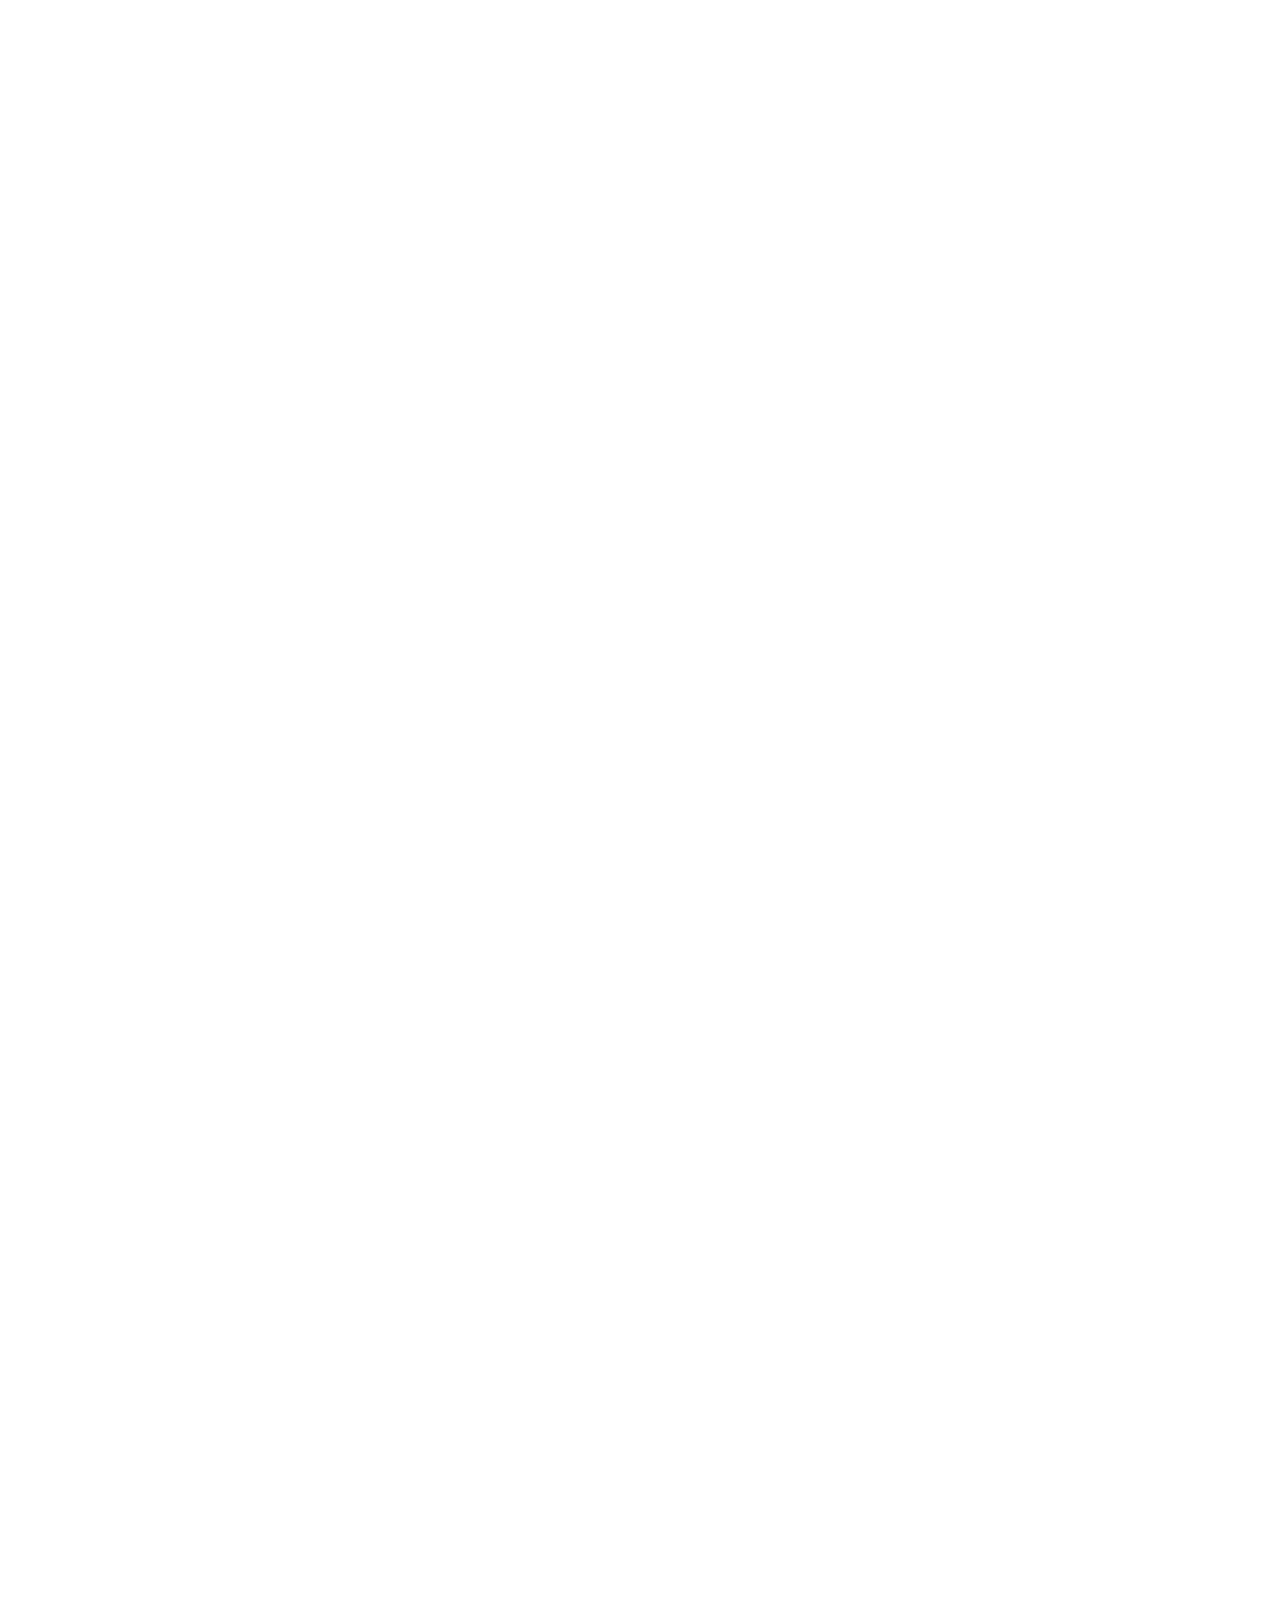
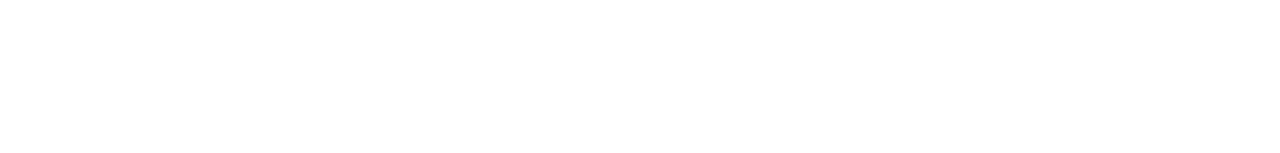
==== index.html @ 7285839f "commit source" ====
<!DOCTYPE html>
<html>
  <head>
    <title>Ngqtuan@98</title>
    <meta
      name="viewport"
      content="width=device-width, initial-scale=1, maximum-scale=1"
    />
    <meta charset="UTF-8" />
    <meta name="description" content="profile" />
    <meta name="keywords" content="ngqtuan98" />
    <meta name="author" content="Tuan Nguyen" />

    <meta property="og:image" content="images/ui/logo2.jpg" />
    <meta property="og:image:type" content="image/png" />
    <meta property="og:image:width" content="768" />
    <meta property="og:image:height" content="432" />
    <meta property="og:type" content="website" />
    <meta property="og:url" content="https://ngqtuan98.com/" />
    <meta property="og:title" content="Ngqtuan@98" />
    <meta property="og:description" content="This is my life." />

    <link rel="stylesheet" type="text/css" href="css/core.css" />
    <link rel="stylesheet" type="text/css" href="css/base.css" />
    <link rel="stylesheet" type="text/css" href="css/custom.css" />
    <link rel="icon" type="image/png" href="images/ui/logo-tn-white.png" />
    <script src="js/assets/jquery.js"></script>
    <link rel="stylesheet" href="css/progres-bar.css" />
  </head>

  <body>
    <div class="body-overlay"></div>
    <!-- Menu-->
    <div class="nav-container">
      <ul class="nav">
        <li>
          <a href="#">Pages</a>
          <ul class="dropdown">
            <li><a href="../index.html">Home</a></li>
            <li><a href="https://bit.ly/ngqtuan98">My Portfolio</a></li>
          </ul>
        </li>
        <li>
          <a href="#">Blog</a>
          <ul class="dropdown">
            <li><a href="../pages/shop.html">My pic</a></li>
          </ul>
        </li>
        <li>
          <a href="#">Tutorials</a>
          <ul class="dropdown">
            <li><a href="../pages/preset.html">Preset | Lr</a></li>
          </ul>
        </li>
      </ul>
      <!-- <div class="copyright">
        2016 &copy; Bone Template. All rights reserved.
      </div> -->
      <div class="exit"></div>
      <ul class="social">
        <li><a href="https://bit.ly/ngqtuan98" class="fa fa-twitter"></a></li>
        <li><a href="https://bit.ly/ngqtuan98" class="fa fa-dribbble"></a></li>
        <li><a href="https://bit.ly/ngqtuan98" class="fa fa-facebook"></a></li>
        <li><a href="https://bit.ly/ngqtuan98" class="fa fa-instagram"></a></li>
        <li><a href="https://bit.ly/ngqtuan98" class="fa fa-pinterest"></a></li>
      </ul>
    </div>
    <!-- Wrapper-->
    <div id="wrapper" class="container-fluid smooth-transition">
      <!-- Header-->
      <header>
        <div class="container shop">
          <!-- Branding-->
          <div class="flex-inline">
            <a href="../index.html" class="brand">
              <img alt="" src="../images/ui/logo-tn.png" class="dark-brand" />
              <img
                alt=""
                src="../images/ui/logo-tn-white.png"
                class="light-brand"
              />
            </a>
            <!-- Media Player-->
            <div class="mediPlayer">
              <audio
                class="listen"
                preload="none"
                data-size="250"
                src="audio/nothing-the-same.mp3"
              ></audio>
            </div>
          </div>
          <div class="">
            <!-- Menu-->
            <div class="menu"></div>
          </div>
        </div>
      </header>
      <!-- Hero & Tera Slider-->
      <section class="slider">
        <ul class="slides">
          <!-- Slide-->
          <li style="background: #67883329" class="slide">
            <!-- Background-->
            <div class="hero fs vbottom">
              <div
                style="background-image: url(https://i.imgur.com/9sQKaOJ.jpg)"
                class="bg faded _5 parallax"
              ></div>
              <div class="container text-center offset-top">
                <!-- Content-->
                <div class="content text">
                  <!-- <h1 class="lg">We're creatives</h1> -->
                  <h4 class="lg">"i keep everything inside"</h4>
                </div>
              </div>
            </div>
          </li>
          <!-- Slide-->
          <li class="slide dark screen">
            <!-- Background-->
            <div class="hero fs vcenter">
              <div
                style="background-image: url(https://i.imgur.com/sXjdtbC.jpg)"
                class="bg faded _5 parallax"
              ></div>
              <div class="container text-center">
                <!-- Content-->
                <div class="content text _right">
                  <!-- <h1 class="lg">Creative Digital Agency</h1> -->
                  <h4>"anywhere, somewhere, far away"</h4>
                </div>
              </div>
            </div>
          </li>
          <!-- Slide-->
          <li class="slide dark">
            <!-- Background-->
            <div class="hero fs vbottom">
              <div
                style="background-image: url(https://i.imgur.com/pVbDJHj.jpg)"
                class="bg faded-subtle parallax"
              ></div>
              <div class="container">
                <!-- Content-->
                <div class="content text">
                  <h4>
                    "The person you think of when you stand in front of the
                    ocean. That's the person you're in love with"
                  </h4>
                </div>
              </div>
            </div>
          </li>
        </ul>
      </section>
      <section>
        <div class="container content">
          <div class="row">
            <div class="col-md-8 col-md-offset-2">
              <div class="title-block">
                <h3>Hi! I'm Tuan Nguyen</h3>
                <h6>"Where do you want to go? Far, far away."</h6>
              </div>
              <p>
                4 years ago I used to work as multimedia communication, then
                Life flows propelled brought me work as "coder" and now I am
                working as a developer platform.
              </p>
            </div>
            <div class="col-md-8 col-md-offset-2"
              style="display: flex; justify-content: center; margin-top: 10%"
            >
              <iframe
                width="560"
                height="315"
                src="https://www.youtube.com/embed/qAPgWMo2u-E?controls=0"
                title="YouTube video player"
                frameborder="0"
                allow="accelerometer; autoplay; clipboard-write; encrypted-media; gyroscope; picture-in-picture"
                allowfullscreen
              ></iframe>
            </div>
          </div>
        </div>
      </section>
    </div>

    <script src="js/assets/bootstrap.js"></script>
    <script src="js/assets/imagesloaded.pkgd.min.js"></script>
    <script src="js/assets/validation.js"></script>
    <script src="js/assets/masonry.pkgd.min.js"></script>
    <script src="modules/tera-slider/tera-slider.js"></script>
    <script src="modules/tera-lightbox/tera-lightbox.js"></script>
    <script src="js/assets/animsition.js"></script>
    <script src="js/functions.js"></script>

    <script src="js/jquery-1.12.4.min.js"></script>
    <script src="js/player.js"></script>
    <script type="text/javascript">
      $(document).ready(function () {
        $(".mediPlayer").mediaPlayer();
      });
    </script>
  </body>
</html>
---- css/core.css ----
@charset "UTF-8";
/*--------------
----------------
---   Core   ---
---------------*/
/*!
 * Bootstrap v3.3.6 (http://getbootstrap.com)
 * Copyright 2011-2015 Twitter, Inc.
 * Licensed under MIT (https://github.com/twbs/bootstrap/blob/master/LICENSE)
 */
/*! normalize.css v3.0.3 | MIT License | github.com/necolas/normalize.css */
html {
  font-family: sans-serif;
  -ms-text-size-adjust: 100%;
  -webkit-text-size-adjust: 100%;
}

body {
  margin: 0;
}

article,
aside,
details,
figcaption,
figure,
footer,
header,
hgroup,
main,
menu,
nav,
section,
summary {
  display: block;
}

audio,
canvas,
progress,
video {
  display: inline-block;
  vertical-align: baseline;
}

audio:not([controls]) {
  display: none;
  height: 0;
}

[hidden],
template {
  display: none;
}

a {
  background-color: transparent;
}

a:active,
a:hover {
  outline: 0;
}

abbr[title] {
  border-bottom: 1px dotted;
}

b,
strong {
  font-weight: bold;
}

dfn {
  font-style: italic;
}

h1 {
  font-size: 2em;
  margin: 0.67em 0;
}

mark {
  background: #ff0;
  color: #000;
}

small {
  font-size: 80%;
}

sub,
sup {
  font-size: 75%;
  line-height: 0;
  position: relative;
  vertical-align: baseline;
}

sup {
  top: -0.5em;
}

sub {
  bottom: -0.25em;
}

img {
  border: 0;
}

svg:not(:root) {
  overflow: hidden;
}

figure {
  margin: 1em 40px;
}

hr {
  box-sizing: content-box;
  height: 0;
}

pre {
  overflow: auto;
}

code,
kbd,
pre,
samp {
  font-family: monospace, monospace;
  font-size: 1em;
}

button,
input,
optgroup,
select,
textarea {
  color: inherit;
  font: inherit;
  margin: 0;
}

button {
  overflow: visible;
}

button,
select {
  text-transform: none;
}

button,
html input[type="button"],
input[type="reset"],
input[type="submit"] {
  -webkit-appearance: button;
  cursor: pointer;
}

button[disabled],
html input[disabled] {
  cursor: default;
}

button::-moz-focus-inner,
input::-moz-focus-inner {
  border: 0;
  padding: 0;
}

input {
  line-height: normal;
}

input[type="checkbox"],
input[type="radio"] {
  box-sizing: border-box;
  padding: 0;
}

input[type="number"]::-webkit-inner-spin-button,
input[type="number"]::-webkit-outer-spin-button {
  height: auto;
}

input[type="search"] {
  -webkit-appearance: textfield;
  box-sizing: content-box;
}

input[type="search"]::-webkit-search-cancel-button,
input[type="search"]::-webkit-search-decoration {
  -webkit-appearance: none;
}

fieldset {
  border: 1px solid #c0c0c0;
  margin: 0 2px;
  padding: 0.35em 0.625em 0.75em;
}

legend {
  border: 0;
  padding: 0;
}

textarea {
  overflow: auto;
}

optgroup {
  font-weight: bold;
}

table {
  border-collapse: collapse;
  border-spacing: 0;
}

td,
th {
  padding: 0;
}

/*! Source: https://github.com/h5bp/html5-boilerplate/blob/master/src/css/main.css */
@media print {
  *,
  *:before,
  *:after {
    background: transparent !important;
    color: #000 !important;
    box-shadow: none !important;
    text-shadow: none !important;
  }
  a,
  a:visited {
    text-decoration: underline;
  }
  a[href]:after {
    content: " (" attr(href) ")";
  }
  abbr[title]:after {
    content: " (" attr(title) ")";
  }
  a[href^="#"]:after,
  a[href^="javascript:"]:after {
    content: "";
  }
  pre,
  blockquote {
    border: 1px solid #999;
    page-break-inside: avoid;
  }
  thead {
    display: table-header-group;
  }
  tr,
  img {
    page-break-inside: avoid;
  }
  img {
    max-width: 100% !important;
  }
  p,
  h2,
  h3 {
    orphans: 3;
    widows: 3;
  }
  h2,
  h3 {
    page-break-after: avoid;
  }
  .navbar {
    display: none;
  }
  .btn > .caret,
  .dropup > .btn > .caret {
    border-top-color: #000 !important;
  }
  .label {
    border: 1px solid #000;
  }
  .table {
    border-collapse: collapse !important;
  }
  .table td,
  .table th {
    background-color: #fff !important;
  }
  .table-bordered th,
  .table-bordered td {
    border: 1px solid #ddd !important;
  }
}

@font-face {
  font-family: 'Glyphicons Halflings';
  src: url("../fonts/bootstrap/glyphicons-halflings-regular.eot");
  src: url("../fonts/bootstrap/glyphicons-halflings-regular.eot?#iefix") format("embedded-opentype"), url("../fonts/bootstrap/glyphicons-halflings-regular.woff2") format("woff2"), url("../fonts/bootstrap/glyphicons-halflings-regular.woff") format("woff"), url("../fonts/bootstrap/glyphicons-halflings-regular.ttf") format("truetype"), url("../fonts/bootstrap/glyphicons-halflings-regular.svg#glyphicons_halflingsregular") format("svg");
}

.glyphicon {
  position: relative;
  top: 1px;
  display: inline-block;
  font-family: 'Glyphicons Halflings';
  font-style: normal;
  font-weight: normal;
  line-height: 1;
  -webkit-font-smoothing: antialiased;
  -moz-osx-font-smoothing: grayscale;
}

.glyphicon-asterisk:before {
  content: "\002a";
}

.glyphicon-plus:before {
  content: "\002b";
}

.glyphicon-euro:before,
.glyphicon-eur:before {
  content: "\20ac";
}

.glyphicon-minus:before {
  content: "\2212";
}

.glyphicon-cloud:before {
  content: "\2601";
}

.glyphicon-envelope:before {
  content: "\2709";
}

.glyphicon-pencil:before {
  content: "\270f";
}

.glyphicon-glass:before {
  content: "\e001";
}

.glyphicon-music:before {
  content: "\e002";
}

.glyphicon-search:before {
  content: "\e003";
}

.glyphicon-heart:before {
  content: "\e005";
}

.glyphicon-star:before {
  content: "\e006";
}

.glyphicon-star-empty:before {
  content: "\e007";
}

.glyphicon-user:before {
  content: "\e008";
}

.glyphicon-film:before {
  content: "\e009";
}

.glyphicon-th-large:before {
  content: "\e010";
}

.glyphicon-th:before {
  content: "\e011";
}

.glyphicon-th-list:before {
  content: "\e012";
}

.glyphicon-ok:before {
  content: "\e013";
}

.glyphicon-remove:before {
  content: "\e014";
}

.glyphicon-zoom-in:before {
  content: "\e015";
}

.glyphicon-zoom-out:before {
  content: "\e016";
}

.glyphicon-off:before {
  content: "\e017";
}

.glyphicon-signal:before {
  content: "\e018";
}

.glyphicon-cog:before {
  content: "\e019";
}

.glyphicon-trash:before {
  content: "\e020";
}

.glyphicon-home:before {
  content: "\e021";
}

.glyphicon-file:before {
  content: "\e022";
}

.glyphicon-time:before {
  content: "\e023";
}

.glyphicon-road:before {
  content: "\e024";
}

.glyphicon-download-alt:before {
  content: "\e025";
}

.glyphicon-download:before {
  content: "\e026";
}

.glyphicon-upload:before {
  content: "\e027";
}

.glyphicon-inbox:before {
  content: "\e028";
}

.glyphicon-play-circle:before {
  content: "\e029";
}

.glyphicon-repeat:before {
  content: "\e030";
}

.glyphicon-refresh:before {
  content: "\e031";
}

.glyphicon-list-alt:before {
  content: "\e032";
}

.glyphicon-lock:before {
  content: "\e033";
}

.glyphicon-flag:before {
  content: "\e034";
}

.glyphicon-headphones:before {
  content: "\e035";
}

.glyphicon-volume-off:before {
  content: "\e036";
}

.glyphicon-volume-down:before {
  content: "\e037";
}

.glyphicon-volume-up:before {
  content: "\e038";
}

.glyphicon-qrcode:before {
  content: "\e039";
}

.glyphicon-barcode:before {
  content: "\e040";
}

.glyphicon-tag:before {
  content: "\e041";
}

.glyphicon-tags:before {
  content: "\e042";
}

.glyphicon-book:before {
  content: "\e043";
}

.glyphicon-bookmark:before {
  content: "\e044";
}

.glyphicon-print:before {
  content: "\e045";
}

.glyphicon-camera:before {
  content: "\e046";
}

.glyphicon-font:before {
  content: "\e047";
}

.glyphicon-bold:before {
  content: "\e048";
}

.glyphicon-italic:before {
  content: "\e049";
}

.glyphicon-text-height:before {
  content: "\e050";
}

.glyphicon-text-width:before {
  content: "\e051";
}

.glyphicon-align-left:before {
  content: "\e052";
}

.glyphicon-align-center:before {
  content: "\e053";
}

.glyphicon-align-right:before {
  content: "\e054";
}

.glyphicon-align-justify:before {
  content: "\e055";
}

.glyphicon-list:before {
  content: "\e056";
}

.glyphicon-indent-left:before {
  content: "\e057";
}

.glyphicon-indent-right:before {
  content: "\e058";
}

.glyphicon-facetime-video:before {
  content: "\e059";
}

.glyphicon-picture:before {
  content: "\e060";
}

.glyphicon-map-marker:before {
  content: "\e062";
}

.glyphicon-adjust:before {
  content: "\e063";
}

.glyphicon-tint:before {
  content: "\e064";
}

.glyphicon-edit:before {
  content: "\e065";
}

.glyphicon-share:before {
  content: "\e066";
}

.glyphicon-check:before {
  content: "\e067";
}

.glyphicon-move:before {
  content: "\e068";
}

.glyphicon-step-backward:before {
  content: "\e069";
}

.glyphicon-fast-backward:before {
  content: "\e070";
}

.glyphicon-backward:before {
  content: "\e071";
}

.glyphicon-play:before {
  content: "\e072";
}

.glyphicon-pause:before {
  content: "\e073";
}

.glyphicon-stop:before {
  content: "\e074";
}

.glyphicon-forward:before {
  content: "\e075";
}

.glyphicon-fast-forward:before {
  content: "\e076";
}

.glyphicon-step-forward:before {
  content: "\e077";
}

.glyphicon-eject:before {
  content: "\e078";
}

.glyphicon-chevron-left:before {
  content: "\e079";
}

.glyphicon-chevron-right:before {
  content: "\e080";
}

.glyphicon-plus-sign:before {
  content: "\e081";
}

.glyphicon-minus-sign:before {
  content: "\e082";
}

.glyphicon-remove-sign:before {
  content: "\e083";
}

.glyphicon-ok-sign:before {
  content: "\e084";
}

.glyphicon-question-sign:before {
  content: "\e085";
}

.glyphicon-info-sign:before {
  content: "\e086";
}

.glyphicon-screenshot:before {
  content: "\e087";
}

.glyphicon-remove-circle:before {
  content: "\e088";
}

.glyphicon-ok-circle:before {
  content: "\e089";
}

.glyphicon-ban-circle:before {
  content: "\e090";
}

.glyphicon-arrow-left:before {
  content: "\e091";
}

.glyphicon-arrow-right:before {
  content: "\e092";
}

.glyphicon-arrow-up:before {
  content: "\e093";
}

.glyphicon-arrow-down:before {
  content: "\e094";
}

.glyphicon-share-alt:before {
  content: "\e095";
}

.glyphicon-resize-full:before {
  content: "\e096";
}

.glyphicon-resize-small:before {
  content: "\e097";
}

.glyphicon-exclamation-sign:before {
  content: "\e101";
}

.glyphicon-gift:before {
  content: "\e102";
}

.glyphicon-leaf:before {
  content: "\e103";
}

.glyphicon-fire:before {
  content: "\e104";
}

.glyphicon-eye-open:before {
  content: "\e105";
}

.glyphicon-eye-close:before {
  content: "\e106";
}

.glyphicon-warning-sign:before {
  content: "\e107";
}

.glyphicon-plane:before {
  content: "\e108";
}

.glyphicon-calendar:before {
  content: "\e109";
}

.glyphicon-random:before {
  content: "\e110";
}

.glyphicon-comment:before {
  content: "\e111";
}

.glyphicon-magnet:before {
  content: "\e112";
}

.glyphicon-chevron-up:before {
  content: "\e113";
}

.glyphicon-chevron-down:before {
  content: "\e114";
}

.glyphicon-retweet:before {
  content: "\e115";
}

.glyphicon-shopping-cart:before {
  content: "\e116";
}

.glyphicon-folder-close:before {
  content: "\e117";
}

.glyphicon-folder-open:before {
  content: "\e118";
}

.glyphicon-resize-vertical:before {
  content: "\e119";
}

.glyphicon-resize-horizontal:before {
  content: "\e120";
}

.glyphicon-hdd:before {
  content: "\e121";
}

.glyphicon-bullhorn:before {
  content: "\e122";
}

.glyphicon-bell:before {
  content: "\e123";
}

.glyphicon-certificate:before {
  content: "\e124";
}

.glyphicon-thumbs-up:before {
  content: "\e125";
}

.glyphicon-thumbs-down:before {
  content: "\e126";
}

.glyphicon-hand-right:before {
  content: "\e127";
}

.glyphicon-hand-left:before {
  content: "\e128";
}

.glyphicon-hand-up:before {
  content: "\e129";
}

.glyphicon-hand-down:before {
  content: "\e130";
}

.glyphicon-circle-arrow-right:before {
  content: "\e131";
}

.glyphicon-circle-arrow-left:before {
  content: "\e132";
}

.glyphicon-circle-arrow-up:before {
  content: "\e133";
}

.glyphicon-circle-arrow-down:before {
  content: "\e134";
}

.glyphicon-globe:before {
  content: "\e135";
}

.glyphicon-wrench:before {
  content: "\e136";
}

.glyphicon-tasks:before {
  content: "\e137";
}

.glyphicon-filter:before {
  content: "\e138";
}

.glyphicon-briefcase:before {
  content: "\e139";
}

.glyphicon-fullscreen:before {
  content: "\e140";
}

.glyphicon-dashboard:before {
  content: "\e141";
}

.glyphicon-paperclip:before {
  content: "\e142";
}

.glyphicon-heart-empty:before {
  content: "\e143";
}

.glyphicon-link:before {
  content: "\e144";
}

.glyphicon-phone:before {
  content: "\e145";
}

.glyphicon-pushpin:before {
  content: "\e146";
}

.glyphicon-usd:before {
  content: "\e148";
}

.glyphicon-gbp:before {
  content: "\e149";
}

.glyphicon-sort:before {
  content: "\e150";
}

.glyphicon-sort-by-alphabet:before {
  content: "\e151";
}

.glyphicon-sort-by-alphabet-alt:before {
  content: "\e152";
}

.glyphicon-sort-by-order:before {
  content: "\e153";
}

.glyphicon-sort-by-order-alt:before {
  content: "\e154";
}

.glyphicon-sort-by-attributes:before {
  content: "\e155";
}

.glyphicon-sort-by-attributes-alt:before {
  content: "\e156";
}

.glyphicon-unchecked:before {
  content: "\e157";
}

.glyphicon-expand:before {
  content: "\e158";
}

.glyphicon-collapse-down:before {
  content: "\e159";
}

.glyphicon-collapse-up:before {
  content: "\e160";
}

.glyphicon-log-in:before {
  content: "\e161";
}

.glyphicon-flash:before {
  content: "\e162";
}

.glyphicon-log-out:before {
  content: "\e163";
}

.glyphicon-new-window:before {
  content: "\e164";
}

.glyphicon-record:before {
  content: "\e165";
}

.glyphicon-save:before {
  content: "\e166";
}

.glyphicon-open:before {
  content: "\e167";
}

.glyphicon-saved:before {
  content: "\e168";
}

.glyphicon-import:before {
  content: "\e169";
}

.glyphicon-export:before {
  content: "\e170";
}

.glyphicon-send:before {
  content: "\e171";
}

.glyphicon-floppy-disk:before {
  content: "\e172";
}

.glyphicon-floppy-saved:before {
  content: "\e173";
}

.glyphicon-floppy-remove:before {
  content: "\e174";
}

.glyphicon-floppy-save:before {
  content: "\e175";
}

.glyphicon-floppy-open:before {
  content: "\e176";
}

.glyphicon-credit-card:before {
  content: "\e177";
}

.glyphicon-transfer:before {
  content: "\e178";
}

.glyphicon-cutlery:before {
  content: "\e179";
}

.glyphicon-header:before {
  content: "\e180";
}

.glyphicon-compressed:before {
  content: "\e181";
}

.glyphicon-earphone:before {
  content: "\e182";
}

.glyphicon-phone-alt:before {
  content: "\e183";
}

.glyphicon-tower:before {
  content: "\e184";
}

.glyphicon-stats:before {
  content: "\e185";
}

.glyphicon-sd-video:before {
  content: "\e186";
}

.glyphicon-hd-video:before {
  content: "\e187";
}

.glyphicon-subtitles:before {
  content: "\e188";
}

.glyphicon-sound-stereo:before {
  content: "\e189";
}

.glyphicon-sound-dolby:before {
  content: "\e190";
}

.glyphicon-sound-5-1:before {
  content: "\e191";
}

.glyphicon-sound-6-1:before {
  content: "\e192";
}

.glyphicon-sound-7-1:before {
  content: "\e193";
}

.glyphicon-copyright-mark:before {
  content: "\e194";
}

.glyphicon-registration-mark:before {
  content: "\e195";
}

.glyphicon-cloud-download:before {
  content: "\e197";
}

.glyphicon-cloud-upload:before {
  content: "\e198";
}

.glyphicon-tree-conifer:before {
  content: "\e199";
}

.glyphicon-tree-deciduous:before {
  content: "\e200";
}

.glyphicon-cd:before {
  content: "\e201";
}

.glyphicon-save-file:before {
  content: "\e202";
}

.glyphicon-open-file:before {
  content: "\e203";
}

.glyphicon-level-up:before {
  content: "\e204";
}

.glyphicon-copy:before {
  content: "\e205";
}

.glyphicon-paste:before {
  content: "\e206";
}

.glyphicon-alert:before {
  content: "\e209";
}

.glyphicon-equalizer:before {
  content: "\e210";
}

.glyphicon-king:before {
  content: "\e211";
}

.glyphicon-queen:before {
  content: "\e212";
}

.glyphicon-pawn:before {
  content: "\e213";
}

.glyphicon-bishop:before {
  content: "\e214";
}

.glyphicon-knight:before {
  content: "\e215";
}

.glyphicon-baby-formula:before {
  content: "\e216";
}

.glyphicon-tent:before {
  content: "\26fa";
}

.glyphicon-blackboard:before {
  content: "\e218";
}

.glyphicon-bed:before {
  content: "\e219";
}

.glyphicon-apple:before {
  content: "\f8ff";
}

.glyphicon-erase:before {
  content: "\e221";
}

.glyphicon-hourglass:before {
  content: "\231b";
}

.glyphicon-lamp:before {
  content: "\e223";
}

.glyphicon-duplicate:before {
  content: "\e224";
}

.glyphicon-piggy-bank:before {
  content: "\e225";
}

.glyphicon-scissors:before {
  content: "\e226";
}

.glyphicon-bitcoin:before {
  content: "\e227";
}

.glyphicon-btc:before {
  content: "\e227";
}

.glyphicon-xbt:before {
  content: "\e227";
}

.glyphicon-yen:before {
  content: "\00a5";
}

.glyphicon-jpy:before {
  content: "\00a5";
}

.glyphicon-ruble:before {
  content: "\20bd";
}

.glyphicon-rub:before {
  content: "\20bd";
}

.glyphicon-scale:before {
  content: "\e230";
}

.glyphicon-ice-lolly:before {
  content: "\e231";
}

.glyphicon-ice-lolly-tasted:before {
  content: "\e232";
}

.glyphicon-education:before {
  content: "\e233";
}

.glyphicon-option-horizontal:before {
  content: "\e234";
}

.glyphicon-option-vertical:before {
  content: "\e235";
}

.glyphicon-menu-hamburger:before {
  content: "\e236";
}

.glyphicon-modal-window:before {
  content: "\e237";
}

.glyphicon-oil:before {
  content: "\e238";
}

.glyphicon-grain:before {
  content: "\e239";
}

.glyphicon-sunglasses:before {
  content: "\e240";
}

.glyphicon-text-size:before {
  content: "\e241";
}

.glyphicon-text-color:before {
  content: "\e242";
}

.glyphicon-text-background:before {
  content: "\e243";
}

.glyphicon-object-align-top:before {
  content: "\e244";
}

.glyphicon-object-align-bottom:before {
  content: "\e245";
}

.glyphicon-object-align-horizontal:before {
  content: "\e246";
}

.glyphicon-object-align-left:before {
  content: "\e247";
}

.glyphicon-object-align-vertical:before {
  content: "\e248";
}

.glyphicon-object-align-right:before {
  content: "\e249";
}

.glyphicon-triangle-right:before {
  content: "\e250";
}

.glyphicon-triangle-left:before {
  content: "\e251";
}

.glyphicon-triangle-bottom:before {
  content: "\e252";
}

.glyphicon-triangle-top:before {
  content: "\e253";
}

.glyphicon-console:before {
  content: "\e254";
}

.glyphicon-superscript:before {
  content: "\e255";
}

.glyphicon-subscript:before {
  content: "\e256";
}

.glyphicon-menu-left:before {
  content: "\e257";
}

.glyphicon-menu-right:before {
  content: "\e258";
}

.glyphicon-menu-down:before {
  content: "\e259";
}

.glyphicon-menu-up:before {
  content: "\e260";
}

* {
  box-sizing: border-box;
}

*:before,
*:after {
  box-sizing: border-box;
}

html {
  font-size: 10px;
  -webkit-tap-highlight-color: transparent;
}

body {
  font-family: "Helvetica Neue", Helvetica, Arial, sans-serif;
  font-size: 14px;
  line-height: 1.42857;
  color: #333333;
  background-color: #fff;
}

input,
button,
select,
textarea {
  font-family: inherit;
  font-size: inherit;
  line-height: inherit;
}

a {
  color: #337ab7;
  text-decoration: none;
}

a:hover, a:focus {
  color: #23527c;
  text-decoration: underline;
}

a:focus {
  outline: thin dotted;
  outline: 5px auto -webkit-focus-ring-color;
  outline-offset: -2px;
}

figure {
  margin: 0;
}

img {
  vertical-align: middle;
}

.img-responsive {
  display: block;
  max-width: 100%;
  height: auto;
}

.img-rounded {
  border-radius: 6px;
}

.img-thumbnail {
  padding: 4px;
  line-height: 1.42857;
  background-color: #fff;
  border: 1px solid #ddd;
  border-radius: 4px;
  -webkit-transition: all 0.2s ease-in-out;
  transition: all 0.2s ease-in-out;
  display: inline-block;
  max-width: 100%;
  height: auto;
}

.img-circle {
  border-radius: 50%;
}

hr {
  margin-top: 20px;
  margin-bottom: 20px;
  border: 0;
  border-top: 1px solid #eeeeee;
}

.sr-only {
  position: absolute;
  width: 1px;
  height: 1px;
  margin: -1px;
  padding: 0;
  overflow: hidden;
  clip: rect(0, 0, 0, 0);
  border: 0;
}

.sr-only-focusable:active, .sr-only-focusable:focus {
  position: static;
  width: auto;
  height: auto;
  margin: 0;
  overflow: visible;
  clip: auto;
}

[role="button"] {
  cursor: pointer;
}

h1, h2, h3, h4, h5, h6,
.h1, .h2, .h3, .h4, .h5, .h6 {
  font-family: inherit;
  font-weight: 500;
  line-height: 1.1;
  color: inherit;
}

h1 small,
h1 .small, h2 small,
h2 .small, h3 small,
h3 .small, h4 small,
h4 .small, h5 small,
h5 .small, h6 small,
h6 .small,
.h1 small,
.h1 .small, .h2 small,
.h2 .small, .h3 small,
.h3 .small, .h4 small,
.h4 .small, .h5 small,
.h5 .small, .h6 small,
.h6 .small {
  font-weight: normal;
  line-height: 1;
  color: #777777;
}

h1, .h1,
h2, .h2,
h3, .h3 {
  margin-top: 20px;
  margin-bottom: 10px;
}

h1 small,
h1 .small, .h1 small,
.h1 .small,
h2 small,
h2 .small, .h2 small,
.h2 .small,
h3 small,
h3 .small, .h3 small,
.h3 .small {
  font-size: 65%;
}

h4, .h4,
h5, .h5,
h6, .h6 {
  margin-top: 10px;
  margin-bottom: 10px;
}

h4 small,
h4 .small, .h4 small,
.h4 .small,
h5 small,
h5 .small, .h5 small,
.h5 .small,
h6 small,
h6 .small, .h6 small,
.h6 .small {
  font-size: 75%;
}

h1, .h1 {
  font-size: 36px;
}

h2, .h2 {
  font-size: 30px;
}

h3, .h3 {
  font-size: 24px;
}

h4, .h4 {
  font-size: 18px;
}

h5, .h5 {
  font-size: 14px;
}

h6, .h6 {
  font-size: 12px;
}

p {
  margin: 0 0 10px;
}

.lead {
  margin-bottom: 20px;
  font-size: 16px;
  font-weight: 300;
  line-height: 1.4;
}

@media (min-width: 768px) {
  .lead {
    font-size: 21px;
  }
}

small,
.small {
  font-size: 85%;
}

mark,
.mark {
  background-color: #fcf8e3;
  padding: .2em;
}

.text-left {
  text-align: left;
}

.text-right {
  text-align: right;
}

.text-center {
  text-align: center;
}

.text-justify {
  text-align: justify;
}

.text-nowrap {
  white-space: nowrap;
}

.text-lowercase {
  text-transform: lowercase;
}

.text-uppercase, .initialism {
  text-transform: uppercase;
}

.text-capitalize {
  text-transform: capitalize;
}

.text-muted {
  color: #777777;
}

.text-primary {
  color: #337ab7;
}

a.text-primary:hover,
a.text-primary:focus {
  color: #286090;
}

.text-success {
  color: #3c763d;
}

a.text-success:hover,
a.text-success:focus {
  color: #2b542c;
}

.text-info {
  color: #31708f;
}

a.text-info:hover,
a.text-info:focus {
  color: #245269;
}

.text-warning {
  color: #8a6d3b;
}

a.text-warning:hover,
a.text-warning:focus {
  color: #66512c;
}

.text-danger {
  color: #a94442;
}

a.text-danger:hover,
a.text-danger:focus {
  color: #843534;
}

.bg-primary {
  color: #fff;
}

.bg-primary {
  background-color: #337ab7;
}

a.bg-primary:hover,
a.bg-primary:focus {
  background-color: #286090;
}

.bg-success {
  background-color: #dff0d8;
}

a.bg-success:hover,
a.bg-success:focus {
  background-color: #c1e2b3;
}

.bg-info {
  background-color: #d9edf7;
}

a.bg-info:hover,
a.bg-info:focus {
  background-color: #afd9ee;
}

.bg-warning {
  background-color: #fcf8e3;
}

a.bg-warning:hover,
a.bg-warning:focus {
  background-color: #f7ecb5;
}

.bg-danger {
  background-color: #f2dede;
}

a.bg-danger:hover,
a.bg-danger:focus {
  background-color: #e4b9b9;
}

.page-header {
  padding-bottom: 9px;
  margin: 40px 0 20px;
  border-bottom: 1px solid #eeeeee;
}

ul,
ol {
  margin-top: 0;
  margin-bottom: 10px;
}

ul ul,
ul ol,
ol ul,
ol ol {
  margin-bottom: 0;
}

.list-unstyled {
  padding-left: 0;
  list-style: none;
}

.list-inline {
  padding-left: 0;
  list-style: none;
  margin-left: -5px;
}

.list-inline > li {
  display: inline-block;
  padding-left: 5px;
  padding-right: 5px;
}

dl {
  margin-top: 0;
  margin-bottom: 20px;
}

dt,
dd {
  line-height: 1.42857;
}

dt {
  font-weight: bold;
}

dd {
  margin-left: 0;
}

.dl-horizontal dd:before, .dl-horizontal dd:after {
  content: " ";
  display: table;
}

.dl-horizontal dd:after {
  clear: both;
}

@media (min-width: 768px) {
  .dl-horizontal dt {
    float: left;
    width: 160px;
    clear: left;
    text-align: right;
    overflow: hidden;
    text-overflow: ellipsis;
    white-space: nowrap;
  }
  .dl-horizontal dd {
    margin-left: 180px;
  }
}

abbr[title],
abbr[data-original-title] {
  cursor: help;
  border-bottom: 1px dotted #777777;
}

.initialism {
  font-size: 90%;
}

blockquote {
  padding: 10px 20px;
  margin: 0 0 20px;
  font-size: 17.5px;
  border-left: 5px solid #eeeeee;
}

blockquote p:last-child,
blockquote ul:last-child,
blockquote ol:last-child {
  margin-bottom: 0;
}

blockquote footer,
blockquote small,
blockquote .small {
  display: block;
  font-size: 80%;
  line-height: 1.42857;
  color: #777777;
}

blockquote footer:before,
blockquote small:before,
blockquote .small:before {
  content: '\2014 \00A0';
}

.blockquote-reverse,
blockquote.pull-right {
  padding-right: 15px;
  padding-left: 0;
  border-right: 5px solid #eeeeee;
  border-left: 0;
  text-align: right;
}

.blockquote-reverse footer:before,
.blockquote-reverse small:before,
.blockquote-reverse .small:before,
blockquote.pull-right footer:before,
blockquote.pull-right small:before,
blockquote.pull-right .small:before {
  content: '';
}

.blockquote-reverse footer:after,
.blockquote-reverse small:after,
.blockquote-reverse .small:after,
blockquote.pull-right footer:after,
blockquote.pull-right small:after,
blockquote.pull-right .small:after {
  content: '\00A0 \2014';
}

address {
  margin-bottom: 20px;
  font-style: normal;
  line-height: 1.42857;
}

code,
kbd,
pre,
samp {
  font-family: Menlo, Monaco, Consolas, "Courier New", monospace;
}

code {
  padding: 2px 4px;
  font-size: 90%;
  color: #c7254e;
  background-color: #f9f2f4;
  border-radius: 4px;
}

kbd {
  padding: 2px 4px;
  font-size: 90%;
  color: #fff;
  background-color: #333;
  border-radius: 3px;
  box-shadow: inset 0 -1px 0 rgba(0, 0, 0, 0.25);
}

kbd kbd {
  padding: 0;
  font-size: 100%;
  font-weight: bold;
  box-shadow: none;
}

pre {
  display: block;
  padding: 9.5px;
  margin: 0 0 10px;
  font-size: 13px;
  line-height: 1.42857;
  word-break: break-all;
  word-wrap: break-word;
  color: #333333;
  background-color: #f5f5f5;
  border: 1px solid #ccc;
  border-radius: 4px;
}

pre code {
  padding: 0;
  font-size: inherit;
  color: inherit;
  white-space: pre-wrap;
  background-color: transparent;
  border-radius: 0;
}

.pre-scrollable {
  max-height: 340px;
  overflow-y: scroll;
}

.container {
  margin-right: auto;
  margin-left: auto;
  padding-left: 25px;
  padding-right: 25px;
}

.container:before, .container:after {
  content: " ";
  display: table;
}

.container:after {
  clear: both;
}

@media (min-width: 768px) {
  .container {
    width: 770px;
  }
}

@media (min-width: 992px) {
  .container {
    width: 990px;
  }
}

@media (min-width: 1200px) {
  .container {
    width: 1190px;
  }
}

.container-fluid {
  margin-right: auto;
  margin-left: auto;
  padding-left: 25px;
  padding-right: 25px;
}

.container-fluid:before, .container-fluid:after {
  content: " ";
  display: table;
}

.container-fluid:after {
  clear: both;
}

.row {
  margin-left: -25px;
  margin-right: -25px;
}

.row:before, .row:after {
  content: " ";
  display: table;
}

.row:after {
  clear: both;
}

.col-xs-1, .col-sm-1, .col-md-1, .col-lg-1, .col-xs-2, .col-sm-2, .col-md-2, .col-lg-2, .col-xs-3, .col-sm-3, .col-md-3, .col-lg-3, .col-xs-4, .col-sm-4, .col-md-4, .col-lg-4, .col-xs-5, .col-sm-5, .col-md-5, .col-lg-5, .col-xs-6, .col-sm-6, .col-md-6, .col-lg-6, .col-xs-7, .col-sm-7, .col-md-7, .col-lg-7, .col-xs-8, .col-sm-8, .col-md-8, .col-lg-8, .col-xs-9, .col-sm-9, .col-md-9, .col-lg-9, .col-xs-10, .col-sm-10, .col-md-10, .col-lg-10, .col-xs-11, .col-sm-11, .col-md-11, .col-lg-11, .col-xs-12, .col-sm-12, .col-md-12, .col-lg-12 {
  position: relative;
  min-height: 1px;
  padding-left: 25px;
  padding-right: 25px;
}

.col-xs-1, .col-xs-2, .col-xs-3, .col-xs-4, .col-xs-5, .col-xs-6, .col-xs-7, .col-xs-8, .col-xs-9, .col-xs-10, .col-xs-11, .col-xs-12 {
  float: left;
}

.col-xs-1 {
  width: 8.33333%;
}

.col-xs-2 {
  width: 16.66667%;
}

.col-xs-3 {
  width: 25%;
}

.col-xs-4 {
  width: 33.33333%;
}

.col-xs-5 {
  width: 41.66667%;
}

.col-xs-6 {
  width: 50%;
}

.col-xs-7 {
  width: 58.33333%;
}

.col-xs-8 {
  width: 66.66667%;
}

.col-xs-9 {
  width: 75%;
}

.col-xs-10 {
  width: 83.33333%;
}

.col-xs-11 {
  width: 91.66667%;
}

.col-xs-12 {
  width: 100%;
}

.col-xs-pull-0 {
  right: auto;
}

.col-xs-pull-1 {
  right: 8.33333%;
}

.col-xs-pull-2 {
  right: 16.66667%;
}

.col-xs-pull-3 {
  right: 25%;
}

.col-xs-pull-4 {
  right: 33.33333%;
}

.col-xs-pull-5 {
  right: 41.66667%;
}

.col-xs-pull-6 {
  right: 50%;
}

.col-xs-pull-7 {
  right: 58.33333%;
}

.col-xs-pull-8 {
  right: 66.66667%;
}

.col-xs-pull-9 {
  right: 75%;
}

.col-xs-pull-10 {
  right: 83.33333%;
}

.col-xs-pull-11 {
  right: 91.66667%;
}

.col-xs-pull-12 {
  right: 100%;
}

.col-xs-push-0 {
  left: auto;
}

.col-xs-push-1 {
  left: 8.33333%;
}

.col-xs-push-2 {
  left: 16.66667%;
}

.col-xs-push-3 {
  left: 25%;
}

.col-xs-push-4 {
  left: 33.33333%;
}

.col-xs-push-5 {
  left: 41.66667%;
}

.col-xs-push-6 {
  left: 50%;
}

.col-xs-push-7 {
  left: 58.33333%;
}

.col-xs-push-8 {
  left: 66.66667%;
}

.col-xs-push-9 {
  left: 75%;
}

.col-xs-push-10 {
  left: 83.33333%;
}

.col-xs-push-11 {
  left: 91.66667%;
}

.col-xs-push-12 {
  left: 100%;
}

.col-xs-offset-0 {
  margin-left: 0%;
}

.col-xs-offset-1 {
  margin-left: 8.33333%;
}

.col-xs-offset-2 {
  margin-left: 16.66667%;
}

.col-xs-offset-3 {
  margin-left: 25%;
}

.col-xs-offset-4 {
  margin-left: 33.33333%;
}

.col-xs-offset-5 {
  margin-left: 41.66667%;
}

.col-xs-offset-6 {
  margin-left: 50%;
}

.col-xs-offset-7 {
  margin-left: 58.33333%;
}

.col-xs-offset-8 {
  margin-left: 66.66667%;
}

.col-xs-offset-9 {
  margin-left: 75%;
}

.col-xs-offset-10 {
  margin-left: 83.33333%;
}

.col-xs-offset-11 {
  margin-left: 91.66667%;
}

.col-xs-offset-12 {
  margin-left: 100%;
}

@media (min-width: 768px) {
  .col-sm-1, .col-sm-2, .col-sm-3, .col-sm-4, .col-sm-5, .col-sm-6, .col-sm-7, .col-sm-8, .col-sm-9, .col-sm-10, .col-sm-11, .col-sm-12 {
    float: left;
  }
  .col-sm-1 {
    width: 8.33333%;
  }
  .col-sm-2 {
    width: 16.66667%;
  }
  .col-sm-3 {
    width: 25%;
  }
  .col-sm-4 {
    width: 33.33333%;
  }
  .col-sm-5 {
    width: 41.66667%;
  }
  .col-sm-6 {
    width: 50%;
  }
  .col-sm-7 {
    width: 58.33333%;
  }
  .col-sm-8 {
    width: 66.66667%;
  }
  .col-sm-9 {
    width: 75%;
  }
  .col-sm-10 {
    width: 83.33333%;
  }
  .col-sm-11 {
    width: 91.66667%;
  }
  .col-sm-12 {
    width: 100%;
  }
  .col-sm-pull-0 {
    right: auto;
  }
  .col-sm-pull-1 {
    right: 8.33333%;
  }
  .col-sm-pull-2 {
    right: 16.66667%;
  }
  .col-sm-pull-3 {
    right: 25%;
  }
  .col-sm-pull-4 {
    right: 33.33333%;
  }
  .col-sm-pull-5 {
    right: 41.66667%;
  }
  .col-sm-pull-6 {
    right: 50%;
  }
  .col-sm-pull-7 {
    right: 58.33333%;
  }
  .col-sm-pull-8 {
    right: 66.66667%;
  }
  .col-sm-pull-9 {
    right: 75%;
  }
  .col-sm-pull-10 {
    right: 83.33333%;
  }
  .col-sm-pull-11 {
    right: 91.66667%;
  }
  .col-sm-pull-12 {
    right: 100%;
  }
  .col-sm-push-0 {
    left: auto;
  }
  .col-sm-push-1 {
    left: 8.33333%;
  }
  .col-sm-push-2 {
    left: 16.66667%;
  }
  .col-sm-push-3 {
    left: 25%;
  }
  .col-sm-push-4 {
    left: 33.33333%;
  }
  .col-sm-push-5 {
    left: 41.66667%;
  }
  .col-sm-push-6 {
    left: 50%;
  }
  .col-sm-push-7 {
    left: 58.33333%;
  }
  .col-sm-push-8 {
    left: 66.66667%;
  }
  .col-sm-push-9 {
    left: 75%;
  }
  .col-sm-push-10 {
    left: 83.33333%;
  }
  .col-sm-push-11 {
    left: 91.66667%;
  }
  .col-sm-push-12 {
    left: 100%;
  }
  .col-sm-offset-0 {
    margin-left: 0%;
  }
  .col-sm-offset-1 {
    margin-left: 8.33333%;
  }
  .col-sm-offset-2 {
    margin-left: 16.66667%;
  }
  .col-sm-offset-3 {
    margin-left: 25%;
  }
  .col-sm-offset-4 {
    margin-left: 33.33333%;
  }
  .col-sm-offset-5 {
    margin-left: 41.66667%;
  }
  .col-sm-offset-6 {
    margin-left: 50%;
  }
  .col-sm-offset-7 {
    margin-left: 58.33333%;
  }
  .col-sm-offset-8 {
    margin-left: 66.66667%;
  }
  .col-sm-offset-9 {
    margin-left: 75%;
  }
  .col-sm-offset-10 {
    margin-left: 83.33333%;
  }
  .col-sm-offset-11 {
    margin-left: 91.66667%;
  }
  .col-sm-offset-12 {
    margin-left: 100%;
  }
}

@media (min-width: 992px) {
  .col-md-1, .col-md-2, .col-md-3, .col-md-4, .col-md-5, .col-md-6, .col-md-7, .col-md-8, .col-md-9, .col-md-10, .col-md-11, .col-md-12 {
    float: left;
  }
  .col-md-1 {
    width: 8.33333%;
  }
  .col-md-2 {
    width: 16.66667%;
  }
  .col-md-3 {
    width: 25%;
  }
  .col-md-4 {
    width: 33.33333%;
  }
  .col-md-5 {
    width: 41.66667%;
  }
  .col-md-6 {
    width: 50%;
  }
  .col-md-7 {
    width: 58.33333%;
  }
  .col-md-8 {
    width: 66.66667%;
  }
  .col-md-9 {
    width: 75%;
  }
  .col-md-10 {
    width: 83.33333%;
  }
  .col-md-11 {
    width: 91.66667%;
  }
  .col-md-12 {
    width: 100%;
  }
  .col-md-pull-0 {
    right: auto;
  }
  .col-md-pull-1 {
    right: 8.33333%;
  }
  .col-md-pull-2 {
    right: 16.66667%;
  }
  .col-md-pull-3 {
    right: 25%;
  }
  .col-md-pull-4 {
    right: 33.33333%;
  }
  .col-md-pull-5 {
    right: 41.66667%;
  }
  .col-md-pull-6 {
    right: 50%;
  }
  .col-md-pull-7 {
    right: 58.33333%;
  }
  .col-md-pull-8 {
    right: 66.66667%;
  }
  .col-md-pull-9 {
    right: 75%;
  }
  .col-md-pull-10 {
    right: 83.33333%;
  }
  .col-md-pull-11 {
    right: 91.66667%;
  }
  .col-md-pull-12 {
    right: 100%;
  }
  .col-md-push-0 {
    left: auto;
  }
  .col-md-push-1 {
    left: 8.33333%;
  }
  .col-md-push-2 {
    left: 16.66667%;
  }
  .col-md-push-3 {
    left: 25%;
  }
  .col-md-push-4 {
    left: 33.33333%;
  }
  .col-md-push-5 {
    left: 41.66667%;
  }
  .col-md-push-6 {
    left: 50%;
  }
  .col-md-push-7 {
    left: 58.33333%;
  }
  .col-md-push-8 {
    left: 66.66667%;
  }
  .col-md-push-9 {
    left: 75%;
  }
  .col-md-push-10 {
    left: 83.33333%;
  }
  .col-md-push-11 {
    left: 91.66667%;
  }
  .col-md-push-12 {
    left: 100%;
  }
  .col-md-offset-0 {
    margin-left: 0%;
  }
  .col-md-offset-1 {
    margin-left: 8.33333%;
  }
  .col-md-offset-2 {
    margin-left: 16.66667%;
  }
  .col-md-offset-3 {
    margin-left: 25%;
  }
  .col-md-offset-4 {
    margin-left: 33.33333%;
  }
  .col-md-offset-5 {
    margin-left: 41.66667%;
  }
  .col-md-offset-6 {
    margin-left: 50%;
  }
  .col-md-offset-7 {
    margin-left: 58.33333%;
  }
  .col-md-offset-8 {
    margin-left: 66.66667%;
  }
  .col-md-offset-9 {
    margin-left: 75%;
  }
  .col-md-offset-10 {
    margin-left: 83.33333%;
  }
  .col-md-offset-11 {
    margin-left: 91.66667%;
  }
  .col-md-offset-12 {
    margin-left: 100%;
  }
}

@media (min-width: 1200px) {
  .col-lg-1, .col-lg-2, .col-lg-3, .col-lg-4, .col-lg-5, .col-lg-6, .col-lg-7, .col-lg-8, .col-lg-9, .col-lg-10, .col-lg-11, .col-lg-12 {
    float: left;
  }
  .col-lg-1 {
    width: 8.33333%;
  }
  .col-lg-2 {
    width: 16.66667%;
  }
  .col-lg-3 {
    width: 25%;
  }
  .col-lg-4 {
    width: 33.33333%;
  }
  .col-lg-5 {
    width: 41.66667%;
  }
  .col-lg-6 {
    width: 50%;
  }
  .col-lg-7 {
    width: 58.33333%;
  }
  .col-lg-8 {
    width: 66.66667%;
  }
  .col-lg-9 {
    width: 75%;
  }
  .col-lg-10 {
    width: 83.33333%;
  }
  .col-lg-11 {
    width: 91.66667%;
  }
  .col-lg-12 {
    width: 100%;
  }
  .col-lg-pull-0 {
    right: auto;
  }
  .col-lg-pull-1 {
    right: 8.33333%;
  }
  .col-lg-pull-2 {
    right: 16.66667%;
  }
  .col-lg-pull-3 {
    right: 25%;
  }
  .col-lg-pull-4 {
    right: 33.33333%;
  }
  .col-lg-pull-5 {
    right: 41.66667%;
  }
  .col-lg-pull-6 {
    right: 50%;
  }
  .col-lg-pull-7 {
    right: 58.33333%;
  }
  .col-lg-pull-8 {
    right: 66.66667%;
  }
  .col-lg-pull-9 {
    right: 75%;
  }
  .col-lg-pull-10 {
    right: 83.33333%;
  }
  .col-lg-pull-11 {
    right: 91.66667%;
  }
  .col-lg-pull-12 {
    right: 100%;
  }
  .col-lg-push-0 {
    left: auto;
  }
  .col-lg-push-1 {
    left: 8.33333%;
  }
  .col-lg-push-2 {
    left: 16.66667%;
  }
  .col-lg-push-3 {
    left: 25%;
  }
  .col-lg-push-4 {
    left: 33.33333%;
  }
  .col-lg-push-5 {
    left: 41.66667%;
  }
  .col-lg-push-6 {
    left: 50%;
  }
  .col-lg-push-7 {
    left: 58.33333%;
  }
  .col-lg-push-8 {
    left: 66.66667%;
  }
  .col-lg-push-9 {
    left: 75%;
  }
  .col-lg-push-10 {
    left: 83.33333%;
  }
  .col-lg-push-11 {
    left: 91.66667%;
  }
  .col-lg-push-12 {
    left: 100%;
  }
  .col-lg-offset-0 {
    margin-left: 0%;
  }
  .col-lg-offset-1 {
    margin-left: 8.33333%;
  }
  .col-lg-offset-2 {
    margin-left: 16.66667%;
  }
  .col-lg-offset-3 {
    margin-left: 25%;
  }
  .col-lg-offset-4 {
    margin-left: 33.33333%;
  }
  .col-lg-offset-5 {
    margin-left: 41.66667%;
  }
  .col-lg-offset-6 {
    margin-left: 50%;
  }
  .col-lg-offset-7 {
    margin-left: 58.33333%;
  }
  .col-lg-offset-8 {
    margin-left: 66.66667%;
  }
  .col-lg-offset-9 {
    margin-left: 75%;
  }
  .col-lg-offset-10 {
    margin-left: 83.33333%;
  }
  .col-lg-offset-11 {
    margin-left: 91.66667%;
  }
  .col-lg-offset-12 {
    margin-left: 100%;
  }
}

table {
  background-color: transparent;
}

caption {
  padding-top: 8px;
  padding-bottom: 8px;
  color: #777777;
  text-align: left;
}

th {
  text-align: left;
}

.table {
  width: 100%;
  max-width: 100%;
  margin-bottom: 20px;
}

.table > thead > tr > th,
.table > thead > tr > td,
.table > tbody > tr > th,
.table > tbody > tr > td,
.table > tfoot > tr > th,
.table > tfoot > tr > td {
  padding: 8px;
  line-height: 1.42857;
  vertical-align: top;
  border-top: 1px solid #ddd;
}

.table > thead > tr > th {
  vertical-align: bottom;
  border-bottom: 2px solid #ddd;
}

.table > caption + thead > tr:first-child > th,
.table > caption + thead > tr:first-child > td,
.table > colgroup + thead > tr:first-child > th,
.table > colgroup + thead > tr:first-child > td,
.table > thead:first-child > tr:first-child > th,
.table > thead:first-child > tr:first-child > td {
  border-top: 0;
}

.table > tbody + tbody {
  border-top: 2px solid #ddd;
}

.table .table {
  background-color: #fff;
}

.table-condensed > thead > tr > th,
.table-condensed > thead > tr > td,
.table-condensed > tbody > tr > th,
.table-condensed > tbody > tr > td,
.table-condensed > tfoot > tr > th,
.table-condensed > tfoot > tr > td {
  padding: 5px;
}

.table-bordered {
  border: 1px solid #ddd;
}

.table-bordered > thead > tr > th,
.table-bordered > thead > tr > td,
.table-bordered > tbody > tr > th,
.table-bordered > tbody > tr > td,
.table-bordered > tfoot > tr > th,
.table-bordered > tfoot > tr > td {
  border: 1px solid #ddd;
}

.table-bordered > thead > tr > th,
.table-bordered > thead > tr > td {
  border-bottom-width: 2px;
}

.table-striped > tbody > tr:nth-of-type(odd) {
  background-color: #f9f9f9;
}

.table-hover > tbody > tr:hover {
  background-color: #f5f5f5;
}

table col[class*="col-"] {
  position: static;
  float: none;
  display: table-column;
}

table td[class*="col-"],
table th[class*="col-"] {
  position: static;
  float: none;
  display: table-cell;
}

.table > thead > tr > td.active,
.table > thead > tr > th.active,
.table > thead > tr.active > td,
.table > thead > tr.active > th,
.table > tbody > tr > td.active,
.table > tbody > tr > th.active,
.table > tbody > tr.active > td,
.table > tbody > tr.active > th,
.table > tfoot > tr > td.active,
.table > tfoot > tr > th.active,
.table > tfoot > tr.active > td,
.table > tfoot > tr.active > th {
  background-color: #f5f5f5;
}

.table-hover > tbody > tr > td.active:hover,
.table-hover > tbody > tr > th.active:hover,
.table-hover > tbody > tr.active:hover > td,
.table-hover > tbody > tr:hover > .active,
.table-hover > tbody > tr.active:hover > th {
  background-color: #e8e8e8;
}

.table > thead > tr > td.success,
.table > thead > tr > th.success,
.table > thead > tr.success > td,
.table > thead > tr.success > th,
.table > tbody > tr > td.success,
.table > tbody > tr > th.success,
.table > tbody > tr.success > td,
.table > tbody > tr.success > th,
.table > tfoot > tr > td.success,
.table > tfoot > tr > th.success,
.table > tfoot > tr.success > td,
.table > tfoot > tr.success > th {
  background-color: #dff0d8;
}

.table-hover > tbody > tr > td.success:hover,
.table-hover > tbody > tr > th.success:hover,
.table-hover > tbody > tr.success:hover > td,
.table-hover > tbody > tr:hover > .success,
.table-hover > tbody > tr.success:hover > th {
  background-color: #d0e9c6;
}

.table > thead > tr > td.info,
.table > thead > tr > th.info,
.table > thead > tr.info > td,
.table > thead > tr.info > th,
.table > tbody > tr > td.info,
.table > tbody > tr > th.info,
.table > tbody > tr.info > td,
.table > tbody > tr.info > th,
.table > tfoot > tr > td.info,
.table > tfoot > tr > th.info,
.table > tfoot > tr.info > td,
.table > tfoot > tr.info > th {
  background-color: #d9edf7;
}

.table-hover > tbody > tr > td.info:hover,
.table-hover > tbody > tr > th.info:hover,
.table-hover > tbody > tr.info:hover > td,
.table-hover > tbody > tr:hover > .info,
.table-hover > tbody > tr.info:hover > th {
  background-color: #c4e3f3;
}

.table > thead > tr > td.warning,
.table > thead > tr > th.warning,
.table > thead > tr.warning > td,
.table > thead > tr.warning > th,
.table > tbody > tr > td.warning,
.table > tbody > tr > th.warning,
.table > tbody > tr.warning > td,
.table > tbody > tr.warning > th,
.table > tfoot > tr > td.warning,
.table > tfoot > tr > th.warning,
.table > tfoot > tr.warning > td,
.table > tfoot > tr.warning > th {
  background-color: #fcf8e3;
}

.table-hover > tbody > tr > td.warning:hover,
.table-hover > tbody > tr > th.warning:hover,
.table-hover > tbody > tr.warning:hover > td,
.table-hover > tbody > tr:hover > .warning,
.table-hover > tbody > tr.warning:hover > th {
  background-color: #faf2cc;
}

.table > thead > tr > td.danger,
.table > thead > tr > th.danger,
.table > thead > tr.danger > td,
.table > thead > tr.danger > th,
.table > tbody > tr > td.danger,
.table > tbody > tr > th.danger,
.table > tbody > tr.danger > td,
.table > tbody > tr.danger > th,
.table > tfoot > tr > td.danger,
.table > tfoot > tr > th.danger,
.table > tfoot > tr.danger > td,
.table > tfoot > tr.danger > th {
  background-color: #f2dede;
}

.table-hover > tbody > tr > td.danger:hover,
.table-hover > tbody > tr > th.danger:hover,
.table-hover > tbody > tr.danger:hover > td,
.table-hover > tbody > tr:hover > .danger,
.table-hover > tbody > tr.danger:hover > th {
  background-color: #ebcccc;
}

.table-responsive {
  overflow-x: auto;
  min-height: 0.01%;
}

@media screen and (max-width: 767px) {
  .table-responsive {
    width: 100%;
    margin-bottom: 15px;
    overflow-y: hidden;
    -ms-overflow-style: -ms-autohiding-scrollbar;
    border: 1px solid #ddd;
  }
  .table-responsive > .table {
    margin-bottom: 0;
  }
  .table-responsive > .table > thead > tr > th,
  .table-responsive > .table > thead > tr > td,
  .table-responsive > .table > tbody > tr > th,
  .table-responsive > .table > tbody > tr > td,
  .table-responsive > .table > tfoot > tr > th,
  .table-responsive > .table > tfoot > tr > td {
    white-space: nowrap;
  }
  .table-responsive > .table-bordered {
    border: 0;
  }
  .table-responsive > .table-bordered > thead > tr > th:first-child,
  .table-responsive > .table-bordered > thead > tr > td:first-child,
  .table-responsive > .table-bordered > tbody > tr > th:first-child,
  .table-responsive > .table-bordered > tbody > tr > td:first-child,
  .table-responsive > .table-bordered > tfoot > tr > th:first-child,
  .table-responsive > .table-bordered > tfoot > tr > td:first-child {
    border-left: 0;
  }
  .table-responsive > .table-bordered > thead > tr > th:last-child,
  .table-responsive > .table-bordered > thead > tr > td:last-child,
  .table-responsive > .table-bordered > tbody > tr > th:last-child,
  .table-responsive > .table-bordered > tbody > tr > td:last-child,
  .table-responsive > .table-bordered > tfoot > tr > th:last-child,
  .table-responsive > .table-bordered > tfoot > tr > td:last-child {
    border-right: 0;
  }
  .table-responsive > .table-bordered > tbody > tr:last-child > th,
  .table-responsive > .table-bordered > tbody > tr:last-child > td,
  .table-responsive > .table-bordered > tfoot > tr:last-child > th,
  .table-responsive > .table-bordered > tfoot > tr:last-child > td {
    border-bottom: 0;
  }
}

fieldset {
  padding: 0;
  margin: 0;
  border: 0;
  min-width: 0;
}

legend {
  display: block;
  width: 100%;
  padding: 0;
  margin-bottom: 20px;
  font-size: 21px;
  line-height: inherit;
  color: #333333;
  border: 0;
  border-bottom: 1px solid #e5e5e5;
}

label {
  display: inline-block;
  max-width: 100%;
  margin-bottom: 5px;
  font-weight: bold;
}

input[type="search"] {
  box-sizing: border-box;
}

input[type="radio"],
input[type="checkbox"] {
  margin: 4px 0 0;
  margin-top: 1px \9;
  line-height: normal;
}

input[type="file"] {
  display: block;
}

input[type="range"] {
  display: block;
  width: 100%;
}

select[multiple],
select[size] {
  height: auto;
}

input[type="file"]:focus,
input[type="radio"]:focus,
input[type="checkbox"]:focus {
  outline: thin dotted;
  outline: 5px auto -webkit-focus-ring-color;
  outline-offset: -2px;
}

output {
  display: block;
  padding-top: 7px;
  font-size: 14px;
  line-height: 1.42857;
  color: #555555;
}

.form-control {
  display: block;
  width: 100%;
  height: 34px;
  padding: 6px 12px;
  font-size: 14px;
  line-height: 1.42857;
  color: #555555;
  background-color: #fff;
  background-image: none;
  border: 1px solid #ccc;
  border-radius: 4px;
  box-shadow: inset 0 1px 1px rgba(0, 0, 0, 0.075);
  -webkit-transition: border-color ease-in-out 0.15s, box-shadow ease-in-out 0.15s;
  transition: border-color ease-in-out 0.15s, box-shadow ease-in-out 0.15s;
}

.form-control:focus {
  border-color: #66afe9;
  outline: 0;
  box-shadow: inset 0 1px 1px rgba(0, 0, 0, 0.075), 0 0 8px rgba(102, 175, 233, 0.6);
}

.form-control::-moz-placeholder {
  color: #999;
  opacity: 1;
}

.form-control:-ms-input-placeholder {
  color: #999;
}

.form-control::-webkit-input-placeholder {
  color: #999;
}

.form-control::-ms-expand {
  border: 0;
  background-color: transparent;
}

.form-control[disabled], .form-control[readonly],
fieldset[disabled] .form-control {
  background-color: #eeeeee;
  opacity: 1;
}

.form-control[disabled],
fieldset[disabled] .form-control {
  cursor: not-allowed;
}

textarea.form-control {
  height: auto;
}

input[type="search"] {
  -webkit-appearance: none;
}

@media screen and (-webkit-min-device-pixel-ratio: 0) {
  input[type="date"].form-control,
  input[type="time"].form-control,
  input[type="datetime-local"].form-control,
  input[type="month"].form-control {
    line-height: 34px;
  }
  input[type="date"].input-sm, .input-group-sm > input[type="date"].form-control,
  .input-group-sm > input[type="date"].input-group-addon,
  .input-group-sm > .input-group-btn > input[type="date"].btn,
  .input-group-sm input[type="date"],
  input[type="time"].input-sm,
  .input-group-sm > input[type="time"].form-control,
  .input-group-sm > input[type="time"].input-group-addon,
  .input-group-sm > .input-group-btn > input[type="time"].btn,
  .input-group-sm
  input[type="time"],
  input[type="datetime-local"].input-sm,
  .input-group-sm > input[type="datetime-local"].form-control,
  .input-group-sm > input[type="datetime-local"].input-group-addon,
  .input-group-sm > .input-group-btn > input[type="datetime-local"].btn,
  .input-group-sm
  input[type="datetime-local"],
  input[type="month"].input-sm,
  .input-group-sm > input[type="month"].form-control,
  .input-group-sm > input[type="month"].input-group-addon,
  .input-group-sm > .input-group-btn > input[type="month"].btn,
  .input-group-sm
  input[type="month"] {
    line-height: 30px;
  }
  input[type="date"].input-lg, .input-group-lg > input[type="date"].form-control,
  .input-group-lg > input[type="date"].input-group-addon,
  .input-group-lg > .input-group-btn > input[type="date"].btn,
  .input-group-lg input[type="date"],
  input[type="time"].input-lg,
  .input-group-lg > input[type="time"].form-control,
  .input-group-lg > input[type="time"].input-group-addon,
  .input-group-lg > .input-group-btn > input[type="time"].btn,
  .input-group-lg
  input[type="time"],
  input[type="datetime-local"].input-lg,
  .input-group-lg > input[type="datetime-local"].form-control,
  .input-group-lg > input[type="datetime-local"].input-group-addon,
  .input-group-lg > .input-group-btn > input[type="datetime-local"].btn,
  .input-group-lg
  input[type="datetime-local"],
  input[type="month"].input-lg,
  .input-group-lg > input[type="month"].form-control,
  .input-group-lg > input[type="month"].input-group-addon,
  .input-group-lg > .input-group-btn > input[type="month"].btn,
  .input-group-lg
  input[type="month"] {
    line-height: 46px;
  }
}

.form-group {
  margin-bottom: 15px;
}

.radio,
.checkbox {
  position: relative;
  display: block;
  margin-top: 10px;
  margin-bottom: 10px;
}

.radio label,
.checkbox label {
  min-height: 20px;
  padding-left: 20px;
  margin-bottom: 0;
  font-weight: normal;
  cursor: pointer;
}

.radio input[type="radio"],
.radio-inline input[type="radio"],
.checkbox input[type="checkbox"],
.checkbox-inline input[type="checkbox"] {
  position: absolute;
  margin-left: -20px;
  margin-top: 4px \9;
}

.radio + .radio,
.checkbox + .checkbox {
  margin-top: -5px;
}

.radio-inline,
.checkbox-inline {
  position: relative;
  display: inline-block;
  padding-left: 20px;
  margin-bottom: 0;
  vertical-align: middle;
  font-weight: normal;
  cursor: pointer;
}

.radio-inline + .radio-inline,
.checkbox-inline + .checkbox-inline {
  margin-top: 0;
  margin-left: 10px;
}

input[type="radio"][disabled], input[type="radio"].disabled,
fieldset[disabled] input[type="radio"],
input[type="checkbox"][disabled],
input[type="checkbox"].disabled,
fieldset[disabled]
input[type="checkbox"] {
  cursor: not-allowed;
}

.radio-inline.disabled,
fieldset[disabled] .radio-inline,
.checkbox-inline.disabled,
fieldset[disabled]
.checkbox-inline {
  cursor: not-allowed;
}

.radio.disabled label,
fieldset[disabled] .radio label,
.checkbox.disabled label,
fieldset[disabled]
.checkbox label {
  cursor: not-allowed;
}

.form-control-static {
  padding-top: 7px;
  padding-bottom: 7px;
  margin-bottom: 0;
  min-height: 34px;
}

.form-control-static.input-lg, .input-group-lg > .form-control-static.form-control,
.input-group-lg > .form-control-static.input-group-addon,
.input-group-lg > .input-group-btn > .form-control-static.btn, .form-control-static.input-sm, .input-group-sm > .form-control-static.form-control,
.input-group-sm > .form-control-static.input-group-addon,
.input-group-sm > .input-group-btn > .form-control-static.btn {
  padding-left: 0;
  padding-right: 0;
}

.input-sm, .input-group-sm > .form-control,
.input-group-sm > .input-group-addon,
.input-group-sm > .input-group-btn > .btn {
  height: 30px;
  padding: 5px 10px;
  font-size: 12px;
  line-height: 1.5;
  border-radius: 3px;
}

select.input-sm, .input-group-sm > select.form-control,
.input-group-sm > select.input-group-addon,
.input-group-sm > .input-group-btn > select.btn {
  height: 30px;
  line-height: 30px;
}

textarea.input-sm, .input-group-sm > textarea.form-control,
.input-group-sm > textarea.input-group-addon,
.input-group-sm > .input-group-btn > textarea.btn,
select[multiple].input-sm,
.input-group-sm > select[multiple].form-control,
.input-group-sm > select[multiple].input-group-addon,
.input-group-sm > .input-group-btn > select[multiple].btn {
  height: auto;
}

.form-group-sm .form-control {
  height: 30px;
  padding: 5px 10px;
  font-size: 12px;
  line-height: 1.5;
  border-radius: 3px;
}

.form-group-sm select.form-control {
  height: 30px;
  line-height: 30px;
}

.form-group-sm textarea.form-control,
.form-group-sm select[multiple].form-control {
  height: auto;
}

.form-group-sm .form-control-static {
  height: 30px;
  min-height: 32px;
  padding: 6px 10px;
  font-size: 12px;
  line-height: 1.5;
}

.input-lg, .input-group-lg > .form-control,
.input-group-lg > .input-group-addon,
.input-group-lg > .input-group-btn > .btn {
  height: 46px;
  padding: 10px 16px;
  font-size: 18px;
  line-height: 1.33333;
  border-radius: 6px;
}

select.input-lg, .input-group-lg > select.form-control,
.input-group-lg > select.input-group-addon,
.input-group-lg > .input-group-btn > select.btn {
  height: 46px;
  line-height: 46px;
}

textarea.input-lg, .input-group-lg > textarea.form-control,
.input-group-lg > textarea.input-group-addon,
.input-group-lg > .input-group-btn > textarea.btn,
select[multiple].input-lg,
.input-group-lg > select[multiple].form-control,
.input-group-lg > select[multiple].input-group-addon,
.input-group-lg > .input-group-btn > select[multiple].btn {
  height: auto;
}

.form-group-lg .form-control {
  height: 46px;
  padding: 10px 16px;
  font-size: 18px;
  line-height: 1.33333;
  border-radius: 6px;
}

.form-group-lg select.form-control {
  height: 46px;
  line-height: 46px;
}

.form-group-lg textarea.form-control,
.form-group-lg select[multiple].form-control {
  height: auto;
}

.form-group-lg .form-control-static {
  height: 46px;
  min-height: 38px;
  padding: 11px 16px;
  font-size: 18px;
  line-height: 1.33333;
}

.has-feedback {
  position: relative;
}

.has-feedback .form-control {
  padding-right: 42.5px;
}

.form-control-feedback {
  position: absolute;
  top: 0;
  right: 0;
  z-index: 2;
  display: block;
  width: 34px;
  height: 34px;
  line-height: 34px;
  text-align: center;
  pointer-events: none;
}

.input-lg + .form-control-feedback, .input-group-lg > .form-control + .form-control-feedback,
.input-group-lg > .input-group-addon + .form-control-feedback,
.input-group-lg > .input-group-btn > .btn + .form-control-feedback,
.input-group-lg + .form-control-feedback,
.form-group-lg .form-control + .form-control-feedback {
  width: 46px;
  height: 46px;
  line-height: 46px;
}

.input-sm + .form-control-feedback, .input-group-sm > .form-control + .form-control-feedback,
.input-group-sm > .input-group-addon + .form-control-feedback,
.input-group-sm > .input-group-btn > .btn + .form-control-feedback,
.input-group-sm + .form-control-feedback,
.form-group-sm .form-control + .form-control-feedback {
  width: 30px;
  height: 30px;
  line-height: 30px;
}

.has-success .help-block,
.has-success .control-label,
.has-success .radio,
.has-success .checkbox,
.has-success .radio-inline,
.has-success .checkbox-inline,
.has-success.radio label,
.has-success.checkbox label,
.has-success.radio-inline label,
.has-success.checkbox-inline label {
  color: #3c763d;
}

.has-success .form-control {
  border-color: #3c763d;
  box-shadow: inset 0 1px 1px rgba(0, 0, 0, 0.075);
}

.has-success .form-control:focus {
  border-color: #2b542c;
  box-shadow: inset 0 1px 1px rgba(0, 0, 0, 0.075), 0 0 6px #67b168;
}

.has-success .input-group-addon {
  color: #3c763d;
  border-color: #3c763d;
  background-color: #dff0d8;
}

.has-success .form-control-feedback {
  color: #3c763d;
}

.has-warning .help-block,
.has-warning .control-label,
.has-warning .radio,
.has-warning .checkbox,
.has-warning .radio-inline,
.has-warning .checkbox-inline,
.has-warning.radio label,
.has-warning.checkbox label,
.has-warning.radio-inline label,
.has-warning.checkbox-inline label {
  color: #8a6d3b;
}

.has-warning .form-control {
  border-color: #8a6d3b;
  box-shadow: inset 0 1px 1px rgba(0, 0, 0, 0.075);
}

.has-warning .form-control:focus {
  border-color: #66512c;
  box-shadow: inset 0 1px 1px rgba(0, 0, 0, 0.075), 0 0 6px #c0a16b;
}

.has-warning .input-group-addon {
  color: #8a6d3b;
  border-color: #8a6d3b;
  background-color: #fcf8e3;
}

.has-warning .form-control-feedback {
  color: #8a6d3b;
}

.has-error .help-block,
.has-error .control-label,
.has-error .radio,
.has-error .checkbox,
.has-error .radio-inline,
.has-error .checkbox-inline,
.has-error.radio label,
.has-error.checkbox label,
.has-error.radio-inline label,
.has-error.checkbox-inline label {
  color: #a94442;
}

.has-error .form-control {
  border-color: #a94442;
  box-shadow: inset 0 1px 1px rgba(0, 0, 0, 0.075);
}

.has-error .form-control:focus {
  border-color: #843534;
  box-shadow: inset 0 1px 1px rgba(0, 0, 0, 0.075), 0 0 6px #ce8483;
}

.has-error .input-group-addon {
  color: #a94442;
  border-color: #a94442;
  background-color: #f2dede;
}

.has-error .form-control-feedback {
  color: #a94442;
}

.has-feedback label ~ .form-control-feedback {
  top: 25px;
}

.has-feedback label.sr-only ~ .form-control-feedback {
  top: 0;
}

.help-block {
  display: block;
  margin-top: 5px;
  margin-bottom: 10px;
  color: #737373;
}

@media (min-width: 768px) {
  .form-inline .form-group {
    display: inline-block;
    margin-bottom: 0;
    vertical-align: middle;
  }
  .form-inline .form-control {
    display: inline-block;
    width: auto;
    vertical-align: middle;
  }
  .form-inline .form-control-static {
    display: inline-block;
  }
  .form-inline .input-group {
    display: inline-table;
    vertical-align: middle;
  }
  .form-inline .input-group .input-group-addon,
  .form-inline .input-group .input-group-btn,
  .form-inline .input-group .form-control {
    width: auto;
  }
  .form-inline .input-group > .form-control {
    width: 100%;
  }
  .form-inline .control-label {
    margin-bottom: 0;
    vertical-align: middle;
  }
  .form-inline .radio,
  .form-inline .checkbox {
    display: inline-block;
    margin-top: 0;
    margin-bottom: 0;
    vertical-align: middle;
  }
  .form-inline .radio label,
  .form-inline .checkbox label {
    padding-left: 0;
  }
  .form-inline .radio input[type="radio"],
  .form-inline .checkbox input[type="checkbox"] {
    position: relative;
    margin-left: 0;
  }
  .form-inline .has-feedback .form-control-feedback {
    top: 0;
  }
}

.form-horizontal .radio,
.form-horizontal .checkbox,
.form-horizontal .radio-inline,
.form-horizontal .checkbox-inline {
  margin-top: 0;
  margin-bottom: 0;
  padding-top: 7px;
}

.form-horizontal .radio,
.form-horizontal .checkbox {
  min-height: 27px;
}

.form-horizontal .form-group {
  margin-left: -25px;
  margin-right: -25px;
}

.form-horizontal .form-group:before, .form-horizontal .form-group:after {
  content: " ";
  display: table;
}

.form-horizontal .form-group:after {
  clear: both;
}

@media (min-width: 768px) {
  .form-horizontal .control-label {
    text-align: right;
    margin-bottom: 0;
    padding-top: 7px;
  }
}

.form-horizontal .has-feedback .form-control-feedback {
  right: 25px;
}

@media (min-width: 768px) {
  .form-horizontal .form-group-lg .control-label {
    padding-top: 11px;
    font-size: 18px;
  }
}

@media (min-width: 768px) {
  .form-horizontal .form-group-sm .control-label {
    padding-top: 6px;
    font-size: 12px;
  }
}

.btn {
  display: inline-block;
  margin-bottom: 0;
  font-weight: normal;
  text-align: center;
  vertical-align: middle;
  -ms-touch-action: manipulation;
      touch-action: manipulation;
  cursor: pointer;
  background-image: none;
  border: 1px solid transparent;
  white-space: nowrap;
  padding: 6px 12px;
  font-size: 14px;
  line-height: 1.42857;
  border-radius: 4px;
  -webkit-user-select: none;
  -moz-user-select: none;
  -ms-user-select: none;
  user-select: none;
}

.btn:focus, .btn.focus, .btn:active:focus, .btn:active.focus, .btn.active:focus, .btn.active.focus {
  outline: thin dotted;
  outline: 5px auto -webkit-focus-ring-color;
  outline-offset: -2px;
}

.btn:hover, .btn:focus, .btn.focus {
  color: #333;
  text-decoration: none;
}

.btn:active, .btn.active {
  outline: 0;
  background-image: none;
  box-shadow: inset 0 3px 5px rgba(0, 0, 0, 0.125);
}

.btn.disabled, .btn[disabled],
fieldset[disabled] .btn {
  cursor: not-allowed;
  opacity: 0.65;
  filter: alpha(opacity=65);
  box-shadow: none;
}

a.btn.disabled,
fieldset[disabled] a.btn {
  pointer-events: none;
}

.btn-default {
  color: #333;
  background-color: #fff;
  border-color: #ccc;
}

.btn-default:focus, .btn-default.focus {
  color: #333;
  background-color: #e6e6e6;
  border-color: #8c8c8c;
}

.btn-default:hover {
  color: #333;
  background-color: #e6e6e6;
  border-color: #adadad;
}

.btn-default:active, .btn-default.active,
.open > .btn-default.dropdown-toggle {
  color: #333;
  background-color: #e6e6e6;
  border-color: #adadad;
}

.btn-default:active:hover, .btn-default:active:focus, .btn-default:active.focus, .btn-default.active:hover, .btn-default.active:focus, .btn-default.active.focus,
.open > .btn-default.dropdown-toggle:hover,
.open > .btn-default.dropdown-toggle:focus,
.open > .btn-default.dropdown-toggle.focus {
  color: #333;
  background-color: #d4d4d4;
  border-color: #8c8c8c;
}

.btn-default:active, .btn-default.active,
.open > .btn-default.dropdown-toggle {
  background-image: none;
}

.btn-default.disabled:hover, .btn-default.disabled:focus, .btn-default.disabled.focus, .btn-default[disabled]:hover, .btn-default[disabled]:focus, .btn-default[disabled].focus,
fieldset[disabled] .btn-default:hover,
fieldset[disabled] .btn-default:focus,
fieldset[disabled] .btn-default.focus {
  background-color: #fff;
  border-color: #ccc;
}

.btn-default .badge {
  color: #fff;
  background-color: #333;
}

.btn-primary {
  color: #fff;
  background-color: #337ab7;
  border-color: #2e6da4;
}

.btn-primary:focus, .btn-primary.focus {
  color: #fff;
  background-color: #286090;
  border-color: #122b40;
}

.btn-primary:hover {
  color: #fff;
  background-color: #286090;
  border-color: #204d74;
}

.btn-primary:active, .btn-primary.active,
.open > .btn-primary.dropdown-toggle {
  color: #fff;
  background-color: #286090;
  border-color: #204d74;
}

.btn-primary:active:hover, .btn-primary:active:focus, .btn-primary:active.focus, .btn-primary.active:hover, .btn-primary.active:focus, .btn-primary.active.focus,
.open > .btn-primary.dropdown-toggle:hover,
.open > .btn-primary.dropdown-toggle:focus,
.open > .btn-primary.dropdown-toggle.focus {
  color: #fff;
  background-color: #204d74;
  border-color: #122b40;
}

.btn-primary:active, .btn-primary.active,
.open > .btn-primary.dropdown-toggle {
  background-image: none;
}

.btn-primary.disabled:hover, .btn-primary.disabled:focus, .btn-primary.disabled.focus, .btn-primary[disabled]:hover, .btn-primary[disabled]:focus, .btn-primary[disabled].focus,
fieldset[disabled] .btn-primary:hover,
fieldset[disabled] .btn-primary:focus,
fieldset[disabled] .btn-primary.focus {
  background-color: #337ab7;
  border-color: #2e6da4;
}

.btn-primary .badge {
  color: #337ab7;
  background-color: #fff;
}

.btn-success {
  color: #fff;
  background-color: #5cb85c;
  border-color: #4cae4c;
}

.btn-success:focus, .btn-success.focus {
  color: #fff;
  background-color: #449d44;
  border-color: #255625;
}

.btn-success:hover {
  color: #fff;
  background-color: #449d44;
  border-color: #398439;
}

.btn-success:active, .btn-success.active,
.open > .btn-success.dropdown-toggle {
  color: #fff;
  background-color: #449d44;
  border-color: #398439;
}

.btn-success:active:hover, .btn-success:active:focus, .btn-success:active.focus, .btn-success.active:hover, .btn-success.active:focus, .btn-success.active.focus,
.open > .btn-success.dropdown-toggle:hover,
.open > .btn-success.dropdown-toggle:focus,
.open > .btn-success.dropdown-toggle.focus {
  color: #fff;
  background-color: #398439;
  border-color: #255625;
}

.btn-success:active, .btn-success.active,
.open > .btn-success.dropdown-toggle {
  background-image: none;
}

.btn-success.disabled:hover, .btn-success.disabled:focus, .btn-success.disabled.focus, .btn-success[disabled]:hover, .btn-success[disabled]:focus, .btn-success[disabled].focus,
fieldset[disabled] .btn-success:hover,
fieldset[disabled] .btn-success:focus,
fieldset[disabled] .btn-success.focus {
  background-color: #5cb85c;
  border-color: #4cae4c;
}

.btn-success .badge {
  color: #5cb85c;
  background-color: #fff;
}

.btn-info {
  color: #fff;
  background-color: #5bc0de;
  border-color: #46b8da;
}

.btn-info:focus, .btn-info.focus {
  color: #fff;
  background-color: #31b0d5;
  border-color: #1b6d85;
}

.btn-info:hover {
  color: #fff;
  background-color: #31b0d5;
  border-color: #269abc;
}

.btn-info:active, .btn-info.active,
.open > .btn-info.dropdown-toggle {
  color: #fff;
  background-color: #31b0d5;
  border-color: #269abc;
}

.btn-info:active:hover, .btn-info:active:focus, .btn-info:active.focus, .btn-info.active:hover, .btn-info.active:focus, .btn-info.active.focus,
.open > .btn-info.dropdown-toggle:hover,
.open > .btn-info.dropdown-toggle:focus,
.open > .btn-info.dropdown-toggle.focus {
  color: #fff;
  background-color: #269abc;
  border-color: #1b6d85;
}

.btn-info:active, .btn-info.active,
.open > .btn-info.dropdown-toggle {
  background-image: none;
}

.btn-info.disabled:hover, .btn-info.disabled:focus, .btn-info.disabled.focus, .btn-info[disabled]:hover, .btn-info[disabled]:focus, .btn-info[disabled].focus,
fieldset[disabled] .btn-info:hover,
fieldset[disabled] .btn-info:focus,
fieldset[disabled] .btn-info.focus {
  background-color: #5bc0de;
  border-color: #46b8da;
}

.btn-info .badge {
  color: #5bc0de;
  background-color: #fff;
}

.btn-warning {
  color: #fff;
  background-color: #f0ad4e;
  border-color: #eea236;
}

.btn-warning:focus, .btn-warning.focus {
  color: #fff;
  background-color: #ec971f;
  border-color: #985f0d;
}

.btn-warning:hover {
  color: #fff;
  background-color: #ec971f;
  border-color: #d58512;
}

.btn-warning:active, .btn-warning.active,
.open > .btn-warning.dropdown-toggle {
  color: #fff;
  background-color: #ec971f;
  border-color: #d58512;
}

.btn-warning:active:hover, .btn-warning:active:focus, .btn-warning:active.focus, .btn-warning.active:hover, .btn-warning.active:focus, .btn-warning.active.focus,
.open > .btn-warning.dropdown-toggle:hover,
.open > .btn-warning.dropdown-toggle:focus,
.open > .btn-warning.dropdown-toggle.focus {
  color: #fff;
  background-color: #d58512;
  border-color: #985f0d;
}

.btn-warning:active, .btn-warning.active,
.open > .btn-warning.dropdown-toggle {
  background-image: none;
}

.btn-warning.disabled:hover, .btn-warning.disabled:focus, .btn-warning.disabled.focus, .btn-warning[disabled]:hover, .btn-warning[disabled]:focus, .btn-warning[disabled].focus,
fieldset[disabled] .btn-warning:hover,
fieldset[disabled] .btn-warning:focus,
fieldset[disabled] .btn-warning.focus {
  background-color: #f0ad4e;
  border-color: #eea236;
}

.btn-warning .badge {
  color: #f0ad4e;
  background-color: #fff;
}

.btn-danger {
  color: #fff;
  background-color: #d9534f;
  border-color: #d43f3a;
}

.btn-danger:focus, .btn-danger.focus {
  color: #fff;
  background-color: #c9302c;
  border-color: #761c19;
}

.btn-danger:hover {
  color: #fff;
  background-color: #c9302c;
  border-color: #ac2925;
}

.btn-danger:active, .btn-danger.active,
.open > .btn-danger.dropdown-toggle {
  color: #fff;
  background-color: #c9302c;
  border-color: #ac2925;
}

.btn-danger:active:hover, .btn-danger:active:focus, .btn-danger:active.focus, .btn-danger.active:hover, .btn-danger.active:focus, .btn-danger.active.focus,
.open > .btn-danger.dropdown-toggle:hover,
.open > .btn-danger.dropdown-toggle:focus,
.open > .btn-danger.dropdown-toggle.focus {
  color: #fff;
  background-color: #ac2925;
  border-color: #761c19;
}

.btn-danger:active, .btn-danger.active,
.open > .btn-danger.dropdown-toggle {
  background-image: none;
}

.btn-danger.disabled:hover, .btn-danger.disabled:focus, .btn-danger.disabled.focus, .btn-danger[disabled]:hover, .btn-danger[disabled]:focus, .btn-danger[disabled].focus,
fieldset[disabled] .btn-danger:hover,
fieldset[disabled] .btn-danger:focus,
fieldset[disabled] .btn-danger.focus {
  background-color: #d9534f;
  border-color: #d43f3a;
}

.btn-danger .badge {
  color: #d9534f;
  background-color: #fff;
}

.btn-link {
  color: #337ab7;
  font-weight: normal;
  border-radius: 0;
}

.btn-link, .btn-link:active, .btn-link.active, .btn-link[disabled],
fieldset[disabled] .btn-link {
  background-color: transparent;
  box-shadow: none;
}

.btn-link, .btn-link:hover, .btn-link:focus, .btn-link:active {
  border-color: transparent;
}

.btn-link:hover, .btn-link:focus {
  color: #23527c;
  text-decoration: underline;
  background-color: transparent;
}

.btn-link[disabled]:hover, .btn-link[disabled]:focus,
fieldset[disabled] .btn-link:hover,
fieldset[disabled] .btn-link:focus {
  color: #777777;
  text-decoration: none;
}

.btn-lg, .btn-group-lg > .btn {
  padding: 10px 16px;
  font-size: 18px;
  line-height: 1.33333;
  border-radius: 6px;
}

.btn-sm, .btn-group-sm > .btn {
  padding: 5px 10px;
  font-size: 12px;
  line-height: 1.5;
  border-radius: 3px;
}

.btn-xs, .btn-group-xs > .btn {
  padding: 1px 5px;
  font-size: 12px;
  line-height: 1.5;
  border-radius: 3px;
}

.btn-block {
  display: block;
  width: 100%;
}

.btn-block + .btn-block {
  margin-top: 5px;
}

input[type="submit"].btn-block,
input[type="reset"].btn-block,
input[type="button"].btn-block {
  width: 100%;
}

.fade {
  opacity: 0;
  -webkit-transition: opacity 0.15s linear;
  transition: opacity 0.15s linear;
}

.fade.in {
  opacity: 1;
}

.collapse {
  display: none;
}

.collapse.in {
  display: block;
}

tr.collapse.in {
  display: table-row;
}

tbody.collapse.in {
  display: table-row-group;
}

.collapsing {
  position: relative;
  height: 0;
  overflow: hidden;
  -webkit-transition-property: height, visibility;
  transition-property: height, visibility;
  -webkit-transition-duration: 0.35s;
  transition-duration: 0.35s;
  -webkit-transition-timing-function: ease;
  transition-timing-function: ease;
}

.caret {
  display: inline-block;
  width: 0;
  height: 0;
  margin-left: 2px;
  vertical-align: middle;
  border-top: 4px dashed;
  border-top: 4px solid \9;
  border-right: 4px solid transparent;
  border-left: 4px solid transparent;
}

.dropup,
.dropdown {
  position: relative;
}

.dropdown-toggle:focus {
  outline: 0;
}

.dropdown-menu {
  position: absolute;
  top: 100%;
  left: 0;
  z-index: 1000;
  display: none;
  float: left;
  min-width: 160px;
  padding: 5px 0;
  margin: 2px 0 0;
  list-style: none;
  font-size: 14px;
  text-align: left;
  background-color: #fff;
  border: 1px solid #ccc;
  border: 1px solid rgba(0, 0, 0, 0.15);
  border-radius: 4px;
  box-shadow: 0 6px 12px rgba(0, 0, 0, 0.175);
  background-clip: padding-box;
}

.dropdown-menu.pull-right {
  right: 0;
  left: auto;
}

.dropdown-menu .divider {
  height: 1px;
  margin: 9px 0;
  overflow: hidden;
  background-color: #e5e5e5;
}

.dropdown-menu > li > a {
  display: block;
  padding: 3px 20px;
  clear: both;
  font-weight: normal;
  line-height: 1.42857;
  color: #333333;
  white-space: nowrap;
}

.dropdown-menu > li > a:hover, .dropdown-menu > li > a:focus {
  text-decoration: none;
  color: #262626;
  background-color: #f5f5f5;
}

.dropdown-menu > .active > a, .dropdown-menu > .active > a:hover, .dropdown-menu > .active > a:focus {
  color: #fff;
  text-decoration: none;
  outline: 0;
  background-color: #337ab7;
}

.dropdown-menu > .disabled > a, .dropdown-menu > .disabled > a:hover, .dropdown-menu > .disabled > a:focus {
  color: #777777;
}

.dropdown-menu > .disabled > a:hover, .dropdown-menu > .disabled > a:focus {
  text-decoration: none;
  background-color: transparent;
  background-image: none;
  filter: progid:DXImageTransform.Microsoft.gradient(enabled = false);
  cursor: not-allowed;
}

.open > .dropdown-menu {
  display: block;
}

.open > a {
  outline: 0;
}

.dropdown-menu-right {
  left: auto;
  right: 0;
}

.dropdown-menu-left {
  left: 0;
  right: auto;
}

.dropdown-header {
  display: block;
  padding: 3px 20px;
  font-size: 12px;
  line-height: 1.42857;
  color: #777777;
  white-space: nowrap;
}

.dropdown-backdrop {
  position: fixed;
  left: 0;
  right: 0;
  bottom: 0;
  top: 0;
  z-index: 990;
}

.pull-right > .dropdown-menu {
  right: 0;
  left: auto;
}

.dropup .caret,
.navbar-fixed-bottom .dropdown .caret {
  border-top: 0;
  border-bottom: 4px dashed;
  border-bottom: 4px solid \9;
  content: "";
}

.dropup .dropdown-menu,
.navbar-fixed-bottom .dropdown .dropdown-menu {
  top: auto;
  bottom: 100%;
  margin-bottom: 2px;
}

@media (min-width: 768px) {
  .navbar-right .dropdown-menu {
    right: 0;
    left: auto;
  }
  .navbar-right .dropdown-menu-left {
    left: 0;
    right: auto;
  }
}

.btn-group,
.btn-group-vertical {
  position: relative;
  display: inline-block;
  vertical-align: middle;
}

.btn-group > .btn,
.btn-group-vertical > .btn {
  position: relative;
  float: left;
}

.btn-group > .btn:hover, .btn-group > .btn:focus, .btn-group > .btn:active, .btn-group > .btn.active,
.btn-group-vertical > .btn:hover,
.btn-group-vertical > .btn:focus,
.btn-group-vertical > .btn:active,
.btn-group-vertical > .btn.active {
  z-index: 2;
}

.btn-group .btn + .btn,
.btn-group .btn + .btn-group,
.btn-group .btn-group + .btn,
.btn-group .btn-group + .btn-group {
  margin-left: -1px;
}

.btn-toolbar {
  margin-left: -5px;
}

.btn-toolbar:before, .btn-toolbar:after {
  content: " ";
  display: table;
}

.btn-toolbar:after {
  clear: both;
}

.btn-toolbar .btn,
.btn-toolbar .btn-group,
.btn-toolbar .input-group {
  float: left;
}

.btn-toolbar > .btn,
.btn-toolbar > .btn-group,
.btn-toolbar > .input-group {
  margin-left: 5px;
}

.btn-group > .btn:not(:first-child):not(:last-child):not(.dropdown-toggle) {
  border-radius: 0;
}

.btn-group > .btn:first-child {
  margin-left: 0;
}

.btn-group > .btn:first-child:not(:last-child):not(.dropdown-toggle) {
  border-bottom-right-radius: 0;
  border-top-right-radius: 0;
}

.btn-group > .btn:last-child:not(:first-child),
.btn-group > .dropdown-toggle:not(:first-child) {
  border-bottom-left-radius: 0;
  border-top-left-radius: 0;
}

.btn-group > .btn-group {
  float: left;
}

.btn-group > .btn-group:not(:first-child):not(:last-child) > .btn {
  border-radius: 0;
}

.btn-group > .btn-group:first-child:not(:last-child) > .btn:last-child,
.btn-group > .btn-group:first-child:not(:last-child) > .dropdown-toggle {
  border-bottom-right-radius: 0;
  border-top-right-radius: 0;
}

.btn-group > .btn-group:last-child:not(:first-child) > .btn:first-child {
  border-bottom-left-radius: 0;
  border-top-left-radius: 0;
}

.btn-group .dropdown-toggle:active,
.btn-group.open .dropdown-toggle {
  outline: 0;
}

.btn-group > .btn + .dropdown-toggle {
  padding-left: 8px;
  padding-right: 8px;
}

.btn-group > .btn-lg + .dropdown-toggle, .btn-group-lg.btn-group > .btn + .dropdown-toggle {
  padding-left: 12px;
  padding-right: 12px;
}

.btn-group.open .dropdown-toggle {
  box-shadow: inset 0 3px 5px rgba(0, 0, 0, 0.125);
}

.btn-group.open .dropdown-toggle.btn-link {
  box-shadow: none;
}

.btn .caret {
  margin-left: 0;
}

.btn-lg .caret, .btn-group-lg > .btn .caret {
  border-width: 5px 5px 0;
  border-bottom-width: 0;
}

.dropup .btn-lg .caret, .dropup .btn-group-lg > .btn .caret {
  border-width: 0 5px 5px;
}

.btn-group-vertical > .btn,
.btn-group-vertical > .btn-group,
.btn-group-vertical > .btn-group > .btn {
  display: block;
  float: none;
  width: 100%;
  max-width: 100%;
}

.btn-group-vertical > .btn-group:before, .btn-group-vertical > .btn-group:after {
  content: " ";
  display: table;
}

.btn-group-vertical > .btn-group:after {
  clear: both;
}

.btn-group-vertical > .btn-group > .btn {
  float: none;
}

.btn-group-vertical > .btn + .btn,
.btn-group-vertical > .btn + .btn-group,
.btn-group-vertical > .btn-group + .btn,
.btn-group-vertical > .btn-group + .btn-group {
  margin-top: -1px;
  margin-left: 0;
}

.btn-group-vertical > .btn:not(:first-child):not(:last-child) {
  border-radius: 0;
}

.btn-group-vertical > .btn:first-child:not(:last-child) {
  border-top-right-radius: 4px;
  border-top-left-radius: 4px;
  border-bottom-right-radius: 0;
  border-bottom-left-radius: 0;
}

.btn-group-vertical > .btn:last-child:not(:first-child) {
  border-top-right-radius: 0;
  border-top-left-radius: 0;
  border-bottom-right-radius: 4px;
  border-bottom-left-radius: 4px;
}

.btn-group-vertical > .btn-group:not(:first-child):not(:last-child) > .btn {
  border-radius: 0;
}

.btn-group-vertical > .btn-group:first-child:not(:last-child) > .btn:last-child,
.btn-group-vertical > .btn-group:first-child:not(:last-child) > .dropdown-toggle {
  border-bottom-right-radius: 0;
  border-bottom-left-radius: 0;
}

.btn-group-vertical > .btn-group:last-child:not(:first-child) > .btn:first-child {
  border-top-right-radius: 0;
  border-top-left-radius: 0;
}

.btn-group-justified {
  display: table;
  width: 100%;
  table-layout: fixed;
  border-collapse: separate;
}

.btn-group-justified > .btn,
.btn-group-justified > .btn-group {
  float: none;
  display: table-cell;
  width: 1%;
}

.btn-group-justified > .btn-group .btn {
  width: 100%;
}

.btn-group-justified > .btn-group .dropdown-menu {
  left: auto;
}

[data-toggle="buttons"] > .btn input[type="radio"],
[data-toggle="buttons"] > .btn input[type="checkbox"],
[data-toggle="buttons"] > .btn-group > .btn input[type="radio"],
[data-toggle="buttons"] > .btn-group > .btn input[type="checkbox"] {
  position: absolute;
  clip: rect(0, 0, 0, 0);
  pointer-events: none;
}

.input-group {
  position: relative;
  display: table;
  border-collapse: separate;
}

.input-group[class*="col-"] {
  float: none;
  padding-left: 0;
  padding-right: 0;
}

.input-group .form-control {
  position: relative;
  z-index: 2;
  float: left;
  width: 100%;
  margin-bottom: 0;
}

.input-group .form-control:focus {
  z-index: 3;
}

.input-group-addon,
.input-group-btn,
.input-group .form-control {
  display: table-cell;
}

.input-group-addon:not(:first-child):not(:last-child),
.input-group-btn:not(:first-child):not(:last-child),
.input-group .form-control:not(:first-child):not(:last-child) {
  border-radius: 0;
}

.input-group-addon,
.input-group-btn {
  width: 1%;
  white-space: nowrap;
  vertical-align: middle;
}

.input-group-addon {
  padding: 6px 12px;
  font-size: 14px;
  font-weight: normal;
  line-height: 1;
  color: #555555;
  text-align: center;
  background-color: #eeeeee;
  border: 1px solid #ccc;
  border-radius: 4px;
}

.input-group-addon.input-sm,
.input-group-sm > .input-group-addon,
.input-group-sm > .input-group-btn > .input-group-addon.btn {
  padding: 5px 10px;
  font-size: 12px;
  border-radius: 3px;
}

.input-group-addon.input-lg,
.input-group-lg > .input-group-addon,
.input-group-lg > .input-group-btn > .input-group-addon.btn {
  padding: 10px 16px;
  font-size: 18px;
  border-radius: 6px;
}

.input-group-addon input[type="radio"],
.input-group-addon input[type="checkbox"] {
  margin-top: 0;
}

.input-group .form-control:first-child,
.input-group-addon:first-child,
.input-group-btn:first-child > .btn,
.input-group-btn:first-child > .btn-group > .btn,
.input-group-btn:first-child > .dropdown-toggle,
.input-group-btn:last-child > .btn:not(:last-child):not(.dropdown-toggle),
.input-group-btn:last-child > .btn-group:not(:last-child) > .btn {
  border-bottom-right-radius: 0;
  border-top-right-radius: 0;
}

.input-group-addon:first-child {
  border-right: 0;
}

.input-group .form-control:last-child,
.input-group-addon:last-child,
.input-group-btn:last-child > .btn,
.input-group-btn:last-child > .btn-group > .btn,
.input-group-btn:last-child > .dropdown-toggle,
.input-group-btn:first-child > .btn:not(:first-child),
.input-group-btn:first-child > .btn-group:not(:first-child) > .btn {
  border-bottom-left-radius: 0;
  border-top-left-radius: 0;
}

.input-group-addon:last-child {
  border-left: 0;
}

.input-group-btn {
  position: relative;
  font-size: 0;
  white-space: nowrap;
}

.input-group-btn > .btn {
  position: relative;
}

.input-group-btn > .btn + .btn {
  margin-left: -1px;
}

.input-group-btn > .btn:hover, .input-group-btn > .btn:focus, .input-group-btn > .btn:active {
  z-index: 2;
}

.input-group-btn:first-child > .btn,
.input-group-btn:first-child > .btn-group {
  margin-right: -1px;
}

.input-group-btn:last-child > .btn,
.input-group-btn:last-child > .btn-group {
  z-index: 2;
  margin-left: -1px;
}

.nav {
  margin-bottom: 0;
  padding-left: 0;
  list-style: none;
}

.nav:before, .nav:after {
  content: " ";
  display: table;
}

.nav:after {
  clear: both;
}

.nav > li {
  position: relative;
  display: block;
}

.nav > li > a {
  position: relative;
  display: block;
  padding: 10px 15px;
}

.nav > li > a:hover, .nav > li > a:focus {
  text-decoration: none;
  background-color: #eeeeee;
}

.nav > li.disabled > a {
  color: #777777;
}

.nav > li.disabled > a:hover, .nav > li.disabled > a:focus {
  color: #777777;
  text-decoration: none;
  background-color: transparent;
  cursor: not-allowed;
}

.nav .open > a, .nav .open > a:hover, .nav .open > a:focus {
  background-color: #eeeeee;
  border-color: #337ab7;
}

.nav .nav-divider {
  height: 1px;
  margin: 9px 0;
  overflow: hidden;
  background-color: #e5e5e5;
}

.nav > li > a > img {
  max-width: none;
}

.nav-tabs {
  border-bottom: 1px solid #ddd;
}

.nav-tabs > li {
  float: left;
  margin-bottom: -1px;
}

.nav-tabs > li > a {
  margin-right: 2px;
  line-height: 1.42857;
  border: 1px solid transparent;
  border-radius: 4px 4px 0 0;
}

.nav-tabs > li > a:hover {
  border-color: #eeeeee #eeeeee #ddd;
}

.nav-tabs > li.active > a, .nav-tabs > li.active > a:hover, .nav-tabs > li.active > a:focus {
  color: #555555;
  background-color: #fff;
  border: 1px solid #ddd;
  border-bottom-color: transparent;
  cursor: default;
}

.nav-pills > li {
  float: left;
}

.nav-pills > li > a {
  border-radius: 4px;
}

.nav-pills > li + li {
  margin-left: 2px;
}

.nav-pills > li.active > a, .nav-pills > li.active > a:hover, .nav-pills > li.active > a:focus {
  color: #fff;
  background-color: #337ab7;
}

.nav-stacked > li {
  float: none;
}

.nav-stacked > li + li {
  margin-top: 2px;
  margin-left: 0;
}

.nav-justified, .nav-tabs.nav-justified {
  width: 100%;
}

.nav-justified > li, .nav-tabs.nav-justified > li {
  float: none;
}

.nav-justified > li > a, .nav-tabs.nav-justified > li > a {
  text-align: center;
  margin-bottom: 5px;
}

.nav-justified > .dropdown .dropdown-menu {
  top: auto;
  left: auto;
}

@media (min-width: 768px) {
  .nav-justified > li, .nav-tabs.nav-justified > li {
    display: table-cell;
    width: 1%;
  }
  .nav-justified > li > a, .nav-tabs.nav-justified > li > a {
    margin-bottom: 0;
  }
}

.nav-tabs-justified, .nav-tabs.nav-justified {
  border-bottom: 0;
}

.nav-tabs-justified > li > a, .nav-tabs.nav-justified > li > a {
  margin-right: 0;
  border-radius: 4px;
}

.nav-tabs-justified > .active > a, .nav-tabs.nav-justified > .active > a,
.nav-tabs-justified > .active > a:hover, .nav-tabs.nav-justified > .active > a:hover,
.nav-tabs-justified > .active > a:focus, .nav-tabs.nav-justified > .active > a:focus {
  border: 1px solid #ddd;
}

@media (min-width: 768px) {
  .nav-tabs-justified > li > a, .nav-tabs.nav-justified > li > a {
    border-bottom: 1px solid #ddd;
    border-radius: 4px 4px 0 0;
  }
  .nav-tabs-justified > .active > a, .nav-tabs.nav-justified > .active > a,
  .nav-tabs-justified > .active > a:hover, .nav-tabs.nav-justified > .active > a:hover,
  .nav-tabs-justified > .active > a:focus, .nav-tabs.nav-justified > .active > a:focus {
    border-bottom-color: #fff;
  }
}

.tab-content > .tab-pane {
  display: none;
}

.tab-content > .active {
  display: block;
}

.nav-tabs .dropdown-menu {
  margin-top: -1px;
  border-top-right-radius: 0;
  border-top-left-radius: 0;
}

.navbar {
  position: relative;
  min-height: 50px;
  margin-bottom: 20px;
  border: 1px solid transparent;
}

.navbar:before, .navbar:after {
  content: " ";
  display: table;
}

.navbar:after {
  clear: both;
}

@media (min-width: 768px) {
  .navbar {
    border-radius: 4px;
  }
}

.navbar-header:before, .navbar-header:after {
  content: " ";
  display: table;
}

.navbar-header:after {
  clear: both;
}

@media (min-width: 768px) {
  .navbar-header {
    float: left;
  }
}

.navbar-collapse {
  overflow-x: visible;
  padding-right: 25px;
  padding-left: 25px;
  border-top: 1px solid transparent;
  box-shadow: inset 0 1px 0 rgba(255, 255, 255, 0.1);
  -webkit-overflow-scrolling: touch;
}

.navbar-collapse:before, .navbar-collapse:after {
  content: " ";
  display: table;
}

.navbar-collapse:after {
  clear: both;
}

.navbar-collapse.in {
  overflow-y: auto;
}

@media (min-width: 768px) {
  .navbar-collapse {
    width: auto;
    border-top: 0;
    box-shadow: none;
  }
  .navbar-collapse.collapse {
    display: block !important;
    height: auto !important;
    padding-bottom: 0;
    overflow: visible !important;
  }
  .navbar-collapse.in {
    overflow-y: visible;
  }
  .navbar-fixed-top .navbar-collapse,
  .navbar-static-top .navbar-collapse,
  .navbar-fixed-bottom .navbar-collapse {
    padding-left: 0;
    padding-right: 0;
  }
}

.navbar-fixed-top .navbar-collapse,
.navbar-fixed-bottom .navbar-collapse {
  max-height: 340px;
}

@media (max-device-width: 480px) and (orientation: landscape) {
  .navbar-fixed-top .navbar-collapse,
  .navbar-fixed-bottom .navbar-collapse {
    max-height: 200px;
  }
}

.container > .navbar-header,
.container > .navbar-collapse,
.container-fluid > .navbar-header,
.container-fluid > .navbar-collapse {
  margin-right: -25px;
  margin-left: -25px;
}

@media (min-width: 768px) {
  .container > .navbar-header,
  .container > .navbar-collapse,
  .container-fluid > .navbar-header,
  .container-fluid > .navbar-collapse {
    margin-right: 0;
    margin-left: 0;
  }
}

.navbar-static-top {
  z-index: 1000;
  border-width: 0 0 1px;
}

@media (min-width: 768px) {
  .navbar-static-top {
    border-radius: 0;
  }
}

.navbar-fixed-top,
.navbar-fixed-bottom {
  position: fixed;
  right: 0;
  left: 0;
  z-index: 1030;
}

@media (min-width: 768px) {
  .navbar-fixed-top,
  .navbar-fixed-bottom {
    border-radius: 0;
  }
}

.navbar-fixed-top {
  top: 0;
  border-width: 0 0 1px;
}

.navbar-fixed-bottom {
  bottom: 0;
  margin-bottom: 0;
  border-width: 1px 0 0;
}

.navbar-brand {
  float: left;
  padding: 15px 25px;
  font-size: 18px;
  line-height: 20px;
  height: 50px;
}

.navbar-brand:hover, .navbar-brand:focus {
  text-decoration: none;
}

.navbar-brand > img {
  display: block;
}

@media (min-width: 768px) {
  .navbar > .container .navbar-brand,
  .navbar > .container-fluid .navbar-brand {
    margin-left: -25px;
  }
}

.navbar-toggle {
  position: relative;
  float: right;
  margin-right: 25px;
  padding: 9px 10px;
  margin-top: 8px;
  margin-bottom: 8px;
  background-color: transparent;
  background-image: none;
  border: 1px solid transparent;
  border-radius: 4px;
}

.navbar-toggle:focus {
  outline: 0;
}

.navbar-toggle .icon-bar {
  display: block;
  width: 22px;
  height: 2px;
  border-radius: 1px;
}

.navbar-toggle .icon-bar + .icon-bar {
  margin-top: 4px;
}

@media (min-width: 768px) {
  .navbar-toggle {
    display: none;
  }
}

.navbar-nav {
  margin: 7.5px -25px;
}

.navbar-nav > li > a {
  padding-top: 10px;
  padding-bottom: 10px;
  line-height: 20px;
}

@media (max-width: 767px) {
  .navbar-nav .open .dropdown-menu {
    position: static;
    float: none;
    width: auto;
    margin-top: 0;
    background-color: transparent;
    border: 0;
    box-shadow: none;
  }
  .navbar-nav .open .dropdown-menu > li > a,
  .navbar-nav .open .dropdown-menu .dropdown-header {
    padding: 5px 15px 5px 25px;
  }
  .navbar-nav .open .dropdown-menu > li > a {
    line-height: 20px;
  }
  .navbar-nav .open .dropdown-menu > li > a:hover, .navbar-nav .open .dropdown-menu > li > a:focus {
    background-image: none;
  }
}

@media (min-width: 768px) {
  .navbar-nav {
    float: left;
    margin: 0;
  }
  .navbar-nav > li {
    float: left;
  }
  .navbar-nav > li > a {
    padding-top: 15px;
    padding-bottom: 15px;
  }
}

.navbar-form {
  margin-left: -25px;
  margin-right: -25px;
  padding: 10px 25px;
  border-top: 1px solid transparent;
  border-bottom: 1px solid transparent;
  box-shadow: inset 0 1px 0 rgba(255, 255, 255, 0.1), 0 1px 0 rgba(255, 255, 255, 0.1);
  margin-top: 8px;
  margin-bottom: 8px;
}

@media (min-width: 768px) {
  .navbar-form .form-group {
    display: inline-block;
    margin-bottom: 0;
    vertical-align: middle;
  }
  .navbar-form .form-control {
    display: inline-block;
    width: auto;
    vertical-align: middle;
  }
  .navbar-form .form-control-static {
    display: inline-block;
  }
  .navbar-form .input-group {
    display: inline-table;
    vertical-align: middle;
  }
  .navbar-form .input-group .input-group-addon,
  .navbar-form .input-group .input-group-btn,
  .navbar-form .input-group .form-control {
    width: auto;
  }
  .navbar-form .input-group > .form-control {
    width: 100%;
  }
  .navbar-form .control-label {
    margin-bottom: 0;
    vertical-align: middle;
  }
  .navbar-form .radio,
  .navbar-form .checkbox {
    display: inline-block;
    margin-top: 0;
    margin-bottom: 0;
    vertical-align: middle;
  }
  .navbar-form .radio label,
  .navbar-form .checkbox label {
    padding-left: 0;
  }
  .navbar-form .radio input[type="radio"],
  .navbar-form .checkbox input[type="checkbox"] {
    position: relative;
    margin-left: 0;
  }
  .navbar-form .has-feedback .form-control-feedback {
    top: 0;
  }
}

@media (max-width: 767px) {
  .navbar-form .form-group {
    margin-bottom: 5px;
  }
  .navbar-form .form-group:last-child {
    margin-bottom: 0;
  }
}

@media (min-width: 768px) {
  .navbar-form {
    width: auto;
    border: 0;
    margin-left: 0;
    margin-right: 0;
    padding-top: 0;
    padding-bottom: 0;
    box-shadow: none;
  }
}

.navbar-nav > li > .dropdown-menu {
  margin-top: 0;
  border-top-right-radius: 0;
  border-top-left-radius: 0;
}

.navbar-fixed-bottom .navbar-nav > li > .dropdown-menu {
  margin-bottom: 0;
  border-top-right-radius: 4px;
  border-top-left-radius: 4px;
  border-bottom-right-radius: 0;
  border-bottom-left-radius: 0;
}

.navbar-btn {
  margin-top: 8px;
  margin-bottom: 8px;
}

.navbar-btn.btn-sm, .btn-group-sm > .navbar-btn.btn {
  margin-top: 10px;
  margin-bottom: 10px;
}

.navbar-btn.btn-xs, .btn-group-xs > .navbar-btn.btn {
  margin-top: 14px;
  margin-bottom: 14px;
}

.navbar-text {
  margin-top: 15px;
  margin-bottom: 15px;
}

@media (min-width: 768px) {
  .navbar-text {
    float: left;
    margin-left: 25px;
    margin-right: 25px;
  }
}

@media (min-width: 768px) {
  .navbar-left {
    float: left !important;
  }
  .navbar-right {
    float: right !important;
    margin-right: -25px;
  }
  .navbar-right ~ .navbar-right {
    margin-right: 0;
  }
}

.navbar-default {
  background-color: #f8f8f8;
  border-color: #e7e7e7;
}

.navbar-default .navbar-brand {
  color: #777;
}

.navbar-default .navbar-brand:hover, .navbar-default .navbar-brand:focus {
  color: #5e5e5e;
  background-color: transparent;
}

.navbar-default .navbar-text {
  color: #777;
}

.navbar-default .navbar-nav > li > a {
  color: #777;
}

.navbar-default .navbar-nav > li > a:hover, .navbar-default .navbar-nav > li > a:focus {
  color: #333;
  background-color: transparent;
}

.navbar-default .navbar-nav > .active > a, .navbar-default .navbar-nav > .active > a:hover, .navbar-default .navbar-nav > .active > a:focus {
  color: #555;
  background-color: #e7e7e7;
}

.navbar-default .navbar-nav > .disabled > a, .navbar-default .navbar-nav > .disabled > a:hover, .navbar-default .navbar-nav > .disabled > a:focus {
  color: #ccc;
  background-color: transparent;
}

.navbar-default .navbar-toggle {
  border-color: #ddd;
}

.navbar-default .navbar-toggle:hover, .navbar-default .navbar-toggle:focus {
  background-color: #ddd;
}

.navbar-default .navbar-toggle .icon-bar {
  background-color: #888;
}

.navbar-default .navbar-collapse,
.navbar-default .navbar-form {
  border-color: #e7e7e7;
}

.navbar-default .navbar-nav > .open > a, .navbar-default .navbar-nav > .open > a:hover, .navbar-default .navbar-nav > .open > a:focus {
  background-color: #e7e7e7;
  color: #555;
}

@media (max-width: 767px) {
  .navbar-default .navbar-nav .open .dropdown-menu > li > a {
    color: #777;
  }
  .navbar-default .navbar-nav .open .dropdown-menu > li > a:hover, .navbar-default .navbar-nav .open .dropdown-menu > li > a:focus {
    color: #333;
    background-color: transparent;
  }
  .navbar-default .navbar-nav .open .dropdown-menu > .active > a, .navbar-default .navbar-nav .open .dropdown-menu > .active > a:hover, .navbar-default .navbar-nav .open .dropdown-menu > .active > a:focus {
    color: #555;
    background-color: #e7e7e7;
  }
  .navbar-default .navbar-nav .open .dropdown-menu > .disabled > a, .navbar-default .navbar-nav .open .dropdown-menu > .disabled > a:hover, .navbar-default .navbar-nav .open .dropdown-menu > .disabled > a:focus {
    color: #ccc;
    background-color: transparent;
  }
}

.navbar-default .navbar-link {
  color: #777;
}

.navbar-default .navbar-link:hover {
  color: #333;
}

.navbar-default .btn-link {
  color: #777;
}

.navbar-default .btn-link:hover, .navbar-default .btn-link:focus {
  color: #333;
}

.navbar-default .btn-link[disabled]:hover, .navbar-default .btn-link[disabled]:focus,
fieldset[disabled] .navbar-default .btn-link:hover,
fieldset[disabled] .navbar-default .btn-link:focus {
  color: #ccc;
}

.navbar-inverse {
  background-color: #222;
  border-color: #090909;
}

.navbar-inverse .navbar-brand {
  color: #9d9d9d;
}

.navbar-inverse .navbar-brand:hover, .navbar-inverse .navbar-brand:focus {
  color: #fff;
  background-color: transparent;
}

.navbar-inverse .navbar-text {
  color: #9d9d9d;
}

.navbar-inverse .navbar-nav > li > a {
  color: #9d9d9d;
}

.navbar-inverse .navbar-nav > li > a:hover, .navbar-inverse .navbar-nav > li > a:focus {
  color: #fff;
  background-color: transparent;
}

.navbar-inverse .navbar-nav > .active > a, .navbar-inverse .navbar-nav > .active > a:hover, .navbar-inverse .navbar-nav > .active > a:focus {
  color: #fff;
  background-color: #090909;
}

.navbar-inverse .navbar-nav > .disabled > a, .navbar-inverse .navbar-nav > .disabled > a:hover, .navbar-inverse .navbar-nav > .disabled > a:focus {
  color: #444;
  background-color: transparent;
}

.navbar-inverse .navbar-toggle {
  border-color: #333;
}

.navbar-inverse .navbar-toggle:hover, .navbar-inverse .navbar-toggle:focus {
  background-color: #333;
}

.navbar-inverse .navbar-toggle .icon-bar {
  background-color: #fff;
}

.navbar-inverse .navbar-collapse,
.navbar-inverse .navbar-form {
  border-color: #101010;
}

.navbar-inverse .navbar-nav > .open > a, .navbar-inverse .navbar-nav > .open > a:hover, .navbar-inverse .navbar-nav > .open > a:focus {
  background-color: #090909;
  color: #fff;
}

@media (max-width: 767px) {
  .navbar-inverse .navbar-nav .open .dropdown-menu > .dropdown-header {
    border-color: #090909;
  }
  .navbar-inverse .navbar-nav .open .dropdown-menu .divider {
    background-color: #090909;
  }
  .navbar-inverse .navbar-nav .open .dropdown-menu > li > a {
    color: #9d9d9d;
  }
  .navbar-inverse .navbar-nav .open .dropdown-menu > li > a:hover, .navbar-inverse .navbar-nav .open .dropdown-menu > li > a:focus {
    color: #fff;
    background-color: transparent;
  }
  .navbar-inverse .navbar-nav .open .dropdown-menu > .active > a, .navbar-inverse .navbar-nav .open .dropdown-menu > .active > a:hover, .navbar-inverse .navbar-nav .open .dropdown-menu > .active > a:focus {
    color: #fff;
    background-color: #090909;
  }
  .navbar-inverse .navbar-nav .open .dropdown-menu > .disabled > a, .navbar-inverse .navbar-nav .open .dropdown-menu > .disabled > a:hover, .navbar-inverse .navbar-nav .open .dropdown-menu > .disabled > a:focus {
    color: #444;
    background-color: transparent;
  }
}

.navbar-inverse .navbar-link {
  color: #9d9d9d;
}

.navbar-inverse .navbar-link:hover {
  color: #fff;
}

.navbar-inverse .btn-link {
  color: #9d9d9d;
}

.navbar-inverse .btn-link:hover, .navbar-inverse .btn-link:focus {
  color: #fff;
}

.navbar-inverse .btn-link[disabled]:hover, .navbar-inverse .btn-link[disabled]:focus,
fieldset[disabled] .navbar-inverse .btn-link:hover,
fieldset[disabled] .navbar-inverse .btn-link:focus {
  color: #444;
}

.breadcrumb {
  padding: 8px 15px;
  margin-bottom: 20px;
  list-style: none;
  background-color: #f5f5f5;
  border-radius: 4px;
}

.breadcrumb > li {
  display: inline-block;
}

.breadcrumb > li + li:before {
  content: "/ ";
  padding: 0 5px;
  color: #ccc;
}

.breadcrumb > .active {
  color: #777777;
}

.pagination {
  display: inline-block;
  padding-left: 0;
  margin: 20px 0;
  border-radius: 4px;
}

.pagination > li {
  display: inline;
}

.pagination > li > a,
.pagination > li > span {
  position: relative;
  float: left;
  padding: 6px 12px;
  line-height: 1.42857;
  text-decoration: none;
  color: #337ab7;
  background-color: #fff;
  border: 1px solid #ddd;
  margin-left: -1px;
}

.pagination > li:first-child > a,
.pagination > li:first-child > span {
  margin-left: 0;
  border-bottom-left-radius: 4px;
  border-top-left-radius: 4px;
}

.pagination > li:last-child > a,
.pagination > li:last-child > span {
  border-bottom-right-radius: 4px;
  border-top-right-radius: 4px;
}

.pagination > li > a:hover, .pagination > li > a:focus,
.pagination > li > span:hover,
.pagination > li > span:focus {
  z-index: 2;
  color: #23527c;
  background-color: #eeeeee;
  border-color: #ddd;
}

.pagination > .active > a, .pagination > .active > a:hover, .pagination > .active > a:focus,
.pagination > .active > span,
.pagination > .active > span:hover,
.pagination > .active > span:focus {
  z-index: 3;
  color: #fff;
  background-color: #337ab7;
  border-color: #337ab7;
  cursor: default;
}

.pagination > .disabled > span,
.pagination > .disabled > span:hover,
.pagination > .disabled > span:focus,
.pagination > .disabled > a,
.pagination > .disabled > a:hover,
.pagination > .disabled > a:focus {
  color: #777777;
  background-color: #fff;
  border-color: #ddd;
  cursor: not-allowed;
}

.pagination-lg > li > a,
.pagination-lg > li > span {
  padding: 10px 16px;
  font-size: 18px;
  line-height: 1.33333;
}

.pagination-lg > li:first-child > a,
.pagination-lg > li:first-child > span {
  border-bottom-left-radius: 6px;
  border-top-left-radius: 6px;
}

.pagination-lg > li:last-child > a,
.pagination-lg > li:last-child > span {
  border-bottom-right-radius: 6px;
  border-top-right-radius: 6px;
}

.pagination-sm > li > a,
.pagination-sm > li > span {
  padding: 5px 10px;
  font-size: 12px;
  line-height: 1.5;
}

.pagination-sm > li:first-child > a,
.pagination-sm > li:first-child > span {
  border-bottom-left-radius: 3px;
  border-top-left-radius: 3px;
}

.pagination-sm > li:last-child > a,
.pagination-sm > li:last-child > span {
  border-bottom-right-radius: 3px;
  border-top-right-radius: 3px;
}

.pager {
  padding-left: 0;
  margin: 20px 0;
  list-style: none;
  text-align: center;
}

.pager:before, .pager:after {
  content: " ";
  display: table;
}

.pager:after {
  clear: both;
}

.pager li {
  display: inline;
}

.pager li > a,
.pager li > span {
  display: inline-block;
  padding: 5px 14px;
  background-color: #fff;
  border: 1px solid #ddd;
  border-radius: 15px;
}

.pager li > a:hover,
.pager li > a:focus {
  text-decoration: none;
  background-color: #eeeeee;
}

.pager .next > a,
.pager .next > span {
  float: right;
}

.pager .previous > a,
.pager .previous > span {
  float: left;
}

.pager .disabled > a,
.pager .disabled > a:hover,
.pager .disabled > a:focus,
.pager .disabled > span {
  color: #777777;
  background-color: #fff;
  cursor: not-allowed;
}

.label {
  display: inline;
  padding: .2em .6em .3em;
  font-size: 75%;
  font-weight: bold;
  line-height: 1;
  color: #fff;
  text-align: center;
  white-space: nowrap;
  vertical-align: baseline;
  border-radius: .25em;
}

.label:empty {
  display: none;
}

.btn .label {
  position: relative;
  top: -1px;
}

a.label:hover, a.label:focus {
  color: #fff;
  text-decoration: none;
  cursor: pointer;
}

.label-default {
  background-color: #777777;
}

.label-default[href]:hover, .label-default[href]:focus {
  background-color: #5e5e5e;
}

.label-primary {
  background-color: #337ab7;
}

.label-primary[href]:hover, .label-primary[href]:focus {
  background-color: #286090;
}

.label-success {
  background-color: #5cb85c;
}

.label-success[href]:hover, .label-success[href]:focus {
  background-color: #449d44;
}

.label-info {
  background-color: #5bc0de;
}

.label-info[href]:hover, .label-info[href]:focus {
  background-color: #31b0d5;
}

.label-warning {
  background-color: #f0ad4e;
}

.label-warning[href]:hover, .label-warning[href]:focus {
  background-color: #ec971f;
}

.label-danger {
  background-color: #d9534f;
}

.label-danger[href]:hover, .label-danger[href]:focus {
  background-color: #c9302c;
}

.badge {
  display: inline-block;
  min-width: 10px;
  padding: 3px 7px;
  font-size: 12px;
  font-weight: bold;
  color: #fff;
  line-height: 1;
  vertical-align: middle;
  white-space: nowrap;
  text-align: center;
  background-color: #777777;
  border-radius: 10px;
}

.badge:empty {
  display: none;
}

.btn .badge {
  position: relative;
  top: -1px;
}

.btn-xs .badge, .btn-group-xs > .btn .badge,
.btn-group-xs > .btn .badge {
  top: 0;
  padding: 1px 5px;
}

.list-group-item.active > .badge,
.nav-pills > .active > a > .badge {
  color: #337ab7;
  background-color: #fff;
}

.list-group-item > .badge {
  float: right;
}

.list-group-item > .badge + .badge {
  margin-right: 5px;
}

.nav-pills > li > a > .badge {
  margin-left: 3px;
}

a.badge:hover, a.badge:focus {
  color: #fff;
  text-decoration: none;
  cursor: pointer;
}

.jumbotron {
  padding-top: 30px;
  padding-bottom: 30px;
  margin-bottom: 30px;
  color: inherit;
  background-color: #eeeeee;
}

.jumbotron h1,
.jumbotron .h1 {
  color: inherit;
}

.jumbotron p {
  margin-bottom: 15px;
  font-size: 21px;
  font-weight: 200;
}

.jumbotron > hr {
  border-top-color: #d5d5d5;
}

.container .jumbotron,
.container-fluid .jumbotron {
  border-radius: 6px;
  padding-left: 25px;
  padding-right: 25px;
}

.jumbotron .container {
  max-width: 100%;
}

@media screen and (min-width: 768px) {
  .jumbotron {
    padding-top: 48px;
    padding-bottom: 48px;
  }
  .container .jumbotron,
  .container-fluid .jumbotron {
    padding-left: 60px;
    padding-right: 60px;
  }
  .jumbotron h1,
  .jumbotron .h1 {
    font-size: 63px;
  }
}

.thumbnail {
  display: block;
  padding: 4px;
  margin-bottom: 20px;
  line-height: 1.42857;
  background-color: #fff;
  border: 1px solid #ddd;
  border-radius: 4px;
  -webkit-transition: border 0.2s ease-in-out;
  transition: border 0.2s ease-in-out;
}

.thumbnail > img,
.thumbnail a > img {
  display: block;
  max-width: 100%;
  height: auto;
  margin-left: auto;
  margin-right: auto;
}

.thumbnail .caption {
  padding: 9px;
  color: #333333;
}

a.thumbnail:hover,
a.thumbnail:focus,
a.thumbnail.active {
  border-color: #337ab7;
}

.alert {
  padding: 15px;
  margin-bottom: 20px;
  border: 1px solid transparent;
  border-radius: 4px;
}

.alert h4 {
  margin-top: 0;
  color: inherit;
}

.alert .alert-link {
  font-weight: bold;
}

.alert > p,
.alert > ul {
  margin-bottom: 0;
}

.alert > p + p {
  margin-top: 5px;
}

.alert-dismissable,
.alert-dismissible {
  padding-right: 35px;
}

.alert-dismissable .close,
.alert-dismissible .close {
  position: relative;
  top: -2px;
  right: -21px;
  color: inherit;
}

.alert-success {
  background-color: #dff0d8;
  border-color: #d6e9c6;
  color: #3c763d;
}

.alert-success hr {
  border-top-color: #c9e2b3;
}

.alert-success .alert-link {
  color: #2b542c;
}

.alert-info {
  background-color: #d9edf7;
  border-color: #bce8f1;
  color: #31708f;
}

.alert-info hr {
  border-top-color: #a6e1ec;
}

.alert-info .alert-link {
  color: #245269;
}

.alert-warning {
  background-color: #fcf8e3;
  border-color: #faebcc;
  color: #8a6d3b;
}

.alert-warning hr {
  border-top-color: #f7e1b5;
}

.alert-warning .alert-link {
  color: #66512c;
}

.alert-danger {
  background-color: #f2dede;
  border-color: #ebccd1;
  color: #a94442;
}

.alert-danger hr {
  border-top-color: #e4b9c0;
}

.alert-danger .alert-link {
  color: #843534;
}

@-webkit-keyframes progress-bar-stripes {
  from {
    background-position: 40px 0;
  }
  to {
    background-position: 0 0;
  }
}

@keyframes progress-bar-stripes {
  from {
    background-position: 40px 0;
  }
  to {
    background-position: 0 0;
  }
}

.progress {
  overflow: hidden;
  height: 20px;
  margin-bottom: 20px;
  background-color: #f5f5f5;
  border-radius: 4px;
  box-shadow: inset 0 1px 2px rgba(0, 0, 0, 0.1);
}

.progress-bar {
  float: left;
  width: 0%;
  height: 100%;
  font-size: 12px;
  line-height: 20px;
  color: #fff;
  text-align: center;
  background-color: #337ab7;
  box-shadow: inset 0 -1px 0 rgba(0, 0, 0, 0.15);
  -webkit-transition: width 0.6s ease;
  transition: width 0.6s ease;
}

.progress-striped .progress-bar,
.progress-bar-striped {
  background-image: -webkit-linear-gradient(45deg, rgba(255, 255, 255, 0.15) 25%, transparent 25%, transparent 50%, rgba(255, 255, 255, 0.15) 50%, rgba(255, 255, 255, 0.15) 75%, transparent 75%, transparent);
  background-image: linear-gradient(45deg, rgba(255, 255, 255, 0.15) 25%, transparent 25%, transparent 50%, rgba(255, 255, 255, 0.15) 50%, rgba(255, 255, 255, 0.15) 75%, transparent 75%, transparent);
  background-size: 40px 40px;
}

.progress.active .progress-bar,
.progress-bar.active {
  -webkit-animation: progress-bar-stripes 2s linear infinite;
  animation: progress-bar-stripes 2s linear infinite;
}

.progress-bar-success {
  background-color: #5cb85c;
}

.progress-striped .progress-bar-success {
  background-image: -webkit-linear-gradient(45deg, rgba(255, 255, 255, 0.15) 25%, transparent 25%, transparent 50%, rgba(255, 255, 255, 0.15) 50%, rgba(255, 255, 255, 0.15) 75%, transparent 75%, transparent);
  background-image: linear-gradient(45deg, rgba(255, 255, 255, 0.15) 25%, transparent 25%, transparent 50%, rgba(255, 255, 255, 0.15) 50%, rgba(255, 255, 255, 0.15) 75%, transparent 75%, transparent);
}

.progress-bar-info {
  background-color: #5bc0de;
}

.progress-striped .progress-bar-info {
  background-image: -webkit-linear-gradient(45deg, rgba(255, 255, 255, 0.15) 25%, transparent 25%, transparent 50%, rgba(255, 255, 255, 0.15) 50%, rgba(255, 255, 255, 0.15) 75%, transparent 75%, transparent);
  background-image: linear-gradient(45deg, rgba(255, 255, 255, 0.15) 25%, transparent 25%, transparent 50%, rgba(255, 255, 255, 0.15) 50%, rgba(255, 255, 255, 0.15) 75%, transparent 75%, transparent);
}

.progress-bar-warning {
  background-color: #f0ad4e;
}

.progress-striped .progress-bar-warning {
  background-image: -webkit-linear-gradient(45deg, rgba(255, 255, 255, 0.15) 25%, transparent 25%, transparent 50%, rgba(255, 255, 255, 0.15) 50%, rgba(255, 255, 255, 0.15) 75%, transparent 75%, transparent);
  background-image: linear-gradient(45deg, rgba(255, 255, 255, 0.15) 25%, transparent 25%, transparent 50%, rgba(255, 255, 255, 0.15) 50%, rgba(255, 255, 255, 0.15) 75%, transparent 75%, transparent);
}

.progress-bar-danger {
  background-color: #d9534f;
}

.progress-striped .progress-bar-danger {
  background-image: -webkit-linear-gradient(45deg, rgba(255, 255, 255, 0.15) 25%, transparent 25%, transparent 50%, rgba(255, 255, 255, 0.15) 50%, rgba(255, 255, 255, 0.15) 75%, transparent 75%, transparent);
  background-image: linear-gradient(45deg, rgba(255, 255, 255, 0.15) 25%, transparent 25%, transparent 50%, rgba(255, 255, 255, 0.15) 50%, rgba(255, 255, 255, 0.15) 75%, transparent 75%, transparent);
}

.media {
  margin-top: 15px;
}

.media:first-child {
  margin-top: 0;
}

.media,
.media-body {
  zoom: 1;
  overflow: hidden;
}

.media-body {
  width: 10000px;
}

.media-object {
  display: block;
}

.media-object.img-thumbnail {
  max-width: none;
}

.media-right,
.media > .pull-right {
  padding-left: 10px;
}

.media-left,
.media > .pull-left {
  padding-right: 10px;
}

.media-left,
.media-right,
.media-body {
  display: table-cell;
  vertical-align: top;
}

.media-middle {
  vertical-align: middle;
}

.media-bottom {
  vertical-align: bottom;
}

.media-heading {
  margin-top: 0;
  margin-bottom: 5px;
}

.media-list {
  padding-left: 0;
  list-style: none;
}

.list-group {
  margin-bottom: 20px;
  padding-left: 0;
}

.list-group-item {
  position: relative;
  display: block;
  padding: 10px 15px;
  margin-bottom: -1px;
  background-color: #fff;
  border: 1px solid #ddd;
}

.list-group-item:first-child {
  border-top-right-radius: 4px;
  border-top-left-radius: 4px;
}

.list-group-item:last-child {
  margin-bottom: 0;
  border-bottom-right-radius: 4px;
  border-bottom-left-radius: 4px;
}

a.list-group-item,
button.list-group-item {
  color: #555;
}

a.list-group-item .list-group-item-heading,
button.list-group-item .list-group-item-heading {
  color: #333;
}

a.list-group-item:hover, a.list-group-item:focus,
button.list-group-item:hover,
button.list-group-item:focus {
  text-decoration: none;
  color: #555;
  background-color: #f5f5f5;
}

button.list-group-item {
  width: 100%;
  text-align: left;
}

.list-group-item.disabled, .list-group-item.disabled:hover, .list-group-item.disabled:focus {
  background-color: #eeeeee;
  color: #777777;
  cursor: not-allowed;
}

.list-group-item.disabled .list-group-item-heading, .list-group-item.disabled:hover .list-group-item-heading, .list-group-item.disabled:focus .list-group-item-heading {
  color: inherit;
}

.list-group-item.disabled .list-group-item-text, .list-group-item.disabled:hover .list-group-item-text, .list-group-item.disabled:focus .list-group-item-text {
  color: #777777;
}

.list-group-item.active, .list-group-item.active:hover, .list-group-item.active:focus {
  z-index: 2;
  color: #fff;
  background-color: #337ab7;
  border-color: #337ab7;
}

.list-group-item.active .list-group-item-heading,
.list-group-item.active .list-group-item-heading > small,
.list-group-item.active .list-group-item-heading > .small, .list-group-item.active:hover .list-group-item-heading,
.list-group-item.active:hover .list-group-item-heading > small,
.list-group-item.active:hover .list-group-item-heading > .small, .list-group-item.active:focus .list-group-item-heading,
.list-group-item.active:focus .list-group-item-heading > small,
.list-group-item.active:focus .list-group-item-heading > .small {
  color: inherit;
}

.list-group-item.active .list-group-item-text, .list-group-item.active:hover .list-group-item-text, .list-group-item.active:focus .list-group-item-text {
  color: #c7ddef;
}

.list-group-item-success {
  color: #3c763d;
  background-color: #dff0d8;
}

a.list-group-item-success,
button.list-group-item-success {
  color: #3c763d;
}

a.list-group-item-success .list-group-item-heading,
button.list-group-item-success .list-group-item-heading {
  color: inherit;
}

a.list-group-item-success:hover, a.list-group-item-success:focus,
button.list-group-item-success:hover,
button.list-group-item-success:focus {
  color: #3c763d;
  background-color: #d0e9c6;
}

a.list-group-item-success.active, a.list-group-item-success.active:hover, a.list-group-item-success.active:focus,
button.list-group-item-success.active,
button.list-group-item-success.active:hover,
button.list-group-item-success.active:focus {
  color: #fff;
  background-color: #3c763d;
  border-color: #3c763d;
}

.list-group-item-info {
  color: #31708f;
  background-color: #d9edf7;
}

a.list-group-item-info,
button.list-group-item-info {
  color: #31708f;
}

a.list-group-item-info .list-group-item-heading,
button.list-group-item-info .list-group-item-heading {
  color: inherit;
}

a.list-group-item-info:hover, a.list-group-item-info:focus,
button.list-group-item-info:hover,
button.list-group-item-info:focus {
  color: #31708f;
  background-color: #c4e3f3;
}

a.list-group-item-info.active, a.list-group-item-info.active:hover, a.list-group-item-info.active:focus,
button.list-group-item-info.active,
button.list-group-item-info.active:hover,
button.list-group-item-info.active:focus {
  color: #fff;
  background-color: #31708f;
  border-color: #31708f;
}

.list-group-item-warning {
  color: #8a6d3b;
  background-color: #fcf8e3;
}

a.list-group-item-warning,
button.list-group-item-warning {
  color: #8a6d3b;
}

a.list-group-item-warning .list-group-item-heading,
button.list-group-item-warning .list-group-item-heading {
  color: inherit;
}

a.list-group-item-warning:hover, a.list-group-item-warning:focus,
button.list-group-item-warning:hover,
button.list-group-item-warning:focus {
  color: #8a6d3b;
  background-color: #faf2cc;
}

a.list-group-item-warning.active, a.list-group-item-warning.active:hover, a.list-group-item-warning.active:focus,
button.list-group-item-warning.active,
button.list-group-item-warning.active:hover,
button.list-group-item-warning.active:focus {
  color: #fff;
  background-color: #8a6d3b;
  border-color: #8a6d3b;
}

.list-group-item-danger {
  color: #a94442;
  background-color: #f2dede;
}

a.list-group-item-danger,
button.list-group-item-danger {
  color: #a94442;
}

a.list-group-item-danger .list-group-item-heading,
button.list-group-item-danger .list-group-item-heading {
  color: inherit;
}

a.list-group-item-danger:hover, a.list-group-item-danger:focus,
button.list-group-item-danger:hover,
button.list-group-item-danger:focus {
  color: #a94442;
  background-color: #ebcccc;
}

a.list-group-item-danger.active, a.list-group-item-danger.active:hover, a.list-group-item-danger.active:focus,
button.list-group-item-danger.active,
button.list-group-item-danger.active:hover,
button.list-group-item-danger.active:focus {
  color: #fff;
  background-color: #a94442;
  border-color: #a94442;
}

.list-group-item-heading {
  margin-top: 0;
  margin-bottom: 5px;
}

.list-group-item-text {
  margin-bottom: 0;
  line-height: 1.3;
}

.panel {
  margin-bottom: 20px;
  background-color: #fff;
  border: 1px solid transparent;
  border-radius: 4px;
  box-shadow: 0 1px 1px rgba(0, 0, 0, 0.05);
}

.panel-body {
  padding: 15px;
}

.panel-body:before, .panel-body:after {
  content: " ";
  display: table;
}

.panel-body:after {
  clear: both;
}

.panel-heading {
  padding: 10px 15px;
  border-bottom: 1px solid transparent;
  border-top-right-radius: 3px;
  border-top-left-radius: 3px;
}

.panel-heading > .dropdown .dropdown-toggle {
  color: inherit;
}

.panel-title {
  margin-top: 0;
  margin-bottom: 0;
  font-size: 16px;
  color: inherit;
}

.panel-title > a,
.panel-title > small,
.panel-title > .small,
.panel-title > small > a,
.panel-title > .small > a {
  color: inherit;
}

.panel-footer {
  padding: 10px 15px;
  background-color: #f5f5f5;
  border-top: 1px solid #ddd;
  border-bottom-right-radius: 3px;
  border-bottom-left-radius: 3px;
}

.panel > .list-group,
.panel > .panel-collapse > .list-group {
  margin-bottom: 0;
}

.panel > .list-group .list-group-item,
.panel > .panel-collapse > .list-group .list-group-item {
  border-width: 1px 0;
  border-radius: 0;
}

.panel > .list-group:first-child .list-group-item:first-child,
.panel > .panel-collapse > .list-group:first-child .list-group-item:first-child {
  border-top: 0;
  border-top-right-radius: 3px;
  border-top-left-radius: 3px;
}

.panel > .list-group:last-child .list-group-item:last-child,
.panel > .panel-collapse > .list-group:last-child .list-group-item:last-child {
  border-bottom: 0;
  border-bottom-right-radius: 3px;
  border-bottom-left-radius: 3px;
}

.panel > .panel-heading + .panel-collapse > .list-group .list-group-item:first-child {
  border-top-right-radius: 0;
  border-top-left-radius: 0;
}

.panel-heading + .list-group .list-group-item:first-child {
  border-top-width: 0;
}

.list-group + .panel-footer {
  border-top-width: 0;
}

.panel > .table,
.panel > .table-responsive > .table,
.panel > .panel-collapse > .table {
  margin-bottom: 0;
}

.panel > .table caption,
.panel > .table-responsive > .table caption,
.panel > .panel-collapse > .table caption {
  padding-left: 15px;
  padding-right: 15px;
}

.panel > .table:first-child,
.panel > .table-responsive:first-child > .table:first-child {
  border-top-right-radius: 3px;
  border-top-left-radius: 3px;
}

.panel > .table:first-child > thead:first-child > tr:first-child,
.panel > .table:first-child > tbody:first-child > tr:first-child,
.panel > .table-responsive:first-child > .table:first-child > thead:first-child > tr:first-child,
.panel > .table-responsive:first-child > .table:first-child > tbody:first-child > tr:first-child {
  border-top-left-radius: 3px;
  border-top-right-radius: 3px;
}

.panel > .table:first-child > thead:first-child > tr:first-child td:first-child,
.panel > .table:first-child > thead:first-child > tr:first-child th:first-child,
.panel > .table:first-child > tbody:first-child > tr:first-child td:first-child,
.panel > .table:first-child > tbody:first-child > tr:first-child th:first-child,
.panel > .table-responsive:first-child > .table:first-child > thead:first-child > tr:first-child td:first-child,
.panel > .table-responsive:first-child > .table:first-child > thead:first-child > tr:first-child th:first-child,
.panel > .table-responsive:first-child > .table:first-child > tbody:first-child > tr:first-child td:first-child,
.panel > .table-responsive:first-child > .table:first-child > tbody:first-child > tr:first-child th:first-child {
  border-top-left-radius: 3px;
}

.panel > .table:first-child > thead:first-child > tr:first-child td:last-child,
.panel > .table:first-child > thead:first-child > tr:first-child th:last-child,
.panel > .table:first-child > tbody:first-child > tr:first-child td:last-child,
.panel > .table:first-child > tbody:first-child > tr:first-child th:last-child,
.panel > .table-responsive:first-child > .table:first-child > thead:first-child > tr:first-child td:last-child,
.panel > .table-responsive:first-child > .table:first-child > thead:first-child > tr:first-child th:last-child,
.panel > .table-responsive:first-child > .table:first-child > tbody:first-child > tr:first-child td:last-child,
.panel > .table-responsive:first-child > .table:first-child > tbody:first-child > tr:first-child th:last-child {
  border-top-right-radius: 3px;
}

.panel > .table:last-child,
.panel > .table-responsive:last-child > .table:last-child {
  border-bottom-right-radius: 3px;
  border-bottom-left-radius: 3px;
}

.panel > .table:last-child > tbody:last-child > tr:last-child,
.panel > .table:last-child > tfoot:last-child > tr:last-child,
.panel > .table-responsive:last-child > .table:last-child > tbody:last-child > tr:last-child,
.panel > .table-responsive:last-child > .table:last-child > tfoot:last-child > tr:last-child {
  border-bottom-left-radius: 3px;
  border-bottom-right-radius: 3px;
}

.panel > .table:last-child > tbody:last-child > tr:last-child td:first-child,
.panel > .table:last-child > tbody:last-child > tr:last-child th:first-child,
.panel > .table:last-child > tfoot:last-child > tr:last-child td:first-child,
.panel > .table:last-child > tfoot:last-child > tr:last-child th:first-child,
.panel > .table-responsive:last-child > .table:last-child > tbody:last-child > tr:last-child td:first-child,
.panel > .table-responsive:last-child > .table:last-child > tbody:last-child > tr:last-child th:first-child,
.panel > .table-responsive:last-child > .table:last-child > tfoot:last-child > tr:last-child td:first-child,
.panel > .table-responsive:last-child > .table:last-child > tfoot:last-child > tr:last-child th:first-child {
  border-bottom-left-radius: 3px;
}

.panel > .table:last-child > tbody:last-child > tr:last-child td:last-child,
.panel > .table:last-child > tbody:last-child > tr:last-child th:last-child,
.panel > .table:last-child > tfoot:last-child > tr:last-child td:last-child,
.panel > .table:last-child > tfoot:last-child > tr:last-child th:last-child,
.panel > .table-responsive:last-child > .table:last-child > tbody:last-child > tr:last-child td:last-child,
.panel > .table-responsive:last-child > .table:last-child > tbody:last-child > tr:last-child th:last-child,
.panel > .table-responsive:last-child > .table:last-child > tfoot:last-child > tr:last-child td:last-child,
.panel > .table-responsive:last-child > .table:last-child > tfoot:last-child > tr:last-child th:last-child {
  border-bottom-right-radius: 3px;
}

.panel > .panel-body + .table,
.panel > .panel-body + .table-responsive,
.panel > .table + .panel-body,
.panel > .table-responsive + .panel-body {
  border-top: 1px solid #ddd;
}

.panel > .table > tbody:first-child > tr:first-child th,
.panel > .table > tbody:first-child > tr:first-child td {
  border-top: 0;
}

.panel > .table-bordered,
.panel > .table-responsive > .table-bordered {
  border: 0;
}

.panel > .table-bordered > thead > tr > th:first-child,
.panel > .table-bordered > thead > tr > td:first-child,
.panel > .table-bordered > tbody > tr > th:first-child,
.panel > .table-bordered > tbody > tr > td:first-child,
.panel > .table-bordered > tfoot > tr > th:first-child,
.panel > .table-bordered > tfoot > tr > td:first-child,
.panel > .table-responsive > .table-bordered > thead > tr > th:first-child,
.panel > .table-responsive > .table-bordered > thead > tr > td:first-child,
.panel > .table-responsive > .table-bordered > tbody > tr > th:first-child,
.panel > .table-responsive > .table-bordered > tbody > tr > td:first-child,
.panel > .table-responsive > .table-bordered > tfoot > tr > th:first-child,
.panel > .table-responsive > .table-bordered > tfoot > tr > td:first-child {
  border-left: 0;
}

.panel > .table-bordered > thead > tr > th:last-child,
.panel > .table-bordered > thead > tr > td:last-child,
.panel > .table-bordered > tbody > tr > th:last-child,
.panel > .table-bordered > tbody > tr > td:last-child,
.panel > .table-bordered > tfoot > tr > th:last-child,
.panel > .table-bordered > tfoot > tr > td:last-child,
.panel > .table-responsive > .table-bordered > thead > tr > th:last-child,
.panel > .table-responsive > .table-bordered > thead > tr > td:last-child,
.panel > .table-responsive > .table-bordered > tbody > tr > th:last-child,
.panel > .table-responsive > .table-bordered > tbody > tr > td:last-child,
.panel > .table-responsive > .table-bordered > tfoot > tr > th:last-child,
.panel > .table-responsive > .table-bordered > tfoot > tr > td:last-child {
  border-right: 0;
}

.panel > .table-bordered > thead > tr:first-child > td,
.panel > .table-bordered > thead > tr:first-child > th,
.panel > .table-bordered > tbody > tr:first-child > td,
.panel > .table-bordered > tbody > tr:first-child > th,
.panel > .table-responsive > .table-bordered > thead > tr:first-child > td,
.panel > .table-responsive > .table-bordered > thead > tr:first-child > th,
.panel > .table-responsive > .table-bordered > tbody > tr:first-child > td,
.panel > .table-responsive > .table-bordered > tbody > tr:first-child > th {
  border-bottom: 0;
}

.panel > .table-bordered > tbody > tr:last-child > td,
.panel > .table-bordered > tbody > tr:last-child > th,
.panel > .table-bordered > tfoot > tr:last-child > td,
.panel > .table-bordered > tfoot > tr:last-child > th,
.panel > .table-responsive > .table-bordered > tbody > tr:last-child > td,
.panel > .table-responsive > .table-bordered > tbody > tr:last-child > th,
.panel > .table-responsive > .table-bordered > tfoot > tr:last-child > td,
.panel > .table-responsive > .table-bordered > tfoot > tr:last-child > th {
  border-bottom: 0;
}

.panel > .table-responsive {
  border: 0;
  margin-bottom: 0;
}

.panel-group {
  margin-bottom: 20px;
}

.panel-group .panel {
  margin-bottom: 0;
  border-radius: 4px;
}

.panel-group .panel + .panel {
  margin-top: 5px;
}

.panel-group .panel-heading {
  border-bottom: 0;
}

.panel-group .panel-heading + .panel-collapse > .panel-body,
.panel-group .panel-heading + .panel-collapse > .list-group {
  border-top: 1px solid #ddd;
}

.panel-group .panel-footer {
  border-top: 0;
}

.panel-group .panel-footer + .panel-collapse .panel-body {
  border-bottom: 1px solid #ddd;
}

.panel-default {
  border-color: #ddd;
}

.panel-default > .panel-heading {
  color: #333333;
  background-color: #f5f5f5;
  border-color: #ddd;
}

.panel-default > .panel-heading + .panel-collapse > .panel-body {
  border-top-color: #ddd;
}

.panel-default > .panel-heading .badge {
  color: #f5f5f5;
  background-color: #333333;
}

.panel-default > .panel-footer + .panel-collapse > .panel-body {
  border-bottom-color: #ddd;
}

.panel-primary {
  border-color: #337ab7;
}

.panel-primary > .panel-heading {
  color: #fff;
  background-color: #337ab7;
  border-color: #337ab7;
}

.panel-primary > .panel-heading + .panel-collapse > .panel-body {
  border-top-color: #337ab7;
}

.panel-primary > .panel-heading .badge {
  color: #337ab7;
  background-color: #fff;
}

.panel-primary > .panel-footer + .panel-collapse > .panel-body {
  border-bottom-color: #337ab7;
}

.panel-success {
  border-color: #d6e9c6;
}

.panel-success > .panel-heading {
  color: #3c763d;
  background-color: #dff0d8;
  border-color: #d6e9c6;
}

.panel-success > .panel-heading + .panel-collapse > .panel-body {
  border-top-color: #d6e9c6;
}

.panel-success > .panel-heading .badge {
  color: #dff0d8;
  background-color: #3c763d;
}

.panel-success > .panel-footer + .panel-collapse > .panel-body {
  border-bottom-color: #d6e9c6;
}

.panel-info {
  border-color: #bce8f1;
}

.panel-info > .panel-heading {
  color: #31708f;
  background-color: #d9edf7;
  border-color: #bce8f1;
}

.panel-info > .panel-heading + .panel-collapse > .panel-body {
  border-top-color: #bce8f1;
}

.panel-info > .panel-heading .badge {
  color: #d9edf7;
  background-color: #31708f;
}

.panel-info > .panel-footer + .panel-collapse > .panel-body {
  border-bottom-color: #bce8f1;
}

.panel-warning {
  border-color: #faebcc;
}

.panel-warning > .panel-heading {
  color: #8a6d3b;
  background-color: #fcf8e3;
  border-color: #faebcc;
}

.panel-warning > .panel-heading + .panel-collapse > .panel-body {
  border-top-color: #faebcc;
}

.panel-warning > .panel-heading .badge {
  color: #fcf8e3;
  background-color: #8a6d3b;
}

.panel-warning > .panel-footer + .panel-collapse > .panel-body {
  border-bottom-color: #faebcc;
}

.panel-danger {
  border-color: #ebccd1;
}

.panel-danger > .panel-heading {
  color: #a94442;
  background-color: #f2dede;
  border-color: #ebccd1;
}

.panel-danger > .panel-heading + .panel-collapse > .panel-body {
  border-top-color: #ebccd1;
}

.panel-danger > .panel-heading .badge {
  color: #f2dede;
  background-color: #a94442;
}

.panel-danger > .panel-footer + .panel-collapse > .panel-body {
  border-bottom-color: #ebccd1;
}

.embed-responsive {
  position: relative;
  display: block;
  height: 0;
  padding: 0;
  overflow: hidden;
}

.embed-responsive .embed-responsive-item,
.embed-responsive iframe,
.embed-responsive embed,
.embed-responsive object,
.embed-responsive video {
  position: absolute;
  top: 0;
  left: 0;
  bottom: 0;
  height: 100%;
  width: 100%;
  border: 0;
}

.embed-responsive-16by9 {
  padding-bottom: 56.25%;
}

.embed-responsive-4by3 {
  padding-bottom: 75%;
}

.well {
  min-height: 20px;
  padding: 19px;
  margin-bottom: 20px;
  background-color: #f5f5f5;
  border: 1px solid #e3e3e3;
  border-radius: 4px;
  box-shadow: inset 0 1px 1px rgba(0, 0, 0, 0.05);
}

.well blockquote {
  border-color: #ddd;
  border-color: rgba(0, 0, 0, 0.15);
}

.well-lg {
  padding: 24px;
  border-radius: 6px;
}

.well-sm {
  padding: 9px;
  border-radius: 3px;
}

.close {
  float: right;
  font-size: 21px;
  font-weight: bold;
  line-height: 1;
  color: #000;
  text-shadow: 0 1px 0 #fff;
  opacity: 0.2;
  filter: alpha(opacity=20);
}

.close:hover, .close:focus {
  color: #000;
  text-decoration: none;
  cursor: pointer;
  opacity: 0.5;
  filter: alpha(opacity=50);
}

button.close {
  padding: 0;
  cursor: pointer;
  background: transparent;
  border: 0;
  -webkit-appearance: none;
}

.modal-open {
  overflow: hidden;
}

.modal {
  display: none;
  overflow: hidden;
  position: fixed;
  top: 0;
  right: 0;
  bottom: 0;
  left: 0;
  z-index: 1050;
  -webkit-overflow-scrolling: touch;
  outline: 0;
}

.modal.fade .modal-dialog {
  -webkit-transform: translate(0, -25%);
  transform: translate(0, -25%);
  -webkit-transition: -webkit-transform 0.3s ease-out;
  transition: -webkit-transform 0.3s ease-out;
  transition: transform 0.3s ease-out;
  transition: transform 0.3s ease-out, -webkit-transform 0.3s ease-out;
}

.modal.in .modal-dialog {
  -webkit-transform: translate(0, 0);
  transform: translate(0, 0);
}

.modal-open .modal {
  overflow-x: hidden;
  overflow-y: auto;
}

.modal-dialog {
  position: relative;
  width: auto;
  margin: 10px;
}

.modal-content {
  position: relative;
  background-color: #fff;
  border: 1px solid #999;
  border: 1px solid rgba(0, 0, 0, 0.2);
  border-radius: 6px;
  box-shadow: 0 3px 9px rgba(0, 0, 0, 0.5);
  background-clip: padding-box;
  outline: 0;
}

.modal-backdrop {
  position: fixed;
  top: 0;
  right: 0;
  bottom: 0;
  left: 0;
  z-index: 1040;
  background-color: #000;
}

.modal-backdrop.fade {
  opacity: 0;
  filter: alpha(opacity=0);
}

.modal-backdrop.in {
  opacity: 0.5;
  filter: alpha(opacity=50);
}

.modal-header {
  padding: 15px;
  border-bottom: 1px solid #e5e5e5;
}

.modal-header:before, .modal-header:after {
  content: " ";
  display: table;
}

.modal-header:after {
  clear: both;
}

.modal-header .close {
  margin-top: -2px;
}

.modal-title {
  margin: 0;
  line-height: 1.42857;
}

.modal-body {
  position: relative;
  padding: 15px;
}

.modal-footer {
  padding: 15px;
  text-align: right;
  border-top: 1px solid #e5e5e5;
}

.modal-footer:before, .modal-footer:after {
  content: " ";
  display: table;
}

.modal-footer:after {
  clear: both;
}

.modal-footer .btn + .btn {
  margin-left: 5px;
  margin-bottom: 0;
}

.modal-footer .btn-group .btn + .btn {
  margin-left: -1px;
}

.modal-footer .btn-block + .btn-block {
  margin-left: 0;
}

.modal-scrollbar-measure {
  position: absolute;
  top: -9999px;
  width: 50px;
  height: 50px;
  overflow: scroll;
}

@media (min-width: 768px) {
  .modal-dialog {
    width: 600px;
    margin: 30px auto;
  }
  .modal-content {
    box-shadow: 0 5px 15px rgba(0, 0, 0, 0.5);
  }
  .modal-sm {
    width: 300px;
  }
}

@media (min-width: 992px) {
  .modal-lg {
    width: 900px;
  }
}

.tooltip {
  position: absolute;
  z-index: 1070;
  display: block;
  font-family: "Helvetica Neue", Helvetica, Arial, sans-serif;
  font-style: normal;
  font-weight: normal;
  letter-spacing: normal;
  line-break: auto;
  line-height: 1.42857;
  text-align: left;
  text-align: start;
  text-decoration: none;
  text-shadow: none;
  text-transform: none;
  white-space: normal;
  word-break: normal;
  word-spacing: normal;
  word-wrap: normal;
  font-size: 12px;
  opacity: 0;
  filter: alpha(opacity=0);
}

.tooltip.in {
  opacity: 0.9;
  filter: alpha(opacity=90);
}

.tooltip.top {
  margin-top: -3px;
  padding: 5px 0;
}

.tooltip.right {
  margin-left: 3px;
  padding: 0 5px;
}

.tooltip.bottom {
  margin-top: 3px;
  padding: 5px 0;
}

.tooltip.left {
  margin-left: -3px;
  padding: 0 5px;
}

.tooltip-inner {
  max-width: 200px;
  padding: 3px 8px;
  color: #fff;
  text-align: center;
  background-color: #000;
  border-radius: 4px;
}

.tooltip-arrow {
  position: absolute;
  width: 0;
  height: 0;
  border-color: transparent;
  border-style: solid;
}

.tooltip.top .tooltip-arrow {
  bottom: 0;
  left: 50%;
  margin-left: -5px;
  border-width: 5px 5px 0;
  border-top-color: #000;
}

.tooltip.top-left .tooltip-arrow {
  bottom: 0;
  right: 5px;
  margin-bottom: -5px;
  border-width: 5px 5px 0;
  border-top-color: #000;
}

.tooltip.top-right .tooltip-arrow {
  bottom: 0;
  left: 5px;
  margin-bottom: -5px;
  border-width: 5px 5px 0;
  border-top-color: #000;
}

.tooltip.right .tooltip-arrow {
  top: 50%;
  left: 0;
  margin-top: -5px;
  border-width: 5px 5px 5px 0;
  border-right-color: #000;
}

.tooltip.left .tooltip-arrow {
  top: 50%;
  right: 0;
  margin-top: -5px;
  border-width: 5px 0 5px 5px;
  border-left-color: #000;
}

.tooltip.bottom .tooltip-arrow {
  top: 0;
  left: 50%;
  margin-left: -5px;
  border-width: 0 5px 5px;
  border-bottom-color: #000;
}

.tooltip.bottom-left .tooltip-arrow {
  top: 0;
  right: 5px;
  margin-top: -5px;
  border-width: 0 5px 5px;
  border-bottom-color: #000;
}

.tooltip.bottom-right .tooltip-arrow {
  top: 0;
  left: 5px;
  margin-top: -5px;
  border-width: 0 5px 5px;
  border-bottom-color: #000;
}

.popover {
  position: absolute;
  top: 0;
  left: 0;
  z-index: 1060;
  display: none;
  max-width: 276px;
  padding: 1px;
  font-family: "Helvetica Neue", Helvetica, Arial, sans-serif;
  font-style: normal;
  font-weight: normal;
  letter-spacing: normal;
  line-break: auto;
  line-height: 1.42857;
  text-align: left;
  text-align: start;
  text-decoration: none;
  text-shadow: none;
  text-transform: none;
  white-space: normal;
  word-break: normal;
  word-spacing: normal;
  word-wrap: normal;
  font-size: 14px;
  background-color: #fff;
  background-clip: padding-box;
  border: 1px solid #ccc;
  border: 1px solid rgba(0, 0, 0, 0.2);
  border-radius: 6px;
  box-shadow: 0 5px 10px rgba(0, 0, 0, 0.2);
}

.popover.top {
  margin-top: -10px;
}

.popover.right {
  margin-left: 10px;
}

.popover.bottom {
  margin-top: 10px;
}

.popover.left {
  margin-left: -10px;
}

.popover-title {
  margin: 0;
  padding: 8px 14px;
  font-size: 14px;
  background-color: #f7f7f7;
  border-bottom: 1px solid #ebebeb;
  border-radius: 5px 5px 0 0;
}

.popover-content {
  padding: 9px 14px;
}

.popover > .arrow, .popover > .arrow:after {
  position: absolute;
  display: block;
  width: 0;
  height: 0;
  border-color: transparent;
  border-style: solid;
}

.popover > .arrow {
  border-width: 11px;
}

.popover > .arrow:after {
  border-width: 10px;
  content: "";
}

.popover.top > .arrow {
  left: 50%;
  margin-left: -11px;
  border-bottom-width: 0;
  border-top-color: #999999;
  border-top-color: rgba(0, 0, 0, 0.25);
  bottom: -11px;
}

.popover.top > .arrow:after {
  content: " ";
  bottom: 1px;
  margin-left: -10px;
  border-bottom-width: 0;
  border-top-color: #fff;
}

.popover.right > .arrow {
  top: 50%;
  left: -11px;
  margin-top: -11px;
  border-left-width: 0;
  border-right-color: #999999;
  border-right-color: rgba(0, 0, 0, 0.25);
}

.popover.right > .arrow:after {
  content: " ";
  left: 1px;
  bottom: -10px;
  border-left-width: 0;
  border-right-color: #fff;
}

.popover.bottom > .arrow {
  left: 50%;
  margin-left: -11px;
  border-top-width: 0;
  border-bottom-color: #999999;
  border-bottom-color: rgba(0, 0, 0, 0.25);
  top: -11px;
}

.popover.bottom > .arrow:after {
  content: " ";
  top: 1px;
  margin-left: -10px;
  border-top-width: 0;
  border-bottom-color: #fff;
}

.popover.left > .arrow {
  top: 50%;
  right: -11px;
  margin-top: -11px;
  border-right-width: 0;
  border-left-color: #999999;
  border-left-color: rgba(0, 0, 0, 0.25);
}

.popover.left > .arrow:after {
  content: " ";
  right: 1px;
  border-right-width: 0;
  border-left-color: #fff;
  bottom: -10px;
}

.carousel {
  position: relative;
}

.carousel-inner {
  position: relative;
  overflow: hidden;
  width: 100%;
}

.carousel-inner > .item {
  display: none;
  position: relative;
  -webkit-transition: 0.6s ease-in-out left;
  transition: 0.6s ease-in-out left;
}

.carousel-inner > .item > img,
.carousel-inner > .item > a > img {
  display: block;
  max-width: 100%;
  height: auto;
  line-height: 1;
}

@media all and (transform-3d), (-webkit-transform-3d) {
  .carousel-inner > .item {
    -webkit-transition: -webkit-transform 0.6s ease-in-out;
    transition: -webkit-transform 0.6s ease-in-out;
    transition: transform 0.6s ease-in-out;
    transition: transform 0.6s ease-in-out, -webkit-transform 0.6s ease-in-out;
    -webkit-backface-visibility: hidden;
    backface-visibility: hidden;
    -webkit-perspective: 1000px;
    perspective: 1000px;
  }
  .carousel-inner > .item.next, .carousel-inner > .item.active.right {
    -webkit-transform: translate3d(100%, 0, 0);
    transform: translate3d(100%, 0, 0);
    left: 0;
  }
  .carousel-inner > .item.prev, .carousel-inner > .item.active.left {
    -webkit-transform: translate3d(-100%, 0, 0);
    transform: translate3d(-100%, 0, 0);
    left: 0;
  }
  .carousel-inner > .item.next.left, .carousel-inner > .item.prev.right, .carousel-inner > .item.active {
    -webkit-transform: translate3d(0, 0, 0);
    transform: translate3d(0, 0, 0);
    left: 0;
  }
}

.carousel-inner > .active,
.carousel-inner > .next,
.carousel-inner > .prev {
  display: block;
}

.carousel-inner > .active {
  left: 0;
}

.carousel-inner > .next,
.carousel-inner > .prev {
  position: absolute;
  top: 0;
  width: 100%;
}

.carousel-inner > .next {
  left: 100%;
}

.carousel-inner > .prev {
  left: -100%;
}

.carousel-inner > .next.left,
.carousel-inner > .prev.right {
  left: 0;
}

.carousel-inner > .active.left {
  left: -100%;
}

.carousel-inner > .active.right {
  left: 100%;
}

.carousel-control {
  position: absolute;
  top: 0;
  left: 0;
  bottom: 0;
  width: 15%;
  opacity: 0.5;
  filter: alpha(opacity=50);
  font-size: 20px;
  color: #fff;
  text-align: center;
  text-shadow: 0 1px 2px rgba(0, 0, 0, 0.6);
  background-color: transparent;
}

.carousel-control.left {
  background-image: -webkit-linear-gradient(left, rgba(0, 0, 0, 0.5) 0%, rgba(0, 0, 0, 0.0001) 100%);
  background-image: linear-gradient(to right, rgba(0, 0, 0, 0.5) 0%, rgba(0, 0, 0, 0.0001) 100%);
  background-repeat: repeat-x;
  filter: progid:DXImageTransform.Microsoft.gradient(startColorstr='#80000000', endColorstr='#00000000', GradientType=1);
}

.carousel-control.right {
  left: auto;
  right: 0;
  background-image: -webkit-linear-gradient(left, rgba(0, 0, 0, 0.0001) 0%, rgba(0, 0, 0, 0.5) 100%);
  background-image: linear-gradient(to right, rgba(0, 0, 0, 0.0001) 0%, rgba(0, 0, 0, 0.5) 100%);
  background-repeat: repeat-x;
  filter: progid:DXImageTransform.Microsoft.gradient(startColorstr='#00000000', endColorstr='#80000000', GradientType=1);
}

.carousel-control:hover, .carousel-control:focus {
  outline: 0;
  color: #fff;
  text-decoration: none;
  opacity: 0.9;
  filter: alpha(opacity=90);
}

.carousel-control .icon-prev,
.carousel-control .icon-next,
.carousel-control .glyphicon-chevron-left,
.carousel-control .glyphicon-chevron-right {
  position: absolute;
  top: 50%;
  margin-top: -10px;
  z-index: 5;
  display: inline-block;
}

.carousel-control .icon-prev,
.carousel-control .glyphicon-chevron-left {
  left: 50%;
  margin-left: -10px;
}

.carousel-control .icon-next,
.carousel-control .glyphicon-chevron-right {
  right: 50%;
  margin-right: -10px;
}

.carousel-control .icon-prev,
.carousel-control .icon-next {
  width: 20px;
  height: 20px;
  line-height: 1;
  font-family: serif;
}

.carousel-control .icon-prev:before {
  content: '\2039';
}

.carousel-control .icon-next:before {
  content: '\203a';
}

.carousel-indicators {
  position: absolute;
  bottom: 10px;
  left: 50%;
  z-index: 15;
  width: 60%;
  margin-left: -30%;
  padding-left: 0;
  list-style: none;
  text-align: center;
}

.carousel-indicators li {
  display: inline-block;
  width: 10px;
  height: 10px;
  margin: 1px;
  text-indent: -999px;
  border: 1px solid #fff;
  border-radius: 10px;
  cursor: pointer;
  background-color: #000 \9;
  background-color: transparent;
}

.carousel-indicators .active {
  margin: 0;
  width: 12px;
  height: 12px;
  background-color: #fff;
}

.carousel-caption {
  position: absolute;
  left: 15%;
  right: 15%;
  bottom: 20px;
  z-index: 10;
  padding-top: 20px;
  padding-bottom: 20px;
  color: #fff;
  text-align: center;
  text-shadow: 0 1px 2px rgba(0, 0, 0, 0.6);
}

.carousel-caption .btn {
  text-shadow: none;
}

@media screen and (min-width: 768px) {
  .carousel-control .glyphicon-chevron-left,
  .carousel-control .glyphicon-chevron-right,
  .carousel-control .icon-prev,
  .carousel-control .icon-next {
    width: 30px;
    height: 30px;
    margin-top: -10px;
    font-size: 30px;
  }
  .carousel-control .glyphicon-chevron-left,
  .carousel-control .icon-prev {
    margin-left: -10px;
  }
  .carousel-control .glyphicon-chevron-right,
  .carousel-control .icon-next {
    margin-right: -10px;
  }
  .carousel-caption {
    left: 20%;
    right: 20%;
    padding-bottom: 30px;
  }
  .carousel-indicators {
    bottom: 20px;
  }
}

.clearfix:before, .clearfix:after {
  content: " ";
  display: table;
}

.clearfix:after {
  clear: both;
}

.center-block {
  display: block;
  margin-left: auto;
  margin-right: auto;
}

.pull-right {
  float: right !important;
}

.pull-left {
  float: left !important;
}

.hide {
  display: none !important;
}

.show {
  display: block !important;
}

.invisible {
  visibility: hidden;
}

.text-hide {
  font: 0/0 a;
  color: transparent;
  text-shadow: none;
  background-color: transparent;
  border: 0;
}

.hidden {
  display: none !important;
}

.affix {
  position: fixed;
}

@-ms-viewport {
  width: device-width;
}

.visible-xs {
  display: none !important;
}

.visible-sm {
  display: none !important;
}

.visible-md {
  display: none !important;
}

.visible-lg {
  display: none !important;
}

.visible-xs-block,
.visible-xs-inline,
.visible-xs-inline-block,
.visible-sm-block,
.visible-sm-inline,
.visible-sm-inline-block,
.visible-md-block,
.visible-md-inline,
.visible-md-inline-block,
.visible-lg-block,
.visible-lg-inline,
.visible-lg-inline-block {
  display: none !important;
}

@media (max-width: 767px) {
  .visible-xs {
    display: block !important;
  }
  table.visible-xs {
    display: table !important;
  }
  tr.visible-xs {
    display: table-row !important;
  }
  th.visible-xs,
  td.visible-xs {
    display: table-cell !important;
  }
}

@media (max-width: 767px) {
  .visible-xs-block {
    display: block !important;
  }
}

@media (max-width: 767px) {
  .visible-xs-inline {
    display: inline !important;
  }
}

@media (max-width: 767px) {
  .visible-xs-inline-block {
    display: inline-block !important;
  }
}

@media (min-width: 768px) and (max-width: 991px) {
  .visible-sm {
    display: block !important;
  }
  table.visible-sm {
    display: table !important;
  }
  tr.visible-sm {
    display: table-row !important;
  }
  th.visible-sm,
  td.visible-sm {
    display: table-cell !important;
  }
}

@media (min-width: 768px) and (max-width: 991px) {
  .visible-sm-block {
    display: block !important;
  }
}

@media (min-width: 768px) and (max-width: 991px) {
  .visible-sm-inline {
    display: inline !important;
  }
}

@media (min-width: 768px) and (max-width: 991px) {
  .visible-sm-inline-block {
    display: inline-block !important;
  }
}

@media (min-width: 992px) and (max-width: 1199px) {
  .visible-md {
    display: block !important;
  }
  table.visible-md {
    display: table !important;
  }
  tr.visible-md {
    display: table-row !important;
  }
  th.visible-md,
  td.visible-md {
    display: table-cell !important;
  }
}

@media (min-width: 992px) and (max-width: 1199px) {
  .visible-md-block {
    display: block !important;
  }
}

@media (min-width: 992px) and (max-width: 1199px) {
  .visible-md-inline {
    display: inline !important;
  }
}

@media (min-width: 992px) and (max-width: 1199px) {
  .visible-md-inline-block {
    display: inline-block !important;
  }
}

@media (min-width: 1200px) {
  .visible-lg {
    display: block !important;
  }
  table.visible-lg {
    display: table !important;
  }
  tr.visible-lg {
    display: table-row !important;
  }
  th.visible-lg,
  td.visible-lg {
    display: table-cell !important;
  }
}

@media (min-width: 1200px) {
  .visible-lg-block {
    display: block !important;
  }
}

@media (min-width: 1200px) {
  .visible-lg-inline {
    display: inline !important;
  }
}

@media (min-width: 1200px) {
  .visible-lg-inline-block {
    display: inline-block !important;
  }
}

@media (max-width: 767px) {
  .hidden-xs {
    display: none !important;
  }
}

@media (min-width: 768px) and (max-width: 991px) {
  .hidden-sm {
    display: none !important;
  }
}

@media (min-width: 992px) and (max-width: 1199px) {
  .hidden-md {
    display: none !important;
  }
}

@media (min-width: 1200px) {
  .hidden-lg {
    display: none !important;
  }
}

.visible-print {
  display: none !important;
}

@media print {
  .visible-print {
    display: block !important;
  }
  table.visible-print {
    display: table !important;
  }
  tr.visible-print {
    display: table-row !important;
  }
  th.visible-print,
  td.visible-print {
    display: table-cell !important;
  }
}

.visible-print-block {
  display: none !important;
}

@media print {
  .visible-print-block {
    display: block !important;
  }
}

.visible-print-inline {
  display: none !important;
}

@media print {
  .visible-print-inline {
    display: inline !important;
  }
}

.visible-print-inline-block {
  display: none !important;
}

@media print {
  .visible-print-inline-block {
    display: inline-block !important;
  }
}

@media print {
  .hidden-print {
    display: none !important;
  }
}

/*!
 *  Font Awesome 4.5.0 by @davegandy - http://fontawesome.io - @fontawesome
 *  License - http://fontawesome.io/license (Font: SIL OFL 1.1, CSS: MIT License)
 */
/* FONT PATH
 * -------------------------- */
@font-face {
  font-family: 'FontAwesome';
  src: url("../fonts/fontawesome-webfont.eot?v=4.5.0");
  src: url("../fonts/fontawesome-webfont.eot?#iefix&v=4.5.0") format("embedded-opentype"), url("../fonts/fontawesome-webfont.woff2?v=4.5.0") format("woff2"), url("../fonts/fontawesome-webfont.woff?v=4.5.0") format("woff"), url("../fonts/fontawesome-webfont.ttf?v=4.5.0") format("truetype"), url("../fonts/fontawesome-webfont.svg?v=4.5.0#fontawesomeregular") format("svg");
  font-weight: normal;
  font-style: normal;
}

.fa {
  display: inline-block;
  font: normal normal normal 14px / 1 FontAwesome;
  font-size: inherit;
  text-rendering: auto;
  -webkit-font-smoothing: antialiased;
  -moz-osx-font-smoothing: grayscale;
}

/* makes the font 33% larger relative to the icon container */
.fa-lg {
  font-size: 1.33333em;
  line-height: 0.75em;
  vertical-align: -15%;
}

.fa-2x {
  font-size: 2em;
}

.fa-3x {
  font-size: 3em;
}

.fa-4x {
  font-size: 4em;
}

.fa-5x {
  font-size: 5em;
}

.fa-fw {
  width: 1.28571em;
  text-align: center;
}

.fa-ul {
  padding-left: 0;
  margin-left: 2.14286em;
  list-style-type: none;
}

.fa-ul > li {
  position: relative;
}

.fa-li {
  position: absolute;
  left: -2.14286em;
  width: 2.14286em;
  top: 0.14286em;
  text-align: center;
}

.fa-li.fa-lg {
  left: -1.85714em;
}

.fa-border {
  padding: .2em .25em .15em;
  border: solid 0.08em #eee;
  border-radius: .1em;
}

.fa-pull-left {
  float: left;
}

.fa-pull-right {
  float: right;
}

.fa.fa-pull-left {
  margin-right: .3em;
}

.fa.fa-pull-right {
  margin-left: .3em;
}

/* Deprecated as of 4.4.0 */
.pull-right {
  float: right;
}

.pull-left {
  float: left;
}

.fa.pull-left {
  margin-right: .3em;
}

.fa.pull-right {
  margin-left: .3em;
}

.fa-spin {
  -webkit-animation: fa-spin 2s infinite linear;
  animation: fa-spin 2s infinite linear;
}

.fa-pulse {
  -webkit-animation: fa-spin 1s infinite steps(8);
  animation: fa-spin 1s infinite steps(8);
}

@-webkit-keyframes fa-spin {
  0% {
    -webkit-transform: rotate(0deg);
    transform: rotate(0deg);
  }
  100% {
    -webkit-transform: rotate(359deg);
    transform: rotate(359deg);
  }
}

@keyframes fa-spin {
  0% {
    -webkit-transform: rotate(0deg);
    transform: rotate(0deg);
  }
  100% {
    -webkit-transform: rotate(359deg);
    transform: rotate(359deg);
  }
}

.fa-rotate-90 {
  filter: progid:DXImageTransform.Microsoft.BasicImage(rotation=1);
  -webkit-transform: rotate(90deg);
  transform: rotate(90deg);
}

.fa-rotate-180 {
  filter: progid:DXImageTransform.Microsoft.BasicImage(rotation=2);
  -webkit-transform: rotate(180deg);
  transform: rotate(180deg);
}

.fa-rotate-270 {
  filter: progid:DXImageTransform.Microsoft.BasicImage(rotation=3);
  -webkit-transform: rotate(270deg);
  transform: rotate(270deg);
}

.fa-flip-horizontal {
  filter: progid:DXImageTransform.Microsoft.BasicImage(rotation=0);
  -webkit-transform: scale(-1, 1);
  transform: scale(-1, 1);
}

.fa-flip-vertical {
  filter: progid:DXImageTransform.Microsoft.BasicImage(rotation=2);
  -webkit-transform: scale(1, -1);
  transform: scale(1, -1);
}

:root .fa-rotate-90,
:root .fa-rotate-180,
:root .fa-rotate-270,
:root .fa-flip-horizontal,
:root .fa-flip-vertical {
  -webkit-filter: none;
          filter: none;
}

.fa-stack {
  position: relative;
  display: inline-block;
  width: 2em;
  height: 2em;
  line-height: 2em;
  vertical-align: middle;
}

.fa-stack-1x, .fa-stack-2x {
  position: absolute;
  left: 0;
  width: 100%;
  text-align: center;
}

.fa-stack-1x {
  line-height: inherit;
}

.fa-stack-2x {
  font-size: 2em;
}

.fa-inverse {
  color: #fff;
}

/* Font Awesome uses the Unicode Private Use Area (PUA) to ensure screen
   readers do not read off random characters that represent icons */
.fa-glass:before {
  content: "";
}

.fa-music:before {
  content: "";
}

.fa-search:before {
  content: "";
}

.fa-envelope-o:before {
  content: "";
}

.fa-heart:before {
  content: "";
}

.fa-star:before {
  content: "";
}

.fa-star-o:before {
  content: "";
}

.fa-user:before {
  content: "";
}

.fa-film:before {
  content: "";
}

.fa-th-large:before {
  content: "";
}

.fa-th:before {
  content: "";
}

.fa-th-list:before {
  content: "";
}

.fa-check:before {
  content: "";
}

.fa-remove:before,
.fa-close:before,
.fa-times:before {
  content: "";
}

.fa-search-plus:before {
  content: "";
}

.fa-search-minus:before {
  content: "";
}

.fa-power-off:before {
  content: "";
}

.fa-signal:before {
  content: "";
}

.fa-gear:before,
.fa-cog:before {
  content: "";
}

.fa-trash-o:before {
  content: "";
}

.fa-home:before {
  content: "";
}

.fa-file-o:before {
  content: "";
}

.fa-clock-o:before {
  content: "";
}

.fa-road:before {
  content: "";
}

.fa-download:before {
  content: "";
}

.fa-arrow-circle-o-down:before {
  content: "";
}

.fa-arrow-circle-o-up:before {
  content: "";
}

.fa-inbox:before {
  content: "";
}

.fa-play-circle-o:before {
  content: "";
}

.fa-rotate-right:before,
.fa-repeat:before {
  content: "";
}

.fa-refresh:before {
  content: "";
}

.fa-list-alt:before {
  content: "";
}

.fa-lock:before {
  content: "";
}

.fa-flag:before {
  content: "";
}

.fa-headphones:before {
  content: "";
}

.fa-volume-off:before {
  content: "";
}

.fa-volume-down:before {
  content: "";
}

.fa-volume-up:before {
  content: "";
}

.fa-qrcode:before {
  content: "";
}

.fa-barcode:before {
  content: "";
}

.fa-tag:before {
  content: "";
}

.fa-tags:before {
  content: "";
}

.fa-book:before {
  content: "";
}

.fa-bookmark:before {
  content: "";
}

.fa-print:before {
  content: "";
}

.fa-camera:before {
  content: "";
}

.fa-font:before {
  content: "";
}

.fa-bold:before {
  content: "";
}

.fa-italic:before {
  content: "";
}

.fa-text-height:before {
  content: "";
}

.fa-text-width:before {
  content: "";
}

.fa-align-left:before {
  content: "";
}

.fa-align-center:before {
  content: "";
}

.fa-align-right:before {
  content: "";
}

.fa-align-justify:before {
  content: "";
}

.fa-list:before {
  content: "";
}

.fa-dedent:before,
.fa-outdent:before {
  content: "";
}

.fa-indent:before {
  content: "";
}

.fa-video-camera:before {
  content: "";
}

.fa-photo:before,
.fa-image:before,
.fa-picture-o:before {
  content: "";
}

.fa-pencil:before {
  content: "";
}

.fa-map-marker:before {
  content: "";
}

.fa-adjust:before {
  content: "";
}

.fa-tint:before {
  content: "";
}

.fa-edit:before,
.fa-pencil-square-o:before {
  content: "";
}

.fa-share-square-o:before {
  content: "";
}

.fa-check-square-o:before {
  content: "";
}

.fa-arrows:before {
  content: "";
}

.fa-step-backward:before {
  content: "";
}

.fa-fast-backward:before {
  content: "";
}

.fa-backward:before {
  content: "";
}

.fa-play:before {
  content: "";
}

.fa-pause:before {
  content: "";
}

.fa-stop:before {
  content: "";
}

.fa-forward:before {
  content: "";
}

.fa-fast-forward:before {
  content: "";
}

.fa-step-forward:before {
  content: "";
}

.fa-eject:before {
  content: "";
}

.fa-chevron-left:before {
  content: "";
}

.fa-chevron-right:before {
  content: "";
}

.fa-plus-circle:before {
  content: "";
}

.fa-minus-circle:before {
  content: "";
}

.fa-times-circle:before {
  content: "";
}

.fa-check-circle:before {
  content: "";
}

.fa-question-circle:before {
  content: "";
}

.fa-info-circle:before {
  content: "";
}

.fa-crosshairs:before {
  content: "";
}

.fa-times-circle-o:before {
  content: "";
}

.fa-check-circle-o:before {
  content: "";
}

.fa-ban:before {
  content: "";
}

.fa-arrow-left:before {
  content: "";
}

.fa-arrow-right:before {
  content: "";
}

.fa-arrow-up:before {
  content: "";
}

.fa-arrow-down:before {
  content: "";
}

.fa-mail-forward:before,
.fa-share:before {
  content: "";
}

.fa-expand:before {
  content: "";
}

.fa-compress:before {
  content: "";
}

.fa-plus:before {
  content: "";
}

.fa-minus:before {
  content: "";
}

.fa-asterisk:before {
  content: "";
}

.fa-exclamation-circle:before {
  content: "";
}

.fa-gift:before {
  content: "";
}

.fa-leaf:before {
  content: "";
}

.fa-fire:before {
  content: "";
}

.fa-eye:before {
  content: "";
}

.fa-eye-slash:before {
  content: "";
}

.fa-warning:before,
.fa-exclamation-triangle:before {
  content: "";
}

.fa-plane:before {
  content: "";
}

.fa-calendar:before {
  content: "";
}

.fa-random:before {
  content: "";
}

.fa-comment:before {
  content: "";
}

.fa-magnet:before {
  content: "";
}

.fa-chevron-up:before {
  content: "";
}

.fa-chevron-down:before {
  content: "";
}

.fa-retweet:before {
  content: "";
}

.fa-shopping-cart:before {
  content: "";
}

.fa-folder:before {
  content: "";
}

.fa-folder-open:before {
  content: "";
}

.fa-arrows-v:before {
  content: "";
}

.fa-arrows-h:before {
  content: "";
}

.fa-bar-chart-o:before,
.fa-bar-chart:before {
  content: "";
}

.fa-twitter-square:before {
  content: "";
}

.fa-facebook-square:before {
  content: "";
}

.fa-camera-retro:before {
  content: "";
}

.fa-key:before {
  content: "";
}

.fa-gears:before,
.fa-cogs:before {
  content: "";
}

.fa-comments:before {
  content: "";
}

.fa-thumbs-o-up:before {
  content: "";
}

.fa-thumbs-o-down:before {
  content: "";
}

.fa-star-half:before {
  content: "";
}

.fa-heart-o:before {
  content: "";
}

.fa-sign-out:before {
  content: "";
}

.fa-linkedin-square:before {
  content: "";
}

.fa-thumb-tack:before {
  content: "";
}

.fa-external-link:before {
  content: "";
}

.fa-sign-in:before {
  content: "";
}

.fa-trophy:before {
  content: "";
}

.fa-github-square:before {
  content: "";
}

.fa-upload:before {
  content: "";
}

.fa-lemon-o:before {
  content: "";
}

.fa-phone:before {
  content: "";
}

.fa-square-o:before {
  content: "";
}

.fa-bookmark-o:before {
  content: "";
}

.fa-phone-square:before {
  content: "";
}

.fa-twitter:before {
  content: "";
}

.fa-facebook-f:before,
.fa-facebook:before {
  content: "";
}

.fa-github:before {
  content: "";
}

.fa-unlock:before {
  content: "";
}

.fa-credit-card:before {
  content: "";
}

.fa-feed:before,
.fa-rss:before {
  content: "";
}

.fa-hdd-o:before {
  content: "";
}

.fa-bullhorn:before {
  content: "";
}

.fa-bell:before {
  content: "";
}

.fa-certificate:before {
  content: "";
}

.fa-hand-o-right:before {
  content: "";
}

.fa-hand-o-left:before {
  content: "";
}

.fa-hand-o-up:before {
  content: "";
}

.fa-hand-o-down:before {
  content: "";
}

.fa-arrow-circle-left:before {
  content: "";
}

.fa-arrow-circle-right:before {
  content: "";
}

.fa-arrow-circle-up:before {
  content: "";
}

.fa-arrow-circle-down:before {
  content: "";
}

.fa-globe:before {
  content: "";
}

.fa-wrench:before {
  content: "";
}

.fa-tasks:before {
  content: "";
}

.fa-filter:before {
  content: "";
}

.fa-briefcase:before {
  content: "";
}

.fa-arrows-alt:before {
  content: "";
}

.fa-group:before,
.fa-users:before {
  content: "";
}

.fa-chain:before,
.fa-link:before {
  content: "";
}

.fa-cloud:before {
  content: "";
}

.fa-flask:before {
  content: "";
}

.fa-cut:before,
.fa-scissors:before {
  content: "";
}

.fa-copy:before,
.fa-files-o:before {
  content: "";
}

.fa-paperclip:before {
  content: "";
}

.fa-save:before,
.fa-floppy-o:before {
  content: "";
}

.fa-square:before {
  content: "";
}

.fa-navicon:before,
.fa-reorder:before,
.fa-bars:before {
  content: "";
}

.fa-list-ul:before {
  content: "";
}

.fa-list-ol:before {
  content: "";
}

.fa-strikethrough:before {
  content: "";
}

.fa-underline:before {
  content: "";
}

.fa-table:before {
  content: "";
}

.fa-magic:before {
  content: "";
}

.fa-truck:before {
  content: "";
}

.fa-pinterest:before {
  content: "";
}

.fa-pinterest-square:before {
  content: "";
}

.fa-google-plus-square:before {
  content: "";
}

.fa-google-plus:before {
  content: "";
}

.fa-money:before {
  content: "";
}

.fa-caret-down:before {
  content: "";
}

.fa-caret-up:before {
  content: "";
}

.fa-caret-left:before {
  content: "";
}

.fa-caret-right:before {
  content: "";
}

.fa-columns:before {
  content: "";
}

.fa-unsorted:before,
.fa-sort:before {
  content: "";
}

.fa-sort-down:before,
.fa-sort-desc:before {
  content: "";
}

.fa-sort-up:before,
.fa-sort-asc:before {
  content: "";
}

.fa-envelope:before {
  content: "";
}

.fa-linkedin:before {
  content: "";
}

.fa-rotate-left:before,
.fa-undo:before {
  content: "";
}

.fa-legal:before,
.fa-gavel:before {
  content: "";
}

.fa-dashboard:before,
.fa-tachometer:before {
  content: "";
}

.fa-comment-o:before {
  content: "";
}

.fa-comments-o:before {
  content: "";
}

.fa-flash:before,
.fa-bolt:before {
  content: "";
}

.fa-sitemap:before {
  content: "";
}

.fa-umbrella:before {
  content: "";
}

.fa-paste:before,
.fa-clipboard:before {
  content: "";
}

.fa-lightbulb-o:before {
  content: "";
}

.fa-exchange:before {
  content: "";
}

.fa-cloud-download:before {
  content: "";
}

.fa-cloud-upload:before {
  content: "";
}

.fa-user-md:before {
  content: "";
}

.fa-stethoscope:before {
  content: "";
}

.fa-suitcase:before {
  content: "";
}

.fa-bell-o:before {
  content: "";
}

.fa-coffee:before {
  content: "";
}

.fa-cutlery:before {
  content: "";
}

.fa-file-text-o:before {
  content: "";
}

.fa-building-o:before {
  content: "";
}

.fa-hospital-o:before {
  content: "";
}

.fa-ambulance:before {
  content: "";
}

.fa-medkit:before {
  content: "";
}

.fa-fighter-jet:before {
  content: "";
}

.fa-beer:before {
  content: "";
}

.fa-h-square:before {
  content: "";
}

.fa-plus-square:before {
  content: "";
}

.fa-angle-double-left:before {
  content: "";
}

.fa-angle-double-right:before {
  content: "";
}

.fa-angle-double-up:before {
  content: "";
}

.fa-angle-double-down:before {
  content: "";
}

.fa-angle-left:before {
  content: "";
}

.fa-angle-right:before {
  content: "";
}

.fa-angle-up:before {
  content: "";
}

.fa-angle-down:before {
  content: "";
}

.fa-desktop:before {
  content: "";
}

.fa-laptop:before {
  content: "";
}

.fa-tablet:before {
  content: "";
}

.fa-mobile-phone:before,
.fa-mobile:before {
  content: "";
}

.fa-circle-o:before {
  content: "";
}

.fa-quote-left:before {
  content: "";
}

.fa-quote-right:before {
  content: "";
}

.fa-spinner:before {
  content: "";
}

.fa-circle:before {
  content: "";
}

.fa-mail-reply:before,
.fa-reply:before {
  content: "";
}

.fa-github-alt:before {
  content: "";
}

.fa-folder-o:before {
  content: "";
}

.fa-folder-open-o:before {
  content: "";
}

.fa-smile-o:before {
  content: "";
}

.fa-frown-o:before {
  content: "";
}

.fa-meh-o:before {
  content: "";
}

.fa-gamepad:before {
  content: "";
}

.fa-keyboard-o:before {
  content: "";
}

.fa-flag-o:before {
  content: "";
}

.fa-flag-checkered:before {
  content: "";
}

.fa-terminal:before {
  content: "";
}

.fa-code:before {
  content: "";
}

.fa-mail-reply-all:before,
.fa-reply-all:before {
  content: "";
}

.fa-star-half-empty:before,
.fa-star-half-full:before,
.fa-star-half-o:before {
  content: "";
}

.fa-location-arrow:before {
  content: "";
}

.fa-crop:before {
  content: "";
}

.fa-code-fork:before {
  content: "";
}

.fa-unlink:before,
.fa-chain-broken:before {
  content: "";
}

.fa-question:before {
  content: "";
}

.fa-info:before {
  content: "";
}

.fa-exclamation:before {
  content: "";
}

.fa-superscript:before {
  content: "";
}

.fa-subscript:before {
  content: "";
}

.fa-eraser:before {
  content: "";
}

.fa-puzzle-piece:before {
  content: "";
}

.fa-microphone:before {
  content: "";
}

.fa-microphone-slash:before {
  content: "";
}

.fa-shield:before {
  content: "";
}

.fa-calendar-o:before {
  content: "";
}

.fa-fire-extinguisher:before {
  content: "";
}

.fa-rocket:before {
  content: "";
}

.fa-maxcdn:before {
  content: "";
}

.fa-chevron-circle-left:before {
  content: "";
}

.fa-chevron-circle-right:before {
  content: "";
}

.fa-chevron-circle-up:before {
  content: "";
}

.fa-chevron-circle-down:before {
  content: "";
}

.fa-html5:before {
  content: "";
}

.fa-css3:before {
  content: "";
}

.fa-anchor:before {
  content: "";
}

.fa-unlock-alt:before {
  content: "";
}

.fa-bullseye:before {
  content: "";
}

.fa-ellipsis-h:before {
  content: "";
}

.fa-ellipsis-v:before {
  content: "";
}

.fa-rss-square:before {
  content: "";
}

.fa-play-circle:before {
  content: "";
}

.fa-ticket:before {
  content: "";
}

.fa-minus-square:before {
  content: "";
}

.fa-minus-square-o:before {
  content: "";
}

.fa-level-up:before {
  content: "";
}

.fa-level-down:before {
  content: "";
}

.fa-check-square:before {
  content: "";
}

.fa-pencil-square:before {
  content: "";
}

.fa-external-link-square:before {
  content: "";
}

.fa-share-square:before {
  content: "";
}

.fa-compass:before {
  content: "";
}

.fa-toggle-down:before,
.fa-caret-square-o-down:before {
  content: "";
}

.fa-toggle-up:before,
.fa-caret-square-o-up:before {
  content: "";
}

.fa-toggle-right:before,
.fa-caret-square-o-right:before {
  content: "";
}

.fa-euro:before,
.fa-eur:before {
  content: "";
}

.fa-gbp:before {
  content: "";
}

.fa-dollar:before,
.fa-usd:before {
  content: "";
}

.fa-rupee:before,
.fa-inr:before {
  content: "";
}

.fa-cny:before,
.fa-rmb:before,
.fa-yen:before,
.fa-jpy:before {
  content: "";
}

.fa-ruble:before,
.fa-rouble:before,
.fa-rub:before {
  content: "";
}

.fa-won:before,
.fa-krw:before {
  content: "";
}

.fa-bitcoin:before,
.fa-btc:before {
  content: "";
}

.fa-file:before {
  content: "";
}

.fa-file-text:before {
  content: "";
}

.fa-sort-alpha-asc:before {
  content: "";
}

.fa-sort-alpha-desc:before {
  content: "";
}

.fa-sort-amount-asc:before {
  content: "";
}

.fa-sort-amount-desc:before {
  content: "";
}

.fa-sort-numeric-asc:before {
  content: "";
}

.fa-sort-numeric-desc:before {
  content: "";
}

.fa-thumbs-up:before {
  content: "";
}

.fa-thumbs-down:before {
  content: "";
}

.fa-youtube-square:before {
  content: "";
}

.fa-youtube:before {
  content: "";
}

.fa-xing:before {
  content: "";
}

.fa-xing-square:before {
  content: "";
}

.fa-youtube-play:before {
  content: "";
}

.fa-dropbox:before {
  content: "";
}

.fa-stack-overflow:before {
  content: "";
}

.fa-instagram:before {
  content: "";
}

.fa-flickr:before {
  content: "";
}

.fa-adn:before {
  content: "";
}

.fa-bitbucket:before {
  content: "";
}

.fa-bitbucket-square:before {
  content: "";
}

.fa-tumblr:before {
  content: "";
}

.fa-tumblr-square:before {
  content: "";
}

.fa-long-arrow-down:before {
  content: "";
}

.fa-long-arrow-up:before {
  content: "";
}

.fa-long-arrow-left:before {
  content: "";
}

.fa-long-arrow-right:before {
  content: "";
}

.fa-apple:before {
  content: "";
}

.fa-windows:before {
  content: "";
}

.fa-android:before {
  content: "";
}

.fa-linux:before {
  content: "";
}

.fa-dribbble:before {
  content: "";
}

.fa-skype:before {
  content: "";
}

.fa-foursquare:before {
  content: "";
}

.fa-trello:before {
  content: "";
}

.fa-female:before {
  content: "";
}

.fa-male:before {
  content: "";
}

.fa-gittip:before,
.fa-gratipay:before {
  content: "";
}

.fa-sun-o:before {
  content: "";
}

.fa-moon-o:before {
  content: "";
}

.fa-archive:before {
  content: "";
}

.fa-bug:before {
  content: "";
}

.fa-vk:before {
  content: "";
}

.fa-weibo:before {
  content: "";
}

.fa-renren:before {
  content: "";
}

.fa-pagelines:before {
  content: "";
}

.fa-stack-exchange:before {
  content: "";
}

.fa-arrow-circle-o-right:before {
  content: "";
}

.fa-arrow-circle-o-left:before {
  content: "";
}

.fa-toggle-left:before,
.fa-caret-square-o-left:before {
  content: "";
}

.fa-dot-circle-o:before {
  content: "";
}

.fa-wheelchair:before {
  content: "";
}

.fa-vimeo-square:before {
  content: "";
}

.fa-turkish-lira:before,
.fa-try:before {
  content: "";
}

.fa-plus-square-o:before {
  content: "";
}

.fa-space-shuttle:before {
  content: "";
}

.fa-slack:before {
  content: "";
}

.fa-envelope-square:before {
  content: "";
}

.fa-wordpress:before {
  content: "";
}

.fa-openid:before {
  content: "";
}

.fa-institution:before,
.fa-bank:before,
.fa-university:before {
  content: "";
}

.fa-mortar-board:before,
.fa-graduation-cap:before {
  content: "";
}

.fa-yahoo:before {
  content: "";
}

.fa-google:before {
  content: "";
}

.fa-reddit:before {
  content: "";
}

.fa-reddit-square:before {
  content: "";
}

.fa-stumbleupon-circle:before {
  content: "";
}

.fa-stumbleupon:before {
  content: "";
}

.fa-delicious:before {
  content: "";
}

.fa-digg:before {
  content: "";
}

.fa-pied-piper:before {
  content: "";
}

.fa-pied-piper-alt:before {
  content: "";
}

.fa-drupal:before {
  content: "";
}

.fa-joomla:before {
  content: "";
}

.fa-language:before {
  content: "";
}

.fa-fax:before {
  content: "";
}

.fa-building:before {
  content: "";
}

.fa-child:before {
  content: "";
}

.fa-paw:before {
  content: "";
}

.fa-spoon:before {
  content: "";
}

.fa-cube:before {
  content: "";
}

.fa-cubes:before {
  content: "";
}

.fa-behance:before {
  content: "";
}

.fa-behance-square:before {
  content: "";
}

.fa-steam:before {
  content: "";
}

.fa-steam-square:before {
  content: "";
}

.fa-recycle:before {
  content: "";
}

.fa-automobile:before,
.fa-car:before {
  content: "";
}

.fa-cab:before,
.fa-taxi:before {
  content: "";
}

.fa-tree:before {
  content: "";
}

.fa-spotify:before {
  content: "";
}

.fa-deviantart:before {
  content: "";
}

.fa-soundcloud:before {
  content: "";
}

.fa-database:before {
  content: "";
}

.fa-file-pdf-o:before {
  content: "";
}

.fa-file-word-o:before {
  content: "";
}

.fa-file-excel-o:before {
  content: "";
}

.fa-file-powerpoint-o:before {
  content: "";
}

.fa-file-photo-o:before,
.fa-file-picture-o:before,
.fa-file-image-o:before {
  content: "";
}

.fa-file-zip-o:before,
.fa-file-archive-o:before {
  content: "";
}

.fa-file-sound-o:before,
.fa-file-audio-o:before {
  content: "";
}

.fa-file-movie-o:before,
.fa-file-video-o:before {
  content: "";
}

.fa-file-code-o:before {
  content: "";
}

.fa-vine:before {
  content: "";
}

.fa-codepen:before {
  content: "";
}

.fa-jsfiddle:before {
  content: "";
}

.fa-life-bouy:before,
.fa-life-buoy:before,
.fa-life-saver:before,
.fa-support:before,
.fa-life-ring:before {
  content: "";
}

.fa-circle-o-notch:before {
  content: "";
}

.fa-ra:before,
.fa-rebel:before {
  content: "";
}

.fa-ge:before,
.fa-empire:before {
  content: "";
}

.fa-git-square:before {
  content: "";
}

.fa-git:before {
  content: "";
}

.fa-y-combinator-square:before,
.fa-yc-square:before,
.fa-hacker-news:before {
  content: "";
}

.fa-tencent-weibo:before {
  content: "";
}

.fa-qq:before {
  content: "";
}

.fa-wechat:before,
.fa-weixin:before {
  content: "";
}

.fa-send:before,
.fa-paper-plane:before {
  content: "";
}

.fa-send-o:before,
.fa-paper-plane-o:before {
  content: "";
}

.fa-history:before {
  content: "";
}

.fa-circle-thin:before {
  content: "";
}

.fa-header:before {
  content: "";
}

.fa-paragraph:before {
  content: "";
}

.fa-sliders:before {
  content: "";
}

.fa-share-alt:before {
  content: "";
}

.fa-share-alt-square:before {
  content: "";
}

.fa-bomb:before {
  content: "";
}

.fa-soccer-ball-o:before,
.fa-futbol-o:before {
  content: "";
}

.fa-tty:before {
  content: "";
}

.fa-binoculars:before {
  content: "";
}

.fa-plug:before {
  content: "";
}

.fa-slideshare:before {
  content: "";
}

.fa-twitch:before {
  content: "";
}

.fa-yelp:before {
  content: "";
}

.fa-newspaper-o:before {
  content: "";
}

.fa-wifi:before {
  content: "";
}

.fa-calculator:before {
  content: "";
}

.fa-paypal:before {
  content: "";
}

.fa-google-wallet:before {
  content: "";
}

.fa-cc-visa:before {
  content: "";
}

.fa-cc-mastercard:before {
  content: "";
}

.fa-cc-discover:before {
  content: "";
}

.fa-cc-amex:before {
  content: "";
}

.fa-cc-paypal:before {
  content: "";
}

.fa-cc-stripe:before {
  content: "";
}

.fa-bell-slash:before {
  content: "";
}

.fa-bell-slash-o:before {
  content: "";
}

.fa-trash:before {
  content: "";
}

.fa-copyright:before {
  content: "";
}

.fa-at:before {
  content: "";
}

.fa-eyedropper:before {
  content: "";
}

.fa-paint-brush:before {
  content: "";
}

.fa-birthday-cake:before {
  content: "";
}

.fa-area-chart:before {
  content: "";
}

.fa-pie-chart:before {
  content: "";
}

.fa-line-chart:before {
  content: "";
}

.fa-lastfm:before {
  content: "";
}

.fa-lastfm-square:before {
  content: "";
}

.fa-toggle-off:before {
  content: "";
}

.fa-toggle-on:before {
  content: "";
}

.fa-bicycle:before {
  content: "";
}

.fa-bus:before {
  content: "";
}

.fa-ioxhost:before {
  content: "";
}

.fa-angellist:before {
  content: "";
}

.fa-cc:before {
  content: "";
}

.fa-shekel:before,
.fa-sheqel:before,
.fa-ils:before {
  content: "";
}

.fa-meanpath:before {
  content: "";
}

.fa-buysellads:before {
  content: "";
}

.fa-connectdevelop:before {
  content: "";
}

.fa-dashcube:before {
  content: "";
}

.fa-forumbee:before {
  content: "";
}

.fa-leanpub:before {
  content: "";
}

.fa-sellsy:before {
  content: "";
}

.fa-shirtsinbulk:before {
  content: "";
}

.fa-simplybuilt:before {
  content: "";
}

.fa-skyatlas:before {
  content: "";
}

.fa-cart-plus:before {
  content: "";
}

.fa-cart-arrow-down:before {
  content: "";
}

.fa-diamond:before {
  content: "";
}

.fa-ship:before {
  content: "";
}

.fa-user-secret:before {
  content: "";
}

.fa-motorcycle:before {
  content: "";
}

.fa-street-view:before {
  content: "";
}

.fa-heartbeat:before {
  content: "";
}

.fa-venus:before {
  content: "";
}

.fa-mars:before {
  content: "";
}

.fa-mercury:before {
  content: "";
}

.fa-intersex:before,
.fa-transgender:before {
  content: "";
}

.fa-transgender-alt:before {
  content: "";
}

.fa-venus-double:before {
  content: "";
}

.fa-mars-double:before {
  content: "";
}

.fa-venus-mars:before {
  content: "";
}

.fa-mars-stroke:before {
  content: "";
}

.fa-mars-stroke-v:before {
  content: "";
}

.fa-mars-stroke-h:before {
  content: "";
}

.fa-neuter:before {
  content: "";
}

.fa-genderless:before {
  content: "";
}

.fa-facebook-official:before {
  content: "";
}

.fa-pinterest-p:before {
  content: "";
}

.fa-whatsapp:before {
  content: "";
}

.fa-server:before {
  content: "";
}

.fa-user-plus:before {
  content: "";
}

.fa-user-times:before {
  content: "";
}

.fa-hotel:before,
.fa-bed:before {
  content: "";
}

.fa-viacoin:before {
  content: "";
}

.fa-train:before {
  content: "";
}

.fa-subway:before {
  content: "";
}

.fa-medium:before {
  content: "";
}

.fa-yc:before,
.fa-y-combinator:before {
  content: "";
}

.fa-optin-monster:before {
  content: "";
}

.fa-opencart:before {
  content: "";
}

.fa-expeditedssl:before {
  content: "";
}

.fa-battery-4:before,
.fa-battery-full:before {
  content: "";
}

.fa-battery-3:before,
.fa-battery-three-quarters:before {
  content: "";
}

.fa-battery-2:before,
.fa-battery-half:before {
  content: "";
}

.fa-battery-1:before,
.fa-battery-quarter:before {
  content: "";
}

.fa-battery-0:before,
.fa-battery-empty:before {
  content: "";
}

.fa-mouse-pointer:before {
  content: "";
}

.fa-i-cursor:before {
  content: "";
}

.fa-object-group:before {
  content: "";
}

.fa-object-ungroup:before {
  content: "";
}

.fa-sticky-note:before {
  content: "";
}

.fa-sticky-note-o:before {
  content: "";
}

.fa-cc-jcb:before {
  content: "";
}

.fa-cc-diners-club:before {
  content: "";
}

.fa-clone:before {
  content: "";
}

.fa-balance-scale:before {
  content: "";
}

.fa-hourglass-o:before {
  content: "";
}

.fa-hourglass-1:before,
.fa-hourglass-start:before {
  content: "";
}

.fa-hourglass-2:before,
.fa-hourglass-half:before {
  content: "";
}

.fa-hourglass-3:before,
.fa-hourglass-end:before {
  content: "";
}

.fa-hourglass:before {
  content: "";
}

.fa-hand-grab-o:before,
.fa-hand-rock-o:before {
  content: "";
}

.fa-hand-stop-o:before,
.fa-hand-paper-o:before {
  content: "";
}

.fa-hand-scissors-o:before {
  content: "";
}

.fa-hand-lizard-o:before {
  content: "";
}

.fa-hand-spock-o:before {
  content: "";
}

.fa-hand-pointer-o:before {
  content: "";
}

.fa-hand-peace-o:before {
  content: "";
}

.fa-trademark:before {
  content: "";
}

.fa-registered:before {
  content: "";
}

.fa-creative-commons:before {
  content: "";
}

.fa-gg:before {
  content: "";
}

.fa-gg-circle:before {
  content: "";
}

.fa-tripadvisor:before {
  content: "";
}

.fa-odnoklassniki:before {
  content: "";
}

.fa-odnoklassniki-square:before {
  content: "";
}

.fa-get-pocket:before {
  content: "";
}

.fa-wikipedia-w:before {
  content: "";
}

.fa-safari:before {
  content: "";
}

.fa-chrome:before {
  content: "";
}

.fa-firefox:before {
  content: "";
}

.fa-opera:before {
  content: "";
}

.fa-internet-explorer:before {
  content: "";
}

.fa-tv:before,
.fa-television:before {
  content: "";
}

.fa-contao:before {
  content: "";
}

.fa-500px:before {
  content: "";
}

.fa-amazon:before {
  content: "";
}

.fa-calendar-plus-o:before {
  content: "";
}

.fa-calendar-minus-o:before {
  content: "";
}

.fa-calendar-times-o:before {
  content: "";
}

.fa-calendar-check-o:before {
  content: "";
}

.fa-industry:before {
  content: "";
}

.fa-map-pin:before {
  content: "";
}

.fa-map-signs:before {
  content: "";
}

.fa-map-o:before {
  content: "";
}

.fa-map:before {
  content: "";
}

.fa-commenting:before {
  content: "";
}

.fa-commenting-o:before {
  content: "";
}

.fa-houzz:before {
  content: "";
}

.fa-vimeo:before {
  content: "";
}

.fa-black-tie:before {
  content: "";
}

.fa-fonticons:before {
  content: "";
}

.fa-reddit-alien:before {
  content: "";
}

.fa-edge:before {
  content: "";
}

.fa-credit-card-alt:before {
  content: "";
}

.fa-codiepie:before {
  content: "";
}

.fa-modx:before {
  content: "";
}

.fa-fort-awesome:before {
  content: "";
}

.fa-usb:before {
  content: "";
}

.fa-product-hunt:before {
  content: "";
}

.fa-mixcloud:before {
  content: "";
}

.fa-scribd:before {
  content: "";
}

.fa-pause-circle:before {
  content: "";
}

.fa-pause-circle-o:before {
  content: "";
}

.fa-stop-circle:before {
  content: "";
}

.fa-stop-circle-o:before {
  content: "";
}

.fa-shopping-bag:before {
  content: "";
}

.fa-shopping-basket:before {
  content: "";
}

.fa-hashtag:before {
  content: "";
}

.fa-bluetooth:before {
  content: "";
}

.fa-bluetooth-b:before {
  content: "";
}

.fa-percent:before {
  content: "";
}

/*!
  Ionicons, v2.0.0
  Created by Ben Sperry for the Ionic Framework, http://ionicons.com/
  https://twitter.com/benjsperry  https://twitter.com/ionicframework
  MIT License: https://github.com/driftyco/ionicons

  Android-style icons originally built by Google’s
  Material Design Icons: https://github.com/google/material-design-icons
  used under CC BY http://creativecommons.org/licenses/by/4.0/
  Modified icons to fit ionicon’s grid from original.
*/
@font-face {
  font-family: "Ionicons";
  src: url("../fonts/ionicons.eot?v=2.0.0");
  src: url("../fonts/ionicons.eot?v=2.0.0#iefix") format("embedded-opentype"), url("../fonts/ionicons.ttf?v=2.0.0") format("truetype"), url("../fonts/ionicons.woff?v=2.0.0") format("woff"), url("../fonts/ionicons.svg?v=2.0.0#Ionicons") format("svg");
  font-weight: normal;
  font-style: normal;
}

.ion, .ionicons,
.ion-alert:before,
.ion-alert-circled:before,
.ion-android-add:before,
.ion-android-add-circle:before,
.ion-android-alarm-clock:before,
.ion-android-alert:before,
.ion-android-apps:before,
.ion-android-archive:before,
.ion-android-arrow-back:before,
.ion-android-arrow-down:before,
.ion-android-arrow-dropdown:before,
.ion-android-arrow-dropdown-circle:before,
.ion-android-arrow-dropleft:before,
.ion-android-arrow-dropleft-circle:before,
.ion-android-arrow-dropright:before,
.ion-android-arrow-dropright-circle:before,
.ion-android-arrow-dropup:before,
.ion-android-arrow-dropup-circle:before,
.ion-android-arrow-forward:before,
.ion-android-arrow-up:before,
.ion-android-attach:before,
.ion-android-bar:before,
.ion-android-bicycle:before,
.ion-android-boat:before,
.ion-android-bookmark:before,
.ion-android-bulb:before,
.ion-android-bus:before,
.ion-android-calendar:before,
.ion-android-call:before,
.ion-android-camera:before,
.ion-android-cancel:before,
.ion-android-car:before,
.ion-android-cart:before,
.ion-android-chat:before,
.ion-android-checkbox:before,
.ion-android-checkbox-blank:before,
.ion-android-checkbox-outline:before,
.ion-android-checkbox-outline-blank:before,
.ion-android-checkmark-circle:before,
.ion-android-clipboard:before,
.ion-android-close:before,
.ion-android-cloud:before,
.ion-android-cloud-circle:before,
.ion-android-cloud-done:before,
.ion-android-cloud-outline:before,
.ion-android-color-palette:before,
.ion-android-compass:before,
.ion-android-contact:before,
.ion-android-contacts:before,
.ion-android-contract:before,
.ion-android-create:before,
.ion-android-delete:before,
.ion-android-desktop:before,
.ion-android-document:before,
.ion-android-done:before,
.ion-android-done-all:before,
.ion-android-download:before,
.ion-android-drafts:before,
.ion-android-exit:before,
.ion-android-expand:before,
.ion-android-favorite:before,
.ion-android-favorite-outline:before,
.ion-android-film:before,
.ion-android-folder:before,
.ion-android-folder-open:before,
.ion-android-funnel:before,
.ion-android-globe:before,
.ion-android-hand:before,
.ion-android-hangout:before,
.ion-android-happy:before,
.ion-android-home:before,
.ion-android-image:before,
.ion-android-laptop:before,
.ion-android-list:before,
.ion-android-locate:before,
.ion-android-lock:before,
.ion-android-mail:before,
.ion-android-map:before,
.ion-android-menu:before,
.ion-android-microphone:before,
.ion-android-microphone-off:before,
.ion-android-more-horizontal:before,
.ion-android-more-vertical:before,
.ion-android-navigate:before,
.ion-android-notifications:before,
.ion-android-notifications-none:before,
.ion-android-notifications-off:before,
.ion-android-open:before,
.ion-android-options:before,
.ion-android-people:before,
.ion-android-person:before,
.ion-android-person-add:before,
.ion-android-phone-landscape:before,
.ion-android-phone-portrait:before,
.ion-android-pin:before,
.ion-android-plane:before,
.ion-android-playstore:before,
.ion-android-print:before,
.ion-android-radio-button-off:before,
.ion-android-radio-button-on:before,
.ion-android-refresh:before,
.ion-android-remove:before,
.ion-android-remove-circle:before,
.ion-android-restaurant:before,
.ion-android-sad:before,
.ion-android-search:before,
.ion-android-send:before,
.ion-android-settings:before,
.ion-android-share:before,
.ion-android-share-alt:before,
.ion-android-star:before,
.ion-android-star-half:before,
.ion-android-star-outline:before,
.ion-android-stopwatch:before,
.ion-android-subway:before,
.ion-android-sunny:before,
.ion-android-sync:before,
.ion-android-textsms:before,
.ion-android-time:before,
.ion-android-train:before,
.ion-android-unlock:before,
.ion-android-upload:before,
.ion-android-volume-down:before,
.ion-android-volume-mute:before,
.ion-android-volume-off:before,
.ion-android-volume-up:before,
.ion-android-walk:before,
.ion-android-warning:before,
.ion-android-watch:before,
.ion-android-wifi:before,
.ion-aperture:before,
.ion-archive:before,
.ion-arrow-down-a:before,
.ion-arrow-down-b:before,
.ion-arrow-down-c:before,
.ion-arrow-expand:before,
.ion-arrow-graph-down-left:before,
.ion-arrow-graph-down-right:before,
.ion-arrow-graph-up-left:before,
.ion-arrow-graph-up-right:before,
.ion-arrow-left-a:before,
.ion-arrow-left-b:before,
.ion-arrow-left-c:before,
.ion-arrow-move:before,
.ion-arrow-resize:before,
.ion-arrow-return-left:before,
.ion-arrow-return-right:before,
.ion-arrow-right-a:before,
.ion-arrow-right-b:before,
.ion-arrow-right-c:before,
.ion-arrow-shrink:before,
.ion-arrow-swap:before,
.ion-arrow-up-a:before,
.ion-arrow-up-b:before,
.ion-arrow-up-c:before,
.ion-asterisk:before,
.ion-at:before,
.ion-backspace:before,
.ion-backspace-outline:before,
.ion-bag:before,
.ion-battery-charging:before,
.ion-battery-empty:before,
.ion-battery-full:before,
.ion-battery-half:before,
.ion-battery-low:before,
.ion-beaker:before,
.ion-beer:before,
.ion-bluetooth:before,
.ion-bonfire:before,
.ion-bookmark:before,
.ion-bowtie:before,
.ion-briefcase:before,
.ion-bug:before,
.ion-calculator:before,
.ion-calendar:before,
.ion-camera:before,
.ion-card:before,
.ion-cash:before,
.ion-chatbox:before,
.ion-chatbox-working:before,
.ion-chatboxes:before,
.ion-chatbubble:before,
.ion-chatbubble-working:before,
.ion-chatbubbles:before,
.ion-checkmark:before,
.ion-checkmark-circled:before,
.ion-checkmark-round:before,
.ion-chevron-down:before,
.ion-chevron-left:before,
.ion-chevron-right:before,
.ion-chevron-up:before,
.ion-clipboard:before,
.ion-clock:before,
.ion-close:before,
.ion-close-circled:before,
.ion-close-round:before,
.ion-closed-captioning:before,
.ion-cloud:before,
.ion-code:before,
.ion-code-download:before,
.ion-code-working:before,
.ion-coffee:before,
.ion-compass:before,
.ion-compose:before,
.ion-connection-bars:before,
.ion-contrast:before,
.ion-crop:before,
.ion-cube:before,
.ion-disc:before,
.ion-document:before,
.ion-document-text:before,
.ion-drag:before,
.ion-earth:before,
.ion-easel:before,
.ion-edit:before,
.ion-egg:before,
.ion-eject:before,
.ion-email:before,
.ion-email-unread:before,
.ion-erlenmeyer-flask:before,
.ion-erlenmeyer-flask-bubbles:before,
.ion-eye:before,
.ion-eye-disabled:before,
.ion-female:before,
.ion-filing:before,
.ion-film-marker:before,
.ion-fireball:before,
.ion-flag:before,
.ion-flame:before,
.ion-flash:before,
.ion-flash-off:before,
.ion-folder:before,
.ion-fork:before,
.ion-fork-repo:before,
.ion-forward:before,
.ion-funnel:before,
.ion-gear-a:before,
.ion-gear-b:before,
.ion-grid:before,
.ion-hammer:before,
.ion-happy:before,
.ion-happy-outline:before,
.ion-headphone:before,
.ion-heart:before,
.ion-heart-broken:before,
.ion-help:before,
.ion-help-buoy:before,
.ion-help-circled:before,
.ion-home:before,
.ion-icecream:before,
.ion-image:before,
.ion-images:before,
.ion-information:before,
.ion-information-circled:before,
.ion-ionic:before,
.ion-ios-alarm:before,
.ion-ios-alarm-outline:before,
.ion-ios-albums:before,
.ion-ios-albums-outline:before,
.ion-ios-americanfootball:before,
.ion-ios-americanfootball-outline:before,
.ion-ios-analytics:before,
.ion-ios-analytics-outline:before,
.ion-ios-arrow-back:before,
.ion-ios-arrow-down:before,
.ion-ios-arrow-forward:before,
.ion-ios-arrow-left:before,
.ion-ios-arrow-right:before,
.ion-ios-arrow-thin-down:before,
.ion-ios-arrow-thin-left:before,
.ion-ios-arrow-thin-right:before,
.ion-ios-arrow-thin-up:before,
.ion-ios-arrow-up:before,
.ion-ios-at:before,
.ion-ios-at-outline:before,
.ion-ios-barcode:before,
.ion-ios-barcode-outline:before,
.ion-ios-baseball:before,
.ion-ios-baseball-outline:before,
.ion-ios-basketball:before,
.ion-ios-basketball-outline:before,
.ion-ios-bell:before,
.ion-ios-bell-outline:before,
.ion-ios-body:before,
.ion-ios-body-outline:before,
.ion-ios-bolt:before,
.ion-ios-bolt-outline:before,
.ion-ios-book:before,
.ion-ios-book-outline:before,
.ion-ios-bookmarks:before,
.ion-ios-bookmarks-outline:before,
.ion-ios-box:before,
.ion-ios-box-outline:before,
.ion-ios-briefcase:before,
.ion-ios-briefcase-outline:before,
.ion-ios-browsers:before,
.ion-ios-browsers-outline:before,
.ion-ios-calculator:before,
.ion-ios-calculator-outline:before,
.ion-ios-calendar:before,
.ion-ios-calendar-outline:before,
.ion-ios-camera:before,
.ion-ios-camera-outline:before,
.ion-ios-cart:before,
.ion-ios-cart-outline:before,
.ion-ios-chatboxes:before,
.ion-ios-chatboxes-outline:before,
.ion-ios-chatbubble:before,
.ion-ios-chatbubble-outline:before,
.ion-ios-checkmark:before,
.ion-ios-checkmark-empty:before,
.ion-ios-checkmark-outline:before,
.ion-ios-circle-filled:before,
.ion-ios-circle-outline:before,
.ion-ios-clock:before,
.ion-ios-clock-outline:before,
.ion-ios-close:before,
.ion-ios-close-empty:before,
.ion-ios-close-outline:before,
.ion-ios-cloud:before,
.ion-ios-cloud-download:before,
.ion-ios-cloud-download-outline:before,
.ion-ios-cloud-outline:before,
.ion-ios-cloud-upload:before,
.ion-ios-cloud-upload-outline:before,
.ion-ios-cloudy:before,
.ion-ios-cloudy-night:before,
.ion-ios-cloudy-night-outline:before,
.ion-ios-cloudy-outline:before,
.ion-ios-cog:before,
.ion-ios-cog-outline:before,
.ion-ios-color-filter:before,
.ion-ios-color-filter-outline:before,
.ion-ios-color-wand:before,
.ion-ios-color-wand-outline:before,
.ion-ios-compose:before,
.ion-ios-compose-outline:before,
.ion-ios-contact:before,
.ion-ios-contact-outline:before,
.ion-ios-copy:before,
.ion-ios-copy-outline:before,
.ion-ios-crop:before,
.ion-ios-crop-strong:before,
.ion-ios-download:before,
.ion-ios-download-outline:before,
.ion-ios-drag:before,
.ion-ios-email:before,
.ion-ios-email-outline:before,
.ion-ios-eye:before,
.ion-ios-eye-outline:before,
.ion-ios-fastforward:before,
.ion-ios-fastforward-outline:before,
.ion-ios-filing:before,
.ion-ios-filing-outline:before,
.ion-ios-film:before,
.ion-ios-film-outline:before,
.ion-ios-flag:before,
.ion-ios-flag-outline:before,
.ion-ios-flame:before,
.ion-ios-flame-outline:before,
.ion-ios-flask:before,
.ion-ios-flask-outline:before,
.ion-ios-flower:before,
.ion-ios-flower-outline:before,
.ion-ios-folder:before,
.ion-ios-folder-outline:before,
.ion-ios-football:before,
.ion-ios-football-outline:before,
.ion-ios-game-controller-a:before,
.ion-ios-game-controller-a-outline:before,
.ion-ios-game-controller-b:before,
.ion-ios-game-controller-b-outline:before,
.ion-ios-gear:before,
.ion-ios-gear-outline:before,
.ion-ios-glasses:before,
.ion-ios-glasses-outline:before,
.ion-ios-grid-view:before,
.ion-ios-grid-view-outline:before,
.ion-ios-heart:before,
.ion-ios-heart-outline:before,
.ion-ios-help:before,
.ion-ios-help-empty:before,
.ion-ios-help-outline:before,
.ion-ios-home:before,
.ion-ios-home-outline:before,
.ion-ios-infinite:before,
.ion-ios-infinite-outline:before,
.ion-ios-information:before,
.ion-ios-information-empty:before,
.ion-ios-information-outline:before,
.ion-ios-ionic-outline:before,
.ion-ios-keypad:before,
.ion-ios-keypad-outline:before,
.ion-ios-lightbulb:before,
.ion-ios-lightbulb-outline:before,
.ion-ios-list:before,
.ion-ios-list-outline:before,
.ion-ios-location:before,
.ion-ios-location-outline:before,
.ion-ios-locked:before,
.ion-ios-locked-outline:before,
.ion-ios-loop:before,
.ion-ios-loop-strong:before,
.ion-ios-medical:before,
.ion-ios-medical-outline:before,
.ion-ios-medkit:before,
.ion-ios-medkit-outline:before,
.ion-ios-mic:before,
.ion-ios-mic-off:before,
.ion-ios-mic-outline:before,
.ion-ios-minus:before,
.ion-ios-minus-empty:before,
.ion-ios-minus-outline:before,
.ion-ios-monitor:before,
.ion-ios-monitor-outline:before,
.ion-ios-moon:before,
.ion-ios-moon-outline:before,
.ion-ios-more:before,
.ion-ios-more-outline:before,
.ion-ios-musical-note:before,
.ion-ios-musical-notes:before,
.ion-ios-navigate:before,
.ion-ios-navigate-outline:before,
.ion-ios-nutrition:before,
.ion-ios-nutrition-outline:before,
.ion-ios-paper:before,
.ion-ios-paper-outline:before,
.ion-ios-paperplane:before,
.ion-ios-paperplane-outline:before,
.ion-ios-partlysunny:before,
.ion-ios-partlysunny-outline:before,
.ion-ios-pause:before,
.ion-ios-pause-outline:before,
.ion-ios-paw:before,
.ion-ios-paw-outline:before,
.ion-ios-people:before,
.ion-ios-people-outline:before,
.ion-ios-person:before,
.ion-ios-person-outline:before,
.ion-ios-personadd:before,
.ion-ios-personadd-outline:before,
.ion-ios-photos:before,
.ion-ios-photos-outline:before,
.ion-ios-pie:before,
.ion-ios-pie-outline:before,
.ion-ios-pint:before,
.ion-ios-pint-outline:before,
.ion-ios-play:before,
.ion-ios-play-outline:before,
.ion-ios-plus:before,
.ion-ios-plus-empty:before,
.ion-ios-plus-outline:before,
.ion-ios-pricetag:before,
.ion-ios-pricetag-outline:before,
.ion-ios-pricetags:before,
.ion-ios-pricetags-outline:before,
.ion-ios-printer:before,
.ion-ios-printer-outline:before,
.ion-ios-pulse:before,
.ion-ios-pulse-strong:before,
.ion-ios-rainy:before,
.ion-ios-rainy-outline:before,
.ion-ios-recording:before,
.ion-ios-recording-outline:before,
.ion-ios-redo:before,
.ion-ios-redo-outline:before,
.ion-ios-refresh:before,
.ion-ios-refresh-empty:before,
.ion-ios-refresh-outline:before,
.ion-ios-reload:before,
.ion-ios-reverse-camera:before,
.ion-ios-reverse-camera-outline:before,
.ion-ios-rewind:before,
.ion-ios-rewind-outline:before,
.ion-ios-rose:before,
.ion-ios-rose-outline:before,
.ion-ios-search:before,
.ion-ios-search-strong:before,
.ion-ios-settings:before,
.ion-ios-settings-strong:before,
.ion-ios-shuffle:before,
.ion-ios-shuffle-strong:before,
.ion-ios-skipbackward:before,
.ion-ios-skipbackward-outline:before,
.ion-ios-skipforward:before,
.ion-ios-skipforward-outline:before,
.ion-ios-snowy:before,
.ion-ios-speedometer:before,
.ion-ios-speedometer-outline:before,
.ion-ios-star:before,
.ion-ios-star-half:before,
.ion-ios-star-outline:before,
.ion-ios-stopwatch:before,
.ion-ios-stopwatch-outline:before,
.ion-ios-sunny:before,
.ion-ios-sunny-outline:before,
.ion-ios-telephone:before,
.ion-ios-telephone-outline:before,
.ion-ios-tennisball:before,
.ion-ios-tennisball-outline:before,
.ion-ios-thunderstorm:before,
.ion-ios-thunderstorm-outline:before,
.ion-ios-time:before,
.ion-ios-time-outline:before,
.ion-ios-timer:before,
.ion-ios-timer-outline:before,
.ion-ios-toggle:before,
.ion-ios-toggle-outline:before,
.ion-ios-trash:before,
.ion-ios-trash-outline:before,
.ion-ios-undo:before,
.ion-ios-undo-outline:before,
.ion-ios-unlocked:before,
.ion-ios-unlocked-outline:before,
.ion-ios-upload:before,
.ion-ios-upload-outline:before,
.ion-ios-videocam:before,
.ion-ios-videocam-outline:before,
.ion-ios-volume-high:before,
.ion-ios-volume-low:before,
.ion-ios-wineglass:before,
.ion-ios-wineglass-outline:before,
.ion-ios-world:before,
.ion-ios-world-outline:before,
.ion-ipad:before,
.ion-iphone:before,
.ion-ipod:before,
.ion-jet:before,
.ion-key:before,
.ion-knife:before,
.ion-laptop:before,
.ion-leaf:before,
.ion-levels:before,
.ion-lightbulb:before,
.ion-link:before,
.ion-load-a:before,
.ion-load-b:before,
.ion-load-c:before,
.ion-load-d:before,
.ion-location:before,
.ion-lock-combination:before,
.ion-locked:before,
.ion-log-in:before,
.ion-log-out:before,
.ion-loop:before,
.ion-magnet:before,
.ion-male:before,
.ion-man:before,
.ion-map:before,
.ion-medkit:before,
.ion-merge:before,
.ion-mic-a:before,
.ion-mic-b:before,
.ion-mic-c:before,
.ion-minus:before,
.ion-minus-circled:before,
.ion-minus-round:before,
.ion-model-s:before,
.ion-monitor:before,
.ion-more:before,
.ion-mouse:before,
.ion-music-note:before,
.ion-navicon:before,
.ion-navicon-round:before,
.ion-navigate:before,
.ion-network:before,
.ion-no-smoking:before,
.ion-nuclear:before,
.ion-outlet:before,
.ion-paintbrush:before,
.ion-paintbucket:before,
.ion-paper-airplane:before,
.ion-paperclip:before,
.ion-pause:before,
.ion-person:before,
.ion-person-add:before,
.ion-person-stalker:before,
.ion-pie-graph:before,
.ion-pin:before,
.ion-pinpoint:before,
.ion-pizza:before,
.ion-plane:before,
.ion-planet:before,
.ion-play:before,
.ion-playstation:before,
.ion-plus:before,
.ion-plus-circled:before,
.ion-plus-round:before,
.ion-podium:before,
.ion-pound:before,
.ion-power:before,
.ion-pricetag:before,
.ion-pricetags:before,
.ion-printer:before,
.ion-pull-request:before,
.ion-qr-scanner:before,
.ion-quote:before,
.ion-radio-waves:before,
.ion-record:before,
.ion-refresh:before,
.ion-reply:before,
.ion-reply-all:before,
.ion-ribbon-a:before,
.ion-ribbon-b:before,
.ion-sad:before,
.ion-sad-outline:before,
.ion-scissors:before,
.ion-search:before,
.ion-settings:before,
.ion-share:before,
.ion-shuffle:before,
.ion-skip-backward:before,
.ion-skip-forward:before,
.ion-social-android:before,
.ion-social-android-outline:before,
.ion-social-angular:before,
.ion-social-angular-outline:before,
.ion-social-apple:before,
.ion-social-apple-outline:before,
.ion-social-bitcoin:before,
.ion-social-bitcoin-outline:before,
.ion-social-buffer:before,
.ion-social-buffer-outline:before,
.ion-social-chrome:before,
.ion-social-chrome-outline:before,
.ion-social-codepen:before,
.ion-social-codepen-outline:before,
.ion-social-css3:before,
.ion-social-css3-outline:before,
.ion-social-designernews:before,
.ion-social-designernews-outline:before,
.ion-social-dribbble:before,
.ion-social-dribbble-outline:before,
.ion-social-dropbox:before,
.ion-social-dropbox-outline:before,
.ion-social-euro:before,
.ion-social-euro-outline:before,
.ion-social-facebook:before,
.ion-social-facebook-outline:before,
.ion-social-foursquare:before,
.ion-social-foursquare-outline:before,
.ion-social-freebsd-devil:before,
.ion-social-github:before,
.ion-social-github-outline:before,
.ion-social-google:before,
.ion-social-google-outline:before,
.ion-social-googleplus:before,
.ion-social-googleplus-outline:before,
.ion-social-hackernews:before,
.ion-social-hackernews-outline:before,
.ion-social-html5:before,
.ion-social-html5-outline:before,
.ion-social-instagram:before,
.ion-social-instagram-outline:before,
.ion-social-javascript:before,
.ion-social-javascript-outline:before,
.ion-social-linkedin:before,
.ion-social-linkedin-outline:before,
.ion-social-markdown:before,
.ion-social-nodejs:before,
.ion-social-octocat:before,
.ion-social-pinterest:before,
.ion-social-pinterest-outline:before,
.ion-social-python:before,
.ion-social-reddit:before,
.ion-social-reddit-outline:before,
.ion-social-rss:before,
.ion-social-rss-outline:before,
.ion-social-sass:before,
.ion-social-skype:before,
.ion-social-skype-outline:before,
.ion-social-snapchat:before,
.ion-social-snapchat-outline:before,
.ion-social-tumblr:before,
.ion-social-tumblr-outline:before,
.ion-social-tux:before,
.ion-social-twitch:before,
.ion-social-twitch-outline:before,
.ion-social-twitter:before,
.ion-social-twitter-outline:before,
.ion-social-usd:before,
.ion-social-usd-outline:before,
.ion-social-vimeo:before,
.ion-social-vimeo-outline:before,
.ion-social-whatsapp:before,
.ion-social-whatsapp-outline:before,
.ion-social-windows:before,
.ion-social-windows-outline:before,
.ion-social-wordpress:before,
.ion-social-wordpress-outline:before,
.ion-social-yahoo:before,
.ion-social-yahoo-outline:before,
.ion-social-yen:before,
.ion-social-yen-outline:before,
.ion-social-youtube:before,
.ion-social-youtube-outline:before,
.ion-soup-can:before,
.ion-soup-can-outline:before,
.ion-speakerphone:before,
.ion-speedometer:before,
.ion-spoon:before,
.ion-star:before,
.ion-stats-bars:before,
.ion-steam:before,
.ion-stop:before,
.ion-thermometer:before,
.ion-thumbsdown:before,
.ion-thumbsup:before,
.ion-toggle:before,
.ion-toggle-filled:before,
.ion-transgender:before,
.ion-trash-a:before,
.ion-trash-b:before,
.ion-trophy:before,
.ion-tshirt:before,
.ion-tshirt-outline:before,
.ion-umbrella:before,
.ion-university:before,
.ion-unlocked:before,
.ion-upload:before,
.ion-usb:before,
.ion-videocamera:before,
.ion-volume-high:before,
.ion-volume-low:before,
.ion-volume-medium:before,
.ion-volume-mute:before,
.ion-wand:before,
.ion-waterdrop:before,
.ion-wifi:before,
.ion-wineglass:before,
.ion-woman:before,
.ion-wrench:before,
.ion-xbox:before {
  display: inline-block;
  font-family: "Ionicons";
  speak: none;
  font-style: normal;
  font-weight: normal;
  font-variant: normal;
  text-transform: none;
  text-rendering: auto;
  line-height: 1;
  -webkit-font-smoothing: antialiased;
  -moz-osx-font-smoothing: grayscale;
}

.ion-alert:before {
  content: "";
}

.ion-alert-circled:before {
  content: "";
}

.ion-android-add:before {
  content: "";
}

.ion-android-add-circle:before {
  content: "";
}

.ion-android-alarm-clock:before {
  content: "";
}

.ion-android-alert:before {
  content: "";
}

.ion-android-apps:before {
  content: "";
}

.ion-android-archive:before {
  content: "";
}

.ion-android-arrow-back:before {
  content: "";
}

.ion-android-arrow-down:before {
  content: "";
}

.ion-android-arrow-dropdown:before {
  content: "";
}

.ion-android-arrow-dropdown-circle:before {
  content: "";
}

.ion-android-arrow-dropleft:before {
  content: "";
}

.ion-android-arrow-dropleft-circle:before {
  content: "";
}

.ion-android-arrow-dropright:before {
  content: "";
}

.ion-android-arrow-dropright-circle:before {
  content: "";
}

.ion-android-arrow-dropup:before {
  content: "";
}

.ion-android-arrow-dropup-circle:before {
  content: "";
}

.ion-android-arrow-forward:before {
  content: "";
}

.ion-android-arrow-up:before {
  content: "";
}

.ion-android-attach:before {
  content: "";
}

.ion-android-bar:before {
  content: "";
}

.ion-android-bicycle:before {
  content: "";
}

.ion-android-boat:before {
  content: "";
}

.ion-android-bookmark:before {
  content: "";
}

.ion-android-bulb:before {
  content: "";
}

.ion-android-bus:before {
  content: "";
}

.ion-android-calendar:before {
  content: "";
}

.ion-android-call:before {
  content: "";
}

.ion-android-camera:before {
  content: "";
}

.ion-android-cancel:before {
  content: "";
}

.ion-android-car:before {
  content: "";
}

.ion-android-cart:before {
  content: "";
}

.ion-android-chat:before {
  content: "";
}

.ion-android-checkbox:before {
  content: "";
}

.ion-android-checkbox-blank:before {
  content: "";
}

.ion-android-checkbox-outline:before {
  content: "";
}

.ion-android-checkbox-outline-blank:before {
  content: "";
}

.ion-android-checkmark-circle:before {
  content: "";
}

.ion-android-clipboard:before {
  content: "";
}

.ion-android-close:before {
  content: "";
}

.ion-android-cloud:before {
  content: "";
}

.ion-android-cloud-circle:before {
  content: "";
}

.ion-android-cloud-done:before {
  content: "";
}

.ion-android-cloud-outline:before {
  content: "";
}

.ion-android-color-palette:before {
  content: "";
}

.ion-android-compass:before {
  content: "";
}

.ion-android-contact:before {
  content: "";
}

.ion-android-contacts:before {
  content: "";
}

.ion-android-contract:before {
  content: "";
}

.ion-android-create:before {
  content: "";
}

.ion-android-delete:before {
  content: "";
}

.ion-android-desktop:before {
  content: "";
}

.ion-android-document:before {
  content: "";
}

.ion-android-done:before {
  content: "";
}

.ion-android-done-all:before {
  content: "";
}

.ion-android-download:before {
  content: "";
}

.ion-android-drafts:before {
  content: "";
}

.ion-android-exit:before {
  content: "";
}

.ion-android-expand:before {
  content: "";
}

.ion-android-favorite:before {
  content: "";
}

.ion-android-favorite-outline:before {
  content: "";
}

.ion-android-film:before {
  content: "";
}

.ion-android-folder:before {
  content: "";
}

.ion-android-folder-open:before {
  content: "";
}

.ion-android-funnel:before {
  content: "";
}

.ion-android-globe:before {
  content: "";
}

.ion-android-hand:before {
  content: "";
}

.ion-android-hangout:before {
  content: "";
}

.ion-android-happy:before {
  content: "";
}

.ion-android-home:before {
  content: "";
}

.ion-android-image:before {
  content: "";
}

.ion-android-laptop:before {
  content: "";
}

.ion-android-list:before {
  content: "";
}

.ion-android-locate:before {
  content: "";
}

.ion-android-lock:before {
  content: "";
}

.ion-android-mail:before {
  content: "";
}

.ion-android-map:before {
  content: "";
}

.ion-android-menu:before {
  content: "";
}

.ion-android-microphone:before {
  content: "";
}

.ion-android-microphone-off:before {
  content: "";
}

.ion-android-more-horizontal:before {
  content: "";
}

.ion-android-more-vertical:before {
  content: "";
}

.ion-android-navigate:before {
  content: "";
}

.ion-android-notifications:before {
  content: "";
}

.ion-android-notifications-none:before {
  content: "";
}

.ion-android-notifications-off:before {
  content: "";
}

.ion-android-open:before {
  content: "";
}

.ion-android-options:before {
  content: "";
}

.ion-android-people:before {
  content: "";
}

.ion-android-person:before {
  content: "";
}

.ion-android-person-add:before {
  content: "";
}

.ion-android-phone-landscape:before {
  content: "";
}

.ion-android-phone-portrait:before {
  content: "";
}

.ion-android-pin:before {
  content: "";
}

.ion-android-plane:before {
  content: "";
}

.ion-android-playstore:before {
  content: "";
}

.ion-android-print:before {
  content: "";
}

.ion-android-radio-button-off:before {
  content: "";
}

.ion-android-radio-button-on:before {
  content: "";
}

.ion-android-refresh:before {
  content: "";
}

.ion-android-remove:before {
  content: "";
}

.ion-android-remove-circle:before {
  content: "";
}

.ion-android-restaurant:before {
  content: "";
}

.ion-android-sad:before {
  content: "";
}

.ion-android-search:before {
  content: "";
}

.ion-android-send:before {
  content: "";
}

.ion-android-settings:before {
  content: "";
}

.ion-android-share:before {
  content: "";
}

.ion-android-share-alt:before {
  content: "";
}

.ion-android-star:before {
  content: "";
}

.ion-android-star-half:before {
  content: "";
}

.ion-android-star-outline:before {
  content: "";
}

.ion-android-stopwatch:before {
  content: "";
}

.ion-android-subway:before {
  content: "";
}

.ion-android-sunny:before {
  content: "";
}

.ion-android-sync:before {
  content: "";
}

.ion-android-textsms:before {
  content: "";
}

.ion-android-time:before {
  content: "";
}

.ion-android-train:before {
  content: "";
}

.ion-android-unlock:before {
  content: "";
}

.ion-android-upload:before {
  content: "";
}

.ion-android-volume-down:before {
  content: "";
}

.ion-android-volume-mute:before {
  content: "";
}

.ion-android-volume-off:before {
  content: "";
}

.ion-android-volume-up:before {
  content: "";
}

.ion-android-walk:before {
  content: "";
}

.ion-android-warning:before {
  content: "";
}

.ion-android-watch:before {
  content: "";
}

.ion-android-wifi:before {
  content: "";
}

.ion-aperture:before {
  content: "";
}

.ion-archive:before {
  content: "";
}

.ion-arrow-down-a:before {
  content: "";
}

.ion-arrow-down-b:before {
  content: "";
}

.ion-arrow-down-c:before {
  content: "";
}

.ion-arrow-expand:before {
  content: "";
}

.ion-arrow-graph-down-left:before {
  content: "";
}

.ion-arrow-graph-down-right:before {
  content: "";
}

.ion-arrow-graph-up-left:before {
  content: "";
}

.ion-arrow-graph-up-right:before {
  content: "";
}

.ion-arrow-left-a:before {
  content: "";
}

.ion-arrow-left-b:before {
  content: "";
}

.ion-arrow-left-c:before {
  content: "";
}

.ion-arrow-move:before {
  content: "";
}

.ion-arrow-resize:before {
  content: "";
}

.ion-arrow-return-left:before {
  content: "";
}

.ion-arrow-return-right:before {
  content: "";
}

.ion-arrow-right-a:before {
  content: "";
}

.ion-arrow-right-b:before {
  content: "";
}

.ion-arrow-right-c:before {
  content: "";
}

.ion-arrow-shrink:before {
  content: "";
}

.ion-arrow-swap:before {
  content: "";
}

.ion-arrow-up-a:before {
  content: "";
}

.ion-arrow-up-b:before {
  content: "";
}

.ion-arrow-up-c:before {
  content: "";
}

.ion-asterisk:before {
  content: "";
}

.ion-at:before {
  content: "";
}

.ion-backspace:before {
  content: "";
}

.ion-backspace-outline:before {
  content: "";
}

.ion-bag:before {
  content: "";
}

.ion-battery-charging:before {
  content: "";
}

.ion-battery-empty:before {
  content: "";
}

.ion-battery-full:before {
  content: "";
}

.ion-battery-half:before {
  content: "";
}

.ion-battery-low:before {
  content: "";
}

.ion-beaker:before {
  content: "";
}

.ion-beer:before {
  content: "";
}

.ion-bluetooth:before {
  content: "";
}

.ion-bonfire:before {
  content: "";
}

.ion-bookmark:before {
  content: "";
}

.ion-bowtie:before {
  content: "";
}

.ion-briefcase:before {
  content: "";
}

.ion-bug:before {
  content: "";
}

.ion-calculator:before {
  content: "";
}

.ion-calendar:before {
  content: "";
}

.ion-camera:before {
  content: "";
}

.ion-card:before {
  content: "";
}

.ion-cash:before {
  content: "";
}

.ion-chatbox:before {
  content: "";
}

.ion-chatbox-working:before {
  content: "";
}

.ion-chatboxes:before {
  content: "";
}

.ion-chatbubble:before {
  content: "";
}

.ion-chatbubble-working:before {
  content: "";
}

.ion-chatbubbles:before {
  content: "";
}

.ion-checkmark:before {
  content: "";
}

.ion-checkmark-circled:before {
  content: "";
}

.ion-checkmark-round:before {
  content: "";
}

.ion-chevron-down:before {
  content: "";
}

.ion-chevron-left:before {
  content: "";
}

.ion-chevron-right:before {
  content: "";
}

.ion-chevron-up:before {
  content: "";
}

.ion-clipboard:before {
  content: "";
}

.ion-clock:before {
  content: "";
}

.ion-close:before {
  content: "";
}

.ion-close-circled:before {
  content: "";
}

.ion-close-round:before {
  content: "";
}

.ion-closed-captioning:before {
  content: "";
}

.ion-cloud:before {
  content: "";
}

.ion-code:before {
  content: "";
}

.ion-code-download:before {
  content: "";
}

.ion-code-working:before {
  content: "";
}

.ion-coffee:before {
  content: "";
}

.ion-compass:before {
  content: "";
}

.ion-compose:before {
  content: "";
}

.ion-connection-bars:before {
  content: "";
}

.ion-contrast:before {
  content: "";
}

.ion-crop:before {
  content: "";
}

.ion-cube:before {
  content: "";
}

.ion-disc:before {
  content: "";
}

.ion-document:before {
  content: "";
}

.ion-document-text:before {
  content: "";
}

.ion-drag:before {
  content: "";
}

.ion-earth:before {
  content: "";
}

.ion-easel:before {
  content: "";
}

.ion-edit:before {
  content: "";
}

.ion-egg:before {
  content: "";
}

.ion-eject:before {
  content: "";
}

.ion-email:before {
  content: "";
}

.ion-email-unread:before {
  content: "";
}

.ion-erlenmeyer-flask:before {
  content: "";
}

.ion-erlenmeyer-flask-bubbles:before {
  content: "";
}

.ion-eye:before {
  content: "";
}

.ion-eye-disabled:before {
  content: "";
}

.ion-female:before {
  content: "";
}

.ion-filing:before {
  content: "";
}

.ion-film-marker:before {
  content: "";
}

.ion-fireball:before {
  content: "";
}

.ion-flag:before {
  content: "";
}

.ion-flame:before {
  content: "";
}

.ion-flash:before {
  content: "";
}

.ion-flash-off:before {
  content: "";
}

.ion-folder:before {
  content: "";
}

.ion-fork:before {
  content: "";
}

.ion-fork-repo:before {
  content: "";
}

.ion-forward:before {
  content: "";
}

.ion-funnel:before {
  content: "";
}

.ion-gear-a:before {
  content: "";
}

.ion-gear-b:before {
  content: "";
}

.ion-grid:before {
  content: "";
}

.ion-hammer:before {
  content: "";
}

.ion-happy:before {
  content: "";
}

.ion-happy-outline:before {
  content: "";
}

.ion-headphone:before {
  content: "";
}

.ion-heart:before {
  content: "";
}

.ion-heart-broken:before {
  content: "";
}

.ion-help:before {
  content: "";
}

.ion-help-buoy:before {
  content: "";
}

.ion-help-circled:before {
  content: "";
}

.ion-home:before {
  content: "";
}

.ion-icecream:before {
  content: "";
}

.ion-image:before {
  content: "";
}

.ion-images:before {
  content: "";
}

.ion-information:before {
  content: "";
}

.ion-information-circled:before {
  content: "";
}

.ion-ionic:before {
  content: "";
}

.ion-ios-alarm:before {
  content: "";
}

.ion-ios-alarm-outline:before {
  content: "";
}

.ion-ios-albums:before {
  content: "";
}

.ion-ios-albums-outline:before {
  content: "";
}

.ion-ios-americanfootball:before {
  content: "";
}

.ion-ios-americanfootball-outline:before {
  content: "";
}

.ion-ios-analytics:before {
  content: "";
}

.ion-ios-analytics-outline:before {
  content: "";
}

.ion-ios-arrow-back:before {
  content: "";
}

.ion-ios-arrow-down:before {
  content: "";
}

.ion-ios-arrow-forward:before {
  content: "";
}

.ion-ios-arrow-left:before {
  content: "";
}

.ion-ios-arrow-right:before {
  content: "";
}

.ion-ios-arrow-thin-down:before {
  content: "";
}

.ion-ios-arrow-thin-left:before {
  content: "";
}

.ion-ios-arrow-thin-right:before {
  content: "";
}

.ion-ios-arrow-thin-up:before {
  content: "";
}

.ion-ios-arrow-up:before {
  content: "";
}

.ion-ios-at:before {
  content: "";
}

.ion-ios-at-outline:before {
  content: "";
}

.ion-ios-barcode:before {
  content: "";
}

.ion-ios-barcode-outline:before {
  content: "";
}

.ion-ios-baseball:before {
  content: "";
}

.ion-ios-baseball-outline:before {
  content: "";
}

.ion-ios-basketball:before {
  content: "";
}

.ion-ios-basketball-outline:before {
  content: "";
}

.ion-ios-bell:before {
  content: "";
}

.ion-ios-bell-outline:before {
  content: "";
}

.ion-ios-body:before {
  content: "";
}

.ion-ios-body-outline:before {
  content: "";
}

.ion-ios-bolt:before {
  content: "";
}

.ion-ios-bolt-outline:before {
  content: "";
}

.ion-ios-book:before {
  content: "";
}

.ion-ios-book-outline:before {
  content: "";
}

.ion-ios-bookmarks:before {
  content: "";
}

.ion-ios-bookmarks-outline:before {
  content: "";
}

.ion-ios-box:before {
  content: "";
}

.ion-ios-box-outline:before {
  content: "";
}

.ion-ios-briefcase:before {
  content: "";
}

.ion-ios-briefcase-outline:before {
  content: "";
}

.ion-ios-browsers:before {
  content: "";
}

.ion-ios-browsers-outline:before {
  content: "";
}

.ion-ios-calculator:before {
  content: "";
}

.ion-ios-calculator-outline:before {
  content: "";
}

.ion-ios-calendar:before {
  content: "";
}

.ion-ios-calendar-outline:before {
  content: "";
}

.ion-ios-camera:before {
  content: "";
}

.ion-ios-camera-outline:before {
  content: "";
}

.ion-ios-cart:before {
  content: "";
}

.ion-ios-cart-outline:before {
  content: "";
}

.ion-ios-chatboxes:before {
  content: "";
}

.ion-ios-chatboxes-outline:before {
  content: "";
}

.ion-ios-chatbubble:before {
  content: "";
}

.ion-ios-chatbubble-outline:before {
  content: "";
}

.ion-ios-checkmark:before {
  content: "";
}

.ion-ios-checkmark-empty:before {
  content: "";
}

.ion-ios-checkmark-outline:before {
  content: "";
}

.ion-ios-circle-filled:before {
  content: "";
}

.ion-ios-circle-outline:before {
  content: "";
}

.ion-ios-clock:before {
  content: "";
}

.ion-ios-clock-outline:before {
  content: "";
}

.ion-ios-close:before {
  content: "";
}

.ion-ios-close-empty:before {
  content: "";
}

.ion-ios-close-outline:before {
  content: "";
}

.ion-ios-cloud:before {
  content: "";
}

.ion-ios-cloud-download:before {
  content: "";
}

.ion-ios-cloud-download-outline:before {
  content: "";
}

.ion-ios-cloud-outline:before {
  content: "";
}

.ion-ios-cloud-upload:before {
  content: "";
}

.ion-ios-cloud-upload-outline:before {
  content: "";
}

.ion-ios-cloudy:before {
  content: "";
}

.ion-ios-cloudy-night:before {
  content: "";
}

.ion-ios-cloudy-night-outline:before {
  content: "";
}

.ion-ios-cloudy-outline:before {
  content: "";
}

.ion-ios-cog:before {
  content: "";
}

.ion-ios-cog-outline:before {
  content: "";
}

.ion-ios-color-filter:before {
  content: "";
}

.ion-ios-color-filter-outline:before {
  content: "";
}

.ion-ios-color-wand:before {
  content: "";
}

.ion-ios-color-wand-outline:before {
  content: "";
}

.ion-ios-compose:before {
  content: "";
}

.ion-ios-compose-outline:before {
  content: "";
}

.ion-ios-contact:before {
  content: "";
}

.ion-ios-contact-outline:before {
  content: "";
}

.ion-ios-copy:before {
  content: "";
}

.ion-ios-copy-outline:before {
  content: "";
}

.ion-ios-crop:before {
  content: "";
}

.ion-ios-crop-strong:before {
  content: "";
}

.ion-ios-download:before {
  content: "";
}

.ion-ios-download-outline:before {
  content: "";
}

.ion-ios-drag:before {
  content: "";
}

.ion-ios-email:before {
  content: "";
}

.ion-ios-email-outline:before {
  content: "";
}

.ion-ios-eye:before {
  content: "";
}

.ion-ios-eye-outline:before {
  content: "";
}

.ion-ios-fastforward:before {
  content: "";
}

.ion-ios-fastforward-outline:before {
  content: "";
}

.ion-ios-filing:before {
  content: "";
}

.ion-ios-filing-outline:before {
  content: "";
}

.ion-ios-film:before {
  content: "";
}

.ion-ios-film-outline:before {
  content: "";
}

.ion-ios-flag:before {
  content: "";
}

.ion-ios-flag-outline:before {
  content: "";
}

.ion-ios-flame:before {
  content: "";
}

.ion-ios-flame-outline:before {
  content: "";
}

.ion-ios-flask:before {
  content: "";
}

.ion-ios-flask-outline:before {
  content: "";
}

.ion-ios-flower:before {
  content: "";
}

.ion-ios-flower-outline:before {
  content: "";
}

.ion-ios-folder:before {
  content: "";
}

.ion-ios-folder-outline:before {
  content: "";
}

.ion-ios-football:before {
  content: "";
}

.ion-ios-football-outline:before {
  content: "";
}

.ion-ios-game-controller-a:before {
  content: "";
}

.ion-ios-game-controller-a-outline:before {
  content: "";
}

.ion-ios-game-controller-b:before {
  content: "";
}

.ion-ios-game-controller-b-outline:before {
  content: "";
}

.ion-ios-gear:before {
  content: "";
}

.ion-ios-gear-outline:before {
  content: "";
}

.ion-ios-glasses:before {
  content: "";
}

.ion-ios-glasses-outline:before {
  content: "";
}

.ion-ios-grid-view:before {
  content: "";
}

.ion-ios-grid-view-outline:before {
  content: "";
}

.ion-ios-heart:before {
  content: "";
}

.ion-ios-heart-outline:before {
  content: "";
}

.ion-ios-help:before {
  content: "";
}

.ion-ios-help-empty:before {
  content: "";
}

.ion-ios-help-outline:before {
  content: "";
}

.ion-ios-home:before {
  content: "";
}

.ion-ios-home-outline:before {
  content: "";
}

.ion-ios-infinite:before {
  content: "";
}

.ion-ios-infinite-outline:before {
  content: "";
}

.ion-ios-information:before {
  content: "";
}

.ion-ios-information-empty:before {
  content: "";
}

.ion-ios-information-outline:before {
  content: "";
}

.ion-ios-ionic-outline:before {
  content: "";
}

.ion-ios-keypad:before {
  content: "";
}

.ion-ios-keypad-outline:before {
  content: "";
}

.ion-ios-lightbulb:before {
  content: "";
}

.ion-ios-lightbulb-outline:before {
  content: "";
}

.ion-ios-list:before {
  content: "";
}

.ion-ios-list-outline:before {
  content: "";
}

.ion-ios-location:before {
  content: "";
}

.ion-ios-location-outline:before {
  content: "";
}

.ion-ios-locked:before {
  content: "";
}

.ion-ios-locked-outline:before {
  content: "";
}

.ion-ios-loop:before {
  content: "";
}

.ion-ios-loop-strong:before {
  content: "";
}

.ion-ios-medical:before {
  content: "";
}

.ion-ios-medical-outline:before {
  content: "";
}

.ion-ios-medkit:before {
  content: "";
}

.ion-ios-medkit-outline:before {
  content: "";
}

.ion-ios-mic:before {
  content: "";
}

.ion-ios-mic-off:before {
  content: "";
}

.ion-ios-mic-outline:before {
  content: "";
}

.ion-ios-minus:before {
  content: "";
}

.ion-ios-minus-empty:before {
  content: "";
}

.ion-ios-minus-outline:before {
  content: "";
}

.ion-ios-monitor:before {
  content: "";
}

.ion-ios-monitor-outline:before {
  content: "";
}

.ion-ios-moon:before {
  content: "";
}

.ion-ios-moon-outline:before {
  content: "";
}

.ion-ios-more:before {
  content: "";
}

.ion-ios-more-outline:before {
  content: "";
}

.ion-ios-musical-note:before {
  content: "";
}

.ion-ios-musical-notes:before {
  content: "";
}

.ion-ios-navigate:before {
  content: "";
}

.ion-ios-navigate-outline:before {
  content: "";
}

.ion-ios-nutrition:before {
  content: "";
}

.ion-ios-nutrition-outline:before {
  content: "";
}

.ion-ios-paper:before {
  content: "";
}

.ion-ios-paper-outline:before {
  content: "";
}

.ion-ios-paperplane:before {
  content: "";
}

.ion-ios-paperplane-outline:before {
  content: "";
}

.ion-ios-partlysunny:before {
  content: "";
}

.ion-ios-partlysunny-outline:before {
  content: "";
}

.ion-ios-pause:before {
  content: "";
}

.ion-ios-pause-outline:before {
  content: "";
}

.ion-ios-paw:before {
  content: "";
}

.ion-ios-paw-outline:before {
  content: "";
}

.ion-ios-people:before {
  content: "";
}

.ion-ios-people-outline:before {
  content: "";
}

.ion-ios-person:before {
  content: "";
}

.ion-ios-person-outline:before {
  content: "";
}

.ion-ios-personadd:before {
  content: "";
}

.ion-ios-personadd-outline:before {
  content: "";
}

.ion-ios-photos:before {
  content: "";
}

.ion-ios-photos-outline:before {
  content: "";
}

.ion-ios-pie:before {
  content: "";
}

.ion-ios-pie-outline:before {
  content: "";
}

.ion-ios-pint:before {
  content: "";
}

.ion-ios-pint-outline:before {
  content: "";
}

.ion-ios-play:before {
  content: "";
}

.ion-ios-play-outline:before {
  content: "";
}

.ion-ios-plus:before {
  content: "";
}

.ion-ios-plus-empty:before {
  content: "";
}

.ion-ios-plus-outline:before {
  content: "";
}

.ion-ios-pricetag:before {
  content: "";
}

.ion-ios-pricetag-outline:before {
  content: "";
}

.ion-ios-pricetags:before {
  content: "";
}

.ion-ios-pricetags-outline:before {
  content: "";
}

.ion-ios-printer:before {
  content: "";
}

.ion-ios-printer-outline:before {
  content: "";
}

.ion-ios-pulse:before {
  content: "";
}

.ion-ios-pulse-strong:before {
  content: "";
}

.ion-ios-rainy:before {
  content: "";
}

.ion-ios-rainy-outline:before {
  content: "";
}

.ion-ios-recording:before {
  content: "";
}

.ion-ios-recording-outline:before {
  content: "";
}

.ion-ios-redo:before {
  content: "";
}

.ion-ios-redo-outline:before {
  content: "";
}

.ion-ios-refresh:before {
  content: "";
}

.ion-ios-refresh-empty:before {
  content: "";
}

.ion-ios-refresh-outline:before {
  content: "";
}

.ion-ios-reload:before {
  content: "";
}

.ion-ios-reverse-camera:before {
  content: "";
}

.ion-ios-reverse-camera-outline:before {
  content: "";
}

.ion-ios-rewind:before {
  content: "";
}

.ion-ios-rewind-outline:before {
  content: "";
}

.ion-ios-rose:before {
  content: "";
}

.ion-ios-rose-outline:before {
  content: "";
}

.ion-ios-search:before {
  content: "";
}

.ion-ios-search-strong:before {
  content: "";
}

.ion-ios-settings:before {
  content: "";
}

.ion-ios-settings-strong:before {
  content: "";
}

.ion-ios-shuffle:before {
  content: "";
}

.ion-ios-shuffle-strong:before {
  content: "";
}

.ion-ios-skipbackward:before {
  content: "";
}

.ion-ios-skipbackward-outline:before {
  content: "";
}

.ion-ios-skipforward:before {
  content: "";
}

.ion-ios-skipforward-outline:before {
  content: "";
}

.ion-ios-snowy:before {
  content: "";
}

.ion-ios-speedometer:before {
  content: "";
}

.ion-ios-speedometer-outline:before {
  content: "";
}

.ion-ios-star:before {
  content: "";
}

.ion-ios-star-half:before {
  content: "";
}

.ion-ios-star-outline:before {
  content: "";
}

.ion-ios-stopwatch:before {
  content: "";
}

.ion-ios-stopwatch-outline:before {
  content: "";
}

.ion-ios-sunny:before {
  content: "";
}

.ion-ios-sunny-outline:before {
  content: "";
}

.ion-ios-telephone:before {
  content: "";
}

.ion-ios-telephone-outline:before {
  content: "";
}

.ion-ios-tennisball:before {
  content: "";
}

.ion-ios-tennisball-outline:before {
  content: "";
}

.ion-ios-thunderstorm:before {
  content: "";
}

.ion-ios-thunderstorm-outline:before {
  content: "";
}

.ion-ios-time:before {
  content: "";
}

.ion-ios-time-outline:before {
  content: "";
}

.ion-ios-timer:before {
  content: "";
}

.ion-ios-timer-outline:before {
  content: "";
}

.ion-ios-toggle:before {
  content: "";
}

.ion-ios-toggle-outline:before {
  content: "";
}

.ion-ios-trash:before {
  content: "";
}

.ion-ios-trash-outline:before {
  content: "";
}

.ion-ios-undo:before {
  content: "";
}

.ion-ios-undo-outline:before {
  content: "";
}

.ion-ios-unlocked:before {
  content: "";
}

.ion-ios-unlocked-outline:before {
  content: "";
}

.ion-ios-upload:before {
  content: "";
}

.ion-ios-upload-outline:before {
  content: "";
}

.ion-ios-videocam:before {
  content: "";
}

.ion-ios-videocam-outline:before {
  content: "";
}

.ion-ios-volume-high:before {
  content: "";
}

.ion-ios-volume-low:before {
  content: "";
}

.ion-ios-wineglass:before {
  content: "";
}

.ion-ios-wineglass-outline:before {
  content: "";
}

.ion-ios-world:before {
  content: "";
}

.ion-ios-world-outline:before {
  content: "";
}

.ion-ipad:before {
  content: "";
}

.ion-iphone:before {
  content: "";
}

.ion-ipod:before {
  content: "";
}

.ion-jet:before {
  content: "";
}

.ion-key:before {
  content: "";
}

.ion-knife:before {
  content: "";
}

.ion-laptop:before {
  content: "";
}

.ion-leaf:before {
  content: "";
}

.ion-levels:before {
  content: "";
}

.ion-lightbulb:before {
  content: "";
}

.ion-link:before {
  content: "";
}

.ion-load-a:before {
  content: "";
}

.ion-load-b:before {
  content: "";
}

.ion-load-c:before {
  content: "";
}

.ion-load-d:before {
  content: "";
}

.ion-location:before {
  content: "";
}

.ion-lock-combination:before {
  content: "";
}

.ion-locked:before {
  content: "";
}

.ion-log-in:before {
  content: "";
}

.ion-log-out:before {
  content: "";
}

.ion-loop:before {
  content: "";
}

.ion-magnet:before {
  content: "";
}

.ion-male:before {
  content: "";
}

.ion-man:before {
  content: "";
}

.ion-map:before {
  content: "";
}

.ion-medkit:before {
  content: "";
}

.ion-merge:before {
  content: "";
}

.ion-mic-a:before {
  content: "";
}

.ion-mic-b:before {
  content: "";
}

.ion-mic-c:before {
  content: "";
}

.ion-minus:before {
  content: "";
}

.ion-minus-circled:before {
  content: "";
}

.ion-minus-round:before {
  content: "";
}

.ion-model-s:before {
  content: "";
}

.ion-monitor:before {
  content: "";
}

.ion-more:before {
  content: "";
}

.ion-mouse:before {
  content: "";
}

.ion-music-note:before {
  content: "";
}

.ion-navicon:before {
  content: "";
}

.ion-navicon-round:before {
  content: "";
}

.ion-navigate:before {
  content: "";
}

.ion-network:before {
  content: "";
}

.ion-no-smoking:before {
  content: "";
}

.ion-nuclear:before {
  content: "";
}

.ion-outlet:before {
  content: "";
}

.ion-paintbrush:before {
  content: "";
}

.ion-paintbucket:before {
  content: "";
}

.ion-paper-airplane:before {
  content: "";
}

.ion-paperclip:before {
  content: "";
}

.ion-pause:before {
  content: "";
}

.ion-person:before {
  content: "";
}

.ion-person-add:before {
  content: "";
}

.ion-person-stalker:before {
  content: "";
}

.ion-pie-graph:before {
  content: "";
}

.ion-pin:before {
  content: "";
}

.ion-pinpoint:before {
  content: "";
}

.ion-pizza:before {
  content: "";
}

.ion-plane:before {
  content: "";
}

.ion-planet:before {
  content: "";
}

.ion-play:before {
  content: "";
}

.ion-playstation:before {
  content: "";
}

.ion-plus:before {
  content: "";
}

.ion-plus-circled:before {
  content: "";
}

.ion-plus-round:before {
  content: "";
}

.ion-podium:before {
  content: "";
}

.ion-pound:before {
  content: "";
}

.ion-power:before {
  content: "";
}

.ion-pricetag:before {
  content: "";
}

.ion-pricetags:before {
  content: "";
}

.ion-printer:before {
  content: "";
}

.ion-pull-request:before {
  content: "";
}

.ion-qr-scanner:before {
  content: "";
}

.ion-quote:before {
  content: "";
}

.ion-radio-waves:before {
  content: "";
}

.ion-record:before {
  content: "";
}

.ion-refresh:before {
  content: "";
}

.ion-reply:before {
  content: "";
}

.ion-reply-all:before {
  content: "";
}

.ion-ribbon-a:before {
  content: "";
}

.ion-ribbon-b:before {
  content: "";
}

.ion-sad:before {
  content: "";
}

.ion-sad-outline:before {
  content: "";
}

.ion-scissors:before {
  content: "";
}

.ion-search:before {
  content: "";
}

.ion-settings:before {
  content: "";
}

.ion-share:before {
  content: "";
}

.ion-shuffle:before {
  content: "";
}

.ion-skip-backward:before {
  content: "";
}

.ion-skip-forward:before {
  content: "";
}

.ion-social-android:before {
  content: "";
}

.ion-social-android-outline:before {
  content: "";
}

.ion-social-angular:before {
  content: "";
}

.ion-social-angular-outline:before {
  content: "";
}

.ion-social-apple:before {
  content: "";
}

.ion-social-apple-outline:before {
  content: "";
}

.ion-social-bitcoin:before {
  content: "";
}

.ion-social-bitcoin-outline:before {
  content: "";
}

.ion-social-buffer:before {
  content: "";
}

.ion-social-buffer-outline:before {
  content: "";
}

.ion-social-chrome:before {
  content: "";
}

.ion-social-chrome-outline:before {
  content: "";
}

.ion-social-codepen:before {
  content: "";
}

.ion-social-codepen-outline:before {
  content: "";
}

.ion-social-css3:before {
  content: "";
}

.ion-social-css3-outline:before {
  content: "";
}

.ion-social-designernews:before {
  content: "";
}

.ion-social-designernews-outline:before {
  content: "";
}

.ion-social-dribbble:before {
  content: "";
}

.ion-social-dribbble-outline:before {
  content: "";
}

.ion-social-dropbox:before {
  content: "";
}

.ion-social-dropbox-outline:before {
  content: "";
}

.ion-social-euro:before {
  content: "";
}

.ion-social-euro-outline:before {
  content: "";
}

.ion-social-facebook:before {
  content: "";
}

.ion-social-facebook-outline:before {
  content: "";
}

.ion-social-foursquare:before {
  content: "";
}

.ion-social-foursquare-outline:before {
  content: "";
}

.ion-social-freebsd-devil:before {
  content: "";
}

.ion-social-github:before {
  content: "";
}

.ion-social-github-outline:before {
  content: "";
}

.ion-social-google:before {
  content: "";
}

.ion-social-google-outline:before {
  content: "";
}

.ion-social-googleplus:before {
  content: "";
}

.ion-social-googleplus-outline:before {
  content: "";
}

.ion-social-hackernews:before {
  content: "";
}

.ion-social-hackernews-outline:before {
  content: "";
}

.ion-social-html5:before {
  content: "";
}

.ion-social-html5-outline:before {
  content: "";
}

.ion-social-instagram:before {
  content: "";
}

.ion-social-instagram-outline:before {
  content: "";
}

.ion-social-javascript:before {
  content: "";
}

.ion-social-javascript-outline:before {
  content: "";
}

.ion-social-linkedin:before {
  content: "";
}

.ion-social-linkedin-outline:before {
  content: "";
}

.ion-social-markdown:before {
  content: "";
}

.ion-social-nodejs:before {
  content: "";
}

.ion-social-octocat:before {
  content: "";
}

.ion-social-pinterest:before {
  content: "";
}

.ion-social-pinterest-outline:before {
  content: "";
}

.ion-social-python:before {
  content: "";
}

.ion-social-reddit:before {
  content: "";
}

.ion-social-reddit-outline:before {
  content: "";
}

.ion-social-rss:before {
  content: "";
}

.ion-social-rss-outline:before {
  content: "";
}

.ion-social-sass:before {
  content: "";
}

.ion-social-skype:before {
  content: "";
}

.ion-social-skype-outline:before {
  content: "";
}

.ion-social-snapchat:before {
  content: "";
}

.ion-social-snapchat-outline:before {
  content: "";
}

.ion-social-tumblr:before {
  content: "";
}

.ion-social-tumblr-outline:before {
  content: "";
}

.ion-social-tux:before {
  content: "";
}

.ion-social-twitch:before {
  content: "";
}

.ion-social-twitch-outline:before {
  content: "";
}

.ion-social-twitter:before {
  content: "";
}

.ion-social-twitter-outline:before {
  content: "";
}

.ion-social-usd:before {
  content: "";
}

.ion-social-usd-outline:before {
  content: "";
}

.ion-social-vimeo:before {
  content: "";
}

.ion-social-vimeo-outline:before {
  content: "";
}

.ion-social-whatsapp:before {
  content: "";
}

.ion-social-whatsapp-outline:before {
  content: "";
}

.ion-social-windows:before {
  content: "";
}

.ion-social-windows-outline:before {
  content: "";
}

.ion-social-wordpress:before {
  content: "";
}

.ion-social-wordpress-outline:before {
  content: "";
}

.ion-social-yahoo:before {
  content: "";
}

.ion-social-yahoo-outline:before {
  content: "";
}

.ion-social-yen:before {
  content: "";
}

.ion-social-yen-outline:before {
  content: "";
}

.ion-social-youtube:before {
  content: "";
}

.ion-social-youtube-outline:before {
  content: "";
}

.ion-soup-can:before {
  content: "";
}

.ion-soup-can-outline:before {
  content: "";
}

.ion-speakerphone:before {
  content: "";
}

.ion-speedometer:before {
  content: "";
}

.ion-spoon:before {
  content: "";
}

.ion-star:before {
  content: "";
}

.ion-stats-bars:before {
  content: "";
}

.ion-steam:before {
  content: "";
}

.ion-stop:before {
  content: "";
}

.ion-thermometer:before {
  content: "";
}

.ion-thumbsdown:before {
  content: "";
}

.ion-thumbsup:before {
  content: "";
}

.ion-toggle:before {
  content: "";
}

.ion-toggle-filled:before {
  content: "";
}

.ion-transgender:before {
  content: "";
}

.ion-trash-a:before {
  content: "";
}

.ion-trash-b:before {
  content: "";
}

.ion-trophy:before {
  content: "";
}

.ion-tshirt:before {
  content: "";
}

.ion-tshirt-outline:before {
  content: "";
}

.ion-umbrella:before {
  content: "";
}

.ion-university:before {
  content: "";
}

.ion-unlocked:before {
  content: "";
}

.ion-upload:before {
  content: "";
}

.ion-usb:before {
  content: "";
}

.ion-videocamera:before {
  content: "";
}

.ion-volume-high:before {
  content: "";
}

.ion-volume-low:before {
  content: "";
}

.ion-volume-medium:before {
  content: "";
}

.ion-volume-mute:before {
  content: "";
}

.ion-wand:before {
  content: "";
}

.ion-waterdrop:before {
  content: "";
}

.ion-wifi:before {
  content: "";
}

.ion-wineglass:before {
  content: "";
}

.ion-woman:before {
  content: "";
}

.ion-wrench:before {
  content: "";
}

.ion-xbox:before {
  content: "";
}

/*!
 * animsition v4.0.1
 * A simple and easy jQuery plugin for CSS animated page transitions.
 * http://blivesta.github.io/animsition
 * License : MIT
 * Author : blivesta (http://blivesta.com/)
 */
.animsition,
.smooth-transition,
.animsition-overlay {
  position: relative;
  opacity: 0;
  -webkit-animation-fill-mode: both;
  animation-fill-mode: both;
}

/**
 * overlay option
 */
.animsition-overlay-slide {
  position: fixed;
  z-index: 1;
  width: 100%;
  height: 100%;
  background-color: #ddd;
}

/* loading option */
.animsition-loading,
.animsition-loading:after {
  width: 32px;
  height: 32px;
  position: fixed;
  top: 50%;
  left: 50%;
  margin-top: -16px;
  margin-left: -16px;
  border-radius: 50%;
  z-index: 100;
}

.animsition-loading {
  background-color: transparent;
  border-top: 5px solid rgba(0, 0, 0, 0.2);
  border-right: 5px solid rgba(0, 0, 0, 0.2);
  border-bottom: 5px solid rgba(0, 0, 0, 0.2);
  border-left: 5px solid #eee;
  -webkit-transform: translateZ(0);
  transform: translateZ(0);
  -webkit-animation-iteration-count: infinite;
  animation-iteration-count: infinite;
  -webkit-animation-timing-function: linear;
  animation-timing-function: linear;
  -webkit-animation-duration: .8s;
  animation-duration: .8s;
  -webkit-animation-name: animsition-loading;
  animation-name: animsition-loading;
}

@-webkit-keyframes animsition-loading {
  0% {
    -webkit-transform: rotate(0deg);
    transform: rotate(0deg);
  }
  100% {
    -webkit-transform: rotate(360deg);
    transform: rotate(360deg);
  }
}

@keyframes animsition-loading {
  0% {
    -webkit-transform: rotate(0deg);
    transform: rotate(0deg);
  }
  100% {
    -webkit-transform: rotate(360deg);
    transform: rotate(360deg);
  }
}

@-webkit-keyframes fade-in {
  0% {
    opacity: 0;
  }
  100% {
    opacity: 1;
  }
}

@keyframes fade-in {
  0% {
    opacity: 0;
  }
  100% {
    opacity: 1;
  }
}

.fade-in {
  -webkit-animation-name: fade-in;
  animation-name: fade-in;
}

@-webkit-keyframes fade-out {
  0% {
    opacity: 1;
  }
  100% {
    opacity: 0;
  }
}

@keyframes fade-out {
  0% {
    opacity: 1;
  }
  100% {
    opacity: 0;
  }
}

.fade-out {
  -webkit-animation-name: fade-out;
  animation-name: fade-out;
}

@-webkit-keyframes fade-in-up {
  0% {
    -webkit-transform: translateY(500px);
    transform: translateY(500px);
    opacity: 0;
  }
  100% {
    -webkit-transform: translateY(0);
    transform: translateY(0);
    opacity: 1;
  }
}

@keyframes fade-in-up {
  0% {
    -webkit-transform: translateY(500px);
    transform: translateY(500px);
    opacity: 0;
  }
  100% {
    -webkit-transform: translateY(0);
    transform: translateY(0);
    opacity: 1;
  }
}

.fade-in-up {
  -webkit-animation-name: fade-in-up;
  animation-name: fade-in-up;
}

@-webkit-keyframes fade-out-up {
  0% {
    -webkit-transform: translateY(0);
    transform: translateY(0);
    opacity: 1;
  }
  100% {
    -webkit-transform: translateY(-500px);
    transform: translateY(-500px);
    opacity: 0;
  }
}

@keyframes fade-out-up {
  0% {
    -webkit-transform: translateY(0);
    transform: translateY(0);
    opacity: 1;
  }
  100% {
    -webkit-transform: translateY(-500px);
    transform: translateY(-500px);
    opacity: 0;
  }
}

.fade-out-up {
  -webkit-animation-name: fade-out-up;
  animation-name: fade-out-up;
}

@-webkit-keyframes fade-in-up-sm {
  0% {
    -webkit-transform: translateY(100px);
    transform: translateY(100px);
    opacity: 0;
  }
  100% {
    -webkit-transform: translateY(0);
    transform: translateY(0);
    opacity: 1;
  }
}

@keyframes fade-in-up-sm {
  0% {
    -webkit-transform: translateY(100px);
    transform: translateY(100px);
    opacity: 0;
  }
  100% {
    -webkit-transform: translateY(0);
    transform: translateY(0);
    opacity: 1;
  }
}

.fade-in-up-sm {
  -webkit-animation-name: fade-in-up-sm;
  animation-name: fade-in-up-sm;
}

@-webkit-keyframes fade-out-up-sm {
  0% {
    -webkit-transform: translateY(0);
    transform: translateY(0);
    opacity: 1;
  }
  100% {
    -webkit-transform: translateY(-100px);
    transform: translateY(-100px);
    opacity: 0;
  }
}

@keyframes fade-out-up-sm {
  0% {
    -webkit-transform: translateY(0);
    transform: translateY(0);
    opacity: 1;
  }
  100% {
    -webkit-transform: translateY(-100px);
    transform: translateY(-100px);
    opacity: 0;
  }
}

.fade-out-up-sm {
  -webkit-animation-name: fade-out-up-sm;
  animation-name: fade-out-up-sm;
}

@-webkit-keyframes fade-in-up-lg {
  0% {
    -webkit-transform: translateY(1000px);
    transform: translateY(1000px);
    opacity: 0;
  }
  100% {
    -webkit-transform: translateY(0);
    transform: translateY(0);
    opacity: 1;
  }
}

@keyframes fade-in-up-lg {
  0% {
    -webkit-transform: translateY(1000px);
    transform: translateY(1000px);
    opacity: 0;
  }
  100% {
    -webkit-transform: translateY(0);
    transform: translateY(0);
    opacity: 1;
  }
}

.fade-in-up-lg {
  -webkit-animation-name: fade-in-up-lg;
  animation-name: fade-in-up-lg;
}

@-webkit-keyframes fade-out-up-lg {
  0% {
    -webkit-transform: translateY(0);
    transform: translateY(0);
    opacity: 1;
  }
  100% {
    -webkit-transform: translateY(-1000px);
    transform: translateY(-1000px);
    opacity: 0;
  }
}

@keyframes fade-out-up-lg {
  0% {
    -webkit-transform: translateY(0);
    transform: translateY(0);
    opacity: 1;
  }
  100% {
    -webkit-transform: translateY(-1000px);
    transform: translateY(-1000px);
    opacity: 0;
  }
}

.fade-out-up-lg {
  -webkit-animation-name: fade-out-up-lg;
  animation-name: fade-out-up-lg;
}

@-webkit-keyframes fade-in-down {
  0% {
    -webkit-transform: translateY(-500px);
    transform: translateY(-500px);
    opacity: 0;
  }
  100% {
    -webkit-transform: translateY(0);
    transform: translateY(0);
    opacity: 1;
  }
}

@keyframes fade-in-down {
  0% {
    -webkit-transform: translateY(-500px);
    transform: translateY(-500px);
    opacity: 0;
  }
  100% {
    -webkit-transform: translateY(0);
    transform: translateY(0);
    opacity: 1;
  }
}

.fade-in-down {
  -webkit-animation-name: fade-in-down;
  animation-name: fade-in-down;
}

@-webkit-keyframes fade-out-down {
  0% {
    -webkit-transform: translateY(0);
    transform: translateY(0);
    opacity: 1;
  }
  100% {
    -webkit-transform: translateY(500px);
    transform: translateY(500px);
    opacity: 0;
  }
}

@keyframes fade-out-down {
  0% {
    -webkit-transform: translateY(0);
    transform: translateY(0);
    opacity: 1;
  }
  100% {
    -webkit-transform: translateY(500px);
    transform: translateY(500px);
    opacity: 0;
  }
}

.fade-out-down {
  -webkit-animation-name: fade-out-down;
  animation-name: fade-out-down;
}

@-webkit-keyframes fade-in-down-sm {
  0% {
    -webkit-transform: translateY(-100px);
    transform: translateY(-100px);
    opacity: 0;
  }
  100% {
    -webkit-transform: translateY(0);
    transform: translateY(0);
    opacity: 1;
  }
}

@keyframes fade-in-down-sm {
  0% {
    -webkit-transform: translateY(-100px);
    transform: translateY(-100px);
    opacity: 0;
  }
  100% {
    -webkit-transform: translateY(0);
    transform: translateY(0);
    opacity: 1;
  }
}

.fade-in-down-sm {
  -webkit-animation-name: fade-in-down-sm;
  animation-name: fade-in-down-sm;
}

@-webkit-keyframes fade-out-down-sm {
  0% {
    -webkit-transform: translateY(0);
    transform: translateY(0);
    opacity: 1;
  }
  100% {
    -webkit-transform: translateY(100px);
    transform: translateY(100px);
    opacity: 0;
  }
}

@keyframes fade-out-down-sm {
  0% {
    -webkit-transform: translateY(0);
    transform: translateY(0);
    opacity: 1;
  }
  100% {
    -webkit-transform: translateY(100px);
    transform: translateY(100px);
    opacity: 0;
  }
}

.fade-out-down-sm {
  -webkit-animation-name: fade-out-down-sm;
  animation-name: fade-out-down-sm;
}

@-webkit-keyframes fade-in-down-lg {
  0% {
    -webkit-transform: translateY(-1000px);
    transform: translateY(-1000px);
    opacity: 0;
  }
  100% {
    -webkit-transform: translateY(0);
    transform: translateY(0);
    opacity: 1;
  }
}

@keyframes fade-in-down-lg {
  0% {
    -webkit-transform: translateY(-1000px);
    transform: translateY(-1000px);
    opacity: 0;
  }
  100% {
    -webkit-transform: translateY(0);
    transform: translateY(0);
    opacity: 1;
  }
}

.fade-in-down-lg {
  -webkit-animation-name: fade-in-down;
  animation-name: fade-in-down;
}

@-webkit-keyframes fade-out-down-lg {
  0% {
    -webkit-transform: translateY(0);
    transform: translateY(0);
    opacity: 1;
  }
  100% {
    -webkit-transform: translateY(1000px);
    transform: translateY(1000px);
    opacity: 0;
  }
}

@keyframes fade-out-down-lg {
  0% {
    -webkit-transform: translateY(0);
    transform: translateY(0);
    opacity: 1;
  }
  100% {
    -webkit-transform: translateY(1000px);
    transform: translateY(1000px);
    opacity: 0;
  }
}

.fade-out-down-lg {
  -webkit-animation-name: fade-out-down-lg;
  animation-name: fade-out-down-lg;
}

@-webkit-keyframes fade-in-left {
  0% {
    -webkit-transform: translateX(-500px);
    transform: translateX(-500px);
    opacity: 0;
  }
  100% {
    -webkit-transform: translateX(0);
    transform: translateX(0);
    opacity: 1;
  }
}

@keyframes fade-in-left {
  0% {
    -webkit-transform: translateX(-500px);
    transform: translateX(-500px);
    opacity: 0;
  }
  100% {
    -webkit-transform: translateX(0);
    transform: translateX(0);
    opacity: 1;
  }
}

.fade-in-left {
  -webkit-animation-name: fade-in-left;
  animation-name: fade-in-left;
}

@-webkit-keyframes fade-out-left {
  0% {
    -webkit-transform: translateX(0);
    transform: translateX(0);
    opacity: 1;
  }
  100% {
    -webkit-transform: translateX(-500px);
    transform: translateX(-500px);
    opacity: 0;
  }
}

@keyframes fade-out-left {
  0% {
    -webkit-transform: translateX(0);
    transform: translateX(0);
    opacity: 1;
  }
  100% {
    -webkit-transform: translateX(-500px);
    transform: translateX(-500px);
    opacity: 0;
  }
}

.fade-out-left {
  -webkit-animation-name: fade-out-left;
  animation-name: fade-out-left;
}

@-webkit-keyframes fade-in-left-sm {
  0% {
    -webkit-transform: translateX(-100px);
    transform: translateX(-100px);
    opacity: 0;
  }
  100% {
    -webkit-transform: translateX(0);
    transform: translateX(0);
    opacity: 1;
  }
}

@keyframes fade-in-left-sm {
  0% {
    -webkit-transform: translateX(-100px);
    transform: translateX(-100px);
    opacity: 0;
  }
  100% {
    -webkit-transform: translateX(0);
    transform: translateX(0);
    opacity: 1;
  }
}

.fade-in-left-sm {
  -webkit-animation-name: fade-in-left-sm;
  animation-name: fade-in-left-sm;
}

@-webkit-keyframes fade-out-left-sm {
  0% {
    -webkit-transform: translateX(0);
    transform: translateX(0);
    opacity: 1;
  }
  100% {
    -webkit-transform: translateX(-100px);
    transform: translateX(-100px);
    opacity: 0;
  }
}

@keyframes fade-out-left-sm {
  0% {
    -webkit-transform: translateX(0);
    transform: translateX(0);
    opacity: 1;
  }
  100% {
    -webkit-transform: translateX(-100px);
    transform: translateX(-100px);
    opacity: 0;
  }
}

.fade-out-left-sm {
  -webkit-animation-name: fade-out-left-sm;
  animation-name: fade-out-left-sm;
}

@-webkit-keyframes fade-in-left-lg {
  0% {
    -webkit-transform: translateX(-1500px);
    transform: translateX(-1500px);
    opacity: 0;
  }
  100% {
    -webkit-transform: translateX(0);
    transform: translateX(0);
    opacity: 1;
  }
}

@keyframes fade-in-left-lg {
  0% {
    -webkit-transform: translateX(-1500px);
    transform: translateX(-1500px);
    opacity: 0;
  }
  100% {
    -webkit-transform: translateX(0);
    transform: translateX(0);
    opacity: 1;
  }
}

.fade-in-left-lg {
  -webkit-animation-name: fade-in-left-lg;
  animation-name: fade-in-left-lg;
}

@-webkit-keyframes fade-out-left-lg {
  0% {
    -webkit-transform: translateX(0);
    transform: translateX(0);
    opacity: 1;
  }
  100% {
    -webkit-transform: translateX(-1500px);
    transform: translateX(-1500px);
    opacity: 0;
  }
}

@keyframes fade-out-left-lg {
  0% {
    -webkit-transform: translateX(0);
    transform: translateX(0);
    opacity: 1;
  }
  100% {
    -webkit-transform: translateX(-1500px);
    transform: translateX(-1500px);
    opacity: 0;
  }
}

.fade-out-left-lg {
  -webkit-animation-name: fade-out-left-lg;
  animation-name: fade-out-left-lg;
}

@-webkit-keyframes fade-in-right {
  0% {
    -webkit-transform: translateX(500px);
    transform: translateX(500px);
    opacity: 0;
  }
  100% {
    -webkit-transform: translateX(0);
    transform: translateX(0);
    opacity: 1;
  }
}

@keyframes fade-in-right {
  0% {
    -webkit-transform: translateX(500px);
    transform: translateX(500px);
    opacity: 0;
  }
  100% {
    -webkit-transform: translateX(0);
    transform: translateX(0);
    opacity: 1;
  }
}

.fade-in-right {
  -webkit-animation-name: fade-in-right;
  animation-name: fade-in-right;
}

@-webkit-keyframes fade-out-right {
  0% {
    -webkit-transform: translateX(0);
    transform: translateX(0);
    opacity: 1;
  }
  100% {
    -webkit-transform: translateX(500px);
    transform: translateX(500px);
    opacity: 0;
  }
}

@keyframes fade-out-right {
  0% {
    -webkit-transform: translateX(0);
    transform: translateX(0);
    opacity: 1;
  }
  100% {
    -webkit-transform: translateX(500px);
    transform: translateX(500px);
    opacity: 0;
  }
}

.fade-out-right {
  -webkit-animation-name: fade-out-right;
  animation-name: fade-out-right;
}

@-webkit-keyframes fade-in-right-sm {
  0% {
    -webkit-transform: translateX(100px);
    transform: translateX(100px);
    opacity: 0;
  }
  100% {
    -webkit-transform: translateX(0);
    transform: translateX(0);
    opacity: 1;
  }
}

@keyframes fade-in-right-sm {
  0% {
    -webkit-transform: translateX(100px);
    transform: translateX(100px);
    opacity: 0;
  }
  100% {
    -webkit-transform: translateX(0);
    transform: translateX(0);
    opacity: 1;
  }
}

.fade-in-right-sm {
  -webkit-animation-name: fade-in-right-sm;
  animation-name: fade-in-right-sm;
}

@-webkit-keyframes fade-out-right-sm {
  0% {
    -webkit-transform: translateX(0);
    transform: translateX(0);
    opacity: 1;
  }
  100% {
    -webkit-transform: translateX(100px);
    transform: translateX(100px);
    opacity: 0;
  }
}

@keyframes fade-out-right-sm {
  0% {
    -webkit-transform: translateX(0);
    transform: translateX(0);
    opacity: 1;
  }
  100% {
    -webkit-transform: translateX(100px);
    transform: translateX(100px);
    opacity: 0;
  }
}

.fade-out-right-sm {
  -webkit-animation-name: fade-out-right-sm;
  animation-name: fade-out-right-sm;
}

@-webkit-keyframes fade-in-right-lg {
  0% {
    -webkit-transform: translateX(1500px);
    transform: translateX(1500px);
    opacity: 0;
  }
  100% {
    -webkit-transform: translateX(0);
    transform: translateX(0);
    opacity: 1;
  }
}

@keyframes fade-in-right-lg {
  0% {
    -webkit-transform: translateX(1500px);
    transform: translateX(1500px);
    opacity: 0;
  }
  100% {
    -webkit-transform: translateX(0);
    transform: translateX(0);
    opacity: 1;
  }
}

.fade-in-right-lg {
  -webkit-animation-name: fade-in-right-lg;
  animation-name: fade-in-right-lg;
}

@-webkit-keyframes fade-out-right-lg {
  0% {
    -webkit-transform: translateX(0);
    transform: translateX(0);
    opacity: 1;
  }
  100% {
    -webkit-transform: translateX(1500px);
    transform: translateX(1500px);
    opacity: 0;
  }
}

@keyframes fade-out-right-lg {
  0% {
    -webkit-transform: translateX(0);
    transform: translateX(0);
    opacity: 1;
  }
  100% {
    -webkit-transform: translateX(1500px);
    transform: translateX(1500px);
    opacity: 0;
  }
}

.fade-out-right-lg {
  -webkit-animation-name: fade-out-right-lg;
  animation-name: fade-out-right-lg;
}

@-webkit-keyframes rotate-in {
  0% {
    -webkit-transform: rotate(-90deg);
    transform: rotate(-90deg);
    -webkit-transform-origin: center center;
    transform-origin: center center;
    opacity: 0;
  }
  100% {
    -webkit-transform: rotate(0);
    transform: rotate(0);
    -webkit-transform-origin: center center;
    transform-origin: center center;
    opacity: 1;
  }
}

@keyframes rotate-in {
  0% {
    -webkit-transform: rotate(-90deg);
    transform: rotate(-90deg);
    -webkit-transform-origin: center center;
    transform-origin: center center;
    opacity: 0;
  }
  100% {
    -webkit-transform: rotate(0);
    transform: rotate(0);
    -webkit-transform-origin: center center;
    transform-origin: center center;
    opacity: 1;
  }
}

.rotate-in {
  -webkit-animation-name: rotate-in;
  animation-name: rotate-in;
}

@-webkit-keyframes rotate-out {
  0% {
    -webkit-transform: rotate(0);
    transform: rotate(0);
    -webkit-transform-origin: center center;
    transform-origin: center center;
    opacity: 1;
  }
  100% {
    -webkit-transform: rotate(90deg);
    transform: rotate(90deg);
    -webkit-transform-origin: center center;
    transform-origin: center center;
    opacity: 0;
  }
}

@keyframes rotate-out {
  0% {
    -webkit-transform: rotate(0);
    transform: rotate(0);
    -webkit-transform-origin: center center;
    transform-origin: center center;
    opacity: 1;
  }
  100% {
    -webkit-transform: rotate(90deg);
    transform: rotate(90deg);
    -webkit-transform-origin: center center;
    transform-origin: center center;
    opacity: 0;
  }
}

.rotate-out {
  -webkit-animation-name: rotate-out;
  animation-name: rotate-out;
}

@-webkit-keyframes rotate-in-sm {
  0% {
    -webkit-transform: rotate(-45deg);
    transform: rotate(-45deg);
    -webkit-transform-origin: center center;
    transform-origin: center center;
    opacity: 0;
  }
  100% {
    -webkit-transform: rotate(0);
    transform: rotate(0);
    -webkit-transform-origin: center center;
    transform-origin: center center;
    opacity: 1;
  }
}

@keyframes rotate-in-sm {
  0% {
    -webkit-transform: rotate(-45deg);
    transform: rotate(-45deg);
    -webkit-transform-origin: center center;
    transform-origin: center center;
    opacity: 0;
  }
  100% {
    -webkit-transform: rotate(0);
    transform: rotate(0);
    -webkit-transform-origin: center center;
    transform-origin: center center;
    opacity: 1;
  }
}

.rotate-in-sm {
  -webkit-animation-name: rotate-in-sm;
  animation-name: rotate-in-sm;
}

@-webkit-keyframes rotate-out-sm {
  0% {
    -webkit-transform: rotate(0);
    transform: rotate(0);
    -webkit-transform-origin: center center;
    transform-origin: center center;
    opacity: 1;
  }
  100% {
    -webkit-transform: rotate(45deg);
    transform: rotate(45deg);
    -webkit-transform-origin: center center;
    transform-origin: center center;
    opacity: 0;
  }
}

@keyframes rotate-out-sm {
  0% {
    -webkit-transform: rotate(0);
    transform: rotate(0);
    -webkit-transform-origin: center center;
    transform-origin: center center;
    opacity: 1;
  }
  100% {
    -webkit-transform: rotate(45deg);
    transform: rotate(45deg);
    -webkit-transform-origin: center center;
    transform-origin: center center;
    opacity: 0;
  }
}

.rotate-out-sm {
  -webkit-animation-name: rotate-out-sm;
  animation-name: rotate-out-sm;
}

@-webkit-keyframes rotate-in-lg {
  0% {
    -webkit-transform: rotate(-180deg);
    transform: rotate(-180deg);
    -webkit-transform-origin: center center;
    transform-origin: center center;
    opacity: 0;
  }
  100% {
    -webkit-transform: rotate(0);
    transform: rotate(0);
    -webkit-transform-origin: center center;
    transform-origin: center center;
    opacity: 1;
  }
}

@keyframes rotate-in-lg {
  0% {
    -webkit-transform: rotate(-180deg);
    transform: rotate(-180deg);
    -webkit-transform-origin: center center;
    transform-origin: center center;
    opacity: 0;
  }
  100% {
    -webkit-transform: rotate(0);
    transform: rotate(0);
    -webkit-transform-origin: center center;
    transform-origin: center center;
    opacity: 1;
  }
}

.rotate-in-lg {
  -webkit-animation-name: rotate-in-lg;
  animation-name: rotate-in-lg;
}

@-webkit-keyframes rotate-out-lg {
  0% {
    -webkit-transform: rotate(0);
    transform: rotate(0);
    -webkit-transform-origin: center center;
    transform-origin: center center;
    opacity: 1;
  }
  100% {
    -webkit-transform: rotate(180deg);
    transform: rotate(180deg);
    -webkit-transform-origin: center center;
    transform-origin: center center;
    opacity: 0;
  }
}

@keyframes rotate-out-lg {
  0% {
    -webkit-transform: rotate(0);
    transform: rotate(0);
    -webkit-transform-origin: center center;
    transform-origin: center center;
    opacity: 1;
  }
  100% {
    -webkit-transform: rotate(180deg);
    transform: rotate(180deg);
    -webkit-transform-origin: center center;
    transform-origin: center center;
    opacity: 0;
  }
}

.rotate-out-lg {
  -webkit-animation-name: rotate-out-lg;
  animation-name: rotate-out-lg;
}

@-webkit-keyframes flip-in-x {
  0% {
    -webkit-transform: perspective(550px) rotateX(90deg);
    transform: perspective(550px) rotateX(90deg);
    opacity: 0;
  }
  100% {
    -webkit-transform: perspective(550px) rotateX(0deg);
    transform: perspective(550px) rotateX(0deg);
    opacity: 1;
  }
}

@keyframes flip-in-x {
  0% {
    -webkit-transform: perspective(550px) rotateX(90deg);
    transform: perspective(550px) rotateX(90deg);
    opacity: 0;
  }
  100% {
    -webkit-transform: perspective(550px) rotateX(0deg);
    transform: perspective(550px) rotateX(0deg);
    opacity: 1;
  }
}

.flip-in-x {
  -webkit-animation-name: flip-in-x;
  animation-name: flip-in-x;
  -webkit-backface-visibility: visible !important;
  backface-visibility: visible !important;
}

@-webkit-keyframes flip-out-x {
  0% {
    -webkit-transform: perspective(550px) rotateX(0deg);
    transform: perspective(550px) rotateX(0deg);
    opacity: 1;
  }
  100% {
    -webkit-transform: perspective(550px) rotateX(90deg);
    transform: perspective(550px) rotateX(90deg);
    opacity: 0;
  }
}

@keyframes flip-out-x {
  0% {
    -webkit-transform: perspective(550px) rotateX(0deg);
    transform: perspective(550px) rotateX(0deg);
    opacity: 1;
  }
  100% {
    -webkit-transform: perspective(550px) rotateX(90deg);
    transform: perspective(550px) rotateX(90deg);
    opacity: 0;
  }
}

.flip-out-x {
  -webkit-animation-name: flip-out-x;
  animation-name: flip-out-x;
  -webkit-backface-visibility: visible !important;
  backface-visibility: visible !important;
}

@-webkit-keyframes flip-in-x-nr {
  0% {
    -webkit-transform: perspective(100px) rotateX(90deg);
    transform: perspective(100px) rotateX(90deg);
    opacity: 0;
  }
  100% {
    -webkit-transform: perspective(100px) rotateX(0deg);
    transform: perspective(100px) rotateX(0deg);
    opacity: 1;
  }
}

@keyframes flip-in-x-nr {
  0% {
    -webkit-transform: perspective(100px) rotateX(90deg);
    transform: perspective(100px) rotateX(90deg);
    opacity: 0;
  }
  100% {
    -webkit-transform: perspective(100px) rotateX(0deg);
    transform: perspective(100px) rotateX(0deg);
    opacity: 1;
  }
}

.flip-in-x-nr {
  -webkit-animation-name: flip-in-x-nr;
  animation-name: flip-in-x-nr;
  -webkit-backface-visibility: visible !important;
  backface-visibility: visible !important;
}

@-webkit-keyframes flip-out-x-nr {
  0% {
    -webkit-transform: perspective(100px) rotateX(0deg);
    transform: perspective(100px) rotateX(0deg);
    opacity: 1;
  }
  100% {
    -webkit-transform: perspective(100px) rotateX(90deg);
    transform: perspective(100px) rotateX(90deg);
    opacity: 0;
  }
}

@keyframes flip-out-x-nr {
  0% {
    -webkit-transform: perspective(100px) rotateX(0deg);
    transform: perspective(100px) rotateX(0deg);
    opacity: 1;
  }
  100% {
    -webkit-transform: perspective(100px) rotateX(90deg);
    transform: perspective(100px) rotateX(90deg);
    opacity: 0;
  }
}

.flip-out-x-nr {
  -webkit-animation-name: flip-out-x-nr;
  animation-name: flip-out-x-nr;
  -webkit-backface-visibility: visible !important;
  backface-visibility: visible !important;
}

@-webkit-keyframes flip-in-x-fr {
  0% {
    -webkit-transform: perspective(1000px) rotateX(90deg);
    transform: perspective(1000px) rotateX(90deg);
    opacity: 0;
  }
  100% {
    -webkit-transform: perspective(1000px) rotateX(0deg);
    transform: perspective(1000px) rotateX(0deg);
    opacity: 1;
  }
}

@keyframes flip-in-x-fr {
  0% {
    -webkit-transform: perspective(1000px) rotateX(90deg);
    transform: perspective(1000px) rotateX(90deg);
    opacity: 0;
  }
  100% {
    -webkit-transform: perspective(1000px) rotateX(0deg);
    transform: perspective(1000px) rotateX(0deg);
    opacity: 1;
  }
}

.flip-in-x-fr {
  -webkit-animation-name: flip-in-x-fr;
  animation-name: flip-in-x-fr;
  -webkit-backface-visibility: visible !important;
  backface-visibility: visible !important;
}

@-webkit-keyframes flip-out-x-fr {
  0% {
    -webkit-transform: perspective(1000px) rotateX(0deg);
    transform: perspective(1000px) rotateX(0deg);
    opacity: 1;
  }
  100% {
    -webkit-transform: perspective(1000px) rotateX(90deg);
    transform: perspective(1000px) rotateX(90deg);
    opacity: 0;
  }
}

@keyframes flip-out-x-fr {
  0% {
    -webkit-transform: perspective(1000px) rotateX(0deg);
    transform: perspective(1000px) rotateX(0deg);
    opacity: 1;
  }
  100% {
    -webkit-transform: perspective(1000px) rotateX(90deg);
    transform: perspective(1000px) rotateX(90deg);
    opacity: 0;
  }
}

.flip-out-x-fr {
  -webkit-animation-name: flip-out-x-fr;
  animation-name: flip-out-x-fr;
  -webkit-backface-visibility: visible !important;
  backface-visibility: visible !important;
}

@-webkit-keyframes flip-in-y {
  0% {
    -webkit-transform: perspective(550px) rotateY(90deg);
    transform: perspective(550px) rotateY(90deg);
    opacity: 0;
  }
  100% {
    -webkit-transform: perspective(550px) rotateY(0deg);
    transform: perspective(550px) rotateY(0deg);
    opacity: 1;
  }
}

@keyframes flip-in-y {
  0% {
    -webkit-transform: perspective(550px) rotateY(90deg);
    transform: perspective(550px) rotateY(90deg);
    opacity: 0;
  }
  100% {
    -webkit-transform: perspective(550px) rotateY(0deg);
    transform: perspective(550px) rotateY(0deg);
    opacity: 1;
  }
}

.flip-in-y {
  -webkit-animation-name: flip-in-y;
  animation-name: flip-in-y;
  -webkit-backface-visibility: visible !important;
  backface-visibility: visible !important;
}

@-webkit-keyframes flip-out-y {
  0% {
    -webkit-transform: perspective(550px) rotateY(0deg);
    transform: perspective(550px) rotateY(0deg);
    opacity: 1;
  }
  100% {
    -webkit-transform: perspective(550px) rotateY(90deg);
    transform: perspective(550px) rotateY(90deg);
    opacity: 0;
  }
}

@keyframes flip-out-y {
  0% {
    -webkit-transform: perspective(550px) rotateY(0deg);
    transform: perspective(550px) rotateY(0deg);
    opacity: 1;
  }
  100% {
    -webkit-transform: perspective(550px) rotateY(90deg);
    transform: perspective(550px) rotateY(90deg);
    opacity: 0;
  }
}

.flip-out-y {
  -webkit-animation-name: flip-out-y;
  animation-name: flip-out-y;
  -webkit-backface-visibility: visible !important;
  backface-visibility: visible !important;
}

@-webkit-keyframes flip-in-y-nr {
  0% {
    -webkit-transform: perspective(100px) rotateY(90deg);
    transform: perspective(100px) rotateY(90deg);
    opacity: 0;
  }
  100% {
    -webkit-transform: perspective(100px) rotateY(0deg);
    transform: perspective(100px) rotateY(0deg);
    opacity: 1;
  }
}

@keyframes flip-in-y-nr {
  0% {
    -webkit-transform: perspective(100px) rotateY(90deg);
    transform: perspective(100px) rotateY(90deg);
    opacity: 0;
  }
  100% {
    -webkit-transform: perspective(100px) rotateY(0deg);
    transform: perspective(100px) rotateY(0deg);
    opacity: 1;
  }
}

.flip-in-y-nr {
  -webkit-animation-name: flip-in-y-nr;
  animation-name: flip-in-y-nr;
  -webkit-backface-visibility: visible !important;
  backface-visibility: visible !important;
}

@-webkit-keyframes flip-out-y-nr {
  0% {
    -webkit-transform: perspective(100px) rotateY(0deg);
    transform: perspective(100px) rotateY(0deg);
    opacity: 1;
  }
  100% {
    -webkit-transform: perspective(100px) rotateY(90deg);
    transform: perspective(100px) rotateY(90deg);
    opacity: 0;
  }
}

@keyframes flip-out-y-nr {
  0% {
    -webkit-transform: perspective(100px) rotateY(0deg);
    transform: perspective(100px) rotateY(0deg);
    opacity: 1;
  }
  100% {
    -webkit-transform: perspective(100px) rotateY(90deg);
    transform: perspective(100px) rotateY(90deg);
    opacity: 0;
  }
}

.flip-out-y-nr {
  -webkit-animation-name: flip-out-y-nr;
  animation-name: flip-out-y-nr;
  -webkit-backface-visibility: visible !important;
  backface-visibility: visible !important;
}

@-webkit-keyframes flip-in-y-fr {
  0% {
    -webkit-transform: perspective(1000px) rotateY(90deg);
    transform: perspective(1000px) rotateY(90deg);
    opacity: 0;
  }
  100% {
    -webkit-transform: perspective(1000px) rotateY(0deg);
    transform: perspective(1000px) rotateY(0deg);
    opacity: 1;
  }
}

@keyframes flip-in-y-fr {
  0% {
    -webkit-transform: perspective(1000px) rotateY(90deg);
    transform: perspective(1000px) rotateY(90deg);
    opacity: 0;
  }
  100% {
    -webkit-transform: perspective(1000px) rotateY(0deg);
    transform: perspective(1000px) rotateY(0deg);
    opacity: 1;
  }
}

.flip-in-y-fr {
  -webkit-animation-name: flip-in-y-fr;
  animation-name: flip-in-y-fr;
  -webkit-backface-visibility: visible !important;
  backface-visibility: visible !important;
}

@-webkit-keyframes flip-out-y-fr {
  0% {
    -webkit-transform: perspective(1000px) rotateY(0deg);
    transform: perspective(1000px) rotateY(0deg);
    opacity: 1;
  }
  100% {
    -webkit-transform: perspective(1000px) rotateY(90deg);
    transform: perspective(1000px) rotateY(90deg);
    opacity: 0;
  }
}

@keyframes flip-out-y-fr {
  0% {
    -webkit-transform: perspective(1000px) rotateY(0deg);
    transform: perspective(1000px) rotateY(0deg);
    opacity: 1;
  }
  100% {
    -webkit-transform: perspective(1000px) rotateY(90deg);
    transform: perspective(1000px) rotateY(90deg);
    opacity: 0;
  }
}

.flip-out-y-fr {
  -webkit-animation-name: flip-out-y-fr;
  animation-name: flip-out-y-fr;
  -webkit-backface-visibility: visible !important;
  backface-visibility: visible !important;
}

@-webkit-keyframes zoom-in {
  0% {
    -webkit-transform: scale(0.7);
    transform: scale(0.7);
    opacity: 0;
  }
  100% {
    opacity: 1;
  }
}

@keyframes zoom-in {
  0% {
    -webkit-transform: scale(0.7);
    transform: scale(0.7);
    opacity: 0;
  }
  100% {
    opacity: 1;
  }
}

.zoom-in {
  -webkit-animation-name: zoom-in;
  animation-name: zoom-in;
}

@-webkit-keyframes zoom-out {
  0% {
    -webkit-transform: scale(1);
    transform: scale(1);
    opacity: 1;
  }
  50% {
    -webkit-transform: scale(0.7);
    transform: scale(0.7);
    opacity: 0;
  }
  100% {
    opacity: 0;
  }
}

@keyframes zoom-out {
  0% {
    -webkit-transform: scale(1);
    transform: scale(1);
    opacity: 1;
  }
  50% {
    -webkit-transform: scale(0.7);
    transform: scale(0.7);
    opacity: 0;
  }
  100% {
    opacity: 0;
  }
}

.zoom-out {
  -webkit-animation-name: zoom-out;
  animation-name: zoom-out;
}

@-webkit-keyframes zoom-in-sm {
  0% {
    -webkit-transform: scale(0.95);
    transform: scale(0.95);
    opacity: 0;
  }
  100% {
    opacity: 1;
  }
}

@keyframes zoom-in-sm {
  0% {
    -webkit-transform: scale(0.95);
    transform: scale(0.95);
    opacity: 0;
  }
  100% {
    opacity: 1;
  }
}

.zoom-in-sm {
  -webkit-animation-name: zoom-in-sm;
  animation-name: zoom-in-sm;
}

@-webkit-keyframes zoom-out-sm {
  0% {
    -webkit-transform: scale(1);
    transform: scale(1);
    opacity: 1;
  }
  50% {
    -webkit-transform: scale(0.95);
    transform: scale(0.95);
    opacity: 0;
  }
  100% {
    opacity: 0;
  }
}

@keyframes zoom-out-sm {
  0% {
    -webkit-transform: scale(1);
    transform: scale(1);
    opacity: 1;
  }
  50% {
    -webkit-transform: scale(0.95);
    transform: scale(0.95);
    opacity: 0;
  }
  100% {
    opacity: 0;
  }
}

.zoom-out-sm {
  -webkit-animation-name: zoom-out-sm;
  animation-name: zoom-out-sm;
}

@-webkit-keyframes zoom-in-lg {
  0% {
    -webkit-transform: scale(0.4);
    transform: scale(0.4);
    opacity: 0;
  }
  100% {
    opacity: 1;
  }
}

@keyframes zoom-in-lg {
  0% {
    -webkit-transform: scale(0.4);
    transform: scale(0.4);
    opacity: 0;
  }
  100% {
    opacity: 1;
  }
}

.zoom-in-lg {
  -webkit-animation-name: zoom-in-lg;
  animation-name: zoom-in-lg;
}

@-webkit-keyframes zoom-out-lg {
  0% {
    -webkit-transform: scale(1);
    transform: scale(1);
    opacity: 1;
  }
  50% {
    -webkit-transform: scale(0.4);
    transform: scale(0.4);
    opacity: 0;
  }
  100% {
    opacity: 0;
  }
}

@keyframes zoom-out-lg {
  0% {
    -webkit-transform: scale(1);
    transform: scale(1);
    opacity: 1;
  }
  50% {
    -webkit-transform: scale(0.4);
    transform: scale(0.4);
    opacity: 0;
  }
  100% {
    opacity: 0;
  }
}

.zoom-out-lg {
  -webkit-animation-name: zoom-out-lg;
  animation-name: zoom-out-lg;
}

@-webkit-keyframes overlay-slide-in-top {
  0% {
    height: 100%;
  }
  100% {
    height: 0;
  }
}

@keyframes overlay-slide-in-top {
  0% {
    height: 100%;
  }
  100% {
    height: 0;
  }
}

.overlay-slide-in-top {
  top: 0;
  height: 0;
  -webkit-animation-name: overlay-slide-in-top;
  animation-name: overlay-slide-in-top;
}

@-webkit-keyframes overlay-slide-out-top {
  0% {
    height: 0;
  }
  100% {
    height: 100%;
  }
}

@keyframes overlay-slide-out-top {
  0% {
    height: 0;
  }
  100% {
    height: 100%;
  }
}

.overlay-slide-out-top {
  top: 0;
  height: 100%;
  -webkit-animation-name: overlay-slide-out-top;
  animation-name: overlay-slide-out-top;
}

@-webkit-keyframes overlay-slide-in-bottom {
  0% {
    height: 100%;
  }
  100% {
    height: 0;
  }
}

@keyframes overlay-slide-in-bottom {
  0% {
    height: 100%;
  }
  100% {
    height: 0;
  }
}

.overlay-slide-in-bottom {
  bottom: 0;
  height: 0;
  -webkit-animation-name: overlay-slide-in-bottom;
  animation-name: overlay-slide-in-bottom;
}

@-webkit-keyframes overlay-slide-out-bottom {
  0% {
    height: 0;
  }
  100% {
    height: 100%;
  }
}

@keyframes overlay-slide-out-bottom {
  0% {
    height: 0;
  }
  100% {
    height: 100%;
  }
}

.overlay-slide-out-bottom {
  bottom: 0;
  height: 100%;
  -webkit-animation-name: overlay-slide-out-bottom;
  animation-name: overlay-slide-out-bottom;
}

@-webkit-keyframes overlay-slide-in-left {
  0% {
    width: 100%;
  }
  100% {
    width: 0;
  }
}

@keyframes overlay-slide-in-left {
  0% {
    width: 100%;
  }
  100% {
    width: 0;
  }
}

.overlay-slide-in-left {
  width: 0;
  -webkit-animation-name: overlay-slide-in-left;
  animation-name: overlay-slide-in-left;
}

@-webkit-keyframes overlay-slide-out-left {
  0% {
    width: 0;
  }
  100% {
    width: 100%;
  }
}

@keyframes overlay-slide-out-left {
  0% {
    width: 0;
  }
  100% {
    width: 100%;
  }
}

.overlay-slide-out-left {
  left: 0;
  width: 100%;
  -webkit-animation-name: overlay-slide-out-left;
  animation-name: overlay-slide-out-left;
}

@-webkit-keyframes overlay-slide-in-right {
  0% {
    width: 100%;
  }
  100% {
    width: 0;
  }
}

@keyframes overlay-slide-in-right {
  0% {
    width: 100%;
  }
  100% {
    width: 0;
  }
}

.overlay-slide-in-right {
  right: 0;
  width: 0;
  -webkit-animation-name: overlay-slide-in-right;
  animation-name: overlay-slide-in-right;
}

@-webkit-keyframes overlay-slide-out-right {
  0% {
    width: 0;
  }
  100% {
    width: 100%;
  }
}

@keyframes overlay-slide-out-right {
  0% {
    width: 0;
  }
  100% {
    width: 100%;
  }
}

.overlay-slide-out-right {
  right: 0;
  width: 100%;
  -webkit-animation-name: overlay-slide-out-right;
  animation-name: overlay-slide-out-right;
}
---- css/base.css ----
/*----------------------

  Bone CSS 1.0
  By Themanoid

  Table of contents

  00. Presets
  01. Fonts
  02. Typography
  03. Layout
  04. Helpers
  05. Navigation
  06. Elements
  07. Loader
  08. Portfolio
  09. Sections
  10. Blog
  11. Forms
  12. Tera slider
  13. Tera Lightbox

-----------------------*/
/*---
  00. Presets
---*/
@import url(https://fonts.googleapis.com/css?family=Work+Sans:400,500,300);
@import url(https://fonts.googleapis.com/css?family=Roboto+Mono:300,400,700);
* {
  -webkit-font-smoothing: antialiased;
  -moz-osx-font-smoothing: grayscale;
  box-sizing: border-box;
}

::-moz-selection {
  background: #2E2E2E;
  color: #eee;
}

::selection {
  background: #2E2E2E;
  color: #eee;
}

a:focus, a:active, a:hover, textarea:focus, textarea:active, textarea:hover, input:focus, input:active, input:hover {
  outline: 0;
}

/*---
  01. Fonts
---*/
/*---
  02. Typography
---*/
body {
  font-family: "Roboto Mono", "Helvetica Neue", sans-serif;
  font-weight: 300;
}

h1, h2, h3, h4, h5, h6 {
  font-family: "Work Sans", "Helvetica Neue", sans-serif;
}

@media screen and (max-width: 768px) {
  h1 {
    font-size: 2.3em;
  }
}

p, .copyright {
  font-weight: 300;
  font-size: 0.95em;
  line-height: 1.9;
}

p a, .copyright a {
  font-weight: bold;
  color: #2E2E2E;
}

h1 {
  font-size: 3em;
}

h2 {
  font-family: "Roboto Mono", "Helvetica Neue", sans-serif;
  font-size: 2.2em;
  margin: 10px 0 25px;
}

h3 {
  font-size: 1.7em;
  margin-top: 0;
}

h4 {
  font-size: 1.3em;
  margin-bottom: 10px;
  font-family: "Roboto Mono", "Helvetica Neue", sans-serif;
}

h5 {
  text-transform: uppercase;
  font-size: 1em;
}

h6 {
  font-size: 1em;
}

section.content, section .content, header .content {
  line-height: 2;
}

section.content h1, section .content h1, header .content h1 {
  margin-bottom: 37px;
}

section.content p, section .content p, header .content p {
  margin-bottom: 50px;
  line-height: 1.8;
}

section.content p:last-child, section .content p:last-child, header .content p:last-child {
  margin-bottom: 0;
}

section.content p a, section .content p a, header .content p a {
  color: #2E2E2E;
  font-weight: bold;
  border-bottom: 1px solid #2E2E2E;
}

section.content p a.btn, section .content p a.btn, header .content p a.btn {
  border: 0;
}

section.content p a.btn.btn-hollow, section .content p a.btn.btn-hollow, header .content p a.btn.btn-hollow {
  border: 1px solid;
}

section.content p a:hover, section.content p a:active, section.content p a:focus, section .content p a:hover, section .content p a:active, section .content p a:focus, header .content p a:hover, header .content p a:active, header .content p a:focus {
  opacity: .5;
  text-decoration: none;
}

.hero .content p {
  margin-bottom: 10px;
}

h1.lg {
  font-size: 5em;
}

@media screen and (max-width: 768px) {
  h1.lg {
    font-size: 2.5em;
  }
}

/*---
  03. Layout
---*/
#wrapper {
  padding: 0;
  overflow-x: hidden;
}

@media screen and (min-width: 1300px) {
  .container {
    width: 1260px;
  }
}

@media screen and (max-width: 992px) {
  .container {
    padding: 0 70px;
  }
}

@media screen and (max-width: 768px) {
  .container {
    padding: 0 30px;
  }
}

.content img {
  margin: 35px 0;
  max-width: 100%;
}

@media screen and (max-width: 768px) {
  .content img {
    margin: 10px 0;
  }
}

.boxed {
  background: #f0f0f0;
  padding: 50px;
}

.boxed #wrapper {
  background: #fff;
  max-width: 1300px;
  box-shadow: 0 0 10px #e0e0e0;
}

.boxed #wrapper .container {
  padding: 0 20px;
  max-width: 1200px;
}

.boxed #wrapper footer {
  background: #fafafa;
}

.boxed .affix {
  margin-top: -50px;
}

@media screen and (max-width: 768px) {
  .boxed {
    padding: 0 5px;
  }
  .boxed #wrapper .container {
    padding: 0 30px;
  }
}

/*---
  04. Helpers
---*/
.vbottom {
  display: -webkit-box;
  display: -webkit-flex;
  display: -ms-flexbox;
  display: flex;
  -webkit-box-align: end;
  -webkit-align-items: flex-end;
      -ms-flex-align: end;
          align-items: flex-end;
}

@media screen and (max-width: 768px) {
  .vbottom {
    padding-bottom: 0 !important;
  }
  .vbottom .intro {
    margin-bottom: 0;
  }
}

.vcenter {
  display: -webkit-box;
  display: -webkit-flex;
  display: -ms-flexbox;
  display: flex;
  -webkit-box-align: center;
  -webkit-align-items: center;
      -ms-flex-align: center;
          align-items: center;
}

.offset-top {
  margin-top: 15vh;
}

.gray {
  background: #f0f0f0;
}

.white {
  background: white;
}

h1 span.left, h2 span.left, h3 span.left, h4 span.left, h5 span.left, h6 span.left {
  margin-right: 20px;
}

h1 span.right, h2 span.right, h3 span.right, h4 span.right, h5 span.right, h6 span.right {
  margin-left: 20px;
}

.top-line {
  border-top: 1px solid #eee;
}

.bottom-line {
  border-bottom: 1px solid #eee;
}

.brand .light-brand {
  display: block;
}

.brand .dark-brand {
  display: none;
}

.dark-hero .brand .light-brand {
  display: block;
}

.dark-hero .brand .dark-brand {
  display: none;
}

.dark-hero .menu:before, .dark-hero .menu:after {
  border-color: #fff !important;
}

.dark-hero .navbar-classic li a {
  color: #fff;
}

.dark-hero header {
  box-shadow: 1px 0 1px rgba(200, 200, 200, 0.4);
}

.dark-hero .mobile-nav:before, .dark-hero .mobile-nav:after {
  border-color: #fff;
}

.dark {
  background: #2E2E2E;
}

.dark * {
  color: #fff !important;
  border-color: #fff;
}

/*---
  05. Navigation
---*/
.nav-container {
  position: fixed;
  top: 0;
  bottom: 0;
  right: -50%;
  width: 50%;
  height: 100%;
  z-index: 99;
  background: #fff;
  text-align: center;
}

@media screen and (min-width: 768px) {
  .nav-container {
    display: -webkit-box;
    display: -webkit-flex;
    display: -ms-flexbox;
    display: flex;
    -webkit-box-align: center;
    -webkit-align-items: center;
        -ms-flex-align: center;
            align-items: center;
    -webkit-transition: all .3s;
    transition: all .3s;
  }
  .nav-container:before {
    content: '';
    display: block;
    position: absolute;
    top: 0;
    right: 0;
    width: 100%;
    height: 100px;
    z-index: 9;
    background: -webkit-linear-gradient(top, white 55%, rgba(255, 255, 255, 0) 100%);
    background: linear-gradient(to bottom, white 55%, rgba(255, 255, 255, 0) 100%);
  }
  .nav-container:after {
    content: '';
    display: block;
    position: absolute;
    bottom: 0;
    right: 0;
    width: 100%;
    background: -webkit-linear-gradient(bottom, white 90%, rgba(255, 255, 255, 0) 100%);
    background: linear-gradient(to top, white 90%, rgba(255, 255, 255, 0) 100%);
    height: 120px;
    z-index: 9;
  }
}

@media screen and (max-width: 768px) {
  .nav-container {
    overflow-y: scroll;
  }
}

.nav-container .nav {
  margin: auto;
}

@media screen and (min-width: 769px) {
  .nav-container .nav {
    width: auto;
    display: inline-block;
  }
  .nav-container .nav * {
    -webkit-transform: translate3d(0, 0, 0);
            transform: translate3d(0, 0, 0);
  }
}

.nav-container .nav li {
  opacity: 0;
}

@media screen and (max-width: 768px) {
  .nav-container .nav li {
    width: 100%;
  }
}

@media screen and (max-width: 768px) {
  .nav-container .nav {
    padding: 130px 0 50px;
  }
}

.nav-container ul {
  margin: 0;
  padding: 0;
  list-style: none;
}

.nav-container li {
  padding: 0 20px;
}

.nav-container li a {
  font-size: 1.9em;
  font-family: "Work Sans", "Helvetica Neue", sans-serif;
  font-weight: 500;
  color: #2E2E2E;
  display: inline-block;
  -webkit-transition: opacity .3s;
  transition: opacity .3s;
}

.nav-container li a:hover, .nav-container li a:focus {
  opacity: .5;
  background: transparent;
}

.nav-container li:hover a {
  opacity: .5;
}

.nav-container li:hover ul.dropdown li a {
  opacity: 1;
}

.nav-container li:hover ul.dropdown li a:hover {
  text-decoration: none;
  opacity: .5;
}

.nav-container li ul.dropdown {
  padding: 0;
  overflow: hidden;
  max-height: 0;
  -webkit-transition: max-height .4s, padding .3s;
  transition: max-height .4s, padding .3s;
}

.nav-container li ul.dropdown.active {
  max-height: 350px;
  padding: 15px 0;
}

.nav-container li ul.dropdown li {
  padding: 0;
}

.nav-container li ul.dropdown li a {
  padding: 5px;
  font-family: "Roboto Mono", "Helvetica Neue", sans-serif;
  font-size: 13px;
  font-weight: 300;
}

.nav-container li ul.dropdown li:last-child {
  margin-bottom: 10px;
}

.nav-container .social, .nav-container .copyright {
  position: absolute;
  left: 50px;
  right: 50px;
  z-index: 11;
}

.nav-container .social {
  bottom: 100px;
}

.nav-container .social li {
  padding: 0 5px;
}

.nav-container .social li a {
  -webkit-transition: opacity .3s;
  transition: opacity .3s;
}

@media screen and (max-width: 768px) {
  .nav-container .social {
    position: relative;
    width: 100%;
    bottom: auto;
    left: 0;
    padding: 50px 0;
    right: auto;
  }
  .nav-container .social li {
    display: block;
    padding: 10px;
    margin: 0;
  }
}

.nav-container .copyright {
  bottom: 50px;
}

@media screen and (max-width: 768px) {
  .nav-container .copyright {
    display: none;
  }
}

.nav-container .social, .nav-container .copyright, .nav-container .brand, .nav-container .exit {
  opacity: 0;
}

.nav-container .exit {
  cursor: pointer;
  position: absolute;
  top: 50px;
  left: 50%;
  margin-left: -13px;
  width: 26px;
  height: 26px;
  z-index: 11;
  -webkit-transition: none !important;
  transition: none !important;
}

.nav-container .exit:before, .nav-container .exit:after {
  border-top: 3px solid #2E2E2E;
  width: 26px;
  display: block;
  content: '';
  position: absolute;
}

.nav-container .exit:before {
  -webkit-transform: rotateZ(45deg);
          transform: rotateZ(45deg);
  top: 1px;
  left: 0;
}

.nav-container .exit:after {
  -webkit-transform: rotateZ(-45deg);
          transform: rotateZ(-45deg);
  top: 0;
  left: 0;
}

.body-overlay {
  position: fixed;
  left: 0;
  right: 0;
  bottom: 0;
  top: 0;
  z-index: 23;
  display: none;
}

@media screen and (min-width: 768px) {
  .body-overlay {
    background: rgba(0, 0, 0, 0.5);
  }
}

body.active-menu .nav-container {
  right: 0;
  box-shadow: 0 0 30px rgba(0, 0, 0, 0.15);
}

@media screen and (min-width: 768px) {
  body.active-menu .nav-container {
    -webkit-transition: all .4s;
    transition: all .4s;
  }
}

@media screen and (max-width: 768px) {
  body.active-menu .nav-container {
    width: 90%;
  }
}

body.active-menu .nav-container .social, body.active-menu .nav-container .copyright, body.active-menu .nav-container .brand, body.active-menu .nav-container .exit {
  opacity: 1;
  -webkit-transition: opacity 1s .3s;
  transition: opacity 1s .3s;
}

body.active-menu .nav-container .nav li {
  opacity: 1;
}

@media screen and (min-width: 768px) {
  body.active-menu .nav-container .nav li {
    -webkit-transition: all 1s;
    transition: all 1s;
  }
  body.active-menu .nav-container .nav li:nth-of-type(1) {
    -webkit-transition-delay: 0.15s;
            transition-delay: 0.15s;
  }
  body.active-menu .nav-container .nav li:nth-of-type(2) {
    -webkit-transition-delay: 0.2s;
            transition-delay: 0.2s;
  }
  body.active-menu .nav-container .nav li:nth-of-type(3) {
    -webkit-transition-delay: 0.25s;
            transition-delay: 0.25s;
  }
  body.active-menu .nav-container .nav li:nth-of-type(4) {
    -webkit-transition-delay: 0.3s;
            transition-delay: 0.3s;
  }
  body.active-menu .nav-container .nav li:nth-of-type(5) {
    -webkit-transition-delay: 0.35s;
            transition-delay: 0.35s;
  }
  body.active-menu .nav-container .nav li:nth-of-type(6) {
    -webkit-transition-delay: 0.4s;
            transition-delay: 0.4s;
  }
  body.active-menu .nav-container .nav li:nth-of-type(7) {
    -webkit-transition-delay: 0.45s;
            transition-delay: 0.45s;
  }
  body.active-menu .nav-container .nav li:nth-of-type(8) {
    -webkit-transition-delay: 0.5s;
            transition-delay: 0.5s;
  }
  body.active-menu .nav-container .nav li:nth-of-type(9) {
    -webkit-transition-delay: 0.55s;
            transition-delay: 0.55s;
  }
  body.active-menu .nav-container .nav li:nth-of-type(10) {
    -webkit-transition-delay: 0.6s;
            transition-delay: 0.6s;
  }
  body.active-menu .nav-container .nav li:nth-of-type(11) {
    -webkit-transition-delay: 0.65s;
            transition-delay: 0.65s;
  }
  body.active-menu .nav-container .nav li:nth-of-type(12) {
    -webkit-transition-delay: 0.7s;
            transition-delay: 0.7s;
  }
  body.active-menu .nav-container .nav li:nth-of-type(13) {
    -webkit-transition-delay: 0.75s;
            transition-delay: 0.75s;
  }
  body.active-menu .nav-container .nav li:nth-of-type(14) {
    -webkit-transition-delay: 0.8s;
            transition-delay: 0.8s;
  }
  body.active-menu .nav-container .nav li:nth-of-type(15) {
    -webkit-transition-delay: 0.85s;
            transition-delay: 0.85s;
  }
  body.active-menu .nav-container .nav li:nth-of-type(16) {
    -webkit-transition-delay: 0.9s;
            transition-delay: 0.9s;
  }
  body.active-menu .nav-container .nav li:nth-of-type(17) {
    -webkit-transition-delay: 0.95s;
            transition-delay: 0.95s;
  }
  body.active-menu .nav-container .nav li:nth-of-type(18) {
    -webkit-transition-delay: 1s;
            transition-delay: 1s;
  }
  body.active-menu .nav-container .nav li:nth-of-type(19) {
    -webkit-transition-delay: 1.05s;
            transition-delay: 1.05s;
  }
  body.active-menu .nav-container .nav li:nth-of-type(20) {
    -webkit-transition-delay: 1.1s;
            transition-delay: 1.1s;
  }
  body.active-menu .nav-container .nav li:nth-of-type(21) {
    -webkit-transition-delay: 1.15s;
            transition-delay: 1.15s;
  }
  body.active-menu .nav-container .nav li:nth-of-type(22) {
    -webkit-transition-delay: 1.2s;
            transition-delay: 1.2s;
  }
  body.active-menu .nav-container .nav li:nth-of-type(23) {
    -webkit-transition-delay: 1.25s;
            transition-delay: 1.25s;
  }
  body.active-menu .nav-container .nav li:nth-of-type(24) {
    -webkit-transition-delay: 1.3s;
            transition-delay: 1.3s;
  }
  body.active-menu .nav-container .nav li:nth-of-type(25) {
    -webkit-transition-delay: 1.35s;
            transition-delay: 1.35s;
  }
}

@media screen and (min-width: 992px) {
  .navbar-classic {
    float: right;
    height: 100px;
    padding: 0;
    margin: 0;
  }
  .navbar-classic li {
    display: inline-block;
    padding: 37px 5px 0;
    list-style: none;
  }
  .navbar-classic li .label {
    background: none;
    padding: 3px;
  }
  .navbar-classic li:last-child {
    padding-right: 0 !important;
  }
  .navbar-classic li a {
    text-decoration: none;
    display: block;
    line-height: 1;
    padding: 5px 10px;
    border-radius: 25px;
    -webkit-transition: all .3s;
    transition: all .3s;
    color: #2E2E2E;
  }
  .navbar-classic li a:hover, .navbar-classic li a.active {
    background: #2E2E2E;
    color: #fff;
  }
  .navbar-classic li ul.dropdown {
    max-height: 0;
    overflow: hidden;
    opacity: 0;
    position: absolute;
    margin: 0;
    padding: 20px 0 0;
    -webkit-transition: max-height 0s .5s, opacity .5s;
    transition: max-height 0s .5s, opacity .5s;
  }
  .navbar-classic li ul.dropdown li {
    display: block;
    width: auto;
    padding: 7px 0;
    line-height: 1;
  }
  .navbar-classic li ul.dropdown li a {
    display: inline-block;
  }
  .navbar-classic li:hover a {
    background: #2E2E2E;
    color: #fff;
  }
  .navbar-classic li:hover a:hover {
    background: #484848;
  }
  .navbar-classic li:hover ul.dropdown {
    max-height: 600px;
    opacity: 1;
    -webkit-transition: max-height 0s, opacity .5s;
    transition: max-height 0s, opacity .5s;
  }
  .affix .navbar-classic {
    height: 50px;
  }
  .affix .navbar-classic li {
    padding: 12px 5px 0;
  }
  .affix .navbar-classic li a {
    color: #2E2E2E !important;
  }
  .affix .navbar-classic li a.active {
    color: #fff !important;
  }
  .affix .navbar-classic li ul.dropdown li {
    padding: 7px 0;
  }
  .affix .navbar-classic li:hover a {
    color: #fff !important;
  }
}

@media screen and (max-width: 992px) {
  body .mobile-nav, .affix .mobile-nav {
    margin-top: 25px;
    height: 50px;
    width: 35px;
    padding: 16px 0 16px 11px;
    cursor: pointer;
    float: right;
  }
  body .mobile-nav:before, body .mobile-nav:after, .affix .mobile-nav:before, .affix .mobile-nav:after {
    content: '';
    display: block;
    width: 25px;
    -webkit-transition: border .3s;
    transition: border .3s;
  }
  body .mobile-nav:before, .affix .mobile-nav:before {
    height: 10px;
    border-top: 3px solid #2E2E2E;
    border-bottom: 3px solid #2E2E2E;
  }
  body .mobile-nav:after, .affix .mobile-nav:after {
    height: 7px;
    border-bottom: 3px solid #2E2E2E;
  }
  body .navbar-classic, .affix .navbar-classic {
    display: none;
  }
  .affix .mobile-nav {
    margin-top: 0;
  }
  .menu-active .affix .mobile-nav {
    margin-top: 6px;
  }
}

@media screen and (max-width: 992px) {
  body.menu-active .mobile-nav, .affix.menu-active .mobile-nav {
    z-index: 999;
    position: relative;
    margin-top: 30px;
    margin-right: 0;
  }
  body.menu-active .mobile-nav:before, body.menu-active .mobile-nav:after, .affix.menu-active .mobile-nav:before, .affix.menu-active .mobile-nav:after {
    border-color: #fff;
    height: 0;
  }
  body.menu-active .mobile-nav:after, .affix.menu-active .mobile-nav:after {
    -webkit-transform: rotateZ(-45deg);
            transform: rotateZ(-45deg);
    margin-top: -3px;
    margin-left: -1px;
  }
  body.menu-active .mobile-nav:before, .affix.menu-active .mobile-nav:before {
    margin: 0;
    border-top-color: transparent;
    -webkit-transform: rotateZ(45deg);
            transform: rotateZ(45deg);
  }
  body.menu-active .navbar-classic, .affix.menu-active .navbar-classic {
    background: #2E2E2E;
    position: fixed;
    display: block;
    top: 0;
    left: 0;
    right: 0;
    bottom: 0;
    height: 100% !important;
    display: inline-block;
    text-align: center;
    overflow-y: scroll;
    padding: 100px 0;
    margin: 0;
  }
  body.menu-active .navbar-classic li, .affix.menu-active .navbar-classic li {
    margin: 0;
    padding: 0;
    display: block;
  }
  body.menu-active .navbar-classic li a, .affix.menu-active .navbar-classic li a {
    color: #fff !important;
    background: none !important;
    padding: 15px 10px;
    display: block;
    text-decoration: none;
  }
  body.menu-active .navbar-classic li a:hover, .affix.menu-active .navbar-classic li a:hover {
    font-weight: bold;
  }
  body.menu-active .navbar-classic li ul.dropdown, .affix.menu-active .navbar-classic li ul.dropdown {
    position: relative;
    padding: 0;
    display: none;
  }
  body.menu-active .navbar-classic li ul.dropdown li:first-child, .affix.menu-active .navbar-classic li ul.dropdown li:first-child {
    margin-top: 20px;
  }
  body.menu-active .navbar-classic li:hover ul.dropdown, .affix.menu-active .navbar-classic li:hover ul.dropdown {
    display: block;
    background: #212121;
  }
}

/*---
  06. Elements
---*/
span.bold {
  font-weight: 600;
}

span.accent {
  color: #CFF5DD;
}

.cart {
  position: absolute;
  right: 80px;
  top: 28px;
  cursor: pointer;
  z-index: 10;
  color: #2E2E2E;
  font-size: 21px;
}

@media screen and (max-width: 992px) {
  .cart {
    right: 130px;
    top: 28px;
  }
}

@media screen and (max-width: 768px) {
  .cart {
    right: 80px;
  }
}

.cart .cart-toggle {
  display: block;
}

@media screen and (max-width: 992px) {
  .cart .cart-toggle {
    width: 150px;
    text-align: right;
  }
}

.cart .cart-toggle span {
  font-size: 24px;
  display: inline-block;
  margin-top: 1px;
}

.cart .cart-toggle span.amount {
  margin-top: 9px;
  margin-left: 8px;
  font-size: 16px;
}

.cart-container {
  width: 300px;
  background: #2E2E2E;
  display: block;
  clear: both;
  top: 50px;
  right: -55px;
  position: absolute;
  color: #fff;
  display: none;
}

.cart-container .subtotal {
  padding: 20px;
  vertical-align: top;
  display: inline-block;
  width: 100%;
  color: #999;
  line-height: 1;
  background: #151515;
}

.cart-container .subtotal span {
  font-size: 13px;
  margin: 0;
  float: left;
}

.cart-container .subtotal span.amount {
  float: right;
  color: #fff;
  font-weight: 400;
  font-size: 13px;
}

.cart-container .btn {
  font-size: 16px;
  display: block;
  margin: 20px;
  color: #fff !important;
  border-color: #fff !important;
}

.cart-container .btn:hover {
  background: #fff !important;
  color: #2E2E2E !important;
  border-color: #fff;
}

.cart-container ul {
  margin: 0;
  padding: 0;
  list-style: none;
}

.cart-container ul li.product {
  padding: 20px;
  margin: 0;
  border-bottom: 1px solid #383838;
}

.cart-container ul li.product a h5 {
  -webkit-transition: all .3s;
  transition: all .3s;
  font-size: 16px;
  margin-top: 0;
  margin-bottom: 5px;
  color: #fff;
}

.cart-container ul li.product a:hover {
  text-decoration: none;
}

.cart-container ul li.product a:hover h5 {
  opacity: .5;
}

.cart-container ul li.product img {
  width: 62px;
}

.cart-container ul li.product span {
  font-size: 13px;
}

.cart-container ul li.product .fa-times {
  font-size: 9px;
  margin: 0 10px;
  color: #555;
}

@media screen and (max-width: 992px) {
  .product.slider {
    margin-top: 75px;
  }
}

body .hero {
  height: 500px;
  height: 55vh;
  min-height: 500px;
  padding: 120px 0;
  position: relative;
  overflow: hidden;
}

body .hero.behind {
  min-height: 650px;
  margin-bottom: -445px;
}

body .hero.behind.vbottom .container {
  padding-bottom: 250px;
}

@media screen and (max-width: 992px) {
  body .hero.behind {
    margin-bottom: -200px;
    min-height: 450px;
  }
  body .hero.behind.vbottom .container {
    padding-bottom: 100px;
  }
}

@media screen and (max-width: 768px) {
  body .hero.behind {
    margin-bottom: -200px;
    min-height: 450px;
  }
  body .hero.behind.vbottom .container {
    padding-bottom: 125px;
  }
}

body .hero.lg {
  height: 600px;
  height: 70vh;
}

body .hero.lg.behind {
  padding: 80px 0;
}

body .hero.fs {
  height: 600px;
  height: 100vh;
}

@media screen and (max-width: 768px) {
  body .hero.fs {
    min-height: 600px;
    padding-top: 90px;
  }
}

body .hero.xs {
  height: 300px;
  min-height: 300px;
  padding: 100px 0 0;
}

@media screen and (max-width: 995px) {
  body .hero {
    text-align: center;
    height: auto;
  }
  body .hero.vbottom .container {
    padding-top: 60px;
    padding-bottom: 0;
    -webkit-transform: none;
            transform: none;
    top: 0;
  }
}

@media screen and (max-width: 768px) {
  body .hero.vbottom .container {
    padding-bottom: 30px;
  }
}

.fa {
  font-family: 'fontAwesome' !important;
}

ul.social li {
  display: inline-block;
  margin-left: 20px;
}

ul.social li a {
  display: block;
  font-size: 16px;
  -webkit-transition: opacity .3s;
  transition: opacity .3s;
  color: #2E2E2E;
}

ul.social li a:hover {
  opacity: .5;
  text-decoration: none;
}

.copyright {
  font-size: 0.9em;
  color: #2E2E2E;
}

img.standalone {
  margin: 0;
}

.bg {
  position: absolute;
  top: 0;
  right: 0;
  bottom: 0;
  left: 0;
  background-size: cover;
  background-position: center;
}

.bg.faded {
  opacity: .1;
}

.bg.faded-subtle {
  opacity: .6;
}

.btn {
  font-family: "Work Sans", "Helvetica Neue", sans-serif;
  border-radius: 0;
  border: 0;
  padding: 12px 25px;
  -webkit-transition: all .3s;
  transition: all .3s;
  font-weight: 600;
  font-size: 1.1em;
}

.btn.btn-default {
  background: #2E2E2E;
  color: #fff;
}

.btn.btn-default:hover, .btn.btn-default:active {
  background: rgba(46, 46, 46, 0.8);
}

.btn.btn-default:focus {
  color: #fff;
  background: rgba(46, 46, 46, 0.5);
  outline: none;
}

.btn.btn-accent {
  background: #CFF5DD;
  color: #2E2E2E;
}

.btn.btn-accent:hover, .btn.btn-accent:active {
  background: rgba(207, 245, 221, 0.5);
}

.btn.btn-hollow {
  background: none !important;
  border: 1px solid #2E2E2E;
  color: #2E2E2E;
  padding: 11px 23px;
}

.btn.btn-hollow:hover, .btn.btn-hollow:active {
  border-color: rgba(46, 46, 46, 0.5);
}

.btn.btn-hollow.btn-accent {
  color: #2E2E2E;
  border-color: #CFF5DD !important;
}

.btn.btn-hollow.btn-accent:hover, .btn.btn-hollow.btn-accent:active {
  border-color: rgba(207, 245, 221, 0.5);
}

.btn.btn-empty {
  padding: 10px 0;
  background: none;
}

.btn span.left {
  padding-right: 15px;
  padding-left: 0;
}

.btn span.right {
  padding-left: 15px;
  margin-right: -5px;
}

.carousel {
  margin: 0 0 100px;
}

@media screen and (max-width: 768px) {
  .carousel {
    margin: 0;
  }
}

ul.posts {
  list-style: none;
  padding: 0;
  margin: 75px 0 0;
}

ul.posts li.post {
  text-align: center;
  padding-bottom: 50px;
  margin-bottom: 60px;
  position: relative;
}

ul.posts li.post:after {
  content: '';
  position: absolute;
  width: 200px;
  border-bottom: 1px solid rgba(46, 46, 46, 0.3);
  left: 0;
  right: 0;
  bottom: 0;
  margin: 0 auto;
}

ul.posts li.post:last-child:after {
  display: none;
}

ul.posts li.post .date {
  font-weight: bold;
}

ul.posts li.post a {
  text-decoration: none;
  color: #2E2E2E;
  display: block;
  -webkit-transition: opacity .3s;
  transition: opacity .3s;
}

ul.posts li.post a:hover {
  opacity: .5;
}

.pagination a.btn {
  color: rgba(46, 46, 46, 0.4);
  font-weight: normal;
  padding: 5px 20px;
}

.pagination a.btn.active, .pagination a.btn.previous, .pagination a.btn.next, .pagination a.btn:active, .pagination a.btn:focus {
  box-shadow: none;
  color: #2E2E2E;
  text-decoration: none;
}

.pagination a.btn.previous {
  margin-right: 20px;
}

.pagination a.btn.next {
  margin-left: 20px;
}

.info {
  margin-bottom: 100px;
}

ul.breadcrumbs {
  list-style: none;
  padding: 0;
  margin: 0;
}

@media screen and (max-width: 992px) {
  ul.breadcrumbs {
    display: none;
  }
}

ul.breadcrumbs li {
  margin: 0;
  padding: 0;
  display: inline-block;
  color: #999;
}

ul.breadcrumbs li a {
  color: #2E2E2E;
}

ul.breadcrumbs li a:hover {
  text-decoration: none;
  padding-bottom: 1px;
  border-bottom: 1px solid #2E2E2E;
}

ul.breadcrumbs li:after {
  content: '/';
  margin-left: 10px;
}

ul.breadcrumbs li:last-child:after {
  display: none;
}

.previous-post, .next-post {
  color: #2E2E2E;
  -webkit-transition: opacity .3s;
  transition: opacity .3s;
}

.previous-post .arrow, .next-post .arrow {
  position: absolute;
  top: 50%;
  margin-top: -15px;
}

@media screen and (max-width: 768px) {
  .previous-post .arrow, .next-post .arrow {
    margin-top: -10px;
  }
}

.previous-post .post-title, .next-post .post-title {
  font-size: 1.2em;
  line-height: 2;
  font-weight: bold;
  font-family: "Work Sans", "Helvetica Neue", sans-serif;
}

@media screen and (max-width: 768px) {
  .previous-post .post-title, .next-post .post-title {
    display: none;
  }
}

.previous-post:hover, .previous-post:focus, .next-post:hover, .next-post:focus {
  text-decoration: none;
  opacity: .5;
  color: #2E2E2E;
}

.previous-post {
  float: left;
  padding-left: 25px;
  position: relative;
}

.previous-post .arrow {
  float: left;
  left: 0;
}

.next-post {
  text-align: right;
  float: right;
  padding-right: 25px;
  position: relative;
}

.next-post .arrow {
  float: right;
  right: 0;
}

.item {
  opacity: 0;
  -webkit-transform: translateY(50px);
          transform: translateY(50px);
  -webkit-transition: all .6s;
  transition: all .6s;
}

.item.in-view {
  opacity: 1;
  -webkit-transform: translateY(0);
          transform: translateY(0);
}

.title-block {
  margin-bottom: 50px;
}

.intro {
  margin-top: 0;
  margin-bottom: 75px;
}

.intro .title {
  margin-top: 0 !important;
}

@media screen and (max-width: 992px) {
  .intro {
    margin-top: 75px;
  }
}

@media screen and (max-width: 992px) {
  .container.intro {
    margin-top: 90px;
  }
}

.strong {
  font-weight: bold;
}

blockquote {
  padding: 35px 60px 35px 45px;
  margin-bottom: 10px;
  border: 3px solid rgba(46, 46, 46, 0.1);
  position: relative;
  font-family: "Work Sans", "Helvetica Neue", sans-serif;
  font-size: 1.5em;
}

blockquote:after {
  position: absolute;
  content: '"';
  right: 35px;
  font-size: 3em;
  top: 40px;
  line-height: 1;
  color: rgba(46, 46, 46, 0.1);
}

@media screen and (max-width: 768px) {
  blockquote {
    margin: 20px 0;
    padding: 15px 60px 15px 25px;
    line-height: 1.6;
  }
  blockquote:after {
    top: 30px;
  }
}

.label {
  background: #2E2E2E;
  font-size: 1em;
  font-family: "Work Sans", "Helvetica Neue", sans-serif;
  font-weight: 500;
  padding: 4px 8px 5px;
  color: #fff;
}

.show-columns .row-fluid {
  display: inline-block;
  width: 100%;
  vertical-align: top;
  border-bottom: 1px solid #2E2E2E;
  border-right: 1px solid #2E2E2E;
}

.show-columns .row-fluid:first-child {
  border-top: 1px solid #2E2E2E;
}

.show-columns div[class*='col-'] {
  border-left: 1px solid #2E2E2E;
  padding: 20px;
  text-align: center;
}

.progress {
  height: 5px;
  margin: 10px 0 25px;
  box-shadow: none;
}

.tabs a {
  color: #2E2E2E;
  border-radius: 0 !important;
}

.tabs .active a {
  font-weight: 600;
}

.tabs .tab-content {
  font-family: "Roboto Mono", "Helvetica Neue", sans-serif;
  border: 1px solid #dedede;
  border-top: 0;
  padding: 30px;
  border-radius: 0;
}

.tabs .tab-content p {
  margin-bottom: 15px;
}

.plan {
  text-align: center;
  padding: 30px 0 40px;
  background: rgba(46, 46, 46, 0.1);
}

@media screen and (max-width: 992px) {
  .plan {
    margin-bottom: 30px;
  }
}

.plan h3 {
  margin-bottom: 25px;
}

.plan ul {
  list-style: none;
  margin: 0;
  padding: 0;
}

.plan ul li {
  padding: 5px 20px;
  color: rgba(46, 46, 46, 0.5);
}

.plan ul li strong {
  color: #2E2E2E;
}

.plan .price {
  font-size: 2em;
  padding: 15px 0 20px;
  margin-bottom: 10px;
}

.plan .price span {
  font-size: 1.3rem;
}

.plan .btn {
  margin-top: 30px;
}

.plan.highlighted {
  background: #CFF5DD;
  border-bottom: 5px solid #2E2E2E;
}

.gray .plan {
  background: white;
}

.gray .plan.highlighted {
  background: #d7f7e3;
}

.product-description {
  padding-left: 30px;
}

.product-description h1 {
  margin-top: 0;
}

.product-description .price .old {
  text-decoration: line-through;
  color: rgba(46, 46, 46, 0.5);
}

.product-description .price .new {
  font-size: 1.3em;
}

.product-description .tabs {
  margin-top: 100px;
}

.progress-bar.progress-bar-accent {
  background: #CFF5DD;
}

/*---
  07. Loader
---*/
/*---
  08. Portfolio
---*/
.grid {
  margin: 0 -25px;
}

@media screen and (min-width: 992px) {
  .grid .grid-sizer {
    width: 33.3333%;
  }
  .grid .grid-item {
    width: 33.3333%;
    position: relative;
  }
  .grid .grid-item.in-view {
    opacity: 1;
    -webkit-transform: translateY(0);
            transform: translateY(0);
  }
  .grid .grid-item:before {
    content: '';
    display: block;
    padding-top: 75.001%;
  }
  .grid .grid-item.wide {
    width: 66.65%;
  }
  .grid .grid-item.wide:before {
    padding-top: 37.6%;
  }
  .grid .grid-item.tall:before {
    padding-top: 150%;
  }
  .grid .grid-item.large {
    width: 66.65%;
  }
  .grid .grid-item.large:before {
    padding-top: 75.00%;
  }
  .grid .grid-item.square:before {
    padding-top: 100%;
  }
  .grid .grid-item .thumb, .grid .grid-item .caption {
    position: absolute;
    left: 25px;
    right: 25px;
    bottom: 25px;
  }
  .grid .grid-item .thumb {
    top: 25px;
    overflow: hidden;
    text-align: center;
    background-size: cover;
    background-position: center;
  }
  .grid .grid-item .caption {
    background: rgba(0, 0, 0, 0.8);
    -webkit-transition: all .4s;
    transition: all .4s;
    overflow: hidden;
    top: 50px;
    opacity: 0;
  }
  .grid .grid-item .caption .type, .grid .grid-item .caption .description, .grid .grid-item .caption .inner {
    position: absolute;
    left: 40px;
    right: 40px;
  }
  .grid .grid-item .caption .type {
    top: 40px;
    font-size: 11px;
    letter-spacing: 1px;
    color: #fff;
    text-transform: uppercase;
    opacity: 0;
    -webkit-transform: translateX(-10px);
            transform: translateX(-10px);
    -webkit-transition: all .3s .3s;
    transition: all .3s .3s;
  }
  .grid .grid-item .caption .description, .grid .grid-item .caption .inner {
    bottom: 40px;
    color: #fff;
  }
  .grid .grid-item .caption .description h4, .grid .grid-item .caption .description p, .grid .grid-item .caption .inner h4, .grid .grid-item .caption .inner p {
    opacity: 0;
    -webkit-transform: translateY(10px);
            transform: translateY(10px);
  }
  .grid .grid-item .caption .description h4, .grid .grid-item .caption .inner h4 {
    -webkit-transition: all .3s;
    transition: all .3s;
  }
  .grid .grid-item .caption .description p, .grid .grid-item .caption .inner p {
    -webkit-transition: all .3s;
    transition: all .3s;
    color: rgba(255, 255, 255, 0.7);
  }
  .grid .grid-item .caption .description p:last-child, .grid .grid-item .caption .inner p:last-child {
    margin-bottom: 0;
  }
  .grid .grid-item .caption .description .btn-hollow, .grid .grid-item .caption .inner .btn-hollow {
    margin-top: 17px;
    border-color: #fff;
    color: #fff;
    float: left;
  }
  .grid .grid-item .caption .description .btn-hollow:hover, .grid .grid-item .caption .description .btn-hollow:active, .grid .grid-item .caption .inner .btn-hollow:hover, .grid .grid-item .caption .inner .btn-hollow:active {
    border-color: rgba(255, 255, 255, 0.5);
  }
  .grid .grid-item:hover .sale {
    background: rgba(255, 255, 255, 0.1);
    -webkit-transition: all .3s;
    transition: all .3s;
  }
  .grid .grid-item:hover .caption {
    top: 25px;
    opacity: 1;
  }
  .grid .grid-item:hover .caption .type {
    opacity: 1;
    -webkit-transform: translateX(0);
            transform: translateX(0);
  }
  .grid .grid-item:hover .caption h4, .grid .grid-item:hover .caption p {
    opacity: 1;
    -webkit-transform: translateY(0);
            transform: translateY(0);
    -webkit-transition: all .3s;
    transition: all .3s;
  }
  .grid .grid-item:hover .caption h4 {
    -webkit-transition: opacity .5s .2s, -webkit-transform .3s .1s;
    transition: opacity .5s .2s, -webkit-transform .3s .1s;
    transition: opacity .5s .2s, transform .3s .1s;
    transition: opacity .5s .2s, transform .3s .1s, -webkit-transform .3s .1s;
  }
  .grid .grid-item:hover .caption p {
    -webkit-transition: opacity .5s .4s, -webkit-transform .3s .3s;
    transition: opacity .5s .4s, -webkit-transform .3s .3s;
    transition: opacity .5s .4s, transform .3s .3s;
    transition: opacity .5s .4s, transform .3s .3s, -webkit-transform .3s .3s;
  }
}

@media screen and (max-width: 992px) {
  .grid .grid-sizer {
    width: 90%;
  }
  .grid .grid-item {
    margin: 25px 25px 10px;
    width: 90%;
    display: inline-block;
    box-shadow: inset 0 0 1px rgba(0, 0, 0, 0.4);
  }
  .grid .grid-item .thumb {
    background-size: cover;
    background-position: center center;
  }
  .grid .grid-item .thumb:before {
    padding-top: 100%;
    content: '';
    display: block;
  }
  .grid .grid-item .caption {
    margin: 0;
    padding: 25px;
    color: #2E2E2E;
  }
  .grid .grid-item .caption p {
    margin-bottom: 0;
  }
  .grid .grid-item:hover {
    text-decoration: none;
  }
}

.grid.shop .grid-item .caption {
  top: 25px;
}

.grid.shop .grid-item .caption .inner {
  top: 30px;
  bottom: 0;
}

@media screen and (max-width: 992px) {
  .grid.shop .grid-item .caption .inner {
    padding: 0 20px;
    text-align: center;
    top: 0;
  }
  .grid.shop .grid-item .caption .inner h4 {
    margin: 0;
  }
  .grid.shop .grid-item .caption .inner .price {
    margin-top: 10px;
    position: relative;
    text-align: center;
    bottom: 0;
  }
}

.grid.shop .grid-item .sale {
  background: #2E2E2E;
  position: absolute;
  z-index: 2;
  top: 25px;
  right: 25px;
  color: #fff;
  font-family: "Work Sans", "Helvetica Neue", sans-serif;
  font-weight: 400;
  font-size: 1.2em;
  padding: 11px 20px;
  border-left: 1px solid transparent;
  border-bottom: 1px solid transparent;
  -webkit-transition: background .3s, border .3s;
  transition: background .3s, border .3s;
}

@media screen and (max-width: 992px) {
  .grid.shop .grid-item .sale {
    top: 0;
    right: 0;
  }
}

.grid.shop .grid-item .price {
  position: absolute;
  right: 0;
  bottom: 40px;
  text-align: right;
}

.grid.shop .grid-item .price .old {
  text-decoration: line-through;
  opacity: .5;
}

.grid.shop .grid-item .price .new {
  font-size: 1.2em;
}

.grid.shop .grid-item .add-to-cart {
  position: absolute;
  bottom: 65px;
  left: 35px;
  -webkit-transition: all .3s;
  transition: all .3s;
  opacity: 0;
}

@media screen and (max-width: 992px) {
  .grid.shop .grid-item .add-to-cart {
    bottom: 55px;
  }
}

.grid.shop .grid-item:hover .sale {
  border-left: 1px solid rgba(255, 255, 255, 0.3);
  border-bottom: 1px solid rgba(255, 255, 255, 0.3);
}

.grid.shop .grid-item:hover .add-to-cart {
  border: 1px solid rgba(255, 255, 255, 0.3);
  color: #fff;
  opacity: 1;
  left: 65px;
  -webkit-transition: all .3s .1s;
  transition: all .3s .1s;
}

.grid.shop .grid-item:hover .add-to-cart:hover {
  background: #fff !important;
  color: #2E2E2E;
}

@media screen and (max-width: 768px) {
  .grid .grid-item {
    width: 88%;
  }
}

.grid.no-spacing {
  margin: 0;
}

.grid.no-spacing .grid-item {
  overflow: hidden;
}

.grid.no-spacing .grid-item .thumb, .grid.no-spacing .grid-item .caption {
  left: -1px;
  right: -1px;
  bottom: -1px;
}

.grid.no-spacing .grid-item .thumb {
  top: -1px;
}

.grid.no-spacing .grid-item:hover .caption {
  top: -1px;
}

@media screen and (max-width: 768px) {
  .grid.no-spacing {
    margin: -25px -25px 15px;
  }
}

/*---
  09. Sections
---*/
header {
  box-shadow: 1px 0 1px rgba(0, 0, 0, 0.2);
  position: absolute;
  display: inline-block;
  width: 100%;
  z-index: 10;
  height: 100px;
  -webkit-transition: all .3s;
  transition: all .3s;
}

header .brand {
  display: inline-block;
  /* margin-top: 25px; */
}

header .menu {
  position: relative;
  float: right;
  display: inline-block;
  margin-top: 25px;
  height: 50px;
  width: 35px;
  padding: 16px 0 16px 11px;
  cursor: pointer;
}

header .menu:before, header .menu:after {
  content: '';
  display: block;
  width: 25px;
  -webkit-transition: border .3s;
  transition: border .3s;
}

header .menu:before {
  height: 10px;
  border-top: 3px solid #2E2E2E;
  border-bottom: 3px solid #2E2E2E;
}

header .menu:after {
  height: 7px;
  border-bottom: 3px solid #2E2E2E;
}

header.affix {
  height: 50px;
  background: #fff;
  left: 0;
  right: 0;
}

header.affix .brand, header.affix .menu {
  margin-top: 0;
}

header.affix .brand .dark-brand {
  display: block;
}

header.affix .brand .light-brand {
  display: none;
}

header.affix .menu:before, header.affix .menu:after {
  border-color: #2E2E2E !important;
}

header.affix .cart {
  top: 4px;
}

.container {
  position: relative;
}

section {
  padding: 135px 0;
  vertical-align: top;
}

section.slider {
  padding: 0;
}

section .container {
  margin-bottom: 70px;
}

section .container:last-child {
  margin-bottom: 0;
}

section.xs {
  padding: 50px 0 135px;
}

section.on-foot {
  padding-top: 0;
  padding-bottom: 400px;
}

@media screen and (max-width: 992px) {
  section.on-foot {
    padding-bottom: 50px;
  }
}

@media screen and (max-width: 992px) {
  section {
    padding: 70px 0;
  }
  section .container {
    margin-bottom: 35px;
  }
}

@media screen and (max-width: 768px) {
  section {
    padding: 40px 0;
  }
  section .container {
    margin-bottom: 20px;
  }
}

footer {
  margin-top: -290px;
  padding: 230px 0 100px;
  background: #f0f0f0;
}

footer.classic {
  background: #2E2E2E;
  padding: 100px 0;
  margin-top: 0;
}

footer.classic * {
  color: #fff !important;
}

footer p {
  line-height: 2;
  color: #2E2E2E;
}

footer .copyright {
  margin-top: 37px;
}

@media screen and (max-width: 992px) {
  footer {
    margin-top: 0;
    padding: 30px 0;
    text-align: center;
  }
  footer .text-right {
    text-align: center;
  }
  footer .social {
    margin-top: 40px;
    padding: 0;
  }
  footer .social li {
    margin: 0;
    padding: 0 5px;
  }
}

footer.dark {
  background: #222;
}

footer.dark p, footer.dark .copyright {
  color: #999 !important;
}

.service {
  margin: 20px 0;
}

.service .icon {
  margin-bottom: 15px;
  font-size: 1.5em;
}

@media screen and (max-width: 992px) {
  .service {
    text-align: center;
    padding: 0 40px;
  }
}

.profile img {
  width: 100%;
  margin-bottom: 0;
}

.profile ul.social {
  padding: 0;
  margin-bottom: 25px;
}

.profile ul.social li:first-child {
  margin-left: 0;
}

.profile p {
  margin-bottom: 10px !important;
}

ul.comments {
  list-style: none;
  padding: 0;
  margin: 0;
}

ul.comments li.comment {
  padding-left: 70px;
  position: relative;
  margin: 50px 0;
}

ul.comments li.comment .thumb {
  width: 50px;
  float: left;
  position: absolute;
  left: 0;
}

ul.comments li.comment .thumb img {
  border-radius: 50px;
}

ul.comments li.comment .author {
  font-weight: bold;
  font-family: "Work Sans", "Helvetica Neue", sans-serif;
  font-size: 1.2em;
}

ul.comments li.comment .date {
  margin-top: 5px;
}

ul.comments li.comment .info {
  margin-bottom: 20px;
}

/*---
  10. Blog
---*/
/*---
  11. Forms
---*/
.grid.contact-container .grid-sizer {
  width: 5%;
}

@media screen and (max-width: 992px) {
  .grid.contact-container {
    margin: 35px -35px;
  }
}

.grid .grid-item.contact-form {
  width: 54.9999%;
}

.grid .grid-item.contact-form .inner {
  position: absolute;
  background: #CFF5DD;
  top: 25px;
  left: 25px;
  bottom: 25px;
  right: 25px;
  padding: 40px 50px;
}

.grid .grid-item.contact-form .inner .btn {
  margin-top: 35px;
}

@media screen and (max-width: 1200px) {
  .grid .grid-item.contact-form {
    width: 100.1%;
  }
  .grid .grid-item.contact-form:before {
    padding-top: 55%;
  }
}

@media screen and (max-width: 992px) {
  .grid .grid-item.contact-form {
    width: 93% !important;
    position: relative;
    display: inline-block;
    padding: 0;
    margin: 0;
    box-shadow: none;
    margin-top: 30px;
  }
  .grid .grid-item.contact-form:before {
    display: none;
  }
  .grid .grid-item.contact-form .inner {
    position: relative;
  }
}

@media screen and (max-width: 768px) {
  .grid .grid-item.contact-form {
    width: 100% !important;
  }
  .grid .grid-item.contact-form .inner {
    top: 0;
    left: 0;
  }
}

.grid .contact-details {
  width: 41%;
  margin: 25px;
  background: #2E2E2E;
  text-align: center;
  -webkit-align-content: center;
      -ms-flex-line-pack: center;
          align-content: center;
}

.grid .contact-details:before {
  padding-top: 91%;
  display: block;
}

.grid .contact-details .inner {
  display: block;
  margin: auto;
}

.grid .contact-details p {
  margin: 0 auto 30px;
  display: block;
  color: #fff;
}

.grid .contact-details p:last-child {
  margin-bottom: 0;
}

@media screen and (max-width: 1200px) {
  .grid .contact-details {
    width: 95%;
  }
}

@media screen and (max-width: 992px) {
  .grid .contact-details {
    width: 90% !important;
    padding: 50px 0;
    margin: 30px;
  }
  .grid .contact-details:before {
    padding-top: 50%;
  }
}

@media screen and (max-width: 768px) {
  .grid .contact-details {
    width: 100% !important;
    margin: 0;
  }
}

.form-control, input[type=number], .input-group-addon {
  background: none;
  border: 0;
  border-bottom: 1px solid #2E2E2E;
  border-radius: 0;
  box-shadow: none;
  padding: 25px 0;
  font-weight: 400;
  margin-top: 10px;
  color: #2E2E2E;
  -webkit-transition: all .3s;
  transition: all .3s;
}

.form-control.error, input[type=number].error, .input-group-addon.error {
  border-color: tomato;
}

.form-control:disabled, input[type=number]:disabled, .input-group-addon:disabled {
  background: transparent;
  opacity: .3;
}

.input-group-btn {
  font-size: 1em;
  padding: 0;
}

.input-group-btn .btn {
  margin: 0;
  margin-top: 10px;
  padding: 15px 20px;
}

.comment-form textarea {
  margin-bottom: 35px;
}

textarea.form-control {
  height: 160px;
  margin-top: 25px;
  resize: none;
}

#review textarea.form-control {
  margin-bottom: 25px;
}

input:focus, input:active, textarea:focus, textarea:active {
  outline: none !important;
  box-shadow: none !important;
  border-color: #2E2E2E !important;
  background: #2E2E2E;
  padding: 25px 21px;
  color: #fff !important;
}

::-webkit-input-placeholder {
  font-weight: 300 !important;
  color: #2E2E2E !important;
  font-size: 0.95em;
}

:-moz-placeholder {
  font-weight: 300 !important;
  color: #2E2E2E;
  font-size: 0.95em;
}

::-moz-placeholder {
  font-weight: 300 !important;
  color: #2E2E2E;
  font-size: 0.95em;
}

:-ms-input-placeholder {
  font-weight: 300 !important;
  color: #2E2E2E;
  font-size: 0.95em;
}

:placeholder-shown {
  font-weight: 300 !important;
  color: #2E2E2E;
  font-size: 0.95em;
}

.purchase {
  margin-top: 40px;
}

.purchase .add-to-cart {
  margin-top: 10px;
}

input.quantity {
  float: left;
  display: inline-block;
  width: 50px;
  color: #2E2E2E;
  font-size: 1.2em;
  padding: 5px 0 5px 9px;
  text-align: center;
  margin-right: 20px;
}

input[type=number]::-webkit-inner-spin-button {
  -webkit-appearance: none;
  cursor: pointer;
  display: block;
  width: 8px;
  padding: 4px 0;
  height: 14px;
  color: #333;
  text-align: center;
  position: relative;
  right: 7px;
  -webkit-transition: opacity .3s;
  transition: opacity .3s;
  background: transparent url(../images/ui/updown.png) no-repeat 50% 50%;
  opacity: 0;
}

input[type=number]:hover::-webkit-inner-spin-button {
  background: transparent url(../images/ui/updown.png) no-repeat 50% 50%;
  opacity: 1;
  -webkit-transition: opacity .3s;
  transition: opacity .3s;
}

.table {
  margin: 0;
}

.table th {
  padding: 10px 0 !important;
}

.table td {
  padding: 10px 0 !important;
  vertical-align: middle !important;
}

.table.checkout td {
  padding: 25px !important;
  background: #f0f0f0;
}

@media screen and (max-width: 992px) {
  .table .description, .table .total-price {
    display: none;
  }
}

@media screen and (max-width: 992px) {
  .table .checkout-update, .table .coupon {
    width: 100%;
    display: inline-block;
  }
  .table .checkout-update .pull-right, .table .coupon .pull-right {
    float: left !important;
  }
}

@media screen and (max-width: 992px) and (max-width: 768px) {
  .table .checkout-update .pull-right, .table .coupon .pull-right {
    width: 50% !important;
  }
}

.cart-item .thumb {
  width: 70px;
}

.cart-item input.quantity {
  margin-top: 0;
}

.cart-item td {
  padding: 25px 0 !important;
  line-height: 2 !important;
}

.cart-item img {
  margin: 0;
}

.cart-item .remove-from-cart {
  height: 30px;
  width: 30px;
  line-height: 30px;
  text-align: center;
  font-size: 30px;
  padding: 0;
}

.cart-item .remove-from-cart:hover {
  background: #2E2E2E !important;
  color: #fff;
}

.coupon-code, .apply-coupon {
  float: left;
}

@media screen and (max-width: 768px) {
  .coupon-code, .apply-coupon {
    width: 50% !important;
  }
}

.coupon-code {
  margin: 0;
  padding: 22px 0;
  width: 200px;
}

.coupon-code:focus {
  padding: 22px 15px;
}

.apply-coupon {
  padding: 0;
}

.apply-coupon:hover {
  color: #fff;
  background: #2E2E2E !important;
}

/*---
  12. Tera slider
---*/
/*

Tera Slider CSS
Version 3.0
Made by Themanoid

*/
.slider {
  width: 100%;
  position: relative;
  display: inline-block;
  z-index: 1;
  overflow: hidden;
  padding-bottom: 50px;
  text-align: center;
}

.slider ul.slides {
  text-align: left;
  background: #2E2E2E;
  position: relative;
  display: inline-block;
  list-style: none;
  padding: 0;
  margin: 0;
  -webkit-transition: -webkit-transform .9s;
  transition: -webkit-transform .9s;
  transition: transform .9s;
  transition: transform .9s, -webkit-transform .9s;
  vertical-align: top;
}

.slider ul.slides li.slide {
  position: relative;
  float: left;
  display: inline-block;
  margin: 0;
  -webkit-transition: -webkit-transform .4s;
  transition: -webkit-transform .4s;
  transition: transform .4s;
  transition: transform .4s, -webkit-transform .4s;
  background: #f0f0f0;
}

.slider ul.slides li.slide .thumb {
  max-width: 80%;
  margin: 50px 20px;
  display: inline-block;
}

.slider ul.slides li.slide img {
  margin-bottom: 0;
}

.slider ul.slides li.slide video {
  -webkit-transition: opacity .5s;
  transition: opacity .5s;
}

.slider ul.slides li.slide video.fs {
  position: absolute;
  width: 100%;
  top: 50%;
  left: 50%;
  min-width: 100%;
  min-height: 100%;
  width: auto;
  height: auto;
  -webkit-transform: translateX(-50%) translateY(-50%);
          transform: translateX(-50%) translateY(-50%);
  background-size: cover;
}

.slider ul.slides li.slide video.pause {
  opacity: .5;
}

.slider ul.slides li.slide video.faded {
  opacity: .5;
}

.slider ul.slides li.slide video.faded.pause {
  opacity: .2;
}

.slider ul.slides li.slide a {
  cursor: pointer !important;
}

.slider ul.slides li.slide .btn {
  margin-top: 25px;
}

.slider ul.slides li.slide.dark {
  background: #2E2E2E;
}

.slider ul.slides li.slide.dark * {
  color: #fff;
}

.slider.fs {
  height: 100vh;
}

.slider.fs .hero, .slider.fs ul.slides {
  height: 100vh;
}

.slider.fade-slide ul.slides {
  -webkit-transition: none;
  transition: none;
}

.slider.fade-slide ul.slides li.slide {
  -webkit-transition: opacity .5s;
  transition: opacity .5s;
}

.slider.carousel {
  overflow: visible;
  padding: 0;
}

.slider.carousel ul.slides {
  background: transparent;
}

.slider.carousel ul.slides li.slide {
  background: transparent;
}

.slider ul.slide-indicators {
  text-align: center;
  padding: 5px 4px 0;
  margin: 0 auto;
  position: relative;
  bottom: 60px;
  z-index: 99;
  width: auto;
  display: inline-block;
  height: 26px;
  border-radius: 25px;
}

.slider ul.slide-indicators li {
  display: inline-block;
  padding: 0;
  margin: 0 5px;
  border: 2px solid white;
  height: 15px;
  width: 15px;
  border-radius: 15px;
  cursor: pointer;
  -webkit-transition: background .3s;
  transition: background .3s;
  box-shadow: 0 0 1px rgba(0, 0, 0, 0.5);
}

.slider ul.slide-indicators li.active {
  background: white;
}

/*---
  13. Tera Lightbox
---*/
/*

Tera Lightbox CSS
Version 3.1
Made by Themanoid

*/
#lightbox {
  position: fixed;
  top: 0;
  left: 0;
  right: 0;
  bottom: 0;
  background: #000;
  z-index: 9999;
  display: none;
}

#lightbox img, #lightbox iframe, #lightbox video {
  position: absolute;
  top: 0;
  left: 0;
  right: 0;
  bottom: 0;
  margin: auto;
  width: auto;
  height: auto;
  max-width: 90%;
  max-height: 90%;
  opacity: 0;
  -webkit-transform: scale(0.95);
          transform: scale(0.95);
  -webkit-transition: opacity .8s, -webkit-transform 1s;
  transition: opacity .8s, -webkit-transform 1s;
  transition: transform 1s, opacity .8s;
  transition: transform 1s, opacity .8s, -webkit-transform 1s;
}

#lightbox iframe, #lightbox video {
  width: 1280px;
  height: 720px;
  max-width: 80%;
  max-height: 90%;
}

#lightbox .controls {
  background: #222;
  width: 40px;
  height: 120px;
  position: absolute;
  z-index: 10000;
  bottom: 5%;
  left: 0;
}

#lightbox .controls .galleryNext, #lightbox .controls .galleryClose, #lightbox .controls .galleryPrev {
  width: 40px;
  height: 40px;
  line-height: 40px;
  text-align: center;
  color: #ccc;
  -webkit-transition: all .3s;
  transition: all .3s;
  cursor: pointer;
}

#lightbox .controls .galleryNext:hover, #lightbox .controls .galleryClose:hover, #lightbox .controls .galleryPrev:hover {
  background: #444;
  color: #fff;
}

@media screen and (max-width: 768px) {
  #lightbox .controls {
    top: 0;
    left: 0;
    width: 100%;
    height: 60px;
    bottom: auto;
  }
  #lightbox .controls .galleryNext, #lightbox .controls .galleryClose, #lightbox .controls .galleryPrev {
    width: 33.3333%;
    float: left;
    height: 60px;
    line-height: 60px;
    font-size: 20px;
  }
  #lightbox .controls .galleryClose {
    background: black !important;
    font-size: 30px;
  }
}

#lightbox .caption {
  display: none;
  color: rgba(240, 240, 240, 0.5);
  position: fixed;
  left: 0;
  bottom: 0;
  right: 0;
  text-align: center;
  padding: 20px;
}
---- css/custom.css ----
/* This stylesheet is meant for custom styles, on top of the Bone Template */
.content.text h4,
.content.text h3 {
  color: #eddf06 !important;
}

.bg.faded._5 {
  opacity: 0.5;
}

.bg.faded._5 {
  opacity: 0.5;
}

.slider ul.slides li.slide.dark.screen {
  background: #4c564b70;
}

.content.text._right {
  margin-left: 335px;
}

::-webkit-scrollbar {
  width: 5px;
  height: 5px;
  display: block;
  background: white;
}

::-webkit-scrollbar-thumb {
  background-color: #ffee00;
  border-radius: 5px;
}

@media screen and (max-width: 768px) {
  .content.text._right {
    margin-left: 0;
  }
}

.mediPlayer svg {
  width: 25px;
  height: 25px;
  margin-left: 10px;
}
.flex-inline {
  display: flex;
  align-items: center;
  position: absolute;
}

/* .affix-top .mediPlayer svg {
  margin-top: 25px;
} */

img.dark-brand,
img.light-brand {
  width: 100px;
  /* margin-top: 10px; */
}

/* header.affix .flex-inline {
  margin-top: 10px;
} */

/* header.affix-top .flex-inline {
    margin-top: 35px;
} */

header .menu {
  margin: 0 !important;
}

.container.shop {
  height: 100%;
  display: flex;
  justify-content: center;
  flex-direction: column;
}
---- css/progres-bar.css ----
*,
*:after,
*:before {
    box-sizing             : border-box;
    -webkit-box-sizing     : border-box;
    -moz-box-sizing        : border-box;
    -webkit-font-smoothing : antialiased;
    -moz-font-smoothing    : antialiased;
    -o-font-smoothing      : antialiased;
    font-smoothing         : antialiased;
    text-rendering         : optimizeLegibility;

}

.mediPlayer .control {
    opacity        : 0; /* transition: opacity .2s linear; */
    pointer-events : none;
    cursor         : pointer;
}

.mediPlayer .not-started .play, .mediPlayer .paused .play {
    opacity : 1;

}

.mediPlayer .playing .pause {
    opacity : 1;

}

.mediPlayer .playing .play {
    opacity : 0;
}

.mediPlayer .ended .stop {
    opacity        : 1;
    pointer-events : none;
}

.mediPlayer .precache-bar .done {
    opacity : 0;
}

.mediPlayer .not-started .progress-bar, .mediPlayer .ended .progress-bar {
    display : none;
}

.mediPlayer .ended .progress-track {
    stroke-opacity : 1;
}

.mediPlayer .progress-bar,
.mediPlayer .precache-bar {
    transition        : stroke-dashoffset 500ms;

    stroke-dasharray  : 298.1371428256714;
    stroke-dashoffset : 298.1371428256714;
}
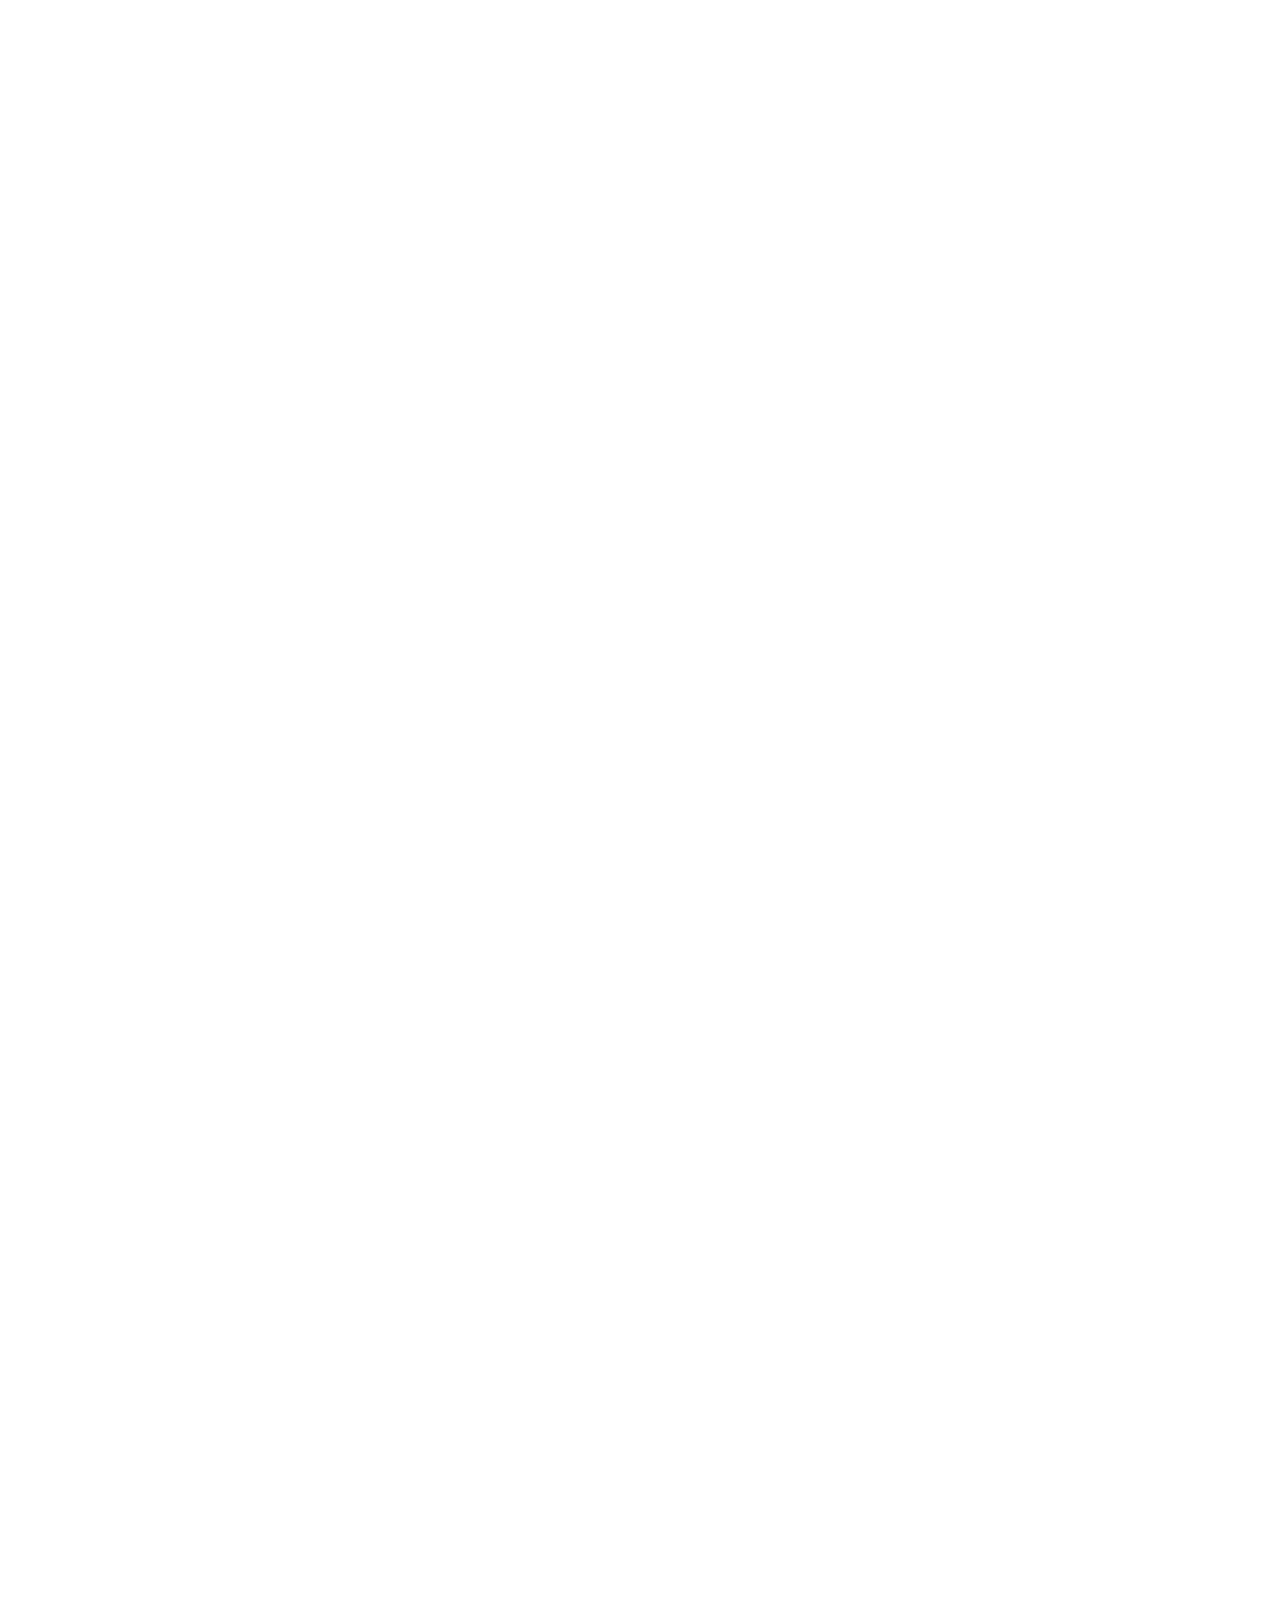
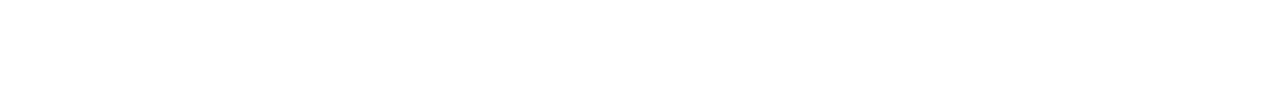
==== commit e48cd7a0: "update html" ====
--- a/index.html
+++ b/index.html
@@ -169,7 +169,7 @@
               </p>
             </div>
             <div class="col-md-8 col-md-offset-2"
-              style="display: flex; justify-content: center; margin-top: 10%"
+              style="display: flex; justify-content: center; margin-top: 5%"
             >
               <iframe
                 width="560"
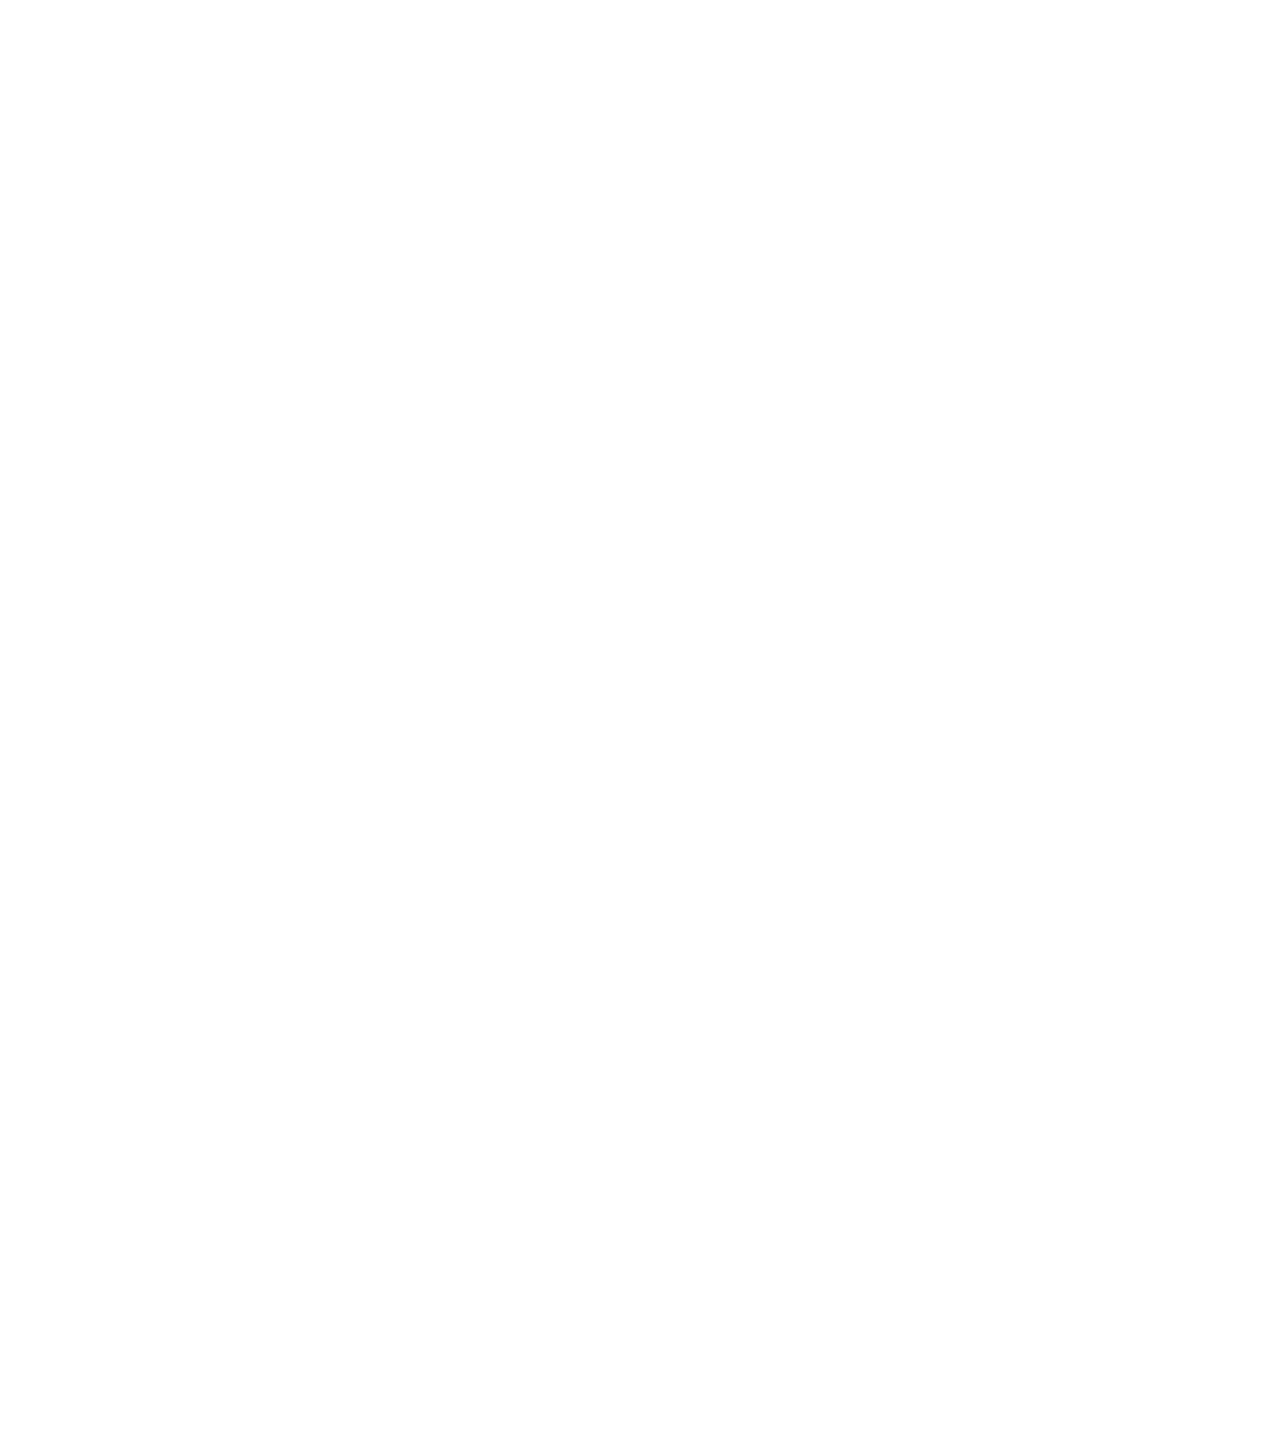
==== commit ea5e6ddc: "update image" ====
--- a/index.html
+++ b/index.html
@@ -50,6 +50,7 @@
           <a href="#">Tutorials</a>
           <ul class="dropdown">
             <li><a href="../pages/preset.html">Preset | Lr</a></li>
+            <li><a href="../pages/blog-13.html">Blog | 13</a></li>
           </ul>
         </li>
       </ul>
@@ -171,7 +172,8 @@
             <div class="col-md-8 col-md-offset-2"
               style="display: flex; justify-content: center; margin-top: 5%"
             >
-              <iframe
+              <img alt="" src="./images/me/tn.jpg"/>
+              <!-- <iframe
                 width="560"
                 height="315"
                 src="https://www.youtube.com/embed/qAPgWMo2u-E?controls=0"
@@ -179,7 +181,7 @@
                 frameborder="0"
                 allow="accelerometer; autoplay; clipboard-write; encrypted-media; gyroscope; picture-in-picture"
                 allowfullscreen
-              ></iframe>
+              ></iframe> -->
             </div>
           </div>
         </div>
--- a/css/custom.css
+++ b/css/custom.css
@@ -28,7 +28,7 @@
 }
 
 ::-webkit-scrollbar-thumb {
-  background-color: #ffee00;
+  background-color: #2a2a2a;
   border-radius: 5px;
 }
 
@@ -77,3 +77,17 @@
   justify-content: center;
   flex-direction: column;
 }
+
+iframe #main .af {
+    background-color: #85c5e2 !important;
+}
+
+iframe .at {
+    background: linear-gradient(rgba(0, 0, 0, 0.2), rgb(26 73 95)) !important;
+    padding: 2% !important;
+
+}
+
+iframe .dx {
+    border-radius: 10px !important;
+}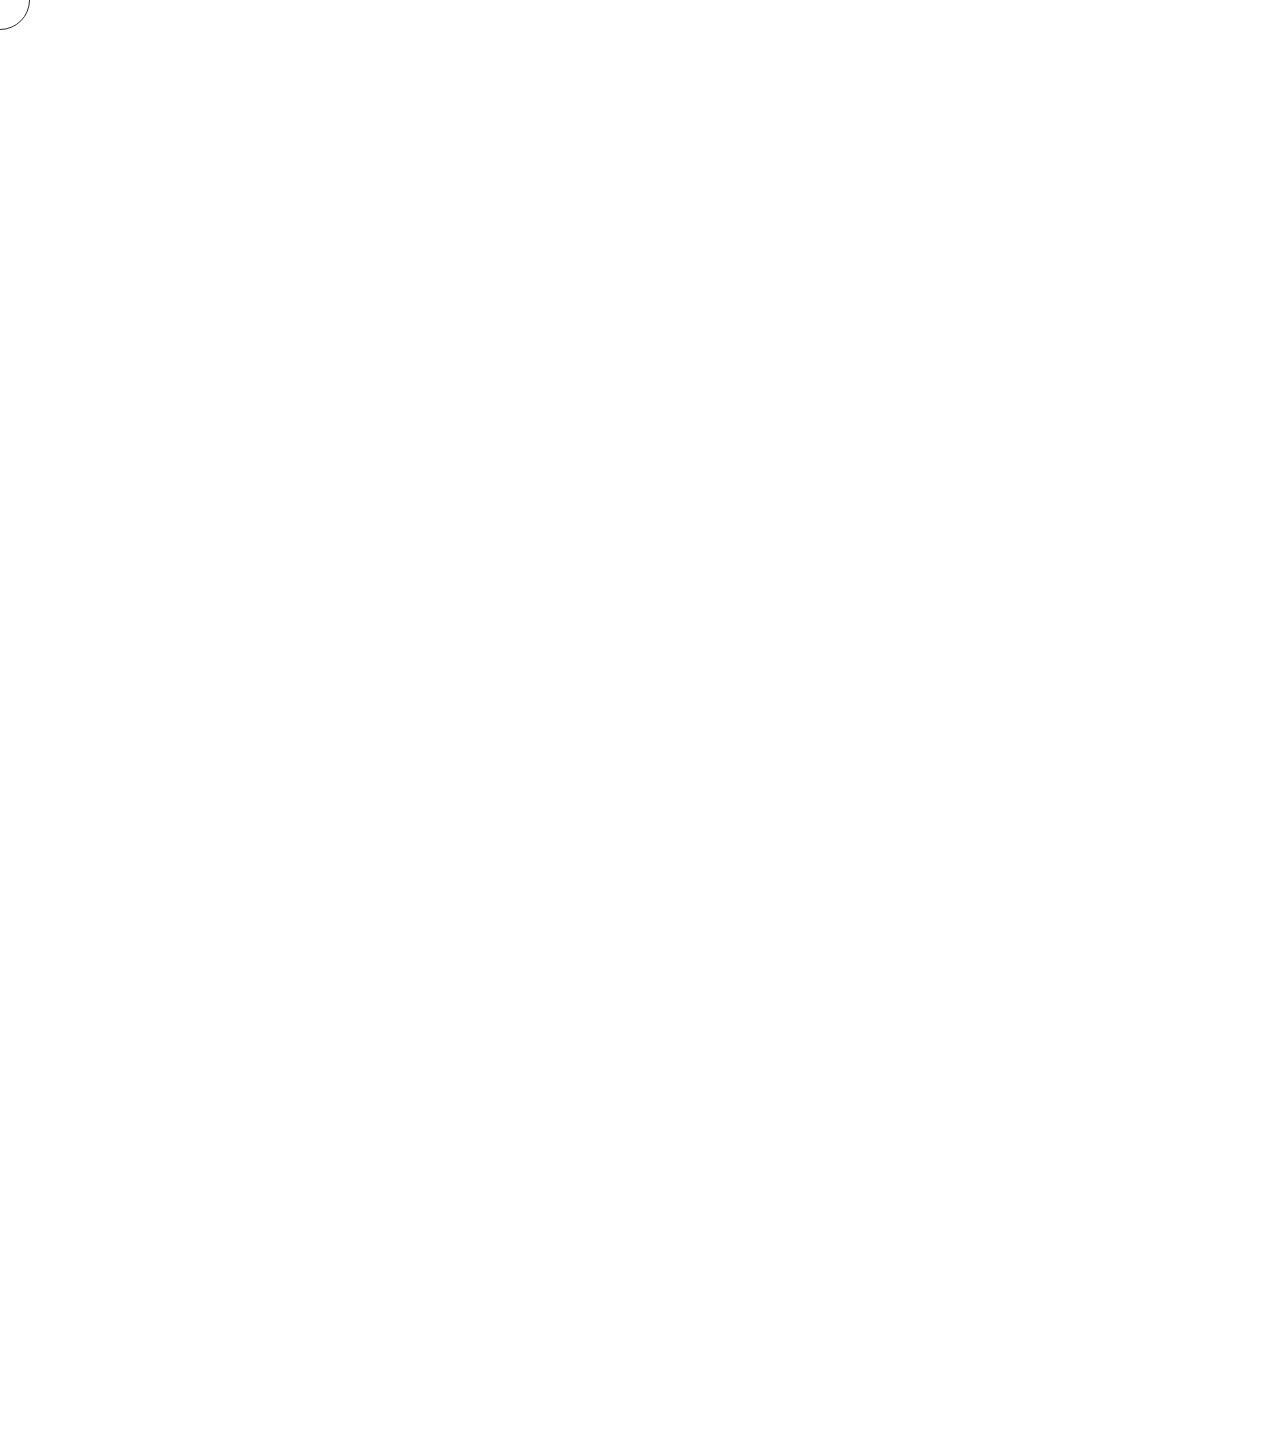
==== commit efc1568d: "update" ====
--- a/index.html
+++ b/index.html
@@ -11,7 +11,7 @@
     <meta name="keywords" content="ngqtuan98" />
     <meta name="author" content="Tuan Nguyen" />
 
-    <meta property="og:image" content="images/ui/logo2.jpg" />
+    <meta property="og:image" content="images/me/tn.jpg" />
     <meta property="og:image:type" content="image/png" />
     <meta property="og:image:width" content="768" />
     <meta property="og:image:height" content="432" />
@@ -30,6 +30,11 @@
 
   <body>
     <div class="body-overlay"></div>
+    <div id="cursor">
+      <span class="more">
+          <ion-icon name="add-circle-outline"></ion-icon>
+      </span>
+    </div>
     <!-- Menu-->
     <div class="nav-container">
       <ul class="nav">
@@ -172,7 +177,7 @@
             <div class="col-md-8 col-md-offset-2"
               style="display: flex; justify-content: center; margin-top: 5%"
             >
-              <img alt="" src="./images/me/tn.jpg"/>
+              <img style="width:70%" alt="" src="./images/me/tn.jpg"/>
               <!-- <iframe
                 width="560"
                 height="315"
@@ -188,6 +193,7 @@
       </section>
     </div>
 
+    <script src="js/main.js"></script>
     <script src="js/assets/bootstrap.js"></script>
     <script src="js/assets/imagesloaded.pkgd.min.js"></script>
     <script src="js/assets/validation.js"></script>
@@ -202,6 +208,7 @@
     <script type="text/javascript">
       $(document).ready(function () {
         $(".mediPlayer").mediaPlayer();
+         
       });
     </script>
   </body>
--- a/css/custom.css
+++ b/css/custom.css
@@ -43,6 +43,7 @@
   height: 25px;
   margin-left: 10px;
 }
+
 .flex-inline {
   display: flex;
   align-items: center;
@@ -79,15 +80,36 @@
 }
 
 iframe #main .af {
-    background-color: #85c5e2 !important;
+  background-color: #85c5e2 !important;
 }
 
 iframe .at {
-    background: linear-gradient(rgba(0, 0, 0, 0.2), rgb(26 73 95)) !important;
-    padding: 2% !important;
+  background: linear-gradient(rgba(0, 0, 0, 0.2), rgb(26 73 95)) !important;
+  padding: 2% !important;
 
 }
 
 iframe .dx {
-    border-radius: 10px !important;
+  border-radius: 10px !important;
+}
+
+#cursor {
+  width: 60px;
+  height: 60px;
+  background-color: rgba(0, 0, 0, 0);
+  border: 1px solid #2a2a2a;
+  border-radius: 50%;
+  position: fixed;
+  margin: -30px 0 0 -30px;
+  z-index: 1000;
+  pointer-events: none;
+}
+
+#cursor span {
+  color: #2a2a2a;
+  position: absolute;
+  top: 50%;
+  left: 50%;
+  transform: translate(-50%, -40%);
+  opacity: 0;
 }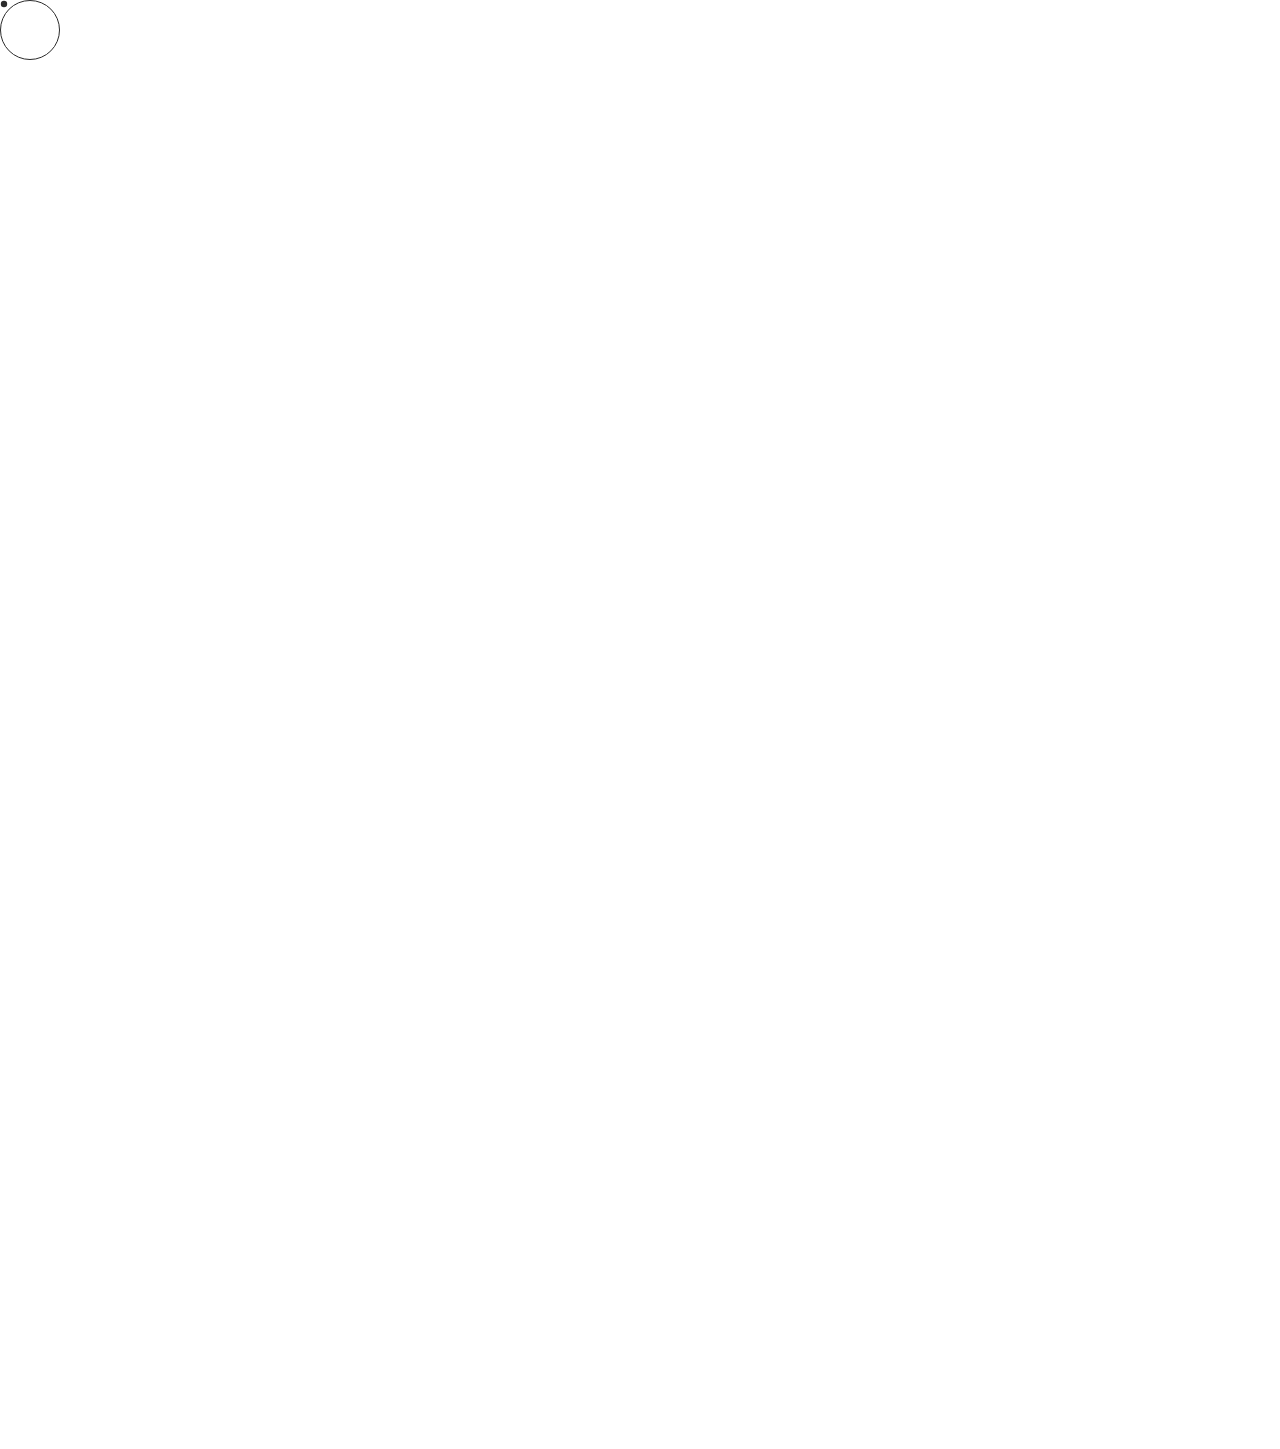
==== commit 7ca5a248: "update mouse" ====
--- a/index.html
+++ b/index.html
@@ -1,184 +1,167 @@
 <!DOCTYPE html>
 <html>
-  <head>
-    <title>Ngqtuan@98</title>
-    <meta
-      name="viewport"
-      content="width=device-width, initial-scale=1, maximum-scale=1"
-    />
-    <meta charset="UTF-8" />
-    <meta name="description" content="profile" />
-    <meta name="keywords" content="ngqtuan98" />
-    <meta name="author" content="Tuan Nguyen" />
 
-    <meta property="og:image" content="images/me/tn.jpg" />
-    <meta property="og:image:type" content="image/png" />
-    <meta property="og:image:width" content="768" />
-    <meta property="og:image:height" content="432" />
-    <meta property="og:type" content="website" />
-    <meta property="og:url" content="https://ngqtuan98.com/" />
-    <meta property="og:title" content="Ngqtuan@98" />
-    <meta property="og:description" content="This is my life." />
+<head>
+  <title>Ngqtuan@98</title>
+  <meta name="viewport" content="width=device-width, initial-scale=1, maximum-scale=1" />
+  <meta charset="UTF-8" />
+  <meta name="description" content="profile" />
+  <meta name="keywords" content="ngqtuan98" />
+  <meta name="author" content="Tuan Nguyen" />
 
-    <link rel="stylesheet" type="text/css" href="css/core.css" />
-    <link rel="stylesheet" type="text/css" href="css/base.css" />
-    <link rel="stylesheet" type="text/css" href="css/custom.css" />
-    <link rel="icon" type="image/png" href="images/ui/logo-tn-white.png" />
-    <script src="js/assets/jquery.js"></script>
-    <link rel="stylesheet" href="css/progres-bar.css" />
-  </head>
+  <meta property="og:image" content="images/me/tn.jpg" />
+  <meta property="og:image:type" content="image/png" />
+  <meta property="og:image:width" content="768" />
+  <meta property="og:image:height" content="432" />
+  <meta property="og:type" content="website" />
+  <meta property="og:url" content="https://ngqtuan98.com/" />
+  <meta property="og:title" content="Ngqtuan@98" />
+  <meta property="og:description" content="This is my life." />
 
-  <body>
-    <div class="body-overlay"></div>
-    <div id="cursor">
-      <span class="more">
-          <ion-icon name="add-circle-outline"></ion-icon>
-      </span>
-    </div>
-    <!-- Menu-->
-    <div class="nav-container">
-      <ul class="nav">
-        <li>
-          <a href="#">Pages</a>
-          <ul class="dropdown">
-            <li><a href="../index.html">Home</a></li>
-            <li><a href="https://bit.ly/ngqtuan98">My Portfolio</a></li>
-          </ul>
+  <link rel="stylesheet" type="text/css" href="css/core.css" />
+  <link rel="stylesheet" type="text/css" href="css/base.css" />
+  <link rel="stylesheet" type="text/css" href="css/custom.css" />
+  <link rel="icon" type="image/png" href="images/ui/logo-tn-white.png" />
+  <script src="js/assets/jquery.js"></script>
+  <link rel="stylesheet" href="css/progres-bar.css" />
+  <script src="https://cdnjs.cloudflare.com/ajax/libs/gsap/latest/TweenMax.min.js"></script>
+</head>
+
+<body>
+  <div class="body-overlay"></div>
+  <div class="cursor"></div>
+  <div class="cursor-follower"></div>
+  <!-- Menu-->
+  <div class="nav-container">
+    <ul class="nav">
+      <li>
+        <a href="#">Pages</a>
+        <ul class="dropdown">
+          <li><a href="../index.html">Home</a></li>
+          <li><a href="https://bit.ly/ngqtuan98">My Portfolio</a></li>
+        </ul>
+      </li>
+      <li>
+        <a href="#">Blog</a>
+        <ul class="dropdown">
+          <li><a href="../pages/shop.html">My pic</a></li>
+        </ul>
+      </li>
+      <li>
+        <a href="#">Tutorials</a>
+        <ul class="dropdown">
+          <li><a href="../pages/preset.html">Preset | Lr</a></li>
+          <li><a href="../pages/blog-13.html">Blog | 13</a></li>
+        </ul>
+      </li>
+    </ul>
+    <!-- <div class="copyright">
+        2016 &copy; Bone Template. All rights reserved.
+      </div> -->
+    <div class="exit"></div>
+    <ul class="social">
+      <li><a href="https://bit.ly/ngqtuan98" class="fa fa-twitter"></a></li>
+      <li><a href="https://bit.ly/ngqtuan98" class="fa fa-dribbble"></a></li>
+      <li><a href="https://bit.ly/ngqtuan98" class="fa fa-facebook"></a></li>
+      <li><a href="https://bit.ly/ngqtuan98" class="fa fa-instagram"></a></li>
+      <li><a href="https://bit.ly/ngqtuan98" class="fa fa-pinterest"></a></li>
+    </ul>
+  </div>
+  <!-- Wrapper-->
+  <div id="wrapper" class="container-fluid smooth-transition">
+    <!-- Header-->
+    <header>
+      <div class="container shop">
+        <!-- Branding-->
+        <div class="flex-inline">
+          <a href="../index.html" class="brand">
+            <img alt="" src="../images/ui/logo-tn.png" class="dark-brand" />
+            <img alt="" src="../images/ui/logo-tn-white.png" class="light-brand" />
+          </a>
+          <!-- Media Player-->
+          <div class="mediPlayer">
+            <audio class="listen" preload="none" data-size="250" src="audio/nothing-the-same.mp3"></audio>
+          </div>
+        </div>
+        <div class="">
+          <!-- Menu-->
+          <div class="menu"></div>
+        </div>
+      </div>
+    </header>
+    <!-- Hero & Tera Slider-->
+    <section class="slider">
+      <ul class="slides">
+        <!-- Slide-->
+        <li style="background: #67883329" class="slide">
+          <!-- Background-->
+          <div class="hero fs vbottom">
+            <div style="background-image: url(https://i.imgur.com/9sQKaOJ.jpg)" class="bg faded _5 parallax"></div>
+            <div class="container text-center offset-top">
+              <!-- Content-->
+              <div class="content text">
+                <!-- <h1 class="lg">We're creatives</h1> -->
+                <h4 class="lg">"i keep everything inside"</h4>
+              </div>
+            </div>
+          </div>
         </li>
-        <li>
-          <a href="#">Blog</a>
-          <ul class="dropdown">
-            <li><a href="../pages/shop.html">My pic</a></li>
-          </ul>
+        <!-- Slide-->
+        <li class="slide dark screen">
+          <!-- Background-->
+          <div class="hero fs vcenter">
+            <div style="background-image: url(https://i.imgur.com/sXjdtbC.jpg)" class="bg faded _5 parallax"></div>
+            <div class="container text-center">
+              <!-- Content-->
+              <div class="content text _right">
+                <!-- <h1 class="lg">Creative Digital Agency</h1> -->
+                <h4>"anywhere, somewhere, far away"</h4>
+              </div>
+            </div>
+          </div>
         </li>
-        <li>
-          <a href="#">Tutorials</a>
-          <ul class="dropdown">
-            <li><a href="../pages/preset.html">Preset | Lr</a></li>
-            <li><a href="../pages/blog-13.html">Blog | 13</a></li>
-          </ul>
+        <!-- Slide-->
+        <li class="slide dark">
+          <!-- Background-->
+          <div class="hero fs vbottom">
+            <div style="background-image: url(https://i.imgur.com/pVbDJHj.jpg)" class="bg faded-subtle parallax"></div>
+            <div class="container">
+              <!-- Content-->
+              <div class="content text">
+                <h4>
+                  "The person you think of when you stand in front of the
+                  ocean. That's the person you're in love with"
+                </h4>
+              </div>
+            </div>
+          </div>
         </li>
       </ul>
-      <!-- <div class="copyright">
-        2016 &copy; Bone Template. All rights reserved.
-      </div> -->
-      <div class="exit"></div>
-      <ul class="social">
-        <li><a href="https://bit.ly/ngqtuan98" class="fa fa-twitter"></a></li>
-        <li><a href="https://bit.ly/ngqtuan98" class="fa fa-dribbble"></a></li>
-        <li><a href="https://bit.ly/ngqtuan98" class="fa fa-facebook"></a></li>
-        <li><a href="https://bit.ly/ngqtuan98" class="fa fa-instagram"></a></li>
-        <li><a href="https://bit.ly/ngqtuan98" class="fa fa-pinterest"></a></li>
-      </ul>
-    </div>
-    <!-- Wrapper-->
-    <div id="wrapper" class="container-fluid smooth-transition">
-      <!-- Header-->
-      <header>
-        <div class="container shop">
-          <!-- Branding-->
-          <div class="flex-inline">
-            <a href="../index.html" class="brand">
-              <img alt="" src="../images/ui/logo-tn.png" class="dark-brand" />
-              <img
-                alt=""
-                src="../images/ui/logo-tn-white.png"
-                class="light-brand"
-              />
-            </a>
-            <!-- Media Player-->
-            <div class="mediPlayer">
-              <audio
-                class="listen"
-                preload="none"
-                data-size="250"
-                src="audio/nothing-the-same.mp3"
-              ></audio>
+    </section>
+    <section>
+      <div class="container content">
+        <div class="row">
+          <div class="col-md-8 col-md-offset-2">
+            <div class="title-block">
+              <h3>Hi! I'm Tuan Nguyen</h3>
+              <h6>"Where do you want to go? Far, far away."</h6>
             </div>
+            <p>
+              4 years ago I used to work as multimedia communication, then
+              Life flows propelled brought me work as "coder" and now I am
+              working as a developer platform.
+            </p>
           </div>
-          <div class="">
-            <!-- Menu-->
-            <div class="menu"></div>
-          </div>
-        </div>
-      </header>
-      <!-- Hero & Tera Slider-->
-      <section class="slider">
-        <ul class="slides">
-          <!-- Slide-->
-          <li style="background: #67883329" class="slide">
-            <!-- Background-->
-            <div class="hero fs vbottom">
-              <div
-                style="background-image: url(https://i.imgur.com/9sQKaOJ.jpg)"
-                class="bg faded _5 parallax"
-              ></div>
-              <div class="container text-center offset-top">
-                <!-- Content-->
-                <div class="content text">
-                  <!-- <h1 class="lg">We're creatives</h1> -->
-                  <h4 class="lg">"i keep everything inside"</h4>
+          <div class="col-md-8 col-md-offset-2" style="display: flex; justify-content: center; margin-top: 5%">
+            <div id="wrapper">
+              <div class="portfolio-item">
+                <div class="portfolio-thumb">
+                  <img style="width:70%" alt="" src="./images/me/tn.jpg" />
                 </div>
               </div>
             </div>
-          </li>
-          <!-- Slide-->
-          <li class="slide dark screen">
-            <!-- Background-->
-            <div class="hero fs vcenter">
-              <div
-                style="background-image: url(https://i.imgur.com/sXjdtbC.jpg)"
-                class="bg faded _5 parallax"
-              ></div>
-              <div class="container text-center">
-                <!-- Content-->
-                <div class="content text _right">
-                  <!-- <h1 class="lg">Creative Digital Agency</h1> -->
-                  <h4>"anywhere, somewhere, far away"</h4>
-                </div>
-              </div>
-            </div>
-          </li>
-          <!-- Slide-->
-          <li class="slide dark">
-            <!-- Background-->
-            <div class="hero fs vbottom">
-              <div
-                style="background-image: url(https://i.imgur.com/pVbDJHj.jpg)"
-                class="bg faded-subtle parallax"
-              ></div>
-              <div class="container">
-                <!-- Content-->
-                <div class="content text">
-                  <h4>
-                    "The person you think of when you stand in front of the
-                    ocean. That's the person you're in love with"
-                  </h4>
-                </div>
-              </div>
-            </div>
-          </li>
-        </ul>
-      </section>
-      <section>
-        <div class="container content">
-          <div class="row">
-            <div class="col-md-8 col-md-offset-2">
-              <div class="title-block">
-                <h3>Hi! I'm Tuan Nguyen</h3>
-                <h6>"Where do you want to go? Far, far away."</h6>
-              </div>
-              <p>
-                4 years ago I used to work as multimedia communication, then
-                Life flows propelled brought me work as "coder" and now I am
-                working as a developer platform.
-              </p>
-            </div>
-            <div class="col-md-8 col-md-offset-2"
-              style="display: flex; justify-content: center; margin-top: 5%"
-            >
-              <img style="width:70%" alt="" src="./images/me/tn.jpg"/>
-              <!-- <iframe
+
+            <!-- <iframe
                 width="560"
                 height="315"
                 src="https://www.youtube.com/embed/qAPgWMo2u-E?controls=0"
@@ -187,29 +170,30 @@
                 allow="accelerometer; autoplay; clipboard-write; encrypted-media; gyroscope; picture-in-picture"
                 allowfullscreen
               ></iframe> -->
-            </div>
           </div>
         </div>
-      </section>
-    </div>
+      </div>
+    </section>
+  </div>
 
-    <script src="js/main.js"></script>
-    <script src="js/assets/bootstrap.js"></script>
-    <script src="js/assets/imagesloaded.pkgd.min.js"></script>
-    <script src="js/assets/validation.js"></script>
-    <script src="js/assets/masonry.pkgd.min.js"></script>
-    <script src="modules/tera-slider/tera-slider.js"></script>
-    <script src="modules/tera-lightbox/tera-lightbox.js"></script>
-    <script src="js/assets/animsition.js"></script>
-    <script src="js/functions.js"></script>
+  <script src="js/main.js"></script>
+  <script src="js/assets/bootstrap.js"></script>
+  <script src="js/assets/imagesloaded.pkgd.min.js"></script>
+  <script src="js/assets/validation.js"></script>
+  <script src="js/assets/masonry.pkgd.min.js"></script>
+  <script src="modules/tera-slider/tera-slider.js"></script>
+  <script src="modules/tera-lightbox/tera-lightbox.js"></script>
+  <script src="js/assets/animsition.js"></script>
+  <script src="js/functions.js"></script>
 
-    <script src="js/jquery-1.12.4.min.js"></script>
-    <script src="js/player.js"></script>
-    <script type="text/javascript">
-      $(document).ready(function () {
-        $(".mediPlayer").mediaPlayer();
-         
-      });
-    </script>
-  </body>
-</html>
+  <script src="js/jquery-1.12.4.min.js"></script>
+  <script src="js/player.js"></script>
+  <script type="text/javascript">
+    $(document).ready(function () {
+      $(".mediPlayer").mediaPlayer();
+
+    });
+  </script>
+</body>
+
+</html>--- a/css/custom.css
+++ b/css/custom.css
@@ -93,7 +93,7 @@
   border-radius: 10px !important;
 }
 
-#cursor {
+/* #cursor {
   width: 60px;
   height: 60px;
   background-color: rgba(0, 0, 0, 0);
@@ -112,4 +112,96 @@
   left: 50%;
   transform: translate(-50%, -40%);
   opacity: 0;
+} */
+
+.cursor {
+  position: absolute;
+  background: #2a2a2a;
+  width: 8px;
+  height: 8px;
+  border-radius: 100%;
+  z-index: 1;
+  transition: 0.5s cubic-bezier(0.75, -1.27, 0.3, 2.33) transform,
+    0.2s cubic-bezier(0.75, -1.27, 0.3, 2.33) opacity;
+  user-select: none;
+  pointer-events: none;
+  transform: scale(0.8);
+  z-index: 1000;
+
+}
+
+.cursor::before {
+  content: "";
+  width: 100%;
+  height: 100%;
+  position: absolute;
+  top: 0;
+  left: 0;
+  display: block;
+  background-position: center;
+  background-repeat: no-repeat;
+  background-size: cover;
+  border-radius: 100%;
+  opacity: 0;
+}
+
+.cursor.active {
+  opacity: 1;
+  transform: scale(12);
+}
+
+.cursor.active::before {
+  opacity: 1;
+}
+
+.cursor-follower {
+  position: absolute;
+  /* background: rgba(102, 102, 102, 0.1);
+  width: 40px;
+  height: 40px; */
+  width: 60px;
+  height: 60px;
+  background-color: rgba(0, 0, 0, 0);
+  border: 1px solid #2a2a2a;
+  border-radius: 50%;
+  z-index: 1;
+  transition: 0.6s cubic-bezier(0.75, -1.27, 0.3, 2.33) transform,
+    0.4s cubic-bezier(0.75, -1.27, 0.3, 2.33) opacity;
+  user-select: none;
+  pointer-events: none;
+  /* transform: translate(4px, 4px); */
+  z-index: 1000;
+}
+
+.cursor-follower.active {
+  opacity: 0.3;
+  transform: scale(0);
+}
+
+.portfolio-thumb {
+  overflow: hidden;
+  transition: all 0.5s cubic-bezier(0.25, 1, 0.3, 1);
+  display: flex;
+  justify-content: center;
+  align-items: center;
+}
+
+.portfolio-thumb img {
+  max-width: 360px;
+  opacity: 0.4;
+  transition: all 0.5s cubic-bezier(0.25, 1, 0.3, 1);
+  transform-origin: 90% center;
+}
+
+/* .portfolio-item:hover .portfolio-thumb {
+  transform: translateX(-1.75rem);
+} */
+
+.portfolio-item:hover .portfolio-thumb img {
+  opacity: 0.8;
+  transform: scale(1.1);
+}
+
+body {
+  cursor: none;
 }